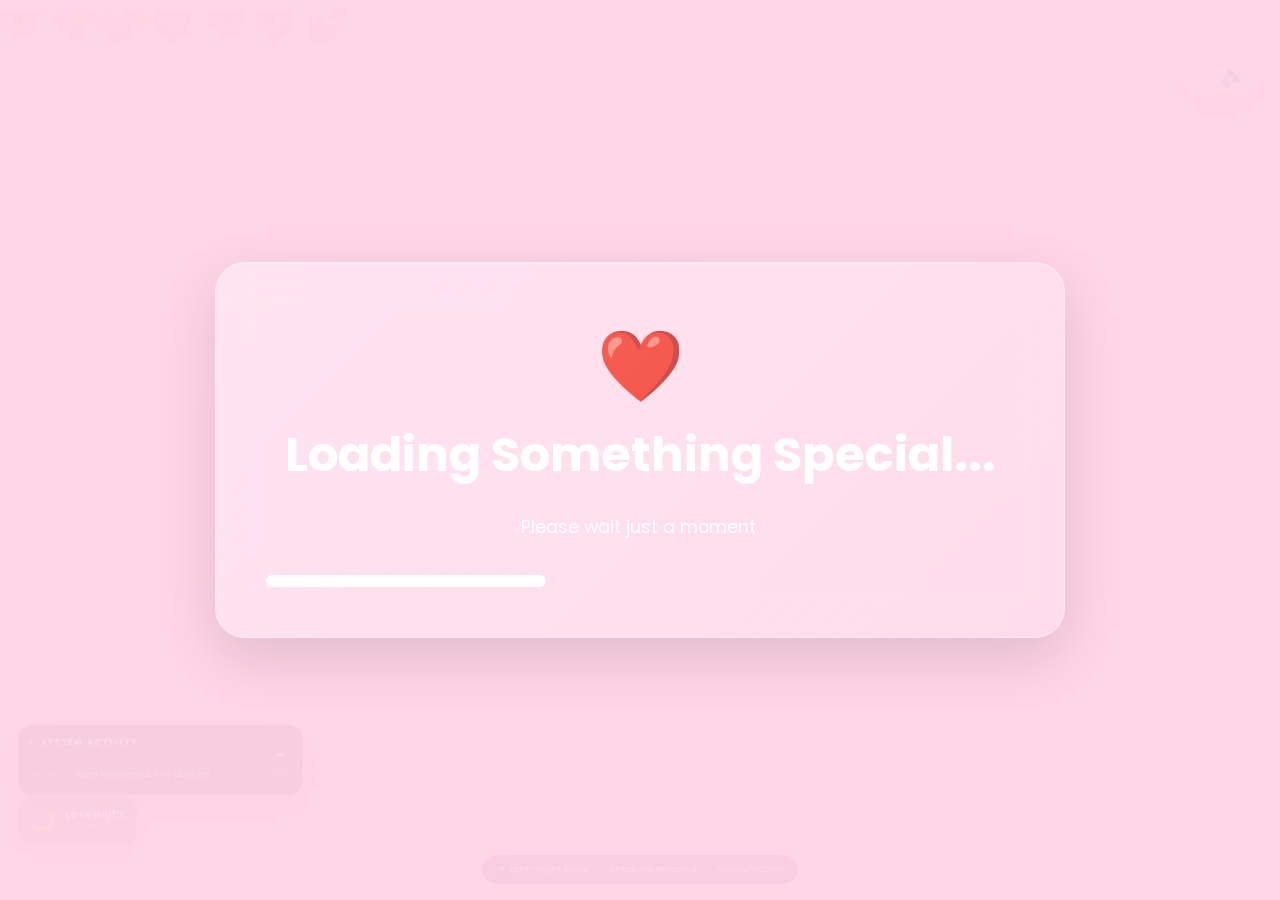
==== index.html @ 2aa7a5b8 "Add files via upload" ====
<!DOCTYPE html>
<html lang="en">

<head>

    <meta charset="UTF-8">
    <meta name="viewport" content="width=device-width, initial-scale=1.0">

    <title>Lizzy ❤️</title>

    <link rel="stylesheet" href="style.css?v=20260907-thought-board">

    <link rel="preconnect" href="https://fonts.googleapis.com">

    <link rel="preconnect" href="https://fonts.gstatic.com" crossorigin>

    <link href="https://fonts.googleapis.com/css2?family=Poppins:wght@300;400;500;600;700&family=Inter:wght@300;400;600;700&display=swap" rel="stylesheet">

<script src="https://cdn.jsdelivr.net/npm/canvas-confetti@1.9.3/dist/confetti.browser.min.js"></script>


<style>
#lizzyAssistantIcon,#dayCheckIcon,#codyCourtGameCard,#rpsGameCard{
  pointer-events:auto!important;
  cursor:pointer!important;
  position:relative;
  z-index:50;
}
#gamesFolderStaticWindow #codyCourtGameCard,
#gamesFolderStaticWindow #rpsGameCard{z-index:5}
</style>
</head>

<body>

<!-- ========================= -->
<!-- Animated Background -->
<!-- ========================= -->

<div id="background"></div>

<div id="hearts"></div>

<div id="petals"></div>

<div id="sparkles"></div>

<!-- ========================= -->
<!-- Loading Screen -->
<!-- ========================= -->

<section id="loading">

    <div class="glass">

        <div class="loadingHeart">
            ❤️
        </div>

        <h1>Loading Something Special...</h1>

        <p>Please wait just a moment.</p>

        <div class="loadingBar">

            <div class="loadingFill"></div>

        </div>

    </div>

</section>

<!-- ========================= -->
<!-- Progress -->
<!-- ========================= -->

<div id="progress">

    <div id="progressFill"></div>

</div>

<!-- ========================= -->
<!-- Sound Toggle -->
<!-- ========================= -->

<button id="soundButton">

🔈

</button>

<!-- ========================= -->
<!-- Opening Scene -->
<!-- ========================= -->

<section id="opening" class="scene hidden">

    <div class="glass">

        <h1 class="title">

            Every Great Story...

        </h1>

        <p class="subtitle">

            starts with one choice.

        </p>

        <p>

            This isn't just another website.

            <br><br>

            It's a little adventure made especially for one person.

        </p>

        <button id="startStory">

            Begin ❤️

        </button>

    </div>

</section>

<!-- ========================= -->
<!-- Storybook -->
<!-- ========================= -->

<section id="storybook" class="scene hidden">

    <div class="glass">

        <h1>

            Chapter One

        </h1>

        <h2>

            Once Upon A Time...

        </h2>

        <p>

            There was a girl who somehow made pink seem like the best colour in the world.

        </p>

        <p>

            She had a little attitude...

            but somehow that just made her even more unforgettable.

        </p>

        <button id="nextChapter">

            Turn The Page 📖

        </button>

    </div>

</section>

<!-- ========================= -->
<!-- Quiz -->
<!-- ========================= -->

<section id="quiz" class="scene hidden">

    <div class="glass">

        <h1>Quick Quiz 💕</h1>

        <p class="subtitle">

            Let's see how well this story is going...

        </p>

        <h2 id="questionTitle">

            Question goes here

        </h2>

        <div id="answers">

        </div>

    </div>

</section>

<!-- ========================= -->
<!-- TV References -->
<!-- ========================= -->

<section id="tvSection" class="scene hidden">

    <div class="glass">

        <h1>Things That Reminded Me Of You 📺</h1>

        <div class="referenceCard">

            <h2>The Office</h2>

            <p>
                Sometimes life is wonderfully awkward... and somehow that's part of the charm.
            </p>

        </div>

        <div class="referenceCard">

            <h2>Brooklyn Nine-Nine</h2>

            <p>
                Cool. Cool cool cool.
                Some moments are just more fun because of the people you're with.
            </p>

        </div>

        <div class="referenceCard">

            <h2>Gilmore Girls</h2>

            <p>
                A warm conversation, a peaceful evening and good company always wins.
            </p>

        </div>

        <div class="referenceCard">

            <h2>High School Musical</h2>

            <p>
                Every good story deserves a memorable ending.
            </p>

        </div>

        <button id="continueStory">

            Continue 🌸

        </button>

    </div>

</section>

<!-- ========================= -->
<!-- Emotional Section -->
<!-- ========================= -->

<section id="story" class="scene hidden">

    <div class="glass">

        <h1>

            One More Thing...

        </h1>

        <p>

            Life moves incredibly fast.

        </p>

        <p>

            People come and go.

        </p>

        <p>

            But every now and then...

        </p>

        <p>

            someone comes along who makes ordinary days feel a little brighter.

        </p>

        <p>

            Thank you for every laugh.

        </p>

        <p>

            Every random conversation.

        </p>

        <p>

            Every "Little Miss Attitude" moment.

        </p>

        <p>

            And thank you for simply being you.

        </p>

        <button id="proposalButton">

            Keep Going ❤️

        </button>

    </div>

</section>
<!-- ========================= -->
<!-- Proposal -->
<!-- ========================= -->

<section id="proposal" class="scene hidden">

    <div class="glass proposalCard">

        <h1>

            Lebone Elizabeth Kganyago...

        </h1>

        <h2>

            Will you go on a date with me? ❤️

        </h2>

        <p>

            No pressure...

            (Well... maybe just a little 😄)

        </p>

        <div class="buttonRow">

            <button id="yesButton">

                YES ❤️

            </button>

            <button id="noButton">

                No 🙈

            </button>

        </div>

        <p id="funnyMessage"></p>

    </div>

</section>

<!-- ========================= -->
<!-- Celebration -->
<!-- ========================= -->

<section id="celebration" class="scene hidden">

    <div class="glass">

        <h1>

            🎉 You Said Yes! 🎉

        </h1>

        <h2>

            You just made someone incredibly happy.

        </h2>

        <p>

            I can't wait to spend some time with you.

        </p>

        <p>

            Here's a little riddle for what's coming next...

        </p>

        <div class="riddleGrid">

            <div class="riddleCard" data-answer="⛳ Mini Golf">

                <p class="riddleText">

                    I'm played with a tiny ball and a stick so neat,<br>
                    windmills and ramps make my challenge complete.<br>
                    No green fees, no golf cart, just laughs galore —<br>
                    what am I?

                </p>

                <p class="riddleAnswer hidden"></p>

            </div>

            <div class="riddleCard" data-answer="🕹️ Arcade">

                <p class="riddleText">

                    Coins turn to tokens, lights flashing bright,<br>
                    high scores get chased deep into the night.<br>
                    Joysticks and buttons, a friendly little duel —<br>
                    what place is this?

                </p>

                <p class="riddleAnswer hidden"></p>

            </div>

            <div class="riddleCard" data-answer="🎬 Movie Date">

                <p class="riddleText">

                    Popcorn in hand, the lights dimming low,<br>
                    a story unfolds on a giant screen's glow.<br>
                    Two seats, one screen, no need to talk —<br>
                    what am I?

                </p>

                <p class="riddleAnswer hidden"></p>

            </div>

        </div>

        <p class="memoryMessage">Tap each one to reveal the answer 💕</p>

        <button id="secretButton">

            One Last Surprise 🌅

        </button>

    </div>

</section>
<!-- ========================= -->
<!-- Secret Ending -->
<!-- ========================= -->

<section id="secretEnding" class="scene hidden">

    <div id="desktop">

        <!-- Wallpaper Overlay -->
        <div id="wallpaperOverlay"></div>

        <!-- Terminal -->
        <div id="terminal">

            <div class="terminalBar">
                <span class="red"></span>
                <span class="yellow"></span>
                <span class="green"></span>

                <p>Terminal</p>
            </div>

            <div id="terminalText"></div>

        </div>

        <!-- Desktop -->
        <div id="desktopArea" class="hidden">

            <!-- Desktop Icons -->

            <div class="desktopIcon" id="folderIcon">

                <div class="desktopEmoji">📁</div>

                <span>Lizzy Archives</span>

            </div>

            <div class="desktopIcon" id="readMeIcon">

                <div class="desktopEmoji">❤️</div>

                <span>Read Me</span>

            </div>

            <div class="desktopIcon" id="missionIcon">

                <div class="desktopEmoji">🗂️</div>

                <span>Mission Log</span>

            </div>

            <div class="desktopIcon" id="openWhenIcon">

                <div class="desktopEmoji">💌</div>

                <span>Open When...</span>

            </div>

            <div class="desktopIcon" id="recycleBinIcon">
                <div class="desktopEmoji">🗑️</div>
                <span>Recycle Bin</span>
            </div>

            <div class="desktopIcon" id="personalityIcon">
                <div class="desktopEmoji">🧠</div>
                <span>Personality Lab</span>
            </div>

            <div class="desktopIcon" id="gamesFolderStaticIcon"
         role="button" tabindex="0"
         onclick="document.getElementById('gamesFolderStaticWindow').classList.remove('hidden');"
         onkeydown="if(event.key==='Enter'||event.key===' '){event.preventDefault();document.getElementById('gamesFolderStaticWindow').classList.remove('hidden');}">
                <div class="desktopEmoji">🎮</div>
                <span>Games</span>
            </div>

            <div class="desktopIcon" id="funQuizIcon" style="display:none!important">
                <div class="desktopEmoji">🧠</div>
                <span>Lizzy Quiz</span>
            </div>

            <div class="desktopIcon" id="heartGameIcon" style="display:none!important">
                <div class="desktopEmoji">💗</div>
                <span>Heart Catch</span>
            </div>
            <div class="desktopIcon" id="mikhailQuizIcon" style="display:none!important">
                <div class="desktopEmoji">🧠</div>
                <span>Mikhail Quiz</span>
            </div>

            <div class="desktopIcon" id="mysteryBoxIcon" style="display:none!important">
                <div class="desktopEmoji">🎁</div>
                <span>Daily Mystery</span>
            </div>

            <div class="desktopIcon" id="wouldMikaelRatherIcon" style="display:none!important"><div class="desktopEmoji">🤔</div><span>Would Mikael Rather?</span></div>
            <div class="desktopIcon" id="ticTacToeIcon" style="display:none!important"><div class="desktopEmoji">❌⭕</div><span>Tic-Tac-Toe</span></div>
            <div class="desktopIcon" id="crackCodeIcon" style="display:none!important"><div class="desktopEmoji">🔐</div><span>Crack the Code</span></div>
            <div class="desktopIcon livingDesktopIcon" id="classifiedFolderIcon"><div class="desktopEmoji">🗃️</div><span>CLASSIFIED</span></div>
            <div class="desktopIcon livingDesktopIcon" id="livingDesktopIcon"><div class="desktopEmoji">🖥️</div><span>Living Desktop</span></div>
            <div class="desktopIcon livingDesktopIcon" id="internetIcon"><div class="desktopEmoji">🌐</div><span>Internet</span></div>
            <div class="desktopIcon livingDesktopIcon" id="lizzyMailIcon"><div class="desktopEmoji">💌</div><span>Lizzy Mail</span><span id="lizzyMailTodayDot" class="mailDesktopDot">TODAY</span></div>

            <div class="desktopIcon" id="lizzyGardenIcon">
                <div class="desktopEmoji">🌷</div>
                <span>Lizzy's Garden</span>
            </div>

            <div class="desktopIcon" id="tokenJarIcon">
                <div class="desktopEmoji">🫙</div>
                <span>Token Jar</span>
            </div>

            <div class="desktopIcon" id="seedStoreIcon">
                <div class="desktopEmoji">🛒</div>
                <span>Seed Store</span>
            </div>
            <div class="desktopIcon livingDesktopIcon" id="lizzyAssistantIcon" role="button" tabindex="0"><div class="desktopEmoji">✨</div><span>Lizzy Assistant</span></div>
            <div class="desktopIcon livingDesktopIcon" id="dayCheckIcon" role="button" tabindex="0"><div class="desktopEmoji">💗</div><span>How's Today?</span></div>
            <div class="desktopIcon livingDesktopIcon" id="connectionIcon" role="button" tabindex="0"><div class="desktopEmoji">💞</div><span>Today's Connection</span></div>
            <div class="desktopIcon livingDesktopIcon" id="thoughtBoardIcon" role="button" tabindex="0"><div class="desktopEmoji">💭</div><span>I Wonder If...</span></div>
            <div class="desktopIcon calendarFolderIcon" id="calendarIcon">
                <div class="desktopEmoji calendarFolderEmoji"><span class="folderCalendarBadge">📅</span></div>
                <span>Our Date</span>
            </div>

            <div class="desktopIcon livingDesktopIcon" id="interactiveRewardsIcon" role="button" tabindex="0" aria-label="Open Interactive Rewards" onclick="window.InteractiveRewardsApp?.open()">
                <div class="desktopEmoji">🎁</div>
                <span>Interactive Rewards</span>
                <span id="irDesktopDot" class="irDesktopDot">2</span>
            </div>

        </div>


        
        <div id="gamesFolderStaticWindow" class="desktopWindow hidden gamesFolderWindow">
            <div class="windowTop">
                <div class="windowDots">
                    <span class="windowCloseDot" id="gamesFolderStaticClose"
          onclick="document.getElementById('gamesFolderStaticWindow').classList.add('hidden');"></span>
                    <span class="windowMinDot"></span><span class="windowMaxDot"></span>
                </div>
                <h2>🎮 Games & Quizzes</h2>
            </div>
            <div class="windowScroll">
                <div class="gamesFolderIntro"><span>🎮</span><div><small>LIZZYOS ARCADE</small><h3>Games, quizzes & unnecessary competition</h3><p>Win big, get perfect scores, and you may earn Garden seeds. 🌱</p></div></div>
                <div class="gamesFolderGrid">
                    <button class="gameFolderCard" data-open-game="funQuizIcon" onclick="document.getElementById('gamesFolderStaticWindow').classList.add('hidden');if(window.openLizzyQuiz){window.openLizzyQuiz();}else{var i=document.getElementById('funQuizIcon');if(i)i.click();}"><span>🧠</span><b>Lizzy Quiz</b><small>How well do you know yourself?</small></button>
                    <button class="gameFolderCard" data-open-game="mikhailQuizIcon" onclick="document.getElementById('gamesFolderStaticWindow').classList.add('hidden');var w=document.getElementById('mikhailQuizWindow');if(w){w.classList.remove('hidden');}else{var i=document.getElementById('mikhailQuizIcon');if(i)i.click();}"><span>🧠</span><b>Mikhail Quiz</b><small>Prove you actually listen.</small></button>
                    <button class="gameFolderCard" data-open-game="wouldMikaelRatherIcon" onclick="document.getElementById('gamesFolderStaticWindow').classList.add('hidden');var w=document.getElementById('wouldMikaelRatherWindow');if(w){w.classList.remove('hidden');}else{var i=document.getElementById('wouldMikaelRatherIcon');if(i)i.click();}"><span>🤔</span><b>Would Mikael Rather?</b><small>Choose wisely.</small></button>
                    <button class="gameFolderCard" data-open-game="heartGameIcon" onclick="document.getElementById('gamesFolderStaticWindow').classList.add('hidden');var w=document.getElementById('heartGameWindow');if(w){w.classList.remove('hidden');}else{var i=document.getElementById('heartGameIcon');if(i)i.click();}"><span>💗</span><b>Heart Catch</b><small>Catch them before they escape.</small></button>
                    <button class="gameFolderCard" data-open-game="mysteryBoxIcon" onclick="document.getElementById('gamesFolderStaticWindow').classList.add('hidden');var w=document.getElementById('mysteryBoxWindow');if(w){w.classList.remove('hidden');}else{var i=document.getElementById('mysteryBoxIcon');if(i)i.click();}"><span>🎁</span><b>Daily Mystery</b><small>Your daily classified reward.</small></button>
                    <button class="gameFolderCard" data-open-game="ticTacToeIcon" onclick="document.getElementById('gamesFolderStaticWindow').classList.add('hidden');var w=document.getElementById('ticTacToeWindow');if(w){w.classList.remove('hidden');}else{var i=document.getElementById('ticTacToeIcon');if(i)i.click();}"><span>❌⭕</span><b>Tic-Tac-Toe</b><small>Lizzy vs Mikael.</small></button>
                                        <button class="gameFolderCard" id="codyCourtGameCard" type="button"><span>⚖️</span><b>Cody Court</b><small>Review evidence and deliver your ruling.</small></button>
                    <button class="gameFolderCard" id="rpsGameCard" type="button"><span>✊</span><b>Rock Paper Scissors</b><small>Lizzy vs Mikael. Best record wins.</small></button>
<button class="gameFolderCard" data-open-game="crackCodeIcon" onclick="document.getElementById('gamesFolderStaticWindow').classList.add('hidden');var w=document.getElementById('crackCodeWindow');if(w){w.classList.remove('hidden');}else{var i=document.getElementById('crackCodeIcon');if(i)i.click();}"><span>🔐</span><b>Crack the Code</b><small>Agent-level puzzles.</small></button>
                </div>
            </div>
            <button id="closeGamesFolderStatic" class="windowCloseButton"
          onclick="document.getElementById('gamesFolderStaticWindow').classList.add('hidden');">Close</button>
        </div>

        <!-- Finder Window -->

        <div id="finderWindow" class="hidden">

            <div class="finderTop">

                <div class="finderButtons">

                    <span class="closeBtn"></span>

                    <span class="minBtn"></span>

                    <span class="maxBtn"></span>

                </div>

                <h2>📁 The Lizzy Archives</h2>

            </div>

            <div class="finderInfo">

                11 Files Stored 💗

            </div>

<div id="finderGrid">

                <h3>💗 The Lizzy Archives</h3>

                <div id="archiveList" class="likesList"></div>

                <p class="memoryMessage">

                    ❤️ My version of the folder in her brain that stores all the info about me.

                </p>

            </div>

        </div>

        <!-- Read Me -->

<div id="readMeWindow" class="hidden">

    <div class="windowTop readMeWindowTop">
        <div class="windowDots">
            <span class="windowCloseDot" id="readMeRedClose" title="Close"></span>
            <span class="windowMinDot" id="readMeYellowMin" title="Minimise"></span>
            <span class="windowMaxDot" id="readMeGreenMax" title="Expand"></span>
        </div>
        <h2>❤️ Read Me ❤️</h2>
    </div>

    <div id="readMeIntro">

        <p><strong>Congratulations...</strong></p>

        <p>You found the hidden folder.</p>

        <p>These aren't just photos and videos.</p>

        <p>They're little moments that made me smile.</p>

        <p>Thank you for being part of these memories.</p>

        <p><strong>...and if you're reading this, hopefully we're already making more. ❤️</strong></p>

        <button id="openMemoriesButton">

            📸 Open Our Memories

        </button>

    </div>

    <div id="readMeContent" class="hidden">

        Loading memories...

    </div>

    <button id="closeReadMe">

        Close

    </button>

</div>

        <!-- Mission Log -->
        <div id="missionWindow" class="desktopWindow hidden">

            <div class="windowTop">
                <div class="windowDots">
                    <span class="windowCloseDot"></span>
                    <span class="windowMinDot"></span>
                    <span class="windowMaxDot"></span>
                </div>
                <h2>🗂️ Mission Log</h2>
            </div>

            <div class="windowScroll missionPaper">

                <div class="classifiedHeader">
                    <span>TOP SECRET</span>
                    <h3>MISSION LOG</h3>
                    <p>Security Clearance: LEVEL 7</p>
                </div>

                <div class="missionStatus">✅ MISSION COMPLETE</div>

                <section class="missionSection">
                    <p class="missionLabel">MISSION #001</p>
                    <h3>Operation: Strike Her Heart ❤️</h3>
                    <p><strong>Location:</strong> Montecasino</p>
                </section>

                <section class="missionSection">
                    <h3>🎯 Mission Brief</h3>
                    <p>
                        Agent Mikhail Petrov has officially accepted his first mission alongside
                        <strong>Agent Yelizaveta</strong>. Intelligence reports indicate that Agent
                        Yelizaveta possesses exceptional bowling abilities, placing Agent Petrov at
                        a significant competitive disadvantage.
                    </p>
                    <p>
                        Primary objectives include sharing plenty of laughs, creating the first
                        official Mission Log memories, and surviving the scoreboard with dignity.
                    </p>
                    <p><strong>Success will be measured by the memories we create. ❤️</strong></p>
                </section>

                <div class="agentGrid">
                    <article class="agentCard">
                        <h3>👩 Agent Yelizaveta</h3>
                        <p><strong>Role:</strong> Elite Operative</p>
                        <p><strong>Bowling experience:</strong> Highly experienced</p>
                        <p><strong>Mission difficulty:</strong> ⭐☆☆☆☆ Easy</p>
                        <ul>
                            <li>🎯 Precision accuracy</li>
                            <li>💥 Consistent strikes</li>
                            <li>😏 Highly competitive</li>
                            <li>🏆 Expected to dominate the scoreboard</li>
                        </ul>
                    </article>

                    <article class="agentCard">
                        <h3>👨 Agent Mikhail Petrov</h3>
                        <p><strong>Role:</strong> Rookie Operative</p>
                        <p><strong>Bowling experience:</strong> One previous mission; results classified</p>
                        <p><strong>Mission difficulty:</strong> ⭐⭐⭐⭐⭐ Legendary</p>
                        <ul>
                            <li>🎳 Limited field experience</li>
                            <li>🤞 Hoping the ball reaches the correct lane</li>
                            <li>😂 May invent new bowling techniques</li>
                            <li>❤️ Primary objective: make Agent Yelizaveta smile</li>
                        </ul>
                    </article>
                </div>

                <section class="missionSection">
                    <h3>🎖️ Optional Side Quests</h3>
                    <div class="checkList">
                        <p>☑ Make Agent Yelizaveta laugh</p>
                        <p>☑ Celebrate every strike, even if it is hers</p>
                        <p>☑ Avoid an excessive number of gutter balls</p>
                        <p>☑ Capture our first Mission Log photo 📸</p>
                        <p>☑ Successfully unlock Mission #002</p>
                    </div>
                </section>

                <section class="missionSection">
                    <h3>🎁 Mission Rewards</h3>
                    <div id="firstDateBadgeDisplay" class="badgeShowcase">
                        <div class="badgeMedal">🏅</div>
                        <div class="badgeInfo">
                            <strong>First Date Badge</strong>
                            <span id="firstDateBadgeStatus">Locked</span>
                        </div>
                    </div>
                    <p>📸 New Memories Added</p>
                    <p>❤️ Story Progress +1</p>
                    <p>🔓 Mission #002 Unlocked</p>
                </section>

                <section class="missionSection missionReport">
                    <p class="missionLabel">🕵️‍♂️ MISSION REPORT: OPERATION BOWLING UPSET</p>
                    <p><strong>Classification:</strong> 🔴 Top Secret</p>
                    <p><strong>Status:</strong> Mission Complete</p>
                    <p><strong>Result:</strong> Mikhail defeats Agent Yelizaveta</p>
                    <p><strong>Threat Level:</strong> ⚠️ Ego Damage — Significant</p>

                    <h3>📋 Incident Summary</h3>
                    <p>
                        What was expected to be a competitive encounter turned into an unexpected
                        Mikhail victory. Agent Yelizaveta entered the mission with confidence.
                        Unfortunately, she failed to take seriously the warnings issued by Mikael,
                        who had repeatedly stated that he had been studying the GOAT of bowling.
                    </p>
                    <p>The warning was ignored. This decision would ultimately prove costly.</p>

                    <h3>🎳 The Mikhail Performance</h3>
                    <p>Mikhail delivered when it mattered.</p>
                    <p>
                        Despite Agent Yelizaveta's confidence, Mikhail demonstrated that the hours
                        of preparation and alleged "GOAT of Bowling" research were, in fact, not
                        completely useless.
                    </p>
                    <p><strong>The result:</strong></p>
                    <p>🏆 Mikhail — Victor</p>
                    <p>❌ Agent Yelizaveta — Defeated</p>
                    <p>An upset of considerable magnitude.</p>

                    <h3>🗣️ Agent Yelizaveta's Defence</h3>
                    <p>
                        Following the defeat, Agent Yelizaveta attributed the result to what she
                        described as an "off day." Mikhail, however, has presented an alternative
                        theory.
                    </p>

                    <h3>🧠 The Pressure Theory</h3>
                    <p>Mikhail believes Agent Yelizaveta may have been affected by the pressure surrounding the encounter.</p>
                    <p>Agent Yelizaveta was quick to deny and refute this allegation.</p>
                    <p>The official position remains: <em>"It was simply an off day."</em></p>
                    <p>Mikhail's position: <em>"The pressure got to her."</em></p>
                    <p>The investigation remains open.</p>

                    <h3>⚠️ The Mikael Effect</h3>
                    <p>
                        However, during the debrief, Agent Yelizaveta made one particularly
                        interesting admission. She acknowledged that Mikael had an effect on her
                        performance. This statement has dramatically changed the direction of the
                        investigation.
                    </p>
                    <p>After reviewing the evidence, intelligence officials have reached one conclusion:</p>
                    <p><strong>THE MIKAEL EFFECT IS THE REAL DEAL. 🧪🔥</strong></p>
                    <p>
                        Whether it is psychological pressure, competitive motivation, mysterious
                        aura, or simply the unbearable presence of Mr Perfect, the evidence is
                        becoming increasingly difficult to ignore.
                    </p>

                    <h3>🏁 Final Assessment</h3>
                    <div class="checkList">
                        <p>Mikhail: 🟢 Mission Success</p>
                        <p>Agent Yelizaveta: 🟠 Temporary Setback</p>
                        <p>Mikael Effect: 🔴 Confirmed</p>
                        <p>GOAT Bowling Studies: ✅ Apparently Effective</p>
                        <p>Agent Yelizaveta's "Off Day" Explanation: 🧐 Under Investigation</p>
                        <p>Mikhail's Ego: 📈📈📈 Dangerously Elevated</p>
                    </div>

                    <h3>📝 Final Intelligence Note</h3>
                    <p>
                        "She may deny the pressure. She may call it an off day. She may refute the
                        allegations. But one thing she cannot deny... THE MIKAEL EFFECT IS REAL." 🫡
                    </p>
                </section>

            </div>

            <button id="closeMission" class="windowCloseButton">Close</button>
        </div>

        <!-- Open When Letters -->
        <div id="openWhenWindow" class="desktopWindow hidden">

            <div class="windowTop">
                <div class="windowDots">
                    <span class="windowCloseDot"></span>
                    <span class="windowMinDot"></span>
                    <span class="windowMaxDot"></span>
                </div>
                <h2>💌 Open When...</h2>
            </div>

            <div class="windowScroll">
                <div id="letterList" class="letterList">
                    <button class="letterButton" data-letter="miss">❤️ Open when you miss me</button>
                    <button class="letterButton" data-letter="amazing">🌸 Open when you need reminding how amazing you are</button>
                    <button class="letterButton" data-letter="hug">🫂 Open when you need a hug</button>
                    <button class="letterButton" data-letter="laugh">😂 Open when you need to laugh</button>
                    <button class="letterButton" data-letter="sick">🤒 Open when you’re sick</button>
                </div>

                <article id="letterContent" class="letterPaper hidden">
                    <h3 id="letterTitle"></h3>
                    <div id="letterText"></div>
                    <div id="hugExperience" class="openWhenExtra hidden">
                        <div class="virtualHug">
                            <span class="hugArm hugArmLeft">🫲</span>
                            <div class="hugHeart">❤️</div>
                            <span class="hugArm hugArmRight">🫱</span>
                        </div>
                        <p class="hugStatus">Virtual hug successfully delivered 🫂</p>
                    </div>
                    <div id="laughExperience" class="openWhenExtra hidden">
                        <button id="makeMeLaughButton" class="laughButton">Make Me Laugh 😂</button>
                        <div id="laughResult" class="laughResult">Press the button. LizzyOS will handle the emergency.</div>
                    </div>
                    <button id="backLetters" class="secondaryButton">← Back to letters</button>
                </article>
            </div>

            <button id="closeOpenWhen" class="windowCloseButton">Close</button>
        </div>


        <!-- Lizzy Quiz -->
        <div id="funQuizWindow" class="desktopWindow hidden">
            <div class="windowTop">
                <div class="windowDots">
                    <span class="windowCloseDot" id="funQuizRedClose"></span>
                    <span class="windowMinDot"></span>
                    <span class="windowMaxDot"></span>
                </div>
                <h2>🧠 The Extremely Scientific Lizzy Quiz</h2>
            </div>
            <div class="windowScroll lizzyMiniApp">
                <p class="memoryMessage">Important research about Little Miss Attitude is currently underway. Results may be biased. 😏</p>
                <div class="miniScore">Score: <strong id="funQuizScore">0</strong>/<span id="funQuizTotal">5</span></div>
                <h3 id="funQuizQuestion"></h3>
                <div id="funQuizAnswers" class="funQuizAnswers"></div>
                <p id="funQuizFeedback" class="gameFeedback"></p>
                <button id="restartFunQuiz" class="hidden">Play Again 🧠</button>
            </div>
            <button id="closeFunQuiz" class="windowCloseButton">Close</button>
        </div>

        <!-- Heart Catch Game -->
        <div id="heartCatchWindow" class="desktopWindow hidden">
            <div class="windowTop">
                <div class="windowDots">
                    <span class="windowCloseDot" id="heartGameRedClose"></span>
                    <span class="windowMinDot"></span>
                    <span class="windowMaxDot"></span>
                </div>
                <h2>💗 Operation: Catch Her Heart</h2>
            </div>
            <div class="windowScroll lizzyMiniApp">
                <p class="memoryMessage">Catch as many hearts as you can before the 20-second mission timer runs out.</p>
                <div class="heartStats">
                    <span>💗 Score: <strong id="heartCatchScore">0</strong></span>
                    <span>⏱️ Time: <strong id="heartCatchTime">20</strong>s</span>
                    <span>🏆 Best: <strong id="heartCatchBest">0</strong></span>
                </div>
                <div id="heartCatchArena" class="heartCatchArena">
                    <div class="gameStartMessage">Press Start Mission 💗</div>
                </div>
                <button id="startHeartCatch">Start Mission</button>
            </div>
            <button id="closeHeartCatch" class="windowCloseButton">Close</button>
        </div>

        
        
        <!-- Mikhail Quiz -->
        <div id="wouldMikaelRatherWindow" class="desktopWindow hidden"><div class="windowTop"><div class="windowDots"><span class="windowCloseDot" id="wouldMikaelRatherClose"></span><span class="windowMinDot"></span><span class="windowMaxDot"></span></div><h2>🤔 Would Mikael Rather?</h2></div><div class="windowScroll wouldRatherApp"><div id="wouldRatherIntro"><div class="wouldRatherHero">🤔❤️</div><h3>How predictable is Mr Perfect?</h3><p>Every round gives you <strong>5 random questions</strong> from a bank of <strong>40</strong>.</p><button id="startWouldRather">Start Random Round 🎲</button></div><div id="wouldRatherPlay" class="hidden"><div class="wouldRatherMeta"><span id="wouldRatherProgress"></span><span id="wouldRatherScore"></span></div><h3>What would Mikael rather choose?</h3><div class="wouldRatherChoices"><button id="wouldRatherA" class="wouldRatherChoice"></button><div class="wouldRatherOr">OR</div><button id="wouldRatherB" class="wouldRatherChoice"></button></div><p id="wouldRatherReaction"></p></div><div id="wouldRatherResult" class="hidden"><div class="wouldRatherHero">🏆</div><h3 id="wouldRatherResultTitle"></h3><p id="wouldRatherResultText"></p><button id="playWouldRatherAgain">Play Another 5 🎲</button></div></div><button id="closeWouldMikaelRather" class="windowCloseButton">Close</button></div>
<div id="ticTacToeWindow" class="desktopWindow hidden">
            <div class="windowTop">
                <div class="windowDots">
                    <span class="windowCloseDot" id="ticTacToeClose" title="Close"></span>
                    <span class="windowMinDot"></span>
                    <span class="windowMaxDot"></span>
                </div>
                <h2>❌⭕ Tic-Tac-Toe vs Mr Perfect</h2>
            </div>

            <div class="windowScroll tttApp">
                <div id="tttLevelSelect">
                    <div class="tttHero">❌⭕</div>
                    <h3>Choose your difficulty</h3>
                    <p class="memoryMessage">Lizzy is ❌. Mr Perfect is ⭕.</p>
                    <div class="tttLevelGrid">
                        <button class="tttLevelCard" data-ttt-level="easy">
                            <span>🌸</span><strong>Easy</strong><small>Mr Perfect is feeling generous.</small>
                        </button>
                        <button class="tttLevelCard" data-ttt-level="medium">
                            <span>👀</span><strong>Medium</strong><small>He blocks, attacks and pays attention.</small>
                        </button>
                        <button class="tttLevelCard" data-ttt-level="hard">
                            <span>🕵️</span><strong>Mr Perfect Mode</strong><small>Unbeatable. Probably annoying.</small>
                        </button>
                    </div>
                </div>

                <div id="tttGameArea" class="hidden">
                    <div class="tttMeta">
                        <span id="tttDifficultyLabel"></span>
                        <span id="tttScoreLine">Lizzy 0 • Draws 0 • Mr Perfect 0</span>
                    </div>
                    <p id="tttStatus" class="gameFeedback">Your move, Lizzy 😌</p>
                    <div id="tttBoard" class="tttBoard"></div>
                    <div class="tttButtons">
                        <button id="tttNewRound">New Round</button>
                        <button id="tttChangeLevel">Change Level</button>
                    </div>
                </div>
            </div>

            <button id="closeTicTacToe" class="windowCloseButton">Close</button>
        </div>

<!-- LIVING DESKTOP PHASE 1 — COMPACT -->
<div id="classifiedFolderWindow" class="desktopWindow hidden">
 <div class="windowTop"><div class="windowDots"><span class="windowCloseDot" id="classifiedFolderClose"></span><span class="windowMinDot"></span><span class="windowMaxDot"></span></div><h2>🗃️ CLASSIFIED</h2></div>
 <div class="windowScroll"><p class="memoryMessage">🔒 Purchased dossiers and classified files are stored here.</p><div id="classifiedArchivePanel"></div></div>
 <button class="windowCloseButton" id="classifiedFolderCloseBtn">Close</button>
</div>

<div id="lizzyMailWindow" class="desktopWindow hidden">
 <div class="windowTop">
  <div class="windowDots">
   <span class="windowCloseDot" id="lizzyMailClose"></span>
   <span class="windowMinDot"></span>
   <span class="windowMaxDot"></span>
  </div>
  <h2>💌 Lizzy Mail</h2>
 </div>
 <div class="dailyMailApp">
   <div class="dailyMailHeader">
     <div>
       <small>LIZZYOS DAILY MAIL</small>
       <h2>Mikael 💜</h2>
       <span id="dailyMailDate"></span>
     </div>
     <span class="dailyMailBadge">1 MESSAGE TODAY</span>
   </div>

   <div class="dailyMailMessageCard">
     <small>FROM: MIKAEL</small>
     <div id="dailyMailMessage"></div>
   </div>

   <div class="dailyMailReplyBox">
     <label for="dailyMailReply">Reply to Mikael</label>
     <textarea id="dailyMailReply" maxlength="800" placeholder="Type your reply..."></textarea>
     <div class="dailyMailReplyBottom">
       <span id="dailyMailReplyCount">0 / 800</span>
       <button id="sendDailyMailReply" type="button">Send 💗</button>
     </div>
     <div id="dailyMailStatus"></div>
   </div>

   <div class="dailyMailFooter">
     Tomorrow, Mikael will leave you a different message. Refreshing today will not change this one.
   </div>
 </div>
 <button class="windowCloseButton" id="lizzyMailCloseBtn">Close</button>
</div>

<div id="internetWindow" class="desktopWindow hidden">
 <div class="windowTop"><div class="windowDots"><span class="windowCloseDot" id="internetClose"></span><span class="windowMinDot"></span><span class="windowMaxDot"></span></div><h2>🌐 Internet</h2></div>
 <div class="browserChrome">
  <div class="browserNav"><button id="browserBack">←</button><button id="browserHome">⌂</button><div id="browserAddress">lizzy://home</div></div>
  <div id="browserPage" class="browserPage"></div>
 </div>
 <button class="windowCloseButton" id="internetCloseBtn">Close</button>
</div>

<div id="mikaelDatabaseWindow" class="desktopWindow hidden mikaelDatabaseWindow">
 <div class="windowTop"><div class="windowDots"><span class="windowCloseDot" id="mikaelDatabaseClose"></span><span class="windowMinDot"></span><span class="windowMaxDot"></span></div><h2>🕴🏾 Mikael.exe</h2></div>
 <div class="windowScroll mikaelDatabaseApp">
  <section class="mikaelHero"><div class="mikaelAvatar">M</div><div><small>SUBJECT FILE // MIKAEL</small><h2>Mr Perfect Database</h2><p>Somehow both informative and deeply unnecessary.</p></div><span class="mikaelOnline">● ONLINE</span></section>
  <nav class="mikaelTabs">
   <button class="active" data-mikael-tab="profile">👤 Profile</button><button data-mikael-tab="stats">📊 Stats</button><button data-mikael-tab="facts">🎲 Facts</button><button data-mikael-tab="quotes">💬 Quotes</button><button data-mikael-tab="intel">🕵️ Lizzy Intel</button><button data-mikael-tab="challenge">🧠 Challenge</button><button data-mikael-tab="classified">🔐 Classified</button>
  </nav>
  <div id="mikaelTabContent"></div>
 </div>
 <button class="windowCloseButton" id="mikaelDatabaseCloseBtn">Close</button>
</div>

<div id="livingDesktopWindow" class="desktopWindow hidden">
 <div class="windowTop"><div class="windowDots"><span class="windowCloseDot" id="livingDesktopClose"></span><span class="windowMinDot"></span><span class="windowMaxDot"></span></div><h2>🖥️ Living Desktop</h2></div>
 <div class="windowScroll">
   <div class="livingControlGrid">
    <section class="livingControlCard"><h3>📝 Sticky Note</h3><p id="stickyPreview">A note from Mikael.</p><div class="livingActions"><button id="stickyToggle">Show Note</button><button id="stickyNext">New Note</button></div></section>
    <section class="livingControlCard"><h3>🌤️ Mood of the Day</h3><p id="moodDisplay">Not selected</p><div id="moodChoices" class="moodChoices"></div></section>
    <section class="livingControlCard"><h3>⏳ Countdown</h3><p id="countdownDisplay">No countdown yet</p><input id="countdownName" placeholder="Event name"><input id="countdownDate" type="datetime-local"><div class="livingActions"><button id="countdownSave">Save</button><button id="countdownClear">Clear</button></div></section>
    <section class="livingControlCard"><h3>🖥️ System Activity</h3><p id="livingSystemActivity">LizzyOS is checking its systems…</p><small id="livingSystemActivityTime"></small></section>
<section class="livingControlCard"><h3>🕒 Time of Day</h3><p id="livingTimeStatus">Checking local time…</p><small>Changes automatically through the day.</small></section>
<section class="livingControlCard"><h3>😈 Mikael Takeover</h3><p id="mikaelProfileStatus">Loading…</p><div class="livingActions"><button id="openMikaelDatabase" type="button">Open Mikael.exe</button><button id="toggleMikaelProfile" type="button">Activate Mikael Takeover</button></div></section>
   </div>
   <p class="livingRareHint">🕵🏾 Rare Mikael sightings happen on their own. Catch him before he disappears.</p>
 </div>
 <button class="windowCloseButton" id="livingDesktopCloseBtn">Close</button>
</div>

<div id="livingStickyNote" class="livingStickyNote hidden"><div class="stickyHandle"><span>📝 NOTE FROM MIKAEL</span><button id="stickyHide">×</button></div><div id="stickyMessage"></div></div>
<div 
<div id="takeoverSecretFile" class="desktopIcon takeoverOnlyIcon hidden" title="Takeover-only file">
  <div class="desktopEmoji">📁</div><span>MIKAEL ONLY</span>
</div>
<div id="takeoverBatSignal" class="takeoverBatSignal hidden" title="Something is watching…">🦇</div>
<div id="takeoverSecretWindow" class="desktopWindow takeoverSecretWindow hidden">
  <div class="windowBar"><span>🔐 TAKEOVER // MIKAEL ONLY</span><button type="button" id="takeoverSecretClose">×</button></div>
  <div class="windowScroll takeoverSecretBody">
    <small>EDITORIAL CONTROL FILE // ACTIVE SESSION ONLY</small>
    <h2>🕴🏾 You found something that shouldn't be here.</h2>
    <p>This folder only exists while Mikael has control of LizzyOS.</p>
    <div id="takeoverSecretContent"></div>
    <button type="button" id="takeoverSecretAnother">Generate Another Classified Message</button>
  </div>
</div>
<div id="takeoverRareEvent" class="takeoverRareEvent hidden">
  <div>
    <small>RARE TAKEOVER EVENT</small>
    <h2>🕴🏾 MR PERFECT IS WATCHING</h2>
    <p id="takeoverRareText"></p>
    <button type="button" id="takeoverRareClaim">Investigate</button>
  </div>
</div>
<div id="rareMikael" class="rareMikael hidden"><span>🕴🏾</span><small>MIKAEL</small></div>

<div id="crackCodeWindow" class="desktopWindow hidden">
<div class="windowTop"><div class="windowDots"><span class="windowCloseDot" id="crackCodeClose"></span><span class="windowMinDot"></span><span class="windowMaxDot"></span></div><h2>🔐 Crack the Code</h2></div>
<div class="windowScroll crackApp">
<div id="crackMenu">
<div class="crackHero">🔐🕵️</div><h3>Agent Yelizaveta: Code Division</h3>
<p>Twelve classified missions. Some puzzles stay inside this window; others temporarily hide evidence across the real LizzyOS desktop.</p>
<div class="crackMissionGrid">
<button data-mission="1">🔐 <strong>Security Breach</strong><small>Mikael • ciphers • website clues</small></button>
<button data-mission="2">🗂️ <strong>Missing Mr Perfect File</strong><small>Search LizzyOS and recover the file</small></button>
<button data-mission="3">📺 <strong>TV Multiverse Meltdown</strong><small>The Office • B99 • Gilmore Girls • HSM</small></button>
<button data-mission="4">🌍 <strong>Agent Knowledge Exam</strong><small>General knowledge • maths • logic</small></button>
<button data-mission="5">❤️ <strong>LizzyOS Treasure Hunt</strong><small>Original maximum-security mission</small></button>
<button data-mission="6">🕴️ <strong>Operation Miknak</strong><small>Mikael archive • personal intelligence</small></button>
<button data-mission="7">🖥️ <strong>The Corrupted Desktop</strong><small>LIVE scavenger hunt across LizzyOS</small></button>
<button data-mission="8">🛰️ <strong>Agent Yelizaveta: Intercepted</strong><small>A1Z26 • identity transmission</small></button>
<button data-mission="9">🏀 <strong>The Number Four</strong><small>#4 investigation • Mikael history</small></button>
<button data-mission="10">🕵️ <strong>The Impostor File</strong><small>Find missing Profile D • restore Mikael</small></button>
<button data-mission="11">🧠 <strong>Mikael Knowledge Protocol</strong><small>Hard authentication sequence</small></button>
<button data-mission="12">🗄️ <strong>Vault Breach</strong><small>★★★★★ • earn +1 Vault clearance</small></button>
</div></div>
<div id="crackPlay" class="hidden">
<div class="crackMeta"><span id="crackMissionTitle"></span><span id="crackStage"></span></div>
<div id="crackPuzzle" class="crackPuzzle"></div>
<input id="crackAnswer" autocomplete="off" placeholder="Enter answer / code">
<div class="crackActions"><button id="crackSubmit">Decrypt 🔓</button><button id="crackHint">Hint 💡</button><button id="crackBack">Missions</button></div>
<p id="crackFeedback"></p>
</div>
<div id="crackComplete" class="hidden"><div class="crackHero">🏆</div><h3 id="crackCompleteTitle"></h3><p id="crackCompleteText"></p><button id="crackAnother">Back to Missions</button></div>
</div><button id="closeCrackCode" class="windowCloseButton">Close</button></div>
<div id="mikhailQuizWindow" class="desktopWindow hidden">
            <div class="windowTop">
                <div class="windowDots">
                    <span class="windowCloseDot" id="mikhailQuizClose" title="Close"></span>
                    <span class="windowMinDot"></span>
                    <span class="windowMaxDot"></span>
                </div>
                <h2>🧠 How Well Do You Know Mikhail?</h2>
            </div>
            <div class="windowScroll lizzyMiniApp">
                <div id="mikhailLevelSelect">
                    <p class="memoryMessage">Choose your clearance level, Agent Yelizaveta 😏</p>
                    <div class="mikhailLevelGrid">
                        <button class="mikhailLevelCard" data-mikhail-level="easy"><span>🌸</span><strong>Easy</strong><small>Basic Mikhail knowledge</small></button>
                        <button class="mikhailLevelCard" data-mikhail-level="medium"><span>👀</span><strong>Medium</strong><small>You've been paying attention... right?</small></button>
                        <button class="mikhailLevelCard" data-mikhail-level="hard"><span>🕵️</span><strong>Agent Level</strong><small>Classified information</small></button>
                    </div>
                </div>
                <div id="mikhailQuizPlay" class="hidden">
                    <div class="mikhailQuizMeta"><span id="mikhailLevelLabel"></span><span id="mikhailProgress"></span></div>
                    <h3 id="mikhailQuestion"></h3>
                    <div id="mikhailAnswers" class="mikhailAnswers"></div>
                    <p id="mikhailReaction" class="gameFeedback"></p>
                </div>
                <div id="mikhailQuizResult" class="hidden">
                    <div class="mikhailResultMedal">🏆</div>
                    <h3 id="mikhailResultTitle"></h3>
                    <p id="mikhailResultText"></p>
                    <div class="mikhailRewardTicket">
                        <small>LIZZYOS OFFICIAL REWARD</small>
                        <strong id="rewardTicketTitle"></strong>
                        <p id="rewardTicketText"></p>
                        <span>AUTHORIZED BY AGENT MIKHAIL ❤️</span>
                    </div>
                    <button id="restartMikhailQuiz">Choose Another Level</button>
                </div>
            </div>
            <button id="closeMikhailQuiz" class="windowCloseButton">Close</button>
        </div>

        <!-- Daily Mystery Box -->
        <div id="mysteryBoxWindow" class="desktopWindow hidden">
            <div class="windowTop">
                <div class="windowDots">
                    <span class="windowCloseDot" id="mysteryBoxClose" title="Close"></span>
                    <span class="windowMinDot"></span>
                    <span class="windowMaxDot"></span>
                </div>
                <h2>🎁 Daily Mystery Box</h2>
            </div>
            <div class="windowScroll mysteryBoxContent">
                <div id="mysteryGift" class="mysteryGift">🎁</div>
                <h3>One surprise every day.</h3>
                <p>LizzyOS has prepared today's classified delivery...</p>
                <div class="streakPanel"><strong id="mysteryStreak">🔥 0 Day Streak</strong><small id="mysteryStreakSub">Open today to begin your streak.</small><div class="streakTrack" id="streakTrack"></div></div><p class="legendaryNotice">🔥 Ordinary odds: <strong>55% Basic • 13% Reverse • 17% Normal • 9% Rare • 5% Epic • 1% Legendary</strong>.<br>🏆 Every 7th consecutive day gets a special roll: <strong>40% Legendary • 30% Epic • 20% Rare • 10% Normal</strong>. No Basic or Reverse Tokens on Day 7.</p><button id="openMysteryBox">Open Today's Box ✨</button>
                <div id="mysteryReward" class="mysteryReward hidden"></div>
                <p id="mysteryCountdown" class="memoryMessage"></p>
            </div>
            <button id="closeMysteryBox" class="windowCloseButton">Close</button>
        </div>


        <!-- Lizzy's Garden -->
        <div id="lizzyGardenWindow" class="desktopWindow hidden gardenWindow">
            <div class="windowTop">
                <div class="windowDots">
                    <span class="windowCloseDot" id="lizzyGardenClose" title="Close"></span>
                    <span class="windowMinDot"></span>
                    <span class="windowMaxDot"></span>
                </div>
                <h2>🌷 Lizzy's Garden</h2>
            </div>

            <div class="windowScroll gardenApp">
                <div class="gardenTopGrid">
                    <section class="gardenWeatherCard">
                        <div class="weatherHeadline">
                            <span id="gardenWeatherEmoji">🌤️</span>
                            <div>
                                <small>LIZZYOS GARDEN WEATHER</small>
                                <h3 id="gardenWeatherName">Loading forecast...</h3>
                            </div>
                        </div>
                        <p id="gardenWeatherDescription"></p>
                        <div id="gardenWeatherAlert" class="gardenWeatherAlert hidden"></div>
                        <div id="gardenForecast" class="gardenForecast"></div>
                    </section>

                    <section class="gardenSummaryCard">
                        <small>GARDEN STATUS</small>
                        <h3 id="gardenTierName">Lizzy's Garden 🌷</h3>
                        <div class="gardenStats">
                            <span><b id="gardenPlotCount">0</b> Plots</span>
                            <span><b id="gardenHealthyCount">0</b> Healthy</span>
                            <span><b id="gardenThirstyCount">0</b> Need Water</span>
                            <span><b id="gardenSeedCount">0</b> Seeds</span>
                        </div>
                        <button id="openGardenUpgrade">🏡 Upgrade Garden</button>
                    </section>
                </div>

                <section class="gardenInventoryPanel">
                    <div class="gardenPanelHeading">
                        <div>
                            <small>SEED INVENTORY</small>
                            <h3>What should we plant? 🌱</h3>
                        </div>
                        <button id="waterAllPlants">💧 Water All</button>
                    </div>
                    <div id="gardenSeedInventory" class="gardenSeedInventory"></div>
                </section>

                <section class="gardenPlotPanel">
                    <div class="gardenPanelHeading">
                        <div>
                            <small>YOUR GARDEN</small>
                            <h3 id="gardenPlotHeading">Plant something and make it yours.</h3>
                        </div>
                    </div>
                    <div id="gardenAmbient" class="gardenAmbient" aria-hidden="true">
                        <span class="gardenBug blueGardenButterfly" style="top:8%;--flyTime:12s;--delay:-2s">🦋</span>
                        <span class="gardenBug blueGardenButterfly" style="top:38%;--flyTime:16s;--delay:-7s">🦋</span>
                        <span class="gardenBug blueGardenButterfly" style="top:62%;--flyTime:14s;--delay:-4s">🦋</span>
                        <span class="gardenBug" style="top:7%;--flyTime:14s;--delay:-3s">🦋</span>
                        <span class="gardenBug" style="top:24%;--flyTime:11s;--delay:-7s">🐝</span>
                        <span class="gardenBug" style="top:43%;--flyTime:16s;--delay:-1s">🦋</span>
                        <span class="gardenBug" style="top:61%;--flyTime:13s;--delay:-9s">🐞</span>
                        <span class="gardenBug" style="top:15%;--flyTime:18s;--delay:-5s">🐝</span>
                    </div>
                    <div id="gardenBugMessage" class="gardenBugMessage"></div>
                    <div id="gardenPlots" class="gardenPlots"></div>
                </section>

                <section class="gardenCollectionPanel">
                    <div class="gardenPanelHeading">
                        <div>
                            <small>FLOWER COLLECTION</small>
                            <h3>Flowers you've discovered 🌸</h3>
                        </div>
                    </div>
                    <div id="gardenFlowerCollection" class="gardenFlowerCollection"></div>
                </section>

                <div id="gardenMikaelComment" class="gardenMikaelComment"></div>
            </div>
            <button id="closeLizzyGarden" class="windowCloseButton">Close</button>
        </div>

        <!-- Garden Upgrade Security -->
        <div id="gardenUpgradeWindow" class="desktopWindow hidden gardenUpgradeWindow">
            <div class="windowTop">
                <div class="windowDots">
                    <span class="windowCloseDot" id="gardenUpgradeClose" title="Close"></span>
                    <span class="windowMinDot"></span>
                    <span class="windowMaxDot"></span>
                </div>
                <h2>🔐 Garden Expansion Security</h2>
            </div>
            <div class="windowScroll gardenUpgradeBody">
                <div class="upgradeLockEmoji">🏡</div>
                <h3 id="gardenUpgradeTitle">Garden Expansion</h3>
                <p id="gardenUpgradeIntro"></p>
                <div id="gardenUpgradeProgress" class="gardenUpgradeProgress"></div>
                <div id="gardenUpgradeQuiz">
                    <p id="gardenUpgradeQuestion" class="gardenUpgradeQuestion"></p>
                    <input id="gardenUpgradeAnswer" type="text" autocomplete="off" placeholder="Enter your answer...">
                    <p id="gardenUpgradeFeedback" class="gameFeedback"></p>
                    <button id="submitGardenUpgradeAnswer">Submit Answer 🔐</button>
                </div>
                <div id="gardenUpgradeComplete" class="hidden">
                    <h3>ACCESS GRANTED 🌷</h3>
                    <p id="gardenUpgradeCompleteText"></p>
                </div>
            </div>
            <button id="closeGardenUpgrade" class="windowCloseButton">Close</button>
        </div>

        <!-- Token Jar -->
        <div id="mikaelRedeemWindow" class="desktopWindow hidden">
 <div class="windowTop"><div class="windowDots"><span class="windowCloseDot" id="mikaelRedeemClose"></span><span class="windowMinDot"></span><span class="windowMaxDot"></span></div><h2>🔐 Mikael Token Control</h2></div>
 <div class="mikaelRedeemPanel">
  <div id="mikaelRedeemLogin">
   <div class="mikaelControlSeal">🔄</div>
   <h2>Mikael Only</h2>
   <p>Private Reverse Token redemption panel.</p>
   <input id="mikaelRedeemPassword" type="password" autocomplete="off" placeholder="Enter Mikael access code">
   <button id="mikaelRedeemLoginBtn" type="button">Unlock</button>
   <div id="mikaelRedeemLoginStatus"></div>
  </div>
  <div id="mikaelRedeemDashboard" class="hidden">
   <div class="mikaelControlHeader"><div><small>MIKAEL PRIVATE CONTROL</small><h2>Reverse Tokens</h2></div><button id="mikaelRedeemLogout" type="button">Lock 🔒</button></div>
   <p>Lizzy can see these tokens in her Token Jar, but redemption happens only here.</p>
   <div id="mikaelPrivateTokenList"></div>
  </div>
 </div>
 <button class="windowCloseButton" id="mikaelRedeemCloseBtn">Close</button>
</div>

<div id="tokenJarWindow" class="desktopWindow hidden tokenJarWindow">
            <div class="windowTop">
                <div class="windowDots">
                    <span class="windowCloseDot" id="tokenJarClose" title="Close"></span>
                    <span class="windowMinDot"></span>
                    <span class="windowMaxDot"></span>
                </div>
                <h2>🫙 Lizzy's Token Jar</h2>
            </div>
            <div class="windowScroll tokenJarApp">
                <div class="tokenJarHero">
                    <div class="tokenJarEmoji">🫙</div>
                    <div>
                        <small>LIZZYOS REDEEMABLES</small>
                        <h3>Your Unreasonably Powerful Collection</h3>
                        <p>Tap a token whenever you’re ready to use it. Once confirmed, LizzyOS marks it as redeemed.</p>
                    </div>
                </div>
                
                <div id="tokenJarList" class="tokenJarList"></div>
                <div class="tokenHistorySection">
                    <h3>Redeemed Tokens</h3>
                    <div id="tokenRedeemHistory" class="tokenRedeemHistory"></div>
                </div>
            </div>
            <button id="closeTokenJar" class="windowCloseButton">Close</button>
        </div>

        <!-- Token Redeem Confirmation -->
        <div id="tokenRedeemWindow" class="desktopWindow hidden tokenRedeemWindow">
            <div class="windowTop">
                <h2>🎟️ Redeem Token?</h2>
            </div>
            <div class="windowScroll tokenRedeemBody">
                <div id="tokenRedeemEmoji" class="tokenRedeemEmoji">🎟️</div>
                <h3 id="tokenRedeemName"></h3>
                <p id="tokenRedeemDescription"></p>
                <p class="memoryMessage">This will use one token and add it to your redeemed history.</p>
                <div class="tokenRedeemActions">
                    <button id="cancelTokenRedeem">Never Mind</button>
                    <button id="confirmTokenRedeem">Redeem 💗</button>
                </div>
                <p id="tokenRedeemStatus"></p>
            </div>
        </div>

<div id="calendarWindow" class="desktopWindow hidden">
            <div class="windowTop">
                <div class="windowDots">
                    <span class="windowCloseDot" id="calendarRedClose"></span>
                    <span class="windowMinDot"></span>
                    <span class="windowMaxDot"></span>
                </div>
                <h2>📁 Our Date</h2>
            </div>
            <div class="windowScroll calendarDesktopContent">
                <section id="ourDateCountdownHero" class="ourDateCountdownHero" aria-live="polite">
                    <div class="dateCountdownEyebrow">💗 OPERATION: OUR DATE</div>
                    <h3 id="ourDateCountdownTitle">Friday is getting closer… 👀❤️</h3>
                    <div class="dateCountdownGrid">
                        <div class="dateCountdownUnit"><strong id="dateCdDays">00</strong><span>Days</span></div>
                        <div class="dateCountdownUnit"><strong id="dateCdHours">00</strong><span>Hours</span></div>
                        <div class="dateCountdownUnit"><strong id="dateCdMinutes">00</strong><span>Minutes</span></div>
                        <div class="dateCountdownUnit"><strong id="dateCdSeconds">00</strong><span>Seconds</span></div>
                    </div>
                    <p id="ourDateCountdownMessage" class="dateCountdownMessage">Preparing Agent Yelizaveta for a very important mission… ❤️</p>
                </section>
                <div class="calendarHeart">❤️</div>
                <h3>Pick Our Date ❤️</h3>
                <p id="desktopSchedulerRandomMessage">Loading mission instructions... ❤️</p>
                <div class="schedulerGrid desktopSchedulerGrid">
                    <label class="schedulerField"><span>📆 Date</span><div class="dateInputShell"><input id="desktopDateChoice" type="date"></div></label>
                    <label class="schedulerField"><span>🕐 Time</span><div class="dateInputShell"><input id="desktopTimeChoice" type="time"></div></label>
                </div>
                <div id="desktopDatePreview" class="dateChoicePreview"><span>💗</span><p>Select the next mission date.</p></div>
                <button id="confirmDesktopDate">Send Mission Update ❤️</button>
                <p id="desktopDateStatus" class="dateSchedulerStatus" aria-live="polite"></p>
                <div id="savedMissionDate" class="savedMissionDate"></div>
            </div>
            <button id="closeCalendar" class="windowCloseButton">Close</button>
        </div>

        
        <!-- Recycle Bin -->
        <div id="recycleBinWindow" class="desktopWindow hidden">
            <div class="windowTop">
                <div class="windowDots">
                    <span class="windowCloseDot" id="recycleBinClose" title="Close"></span>
                    <span class="windowMinDot"></span>
                    <span class="windowMaxDot"></span>
                </div>
                <h2>🗑️ Recycle Bin</h2>
            </div>
            <div class="windowScroll">
                <p class="memoryMessage">Things permanently rejected by LizzyOS 😂</p>
                <div id="recycleBinGrid" class="recycleBinGrid"></div>
                <p class="binWarning">⚠️ Restoration disabled. These names belong exactly where they are.</p>
            </div>
            <button id="closeRecycleBin" class="windowCloseButton">Close</button>
        </div>

        <div id="connectionWindow" class="desktopWindow hidden">
            <div class="windowTop">
                <div class="windowDots">
                    <span class="windowCloseDot" id="connectionClose" title="Close"></span>
                    <span class="windowMinDot"></span>
                    <span class="windowMaxDot"></span>
                </div>
                <h2>💞 Today's Connection</h2>
            </div>
            <div class="windowScroll">
                <p class="memoryMessage">Two moods, one day. Let's see where you both landed. 💗</p>
                <div id="connectionPanel" class="connectionPanel"></div>
                <p class="binWarning">Mikael sets his mood by texting the bot: <code>/mymood [how he's feeling]</code></p>
            </div>
            <button id="closeConnection" class="windowCloseButton">Close</button>
        </div>

        <div id="thoughtBoardWindow" class="desktopWindow hidden">
            <div class="windowTop">
                <div class="windowDots">
                    <span class="windowCloseDot" id="thoughtBoardClose" title="Close"></span>
                    <span class="windowMinDot"></span>
                    <span class="windowMaxDot"></span>
                </div>
                <h2>💭 "I Wonder If..."</h2>
            </div>
            <div class="windowScroll">
                <p class="memoryMessage">A little board for the random thoughts and "what ifs" you don't want to lose. 💭</p>

                <div class="newWonderBox">
                    <textarea id="newWonderInput" placeholder="Lizzy wonders..." rows="2" maxlength="500"></textarea>
                    <button id="newWonderSubmit" type="button">💭 Post It</button>
                </div>

                <div id="thoughtBoardFeed" class="thoughtBoardFeed"></div>

                <p class="binWarning">Mikael posts one by texting the bot: <code>/wonder [his thought]</code> — and answers yours with <code>/answer [his reply]</code></p>
            </div>
            <button id="closeThoughtBoard" class="windowCloseButton">Close</button>
        </div>

        <!-- LizzyOS Personality Lab -->
        <div id="personalityWindow" class="desktopWindow hidden">
            <div class="windowTop">
                <div class="windowDots">
                    <span class="windowCloseDot" id="personalityRedClose"></span>
                    <span class="windowMinDot"></span>
                    <span class="windowMaxDot"></span>
                </div>
                <h2>🧠 LizzyOS Personality Lab</h2>
            </div>

            <div class="windowScroll personalityLab">

                <div id="personalityLogin">
                    <div class="mikaelControlSeal">🔒</div>
                    <h2>Restricted Access</h2>
                    <p>Enter the system password to reach the Personality Lab.</p>
                    <input id="personalityPassword" type="password" autocomplete="off" placeholder="Enter password">
                    <button id="personalityLoginBtn" type="button">Unlock</button>
                    <div id="personalityLoginStatus"></div>
                </div>

                <div id="personalityDashboard" class="hidden">
                    <p class="eyebrow">SYSTEM PERSONALITY</p>
                    <h3>Who are we dealing with today? 😭</h3>
                    <p class="memoryMessage">This changes how LizzyOS talks, reacts and comments — not just the wallpaper.</p>

                    <div class="personalityCards">
                        <button data-v5-persona="Lizzy">
                            <img class="personalityPhoto" src="assets/lizzy.png" alt="Lizzy">
                            <strong>Lizzy</strong>
                            <small>Sweet, warm, flower-powered and suspiciously adorable.</small>
                        </button>
                        <button data-v5-persona="Princess Four Eyes">
                            <img class="personalityPhoto" src="assets/princess-four-eyes.png" alt="Princess Four Eyes">
                            <strong>Princess Four Eyes</strong>
                            <small>Even softer than Lizzy. An actual angel. Mikael's favourite.</small>
                        </button>
                        <button data-v5-persona="Little Miss Attitude">
                            <img class="personalityPhoto" src="assets/little-miss-attitude.png" alt="Little Miss Attitude">
                            <strong>Little Miss Attitude</strong>
                            <small>Sassy, cheeky and mildly judgemental of Agent Mikhail.</small>
                        </button>
                        <button data-v5-persona="Agent Yelizaveta">
                            <img class="personalityPhoto" src="assets/agent-yelizaveta.png" alt="Agent Yelizaveta">
                            <strong>Agent Yelizaveta</strong>
                            <small>Classified, mission-focused and permanently suspicious.</small>
                        </button>
                    </div>

                    <div class="personalityConsole">
                        <span>LIVE SYSTEM PREVIEW</span>
                        <div class="personalityConsoleBody">
                            <img id="personalityConsolePhoto" class="personalityConsolePhoto" src="assets/lizzy.png" alt="">
                            <p id="personalitySample"></p>
                        </div>
                    </div>

                    <div class="aboutLizzyPanel">
                        <div class="aboutLizzyTop">
                            <img id="aboutLizzyPhoto" src="assets/lizzy.png" alt="">
                            <div>
                                <h2 id="aboutLizzyName">About This Lizzy</h2>
                                <p id="aboutLizzyTagline"></p>
                            </div>
                        </div>
                        <div class="aboutLizzySpecs">
                            <div><span>Chip</span><strong id="aboutLizzyChip"></strong></div>
                            <div><span>Memory</span><strong id="aboutLizzyMemory"></strong></div>
                            <div><span>Serial Number</span><strong id="aboutLizzySerial"></strong></div>
                            <div><span>OS Version</span><strong id="aboutLizzyOS"></strong></div>
                            <div class="aboutLizzySpecRow"><span>Specialization</span><strong id="aboutLizzySpecialization"></strong></div>
                        </div>
                        <div class="aboutLizzyCompliment">
                            <span>SYSTEM ASSESSMENT</span>
                            <p id="aboutLizzyComplimentText"></p>
                            <button id="aboutLizzyReroll" type="button">🔄 New Assessment</button>
                        </div>
                    </div>

                    <div class="personalityEffects">
                        <div>🎮 <strong>Games</strong><span>Different commentary</span></div>
                        <div>🗑️ <strong>Recycle Bin</strong><span>Different sass</span></div>
                    </div>
                </div>

            </div>

            <button id="closePersonality" class="windowCloseButton">Close</button>
        </div>


        <!-- Full Screen Viewer -->

        <div id="viewer" class="hidden">

            <button id="viewerClose">

                ✕

            </button>

            <button id="viewerPrev">

                ◀

            </button>

            <button id="viewerNext">

                ▶

            </button>

           <img id="viewerImage" src="" alt="Memory">

            <video id="viewerVideo" controls></video>

        </div>

        <!-- Final Message -->

        <div id="finalMessage" class="hidden">

            <h1>

                ❤️

            </h1>

            <h2>

                Some memories are simply too special...

            </h2>

            <p>

                ...to stay hidden forever.

            </p>

            <p>

                Thank you for making this journey with me.

            </p>

        </div>

    </div>

</section>
<audio id="backgroundMusic" loop>

   <source src="assets/audio/Lizzy mp3.mp3" type="audio/mpeg">

</audio>
<audio id="officeAudio" preload="auto">
    <source src="assets/audio/thats-what-she-said.mp3" type="audio/mpeg">
</audio>

<audio id="brooklynAudio" preload="auto">
    <source src="assets/audio/nine-nine.mp3" type="audio/mpeg">
</audio>

<audio id="gilmoreAudio" preload="auto">
    <source src="assets/audio/i-got-hit-by-a-deer.mp3" type="audio/mpeg">
</audio>

<audio id="hsmAudio" preload="auto">
    <source src="assets/audio/wildcats.mp3" type="audio/mpeg">
</audio>
<script src="https://cdn.jsdelivr.net/npm/@emailjs/browser@4/dist/email.min.js"></script>

<script>
(function () {
    emailjs.init({
        publicKey: "DA2h4ERPi-f5S0YBH"
    });
})();
</script>

<!-- Netlify Identity -->
<script src="https://identity.netlify.com/v1/netlify-identity-widget.js"></script>

<script>
if (window.netlifyIdentity) {
    window.netlifyIdentity.on("init", function(user) {
        if (!user) {
            window.netlifyIdentity.on("login", function() {
                window.location.href = "/admin/";
            });
        }
    });
}
</script>


<!-- ===== The Unreleased Letter ===== -->
<div id="unreleasedDecryptScreen" class="unreleasedDecryptScreen hidden">
  <div class="decryptNoise"></div>
  <div class="decryptBox">
    <div class="decryptLock">🔐</div>
    <small>LEGENDARY REWARD DETECTED</small>
    <h1 id="decryptHeadline">CLASSIFIED FILE DECRYPTING...</h1>
    <div class="decryptBar"><div id="decryptBarFill"></div></div>
    <p id="decryptStatus">Verifying Agent Yelizaveta clearance...</p>
  </div>
</div>

<div id="unreleasedLetterWindow" class="desktopWindow hidden unreleasedLetterWindow">
  <div class="windowTop">
    <div class="windowDots">
      <span class="windowCloseDot" id="unreleasedLetterClose" title="Close"></span>
      <span class="windowMinDot"></span>
      <span class="windowMaxDot"></span>
    </div>
    <h2>💌 The Unreleased Letter</h2>
  </div>
  <div class="windowScroll unreleasedLetterBody">
    <div class="unreleasedClassification">CLASSIFICATION: NEVER MEANT TO BE RELEASED</div>
    <div class="unreleasedSeal">💌</div>
    <h1>THE UNRELEASED LETTER</h1>
    <p>Hey Lizzy,</p>
    <p>If you're reading this, somehow you actually managed to unlock the one letter I wasn't planning on making easy to find.</p>
    <p>There are a lot of jokes on this website. Me being Mr Perfect, you being the world's biggest hater, your ridiculous amount of attitude, and obviously the ongoing allegations that you hate men. 😂</p>
    <p>But underneath all of that, there's something I probably don't say seriously enough.</p>
    <p class="unreleasedEmphasis">I really appreciate having you in my life.</p>
    <p>I like your personality 😏, the way you think, the random conversations we have, the way you make me laugh, and even the moments where you're being unnecessarily difficult just because you can.</p>
    <p>Somehow, getting to know you became something I genuinely look forward to.</p>
    <p>And that's probably why this ridiculous website exists in the first place.</p>
    <p>Not because I needed to build an entire operating system, secret agent database, reward system, garden and apparently now a weather simulator just for one person...</p>
    <p class="unreleasedEmphasis">but because you're worth making something ridiculous for.</p>
    <p>There are probably a hundred easier ways I could've said that.</p>
    <p>Unfortunately, you got Mikael.</p>
    <p>So you got LizzyOS instead. 😂</p>
    <p>Keep this information to yourself though.</p>
    <p>I have a reputation to maintain.</p>
    <p class="unreleasedSignature"><strong>— Mikael</strong><br><em>a.k.a. Mr Perfect 💜</em></p>
    <div class="unreleasedPS"><strong>P.S.</strong> If you use anything written in this letter against me, I will deny everything.</div>
  </div>
  <button id="closeUnreleasedLetter" class="windowCloseButton">Close Classified File</button>
</div>


<!-- ===== INTERACTIVE REWARDS: STATIC APP MARKUP ===== -->
<div id="interactiveRewardsWindow" class="irWindow hidden" role="dialog" aria-label="Interactive Rewards">
  <div class="irTopbar">
    <div><span class="irIcon">🎁</span><b>Interactive Rewards</b></div>
    <button id="irClose" type="button" aria-label="Close Interactive Rewards" onclick="window.InteractiveRewardsApp?.close()">×</button>
  </div>
  <div class="irHero">
    <div><div class="irKicker">LIZZYOS SPECIAL REWARDS</div><h1>Interactive Rewards</h1><p>Some rewards are too powerful to live in a jar.</p></div>
    <div id="irCount" class="irCount">2 rewards available</div>
  </div>
  <div id="irCards" class="irCards"></div>
  <div id="irStage" class="irStage hidden"></div>
</div>

<div id="irVipActivation" class="irVipActivation hidden">
  <div class="irVipInner">
    <div class="irVipCrown">👑</div>
    <div class="irKicker">LIZZYOS SPECIAL ACCESS</div>
    <h1>VIP STATUS ACTIVATED</h1>
    <h2>WELCOME, LIZZY.</h2>
    <p>For the next 24 hours, LizzyOS has unfortunately been instructed to treat you like you're important.</p>
    <div id="irVipActivationClock" class="irVipActivationClock">24:00:00</div>
    <button id="irEnterVip" type="button">ENTER VIP MODE ✨</button>
  </div>
</div>
<div id="irVipBadge" class="irVipBadge hidden" role="button" tabindex="0">👑 VIP MODE • <span id="irVipClock">24h 00m</span></div>

<!-- Existing VIP feature control panel, now present BEFORE script.js so listeners bind correctly. -->
<div id="vipPanel" class="vipPanel hidden">
  <button id="vipClose" type="button">×</button>
  <h2>👑 VIP CONTROL PANEL</h2>
  <p id="vipRemain"></p>
  <div class="vipGrid">
    <button data-vip="peek">🔐 Classified Sneak Peek<br><small>2 available</small></button>
    <button data-vip="reroll">🎁 Daily Reward Reroll<br><small>1 available</small></button>
    <button data-vip="override">⚖️ VIP Override<br><small>1 available</small></button>
    <button data-vip="discount">🛍️ Secret Shelf Discount<br><small>10% off one purchase</small></button>
    <button data-vip="complaint">📣 Complaint Against Mikael<br><small>VIP priority</small></button>
    <button data-vip="message">💌 Message Mr Perfect<br><small>VIP priority</small></button>
  </div>
  <div id="vipAction"></div>
</div>

<script src="script.js?v=20260906-badge-visual"></script>
<script src="living-desktop.js?v=20260906-persona-notify"></script>

<script defer src="internet.js?v=20260907-bigger-bonus"></script>


        <div id="seedStoreWindow" data-build="20260818-locked-final" class="desktopWindow hidden seedStoreWindow">
            <div class="windowTop">
                <div class="windowDots">
                    <span class="windowCloseDot" id="seedStoreClose"></span>
                    <span class="windowMinDot"></span><span class="windowMaxDot"></span>
                </div>
                <strong>🌱 Lizzy's Seed Store</strong>
            </div>
            <div class="seedStoreBody">
                <div class="mickyWalletCard">
                    <div><small>MICKY WALLET</small><h2>💵 <span id="mickyBalance">0</span> MB</h2></div>
                    <button id="claimMickyAllowance">Claim Minimum Wage +12 MB</button>
                </div>
                <div id="mickyAllowanceStatus" class="seedStoreStatus"></div>
                <h3>💼 Today's Micky Jobs</h3>
                <p class="seedStoreIntro">Five missions are selected each day from 50 possible jobs. Complete them to earn Micky Bucs.</p>
                <div id="mickyJobsList" class="mickyJobsGrid"></div>
                <h3>🛍️ Seed Shop</h3>
                <p class="seedStoreIntro">Purchased seeds are added directly to your existing Garden inventory.</p>
                <div id="seedShopList" class="seedShopGrid"></div>
                <div id="seedStoreStatus" class="seedStoreStatus"></div>
                <div class="storeExpansionTabs">
                    <button data-store-tab="extras">✨ Extras</button>
                    <button data-store-tab="bank">🏦 Micky Bank</button>
                    <button data-store-tab="achievements">🏆 Achievements</button>
                    <button data-store-tab="secret">🔒 Secret Shelf</button>
                </div>
                <section id="storeExtrasPanel" class="storeExpansionPanel">
                    <h3>✨ Store Extras</h3>
                    <div id="classifiedItemCard" class="classifiedItemCard"></div>
                    <div id="storeExtrasList" class="seedShopGrid"></div>
                    <section id="purchasedExtrasBox" class="purchasedExtrasBox"><h3>🎒 My Extras</h3><p class="seedStoreIntro">Purchased extras will appear here.</p></section>
                </section>
                <section id="mickyBankPanel" class="storeExpansionPanel hidden">
                    <h3>🏦 Bank of Micky</h3>
                    <div class="bankCard">
                        <p>Wallet: <strong><span id="bankWalletBalance">0</span> MB</strong></p>
                        <p>Savings: <strong><span id="bankSavingsBalance">0</span> MB</strong></p>
                        <div class="bankButtons">
                            <button data-bank="deposit">Deposit 5 MB</button>
                            <button data-bank="withdraw">Withdraw 5 MB</button>
                        </div>
                        <small>Keep at least 15 MB saved for 7 days to claim a +2 MB savings bonus.</small>
                        <button id="claimSavingsBonus">Claim Weekly Savings Bonus</button>
                    </div>
                </section>
                <section id="storeAchievementsPanel" class="storeExpansionPanel hidden">
                    <h3>🏆 Micky Bucs Achievements</h3>
                    <div id="storeAchievementsList" class="achievementGrid"></div>
                </section>
                <section id="secretShelfPanel" class="storeExpansionPanel hidden">
                    <h3>🔒 Mikael's Secret Shelf</h3>
                    <p class="seedStoreIntro">These cannot be bought with Micky Bucs. Mikael controls when they unlock.</p>
                    <div class="secretShelfGrid">
                        <div class="secretItem">🔒 <strong>Classified Seed</strong><small>LOCKED</small></div>
                        <div class="secretItem">🔒 <strong>Unreleased Letter</strong><small>LOCKED</small></div>
                        <div class="secretItem">🔒 <strong>Secret Reward</strong><small>LOCKED</small></div>
                    </div>
                </section>

                <button id="closeSeedStore" class="secondaryButton">Close Store</button>
            </div>
        </div>

<script src="seed-store.js?v=20260907-bigger-bonus"></script>
<script src="letter-notifications.js?v=20260821-open-when-telegram-fixed"></script>
<script src="mikael-exe.js?v=20260822-v29-layout"></script>

<div id="livingAmbientStrip" class="livingAmbientStrip"><span id="ambientTimeGreeting">LizzyOS Online</span><i>•</i><span id="ambientMood">Mood: Normal</span><i>•</i><span id="ambientCountdown">No countdown</span></div><div id="mikaelTakeoverBoot" class="mikaelTakeoverBoot hidden" aria-hidden="true">
  <div class="takeoverNoise"></div>
  <div class="takeoverBootInner">
    <div class="takeoverBootIcon">🕴🏾</div>
    <small>LIZZYOS SECURITY OVERRIDE</small>
    <h1>MIKAEL HAS ENTERED THE SYSTEM</h1>
    <p id="takeoverBootLine">Mr Perfect is requesting editorial control…</p>
    <div class="takeoverBootBar"><i></i></div>
  </div>
</div>
<div id="mikaelTakeoverBanner" class="mikaelTakeoverBanner hidden">
  <span>😈 MIKAEL TAKEOVER ACTIVE</span>
  <small>Mr Perfect has editorial control.</small>
</div>
<div id="mikaelTakeoverPopup" class="mikaelTakeoverPopup hidden">
  <button type="button" id="mikaelTakeoverPopupClose">×</button>
  <small>MIKAEL SYSTEM MESSAGE</small>
  <p id="mikaelTakeoverPopupText"></p>
</div>

<script src="fun-apps.js?v=20260906-more-questions"></script>
<script src="interactive-rewards.js?v=20260827-three-line"></script>
<script src="telegram-bank-sync.js?v=20260905-note-display-fix"></script>
<script src="mikael-connection.js?v=20260907-thought-board"></script>

</body>
</html>
---- style.css ----
/* ================================================= */
/* LIZZY-DATE */
/* Created with ❤️ */
/* ================================================= */

*{
    margin:0;
    padding:0;
    box-sizing:border-box;
}

html{

    scroll-behavior:smooth;

}

body{

    font-family:'Poppins',sans-serif;

    background:#ffd7ea;

    color:white;

    overflow-x:hidden;

    min-height:100vh;

}

/* ================================================= */
/* BACKGROUND */
/* ================================================= */

#background{

    position:fixed;

    inset:0;

    z-index:-10;

    background:
    linear-gradient(
        135deg,
        #ffd6e8 0%,
        #ffc2df 25%,
        #ffb0d6 50%,
        #ff9dcd 75%,
        #ffd6e8 100%
    );

    background-size:300% 300%;

    animation:gradientMove 18s ease infinite;

}

/* ================================================= */
/* FLOATING CONTAINERS */
/* ================================================= */

#hearts,
#petals,
#sparkles{

    position:fixed;

    inset:0;

    overflow:hidden;

    pointer-events:none;

}

#hearts{

    z-index:-9;

}

#petals{

    z-index:-8;

}

#sparkles{

    z-index:-7;

}

/* ================================================= */
/* LOADING */
/* ================================================= */

#loading{

    position:fixed;

    inset:0;

    background:rgba(255,214,232,.95);

    display:flex;

    justify-content:center;

    align-items:center;

    z-index:9999;

}

.loadingHeart{

    font-size:70px;

    animation:heartbeat 1.2s infinite;

}

.loadingBar{

    margin-top:30px;

    width:280px;

    height:12px;

    border-radius:100px;

    overflow:hidden;

    background:rgba(255,255,255,.35);

}

.loadingFill{

    width:0%;

    height:100%;

    border-radius:100px;

    background:white;

    animation:loading 3s linear forwards;

}

/* ================================================= */
/* PROGRESS */
/* ================================================= */

#progress{

    position:fixed;

    top:0;

    left:0;

    width:100%;

    height:6px;

    background:rgba(255,255,255,.15);

    z-index:999;

}

#progressFill{

    width:0%;

    height:100%;

    background:white;

    transition:.5s;

}

/* ================================================= */
/* SOUND BUTTON */
/* ================================================= */

#soundButton{

    position:fixed;

    right:20px;

    top:20px;

    width:55px;

    height:55px;

    border:none;

    border-radius:50%;

    background:rgba(255,255,255,.25);

    backdrop-filter:blur(15px);

    color:white;

    font-size:22px;

    cursor:pointer;

    transition:.3s;

    z-index:999;

}

#soundButton:hover{

    transform:scale(1.08);

}
/* ================================================= */
/* SCENES */
/* ================================================= */

.scene{

    min-height:100vh;

    width:100%;

    display:flex;

    justify-content:center;

    align-items:center;

    padding:40px;

}

.hidden{

    display:none;

}

/* ================================================= */
/* GLASS CARD */
/* ================================================= */

.glass{

    width:min(90%,850px);

    padding:50px;

    border-radius:30px;

    background:rgba(255,255,255,.18);

    backdrop-filter:blur(22px);

    -webkit-backdrop-filter:blur(22px);

    border:1px solid rgba(255,255,255,.30);

    box-shadow:

        0 20px 60px rgba(0,0,0,.12),

        inset 0 1px 1px rgba(255,255,255,.25);

    text-align:center;

    animation:fadeUp 1s ease;

}

/* ================================================= */
/* HEADINGS */
/* ================================================= */

.title{

    font-size:4rem;

    font-weight:700;

    line-height:1.1;

    margin-bottom:20px;

}

.subtitle{

    font-size:1.35rem;

    font-weight:300;

    opacity:.95;

    margin-bottom:30px;

}

h1{

    font-size:3rem;

    margin-bottom:20px;

}

h2{

    font-size:2rem;

    margin-bottom:20px;

}

p{

    font-size:1.1rem;

    line-height:1.9;

    margin:15px 0;

}

/* ================================================= */
/* BUTTONS */
/* ================================================= */

button{

    border:none;

    outline:none;

    cursor:pointer;

    border-radius:999px;

    padding:18px 40px;

    margin-top:25px;

    font-size:1rem;

    font-weight:600;

    transition:all .35s ease;

    color:white;

    background:linear-gradient(
        135deg,
        #ff6fae,
        #ff8ec5
    );

    box-shadow:
        0 12px 30px rgba(255,111,174,.35);

}

button:hover{

    transform:translateY(-4px) scale(1.03);

    box-shadow:
        0 20px 45px rgba(255,111,174,.45);

}

button:active{

    transform:scale(.97);

}

/* ================================================= */
/* BUTTON ROW */
/* ================================================= */

.buttonRow{

    display:flex;

    justify-content:center;

    align-items:center;

    gap:20px;

    margin-top:30px;

    flex-wrap:wrap;

}

/* ================================================= */
/* REFERENCE CARDS */
/* ================================================= */

.referenceCard{

    margin:20px 0;

    padding:25px;

    border-radius:20px;

    background:rgba(255,255,255,.10);

    border:1px solid rgba(255,255,255,.20);

    transition:.35s;

}

.referenceCard:hover{

    transform:translateY(-6px);

    background:rgba(255,255,255,.16);

}

/* ================================================= */
/* PROPOSAL */
/* ================================================= */

.proposalCard h2{

    margin:25px 0;

    color:#fff;

}

#funnyMessage{

    margin-top:25px;

    font-style:italic;

    opacity:.9;

    min-height:40px;

}
/* ================================================= */
/* FLOATING HEARTS */
/* ================================================= */

#hearts::before{

    content:"💖 💗 💕 💓 💖 💗 💕";

    position:absolute;

    width:100%;

    font-size:34px;

    opacity:.35;

    animation:floatHearts 18s linear infinite;

}

/* ================================================= */
/* CHERRY BLOSSOMS */
/* ================================================= */

#petals::before{

    content:"🌸 🌸 🌸 🌸 🌸 🌸 🌸";

    position:absolute;

    width:100%;

    font-size:28px;

    opacity:.45;

    animation:fallPetals 20s linear infinite;

}

/* ================================================= */
/* SPARKLES */
/* ================================================= */

#sparkles::before{

    content:"✨ ✨ ⭐ ✨ ⭐ ✨";

    position:absolute;

    width:100%;

    font-size:22px;

    opacity:.5;

    animation:sparkleFloat 12s linear infinite;

}

/* ================================================= */
/* ANIMATIONS */
/* ================================================= */

@keyframes gradientMove{

    0%{
        background-position:0% 50%;
    }

    50%{
        background-position:100% 50%;
    }

    100%{
        background-position:0% 50%;
    }

}

@keyframes heartbeat{

    0%{
        transform:scale(1);
    }

    25%{
        transform:scale(1.12);
    }

    50%{
        transform:scale(1);
    }

    75%{
        transform:scale(1.12);
    }

    100%{
        transform:scale(1);
    }

}

@keyframes loading{

    from{

        width:0%;

    }

    to{

        width:100%;

    }

}

@keyframes fadeUp{

    from{

        opacity:0;

        transform:translateY(40px);

    }

    to{

        opacity:1;

        transform:translateY(0);

    }

}

@keyframes floatHearts{

    0%{

        transform:translateY(100vh);

    }

    100%{

        transform:translateY(-120vh);

    }

}

@keyframes fallPetals{

    0%{

        transform:translateY(-120px) rotate(0deg);

    }

    100%{

        transform:translateY(110vh) rotate(360deg);

    }

}

@keyframes sparkleFloat{

    0%{

        transform:translateY(110vh);

    }

    100%{

        transform:translateY(-120vh);

    }

}

/* ================================================= */
/* SOFT GLOW EFFECT */
/* ================================================= */

.glass::before{

    content:"";

    position:absolute;

    inset:0;

    border-radius:30px;

    background:linear-gradient(

        135deg,

        rgba(255,255,255,.22),

        rgba(255,255,255,0)

    );

    pointer-events:none;

}

/* ================================================= */
/* SMOOTH TRANSITIONS */
/* ================================================= */

section{

    transition:opacity .8s ease,
               transform .8s ease;

}

/* ================================================= */
/* SCROLLBAR */
/* ================================================= */

::-webkit-scrollbar{

    width:10px;

}

::-webkit-scrollbar-track{

    background:#ffd6e8;

}

::-webkit-scrollbar-thumb{

    background:#ff8fc4;

    border-radius:20px;

}

::-webkit-scrollbar-thumb:hover{

    background:#ff6fae;

}
/* ================================================= */
/* CELEBRATION */
/* ================================================= */

#celebration{

    background:
    linear-gradient(
        180deg,
        #ffb6d5 0%,
        #ff9fc9 40%,
        #ffb97d 75%,
        #ffd89c 100%
    );

}

/* ================================================= */
/* SECRET ENDING */
/* ================================================= */

#secretEnding h2{

    color:#ffffff;

    margin-top:15px;

}

#secretEnding{

    text-align:center;

}

/* ================================================= */
/* AUDIO */
/* ================================================= */

audio{

    display:none;

}

/* ================================================= */
/* MOBILE RESPONSIVE */
/* ================================================= */

@media (max-width:900px){

    .glass{

        width:92%;

        padding:35px;

    }

    .title{

        font-size:3rem;

    }

    h1{

        font-size:2.4rem;

    }

    h2{

        font-size:1.6rem;

    }

    p{

        font-size:1rem;

    }

}

@media (max-width:600px){

    .scene{

        padding:20px;

    }

    .glass{

        padding:25px;

        border-radius:22px;

    }

    .title{

        font-size:2.3rem;

    }

    h1{

        font-size:2rem;

    }

    h2{

        font-size:1.35rem;

    }

    p{

        font-size:.95rem;

        line-height:1.7;

    }

    .buttonRow{

        flex-direction:column;

        gap:15px;

    }

    button{

        width:100%;

        padding:16px;

    }

    #soundButton{

        width:48px;

        height:48px;

        font-size:18px;

        top:15px;

        right:15px;

    }

}

/* ================================================= */
/* FINAL POLISH */
/* ================================================= */

.glass{

    position:relative;

    overflow:hidden;

}

button{

    letter-spacing:.5px;

}

button,
.glass,
.referenceCard{

    transition:all .35s ease;

}

.referenceCard:hover{

    box-shadow:
        0 15px 40px rgba(255,255,255,.18);

}

body{

    animation:fadeUp .8s ease;

}
/* ========================================= */
/* ACHIEVEMENT POPUP */
/* ========================================= */

.achievementPopup{

    position:fixed;

    right:20px;

    bottom:20px;

    background:rgba(255,255,255,.18);

    backdrop-filter:blur(18px);

    color:white;

    padding:18px 24px;

    border-radius:20px;

    border:1px solid rgba(255,255,255,.3);

    box-shadow:0 15px 40px rgba(0,0,0,.18);

    transform:translateX(120%);

    transition:.5s;

    z-index:99999;

    text-align:center;

}

.achievementPopup.show{

    transform:translateX(0);

}
.systemAlertPopup{
    position:fixed;
    top:20px;
    right:20px;
    max-width:320px;
    display:flex;
    gap:12px;
    align-items:flex-start;
    background:rgba(20,16,28,.85);
    backdrop-filter:blur(18px);
    color:white;
    padding:14px 16px;
    border-radius:16px;
    box-shadow:0 15px 40px rgba(0,0,0,.3);
    transform:translateX(140%);
    transition:.5s;
    z-index:99998;
}
.systemAlertPopup.error{border:1px solid rgba(255,90,90,.55)}
.systemAlertPopup.warning{border:1px solid rgba(255,190,80,.55)}
.systemAlertPopup.folderComment{border:1px solid rgba(255,214,232,.5)}
.systemAlertPopup.folderComment strong{color:#ffd6e8;letter-spacing:.5px}
.systemAlertPopup.show{transform:translateX(0)}
.systemAlertIcon{font-size:20px;line-height:1}
.systemAlertBody strong{display:block;font-size:11px;letter-spacing:1px;margin-bottom:4px;opacity:.85}
.systemAlertPopup.error strong{color:#ff8080}
.systemAlertPopup.warning strong{color:#ffc766}
.systemAlertBody p{margin:0;font-size:13px;line-height:1.4}
.folderIcon{

    font-size:90px;

    animation:bounceFolder 2s infinite;

}

#folder{

    cursor:pointer;

    width:260px;

    margin:40px auto;

    padding:30px;

    border-radius:25px;

    background:rgba(255,255,255,.12);

    transition:.4s;

}

#folder:hover{

    transform:scale(1.08);

}

#gallery{

    margin-top:40px;

    display:grid;

    grid-template-columns:repeat(auto-fit,minmax(220px,1fr));

    gap:25px;

}

.memory{

    width:100%;

    aspect-ratio:1;

    object-fit:cover;

    border-radius:20px;

    cursor:pointer;

    transition:.4s;

}

.memory:hover{

    transform:scale(1.05);

}

.memoryVideo{

    width:100%;

    border-radius:20px;

}

@keyframes bounceFolder{

    0%{transform:translateY(0);}

    50%{transform:translateY(-10px);}

    100%{transform:translateY(0);}

}
/* ==========================================================
   SECRET DESKTOP
========================================================== */

#desktop{

    position:relative;

    width:100%;

    min-height:100vh;

    overflow:hidden;

    background:linear-gradient(180deg,#ffb6d5,#ff9ac7,#f57bb5,#7b4b9f);

}

#wallpaperOverlay{

    position:absolute;

    inset:0;

    backdrop-filter:blur(2px);

    background:rgba(255,255,255,.05);

}

/* =========================
   TERMINAL
========================= */

#terminal{

    position:absolute;

    top:50%;

    left:50%;

    transform:translate(-50%,-50%);

    width:700px;

    max-width:90%;

    background:#111;

    color:#66ff99;

    border-radius:18px;

    overflow:hidden;

    font-family:monospace;

    box-shadow:0 30px 80px rgba(0,0,0,.45);

}

.terminalBar{

    height:45px;

    display:flex;

    align-items:center;

    background:#2d2d2d;

    padding:0 18px;

}

.red,
.yellow,
.green{

    width:14px;

    height:14px;

    border-radius:50%;

    margin-right:8px;

}

.red{

    background:#ff605c;

}

.yellow{

    background:#ffbd44;

}

.green{

    background:#00ca4e;

}

.terminalBar p{

    color:white;

    margin-left:15px;

    font-size:14px;

}

#terminalText{

    padding:30px;

    min-height:260px;

    white-space:pre-line;

    line-height:1.8;

    font-size:18px;

}

/* =========================
   DESKTOP
========================= */

#desktopArea{

    position:absolute;

    inset:0;

    padding:40px;

}

.desktopIcon{

    width:120px;

    text-align:center;

    color:white;

    cursor:pointer;

    margin-bottom:35px;

    transition:.3s;

}

.desktopIcon:hover{

    transform:scale(1.08);

}

.desktopEmoji{

    font-size:70px;

}

.desktopIcon span{

    display:block;

    margin-top:10px;

    font-weight:600;

}

/* =========================
   FINDER
========================= */

#finderWindow{

    position:absolute;

    top:50%;

    left:50%;

    transform:translate(-50%,-50%);

    width:90%;

    max-width:950px;

    height:75vh;

    background:rgba(255,255,255,.18);

    backdrop-filter:blur(22px);

    border-radius:28px;

    overflow:hidden;

    border:1px solid rgba(255,255,255,.25);

    box-shadow:0 30px 90px rgba(0,0,0,.3);

}

.finderTop{

    display:flex;

    align-items:center;

    padding:18px 25px;

    background:rgba(255,255,255,.15);

}

.finderButtons{

    display:flex;

    gap:8px;

    margin-right:20px;

}

.closeBtn,
.minBtn,
.maxBtn{

    width:13px;

    height:13px;

    border-radius:50%;

}

.closeBtn{

    background:#ff5f57;

}

.minBtn{

    background:#febc2e;

}

.maxBtn{

    background:#28c840;

}

.finderInfo{

    padding:15px 25px;

    font-weight:600;

    color:white;

}

/* =========================
   GRID
========================= */

#finderGrid{

    display:block;

    padding:25px;

    max-height:calc(75vh - 110px);

    overflow-y:auto;

}
#finderGrid::-webkit-scrollbar{
    width:8px;
}

#finderGrid::-webkit-scrollbar-thumb{
    background:rgba(255,255,255,.35);
    border-radius:10px;
}

#finderGrid::-webkit-scrollbar-track{
    background:transparent;
}
.finderItem{

    background:rgba(255,255,255,.12);

    border-radius:22px;

    padding:25px;

    text-align:center;

    cursor:pointer;

    transition:.35s;

    color:white;

}

.finderItem:hover{

    transform:translateY(-6px);

    background:rgba(255,255,255,.22);

}

.finderItem{

    font-size:55px;

}

/* =========================
   READ ME
========================= */

#readMeWindow{

    position:absolute;

    top:50%;

    left:50%;

    transform:translate(-50%,-50%);

    width:500px;

    max-width:90%;

    background:rgba(255,255,255,.18);

    backdrop-filter:blur(18px);

    padding:40px;

    border-radius:28px;

    color:white;

    text-align:center;

}

/* =========================
   VIEWER
========================= */

#viewer{

    position:fixed;

    inset:0;

    background:rgba(0,0,0,.88);

    display:flex;

    justify-content:center;

    align-items:center;

    z-index:999999;

}

#viewer img,
#viewer video{

    max-width:90%;

    max-height:85vh;

    border-radius:20px;

    box-shadow:0 25px 80px rgba(0,0,0,.5);

}

#viewer video.hidden,
#viewer img.hidden{
    display:none;
}

#viewer button{

    position:absolute;

    background:white;

    border:none;

    padding:15px;

    border-radius:50%;

    cursor:pointer;

    font-size:22px;

}

#viewerClose{

    top:30px;

    right:30px;

}

#viewerPrev{

    left:40px;

}

#viewerNext{

    right:40px;

}

/* =========================
   FINAL MESSAGE
========================= */

#finalMessage{

    position:absolute;

    inset:0;

    display:flex;

    flex-direction:column;

    justify-content:center;

    align-items:center;

    text-align:center;

    color:white;

    background:rgba(0,0,0,.55);

    backdrop-filter:blur(12px);

}

#finalMessage h1{

    font-size:90px;

}

#finalMessage h2{

    font-size:38px;

}

/* =========================
   MOBILE
========================= */

@media(max-width:768px){

    #finderWindow{

        width:95%;

        height:82vh;

    }

    #finderGrid{

        grid-template-columns:repeat(2,1fr);

    }

    .desktopEmoji{

        font-size:55px;

    }

}

/* ==========================================
   SECRET DESKTOP FIXES
========================================== */

.hidden{

    display:none !important;

}

#desktopArea{

    display:flex;

    flex-direction:column;

    align-items:flex-start;

    justify-content:flex-start;

    gap:30px;

    animation:desktopFade 1.2s ease;

}

@keyframes desktopFade{

    from{

        opacity:0;

        transform:scale(.98);

    }

    to{

        opacity:1;

        transform:scale(1);

    }

}

#finderWindow{

    animation:finderOpen .45s ease;

}

@keyframes finderOpen{

    from{

        opacity:0;

        transform:translate(-50%,-50%) scale(.85);

    }

    to{

        opacity:1;

        transform:translate(-50%,-50%) scale(1);

    }

}

#readMeWindow{

    animation:popIn .4s ease;

}

@keyframes popIn{

    from{

        opacity:0;

        transform:translate(-50%,-50%) scale(.8);

    }

    to{

        opacity:1;

        transform:translate(-50%,-50%) scale(1);

    }

}

#viewer{

    animation:fadeViewer .35s ease;

}

@keyframes fadeViewer{

    from{

        opacity:0;

    }

    to{

        opacity:1;

    }

}

.finderItem:hover{

    transform:translateY(-8px) scale(1.04);

}

.desktopIcon:hover{

    transform:scale(1.1);

}

.desktopIcon{

    user-select:none;

}

#terminal{

    animation:terminalAppear .8s ease;

}

@keyframes terminalAppear{

    from{

        opacity:0;

        transform:translate(-50%,-50%) scale(.92);

    }

    to{

        opacity:1;

        transform:translate(-50%,-50%) scale(1);

    }

}
.memoryGrid{
display:grid;
grid-template-columns:repeat(auto-fit,minmax(180px,1fr));
gap:18px;
margin-top:20px;
}

.memoryGrid img{
width:100%;
border-radius:20px;
transition:.3s;
cursor:pointer;
box-shadow:0 10px 25px rgba(0,0,0,.2);
}

.memoryGrid img:hover{
transform:scale(1.05);
}

.videoGrid{
display:grid;
grid-template-columns:repeat(auto-fit,minmax(280px,1fr));
gap:20px;
margin-top:20px;
}

.videoGrid video{
width:100%;
border-radius:20px;
}

.memoryMessage{
margin-top:35px;
text-align:center;
font-size:22px;
font-style:italic;
color:#ff5ca8;
}
.likesList{
    display:flex;
    flex-direction:column;
    gap:15px;
    margin-top:20px;
}

.likeItem{
    background:rgba(255,255,255,.12);
    border-radius:16px;
    padding:18px 22px;
    font-size:1.05rem;
    text-align:left;
    color:white;
    transition:.3s;
}

.likeItem:hover{
    background:rgba(255,255,255,.2);
    transform:translateX(6px);
}

.riddleGrid{
    display:flex;
    flex-direction:column;
    gap:20px;
    margin-top:20px;
}

.riddleCard{
    padding:25px;
    border-radius:20px;
    background:rgba(255,255,255,.10);
    border:1px solid rgba(255,255,255,.20);
    cursor:pointer;
    transition:.35s;
    text-align:left;
}

.riddleCard:hover{
    transform:translateY(-6px);
    background:rgba(255,255,255,.16);
}

.riddleAnswer{
    margin-top:15px;
    font-weight:700;
    font-size:1.3rem;
    color:#fff;
}

.riddleAnswer.hidden{
    display:none;
}

/* ===========================
   READ ME GALLERY
=========================== */

#readMeContent{

    display:grid;

    grid-template-columns:repeat(auto-fit,minmax(240px,1fr));

    gap:20px;

    max-height:65vh;

    overflow-y:auto;

    padding:20px;

}

.readme-item{

    background:rgba(255,255,255,.15);

    border-radius:20px;

    padding:10px;

    transition:.3s;

}

.readme-item:hover{

    transform:scale(1.03);

}

.readme-photo{

    width:100%;

    border-radius:15px;

    display:block;

}

.readme-video{

    width:100%;

    border-radius:15px;

    display:block;

}

/* ===========================
   READ ME FULLSCREEN VIEWER
=========================== */

.readme-item{
    cursor:pointer;
}

.readme-viewer{
    position:fixed;
    inset:0;
    z-index:9999999;

    display:flex;
    justify-content:center;
    align-items:center;

    padding:30px;

    background:rgba(0,0,0,.9);
    backdrop-filter:blur(10px);
}

.readme-viewer img,
.readme-viewer video{
    max-width:92%;
    max-height:88vh;

    border-radius:20px;

    box-shadow:0 25px 80px rgba(0,0,0,.6);
}

.readme-viewer-close{
    position:absolute;
    top:25px;
    right:25px;

    width:50px;
    height:50px;

    padding:0;
    margin:0;

    border:none;
    border-radius:50%;

    font-size:20px;

    background:white;
    color:#222;

    cursor:pointer;
}

/* ===========================
   READ ME WINDOW FIXES
=========================== */

#readMeWindow{
    width:min(920px,92vw);
    max-height:90vh;
    overflow:hidden;
}

#readMeContent{
    max-height:68vh;
    overflow-y:auto;
    align-content:start;
    scrollbar-gutter:stable;
}

.readme-item{
    min-width:0;
    overflow:hidden;
}

.readme-photo,
.readme-video{
    width:100%;
    max-height:420px;
    object-fit:cover;
}

.readme-video{
    display:block !important;
}

@media(max-width:600px){
    #readMeWindow{
        width:94vw;
        padding:22px;
    }

    #readMeContent{
        grid-template-columns:1fr;
        padding:10px;
        max-height:66vh;
    }
}

/* ==========================
   READ ME INTRO
========================== */

#readMeIntro{

    padding:25px;

    margin-bottom:20px;

    border-radius:22px;

    background:rgba(255,255,255,.12);

    border:1px solid rgba(255,255,255,.18);

    text-align:center;

    animation:fadeIn .8s ease;

}

#readMeIntro p{

    margin:15px 0;

    line-height:1.9;

}

#openMemoriesButton{

    margin-top:30px;

}

#readMeContent{

    animation:fadeIn .8s ease;

}

@keyframes fadeIn{

    from{

        opacity:0;

        transform:translateY(15px);

    }

    to{

        opacity:1;

        transform:translateY(0);

    }

}


/* ==========================================================
   LIZZYOS V2 — MISSION LOG + OPEN WHEN
========================================================== */

#desktopArea{
    flex-wrap:wrap;
    align-content:flex-start;
    max-height:100vh;
}

.desktopWindow{
    position:absolute;
    top:50%;
    left:50%;
    transform:translate(-50%,-50%);
    width:min(920px,92vw);
    max-height:88vh;
    overflow:hidden;
    padding:0 0 22px;
    border-radius:28px;
    color:white;
    background:rgba(255,255,255,.18);
    border:1px solid rgba(255,255,255,.28);
    backdrop-filter:blur(24px);
    box-shadow:0 30px 90px rgba(0,0,0,.32);
    animation:finderOpen .42s ease;
    z-index:5000;
}

.windowTop{
    display:flex;
    align-items:center;
    gap:20px;
    padding:16px 22px;
    background:rgba(255,255,255,.14);
    border-bottom:1px solid rgba(255,255,255,.14);
}

.windowTop h2{
    margin:0;
    font-size:1.45rem;
}

.windowDots{
    display:flex;
    gap:8px;
}

.windowDots span{
    width:13px;
    height:13px;
    border-radius:50%;
}

.windowCloseDot{background:#ff5f57;}
.windowMinDot{background:#febc2e;}
.windowMaxDot{background:#28c840;}

.windowScroll{
    max-height:calc(88vh - 150px);
    overflow-y:auto;
    padding:28px;
}

.windowCloseButton{
    display:block;
    width:min(240px,70%);
    margin:18px auto 0;
}

.missionPaper{
    text-align:left;
}

.classifiedHeader{
    text-align:center;
    padding:24px;
    border:2px solid rgba(255,255,255,.55);
    border-radius:20px;
    background:rgba(0,0,0,.17);
    font-family:monospace;
    letter-spacing:1px;
}

.classifiedHeader span{
    display:inline-block;
    padding:7px 14px;
    border:2px solid #fff;
    border-radius:8px;
    font-weight:800;
    letter-spacing:2px;
}

.classifiedHeader h3{
    margin:18px 0 8px;
    font-size:2rem;
}

.missionStatus{
    width:max-content;
    margin:22px auto;
    padding:10px 18px;
    border-radius:999px;
    background:rgba(70,220,130,.2);
    border:1px solid rgba(120,255,170,.45);
    font-weight:800;
}

.missionSection,
.agentCard{
    margin-top:22px;
    padding:24px;
    border-radius:20px;
    background:rgba(255,255,255,.1);
    border:1px solid rgba(255,255,255,.16);
}

.missionSection h3,
.agentCard h3{
    margin-bottom:12px;
}

.missionLabel{
    margin:0 0 8px;
    font-family:monospace;
    font-weight:800;
    letter-spacing:2px;
}

.badgeShowcase{
    display:flex;align-items:center;gap:14px;
    padding:14px 16px;border-radius:16px;margin:0 0 12px;
    background:rgba(255,255,255,.06);
    border:2px solid rgba(255,255,255,.14);
    transition:.4s;
}
.badgeMedal{
    font-size:38px;line-height:1;flex-shrink:0;
    filter:grayscale(1) opacity(.4);
    transition:.4s;
}
.badgeInfo{display:flex;flex-direction:column;gap:2px}
.badgeInfo strong{font-size:14px}
.badgeInfo span{font-size:11px;opacity:.6;letter-spacing:.5px;text-transform:uppercase;font-weight:700}
.badgeShowcase.earned{
    background:linear-gradient(135deg,rgba(255,208,90,.18),rgba(255,150,60,.1));
    border-color:rgba(255,208,90,.55);
    box-shadow:0 8px 24px rgba(255,180,60,.25);
}
.badgeShowcase.earned .badgeMedal{
    filter:none;
    text-shadow:0 0 16px rgba(255,208,90,.7);
    animation:badgeShine 2.4s ease-in-out infinite;
}
.badgeShowcase.earned .badgeInfo span{color:#ffd05a;opacity:1}
@keyframes badgeShine{
    0%,100%{transform:scale(1) rotate(0deg)}
    50%{transform:scale(1.08) rotate(-4deg)}
}

.agentGrid{
    display:grid;
    grid-template-columns:repeat(2,minmax(0,1fr));
    gap:20px;
}

.agentCard ul{
    padding-left:22px;
    line-height:1.9;
}

.checkList p{
    margin:8px 0;
}

.missionReport{
    border-color:rgba(255,210,120,.38);
    background:rgba(255,190,90,.1);
}

.letterList{
    display:grid;
    gap:18px;
}

.letterButton{
    width:100%;
    margin:0;
    padding:22px;
    text-align:left;
    font-size:1.05rem;
    border-radius:18px;
    background:rgba(255,255,255,.13);
    border:1px solid rgba(255,255,255,.2);
}

.letterPaper{
    position:relative;
    padding:34px;
    border-radius:18px;
    color:#5c3550;
    background:linear-gradient(145deg,#fffaf3,#ffeef6);
    box-shadow:0 18px 45px rgba(0,0,0,.2);
    animation:letterOpen .55s ease;
}

.letterPaper h3{
    color:#b63d7a;
}

.letterPaper p{
    color:#5c3550;
}

.secondaryButton{
    background:linear-gradient(135deg,#c75b91,#e47aad);
}

@keyframes letterOpen{
    from{opacity:0;transform:translateY(25px) scale(.96);}
    to{opacity:1;transform:translateY(0) scale(1);}
}

@media(max-width:700px){
    .agentGrid{grid-template-columns:1fr;}
    .windowScroll{padding:18px;}
    .letterPaper{padding:24px;}
    .desktopWindow{width:95vw;}
}


/* ==========================================================
   LIZZYOS EXTRA — QUIZ + HEART CATCH
   ========================================================== */
.lizzyMiniApp{text-align:center}
.miniScore{
    display:inline-block;
    margin:10px auto 22px;
    padding:8px 16px;
    border-radius:999px;
    background:rgba(255,255,255,.15);
    font-size:13px;
}
.funQuizAnswers{
    display:grid;
    gap:10px;
    max-width:620px;
    margin:20px auto;
}
.funQuizAnswer{margin:0;width:100%}
.funQuizAnswer:disabled{opacity:.72;cursor:default}
.funQuizAnswer.answerCorrect{box-shadow:0 0 0 3px rgba(137,255,181,.65)}
.funQuizAnswer.answerWrong{box-shadow:0 0 0 3px rgba(255,145,168,.65)}
.gameFeedback{
    min-height:55px;
    font-size:14px;
    font-weight:600;
}
.heartStats{
    display:flex;
    justify-content:center;
    flex-wrap:wrap;
    gap:12px;
    margin:18px 0;
}
.heartStats span{
    padding:8px 13px;
    border-radius:999px;
    background:rgba(255,255,255,.13);
    font-size:12px;
}
.heartCatchArena{
    position:relative;
    width:min(100%,680px);
    height:360px;
    margin:15px auto;
    overflow:hidden;
    border-radius:25px;
    border:1px solid rgba(255,255,255,.25);
    background:
      radial-gradient(circle at 50% 100%,rgba(255,255,255,.15),transparent 55%),
      rgba(255,255,255,.08);
}
.gameStartMessage{
    position:absolute;
    inset:0;
    display:flex;
    flex-direction:column;
    align-items:center;
    justify-content:center;
    line-height:1.8;
    padding:25px;
}
.catchableHeart{
    position:absolute;
    width:50px;
    height:50px;
    padding:0;
    margin:0;
    border-radius:50%;
    display:flex;
    align-items:center;
    justify-content:center;
    font-size:28px;
    background:rgba(255,255,255,.18);
    animation:heartGamePop .18s ease, heartGamePulse .75s ease-in-out infinite alternate;
}
.catchableHeart:hover{transform:scale(1.18)}
.caughtHeart{transform:scale(1.8)!important;opacity:0;transition:.12s}
@keyframes heartGamePop{
    from{transform:scale(.25);opacity:0}
    to{transform:scale(1);opacity:1}
}
@keyframes heartGamePulse{
    from{filter:drop-shadow(0 0 2px rgba(255,255,255,.3))}
    to{filter:drop-shadow(0 0 12px rgba(255,255,255,.9))}
}
@media(max-width:600px){
    .heartCatchArena{height:310px}
    .catchableHeart{width:45px;height:45px;font-size:25px}
}


/* OUR DATE FOLDER + READ ME CONTROLS */
.calendarFolderEmoji{position:relative;width:64px;height:49px;margin:0 auto 7px;border-radius:7px 7px 9px 9px;background:linear-gradient(180deg,#ffd86f,#f4b83f);box-shadow:0 8px 18px rgba(54,34,10,.22);font-size:0!important}.calendarFolderEmoji:before{content:"";position:absolute;left:5px;top:-8px;width:27px;height:12px;border-radius:6px 7px 0 0;background:#f6c451}.folderCalendarBadge{position:absolute;z-index:2;right:-8px;bottom:-8px;width:30px;height:30px;display:flex;align-items:center;justify-content:center;border-radius:9px;background:rgba(255,255,255,.94);font-size:18px}
.calendarDesktopContent{text-align:center}.calendarHeart{font-size:58px}.schedulerGrid{display:grid;grid-template-columns:1fr 1fr;gap:14px;margin:22px auto 15px;max-width:650px;text-align:left}.schedulerField>span{display:block;margin-bottom:7px}.dateInputShell{padding:12px 14px;border-radius:15px;background:rgba(255,255,255,.13);border:1px solid rgba(255,255,255,.25)}.dateInputShell input{width:100%;border:0;background:transparent;color:white;font:inherit;color-scheme:dark}.dateChoicePreview{max-width:650px;min-height:82px;margin:15px auto;display:flex;align-items:center;gap:15px;padding:16px;border-radius:18px;background:rgba(255,255,255,.11);border:1px solid rgba(255,255,255,.16)}.dateChoicePreview>span{font-size:32px}.dateSchedulerStatus{min-height:25px;font-size:12px;text-align:center}.savedMissionDate{max-width:650px;margin:17px auto}.savedMissionCard{display:flex;align-items:center;gap:14px;text-align:left;padding:16px;border-radius:18px;background:rgba(255,255,255,.12)}
.readMeWindowTop{margin:-28px -28px 22px;padding:16px 20px;border-radius:24px 24px 0 0;background:rgba(255,255,255,.13)}#readMeRedClose{background:#ff5f57}#readMeYellowMin{background:#febc2e}#readMeGreenMax{background:#28c840}#readMeRedClose,#readMeYellowMin,#readMeGreenMax{cursor:pointer}#readMeWindow.readMeMinimised{height:62px!important;overflow:hidden!important}#readMeWindow.readMeMinimised>:not(.readMeWindowTop){display:none!important}#readMeWindow.readMeExpanded{width:94vw!important;max-width:1200px!important;height:88vh!important}
@media(max-width:650px){.schedulerGrid{grid-template-columns:1fr}}


/* LIZZYOS — WORKING RECYCLE BIN FINAL BASE */
#recycleBinIcon{cursor:pointer;user-select:none}
#recycleBinWindow:not(.hidden){display:flex!important;position:fixed!important;z-index:10050!important}
#recycleBinWindow .windowScroll{overflow:auto}
.recycleBinGrid{display:grid;grid-template-columns:repeat(auto-fit,minmax(145px,1fr));gap:14px;margin:22px 0}
.deletedNickname{padding:18px 10px;border-radius:18px;background:rgba(255,255,255,.11);border:1px solid rgba(255,255,255,.18);text-align:center;cursor:default;color:inherit;font:inherit;width:100%}
.deletedNickname>span{display:block;font-size:35px}
.deletedNickname strong,.deletedNickname small{display:block;margin-top:7px}
.deletedNickname small{opacity:.65;font-size:11px}
.binWarning{text-align:center;font-size:12px;opacity:.8}
.connectionPanel{max-width:420px;margin:18px auto;padding:6px 0}
.connectionRow{display:flex;justify-content:space-between;align-items:center;gap:14px;padding:14px 16px;border-radius:14px;background:rgba(255,255,255,.08);margin-bottom:10px}
.connectionRow span{font-size:11px;font-weight:800;letter-spacing:1px;opacity:.65;flex-shrink:0}
.connectionRow strong{text-align:right;font-size:14px}
.connectionStatus{text-align:center;margin-top:14px;padding:12px;border-radius:14px;background:rgba(255,255,255,.06);font-weight:800;font-size:13px;opacity:.75}
.connectionStatus.mutual{background:rgba(255,111,181,.18);color:#ffb3da;opacity:1}

.newWonderBox{display:flex;flex-direction:column;gap:8px;margin:16px 0 20px;padding:14px;border-radius:14px;background:rgba(255,255,255,.06);border:1px solid rgba(255,255,255,.14)}
.newWonderBox textarea{width:100%;box-sizing:border-box;resize:vertical;padding:10px 12px;border-radius:10px;border:1px solid rgba(255,255,255,.2);background:rgba(255,255,255,.08);color:inherit;font-family:inherit;font-size:13px}
.newWonderBox button{align-self:flex-end;border:0;border-radius:10px;padding:8px 16px;font-weight:800;cursor:pointer}
.thoughtBoardFeed{display:flex;flex-direction:column;gap:12px}
.thoughtCard{padding:14px 16px;border-radius:16px;background:rgba(255,255,255,.06);border:1px solid rgba(255,255,255,.12)}
.thoughtCard.byMikael{border-left:3px solid #7fc8ff}
.thoughtCard.byLizzy{border-left:3px solid #ff8fc4}
.thoughtAuthor{font-size:11px;font-weight:800;letter-spacing:.5px;text-transform:uppercase;opacity:.7;margin-bottom:6px}
.thoughtCard.byMikael .thoughtAuthor{color:#9fd6ff}
.thoughtCard.byLizzy .thoughtAuthor{color:#ffb3da}
.thoughtText{font-size:14px;line-height:1.5;margin-bottom:8px}
.thoughtTime{font-size:10px;opacity:.5}
.thoughtReply{margin-top:10px;padding:10px 12px;border-radius:12px;background:rgba(0,0,0,.18)}
.thoughtReply .thoughtAuthor{margin-bottom:4px}
.thoughtReplyBox{display:flex;gap:8px;margin-top:10px}
.thoughtReplyBox input{flex:1;padding:8px 10px;border-radius:9px;border:1px solid rgba(255,255,255,.2);background:rgba(255,255,255,.08);color:inherit;font-size:12px}
.thoughtReplyBox button{border:0;border-radius:9px;padding:8px 12px;font-weight:800;cursor:pointer;white-space:nowrap}


/* QUIZ+ MIKHAIL QUIZ */
.quizLevelGrid{display:grid;grid-template-columns:repeat(3,1fr);gap:12px;margin:22px 0}.quizLevelCard{min-height:145px;padding:18px 12px}.quizLevelCard span,.quizLevelCard strong,.quizLevelCard small{display:block}.quizLevelCard span{font-size:32px}.quizLevelCard strong{margin:9px 0 5px}.quizProgress{display:flex;justify-content:space-between;margin-bottom:20px;font-size:12px;font-weight:700}.mikhailAnswers{display:grid;gap:10px;max-width:620px;margin:20px auto}.mikhailAnswers button{width:100%;margin:0}.quizReaction{min-height:30px;text-align:center}.resultMedal{text-align:center;font-size:65px}.quizRewardTicket{max-width:520px;margin:25px auto;padding:25px;border:2px dashed rgba(255,255,255,.6);border-radius:20px;text-align:center;background:rgba(255,255,255,.12)}.quizRewardTicket small,.quizRewardTicket strong,.quizRewardTicket span{display:block}.quizRewardTicket strong{font-size:20px;margin:10px 0}.mysteryBoxContent{text-align:center}.mysteryGift{font-size:95px;margin:20px 0;animation:mysteryFloat 2.2s ease-in-out infinite}.mysteryReward{max-width:550px;margin:20px auto;padding:22px;border-radius:20px;background:rgba(255,255,255,.14);border:1px solid rgba(255,255,255,.24)}@keyframes mysteryFloat{50%{transform:translateY(-9px) rotate(3deg)}}@media(max-width:650px){.quizLevelGrid{grid-template-columns:1fr}}


/* =========================================================
   QUIZ UPDATE — RESPONSIVE DESKTOP GRID FIX
   Keeps every desktop app/folder in its own slot.
   ========================================================= */
.desktopIcons,
.desktop-icons,
#desktopIcons {
    position: relative !important;
    inset: auto !important;
    width: 100% !important;
    max-width: 1180px !important;
    margin: 0 auto !important;
    padding: 34px 34px 90px !important;
    box-sizing: border-box !important;
    display: grid !important;
    grid-template-columns: repeat(5, minmax(125px, 1fr)) !important;
    gap: 34px 28px !important;
    align-items: start !important;
    justify-items: center !important;
}

/* Individual icons must participate in the grid rather than use old coordinates. */
.desktopIcons > .desktopIcon,
.desktop-icons > .desktopIcon,
#desktopIcons > .desktopIcon {
    position: relative !important;
    top: auto !important;
    right: auto !important;
    bottom: auto !important;
    left: auto !important;
    transform: none !important;
    margin: 0 !important;
    width: 145px !important;
    min-height: 135px !important;
    display: flex !important;
    flex-direction: column !important;
    align-items: center !important;
    justify-content: flex-start !important;
    gap: 10px !important;
    text-align: center !important;
    cursor: pointer !important;
    z-index: 2 !important;
}

.desktopIcons > .desktopIcon .desktopEmoji,
.desktop-icons > .desktopIcon .desktopEmoji,
#desktopIcons > .desktopIcon .desktopEmoji {
    position: relative !important;
    inset: auto !important;
    transform: none !important;
    margin: 0 auto !important;
    width: 96px !important;
    min-height: 96px !important;
    display: flex !important;
    align-items: center !important;
    justify-content: center !important;
    font-size: 78px !important;
    line-height: 1 !important;
}

.desktopIcons > .desktopIcon > span,
.desktop-icons > .desktopIcon > span,
#desktopIcons > .desktopIcon > span {
    position: relative !important;
    inset: auto !important;
    transform: none !important;
    width: 100% !important;
    margin: 0 !important;
    text-align: center !important;
    line-height: 1.15 !important;
    white-space: normal !important;
}

/* Prevent decorative desktop elements from affecting the icon grid. */
.desktopIcons > .desktopIcon::before,
.desktopIcons > .desktopIcon::after,
.desktop-icons > .desktopIcon::before,
.desktop-icons > .desktopIcon::after {
    pointer-events: none !important;
}

/* Tablet */
@media (max-width: 950px) {
    .desktopIcons,
    .desktop-icons,
    #desktopIcons {
        grid-template-columns: repeat(4, minmax(120px, 1fr)) !important;
        gap: 28px 20px !important;
        padding-left: 22px !important;
        padding-right: 22px !important;
    }
}

/* Smaller tablet */
@media (max-width: 720px) {
    .desktopIcons,
    .desktop-icons,
    #desktopIcons {
        grid-template-columns: repeat(3, minmax(105px, 1fr)) !important;
    }
    .desktopIcons > .desktopIcon,
    .desktop-icons > .desktopIcon,
    #desktopIcons > .desktopIcon {
        width: 120px !important;
    }
}

/* Phone */
@media (max-width: 520px) {
    .desktopIcons,
    .desktop-icons,
    #desktopIcons {
        grid-template-columns: repeat(2, minmax(100px, 1fr)) !important;
        gap: 24px 14px !important;
        padding: 24px 12px 100px !important;
    }
    .desktopIcons > .desktopIcon,
    .desktop-icons > .desktopIcon,
    #desktopIcons > .desktopIcon {
        width: 112px !important;
        min-height: 125px !important;
    }
    .desktopIcons > .desktopIcon .desktopEmoji,
    .desktop-icons > .desktopIcon .desktopEmoji,
    #desktopIcons > .desktopIcon .desktopEmoji {
        width: 82px !important;
        min-height: 82px !important;
        font-size: 66px !important;
    }
}

/* QUIZ+ MIKHAIL / DAILY MYSTERY — added to current v3 */
#mikhailQuizWindow:not(.hidden),#mysteryBoxWindow:not(.hidden){
 display:flex!important;position:fixed!important;top:50%!important;left:50%!important;
 right:auto!important;bottom:auto!important;transform:translate(-50%,-50%)!important;
 width:min(760px,90vw)!important;max-height:84vh!important;z-index:10050!important;
}
#mikhailQuizWindow .windowScroll,#mysteryBoxWindow .windowScroll{overflow:auto!important;max-height:calc(84vh - 125px)!important}
.mikhailLevelGrid{display:grid;grid-template-columns:repeat(3,1fr);gap:12px;margin:20px 0}
.mikhailLevelCard{min-height:140px;padding:16px 12px}.mikhailLevelCard span,.mikhailLevelCard strong,.mikhailLevelCard small{display:block}.mikhailLevelCard span{font-size:34px}.mikhailLevelCard strong{margin:8px 0}.mikhailLevelCard small{opacity:.75}
.mikhailQuizMeta{display:flex;justify-content:space-between;gap:12px;margin-bottom:18px;font-size:12px;font-weight:700}
.mikhailAnswers{display:grid;gap:10px;max-width:620px;margin:18px auto}.mikhailAnswer{width:100%;margin:0!important}
.mikhailResultMedal{font-size:62px;text-align:center}.mikhailRewardTicket{max-width:540px;margin:22px auto;padding:24px;border:2px dashed rgba(255,255,255,.65);border-radius:20px;text-align:center;background:rgba(255,255,255,.12)}.mikhailRewardTicket small,.mikhailRewardTicket strong,.mikhailRewardTicket span{display:block}.mikhailRewardTicket strong{font-size:20px;margin:9px 0}
.mysteryBoxContent{text-align:center}.mysteryGift{font-size:92px;margin:14px 0;animation:mysteryFloat 2.2s ease-in-out infinite}.mysteryReward{max-width:560px;margin:18px auto;padding:20px;border-radius:20px;background:rgba(255,255,255,.14);border:1px solid rgba(255,255,255,.22)}
@keyframes mysteryFloat{50%{transform:translateY(-8px) rotate(2deg)}}
#desktopArea:not(.hidden){display:grid!important;grid-template-columns:repeat(5,minmax(130px,1fr))!important;grid-auto-rows:150px!important;gap:22px 18px!important;align-content:start!important;overflow-y:auto!important;padding-bottom:95px!important}
#desktopArea > .desktopIcon{position:relative!important;top:auto!important;right:auto!important;bottom:auto!important;left:auto!important;transform:none!important;margin:0!important}
@media(max-width:950px){#desktopArea:not(.hidden){grid-template-columns:repeat(4,minmax(120px,1fr))!important}}
@media(max-width:720px){#desktopArea:not(.hidden){grid-template-columns:repeat(3,minmax(105px,1fr))!important}.mikhailLevelGrid{grid-template-columns:1fr}}
@media(max-width:520px){#desktopArea:not(.hidden){grid-template-columns:repeat(2,minmax(100px,1fr))!important}#mikhailQuizWindow:not(.hidden),#mysteryBoxWindow:not(.hidden){width:94vw!important}}

/* Open When: Hug + Laugh */
.openWhenExtra{margin:20px auto;max-width:620px;text-align:center}
.virtualHug{height:150px;position:relative;display:flex;align-items:center;justify-content:center;overflow:hidden}
.hugHeart{font-size:58px;z-index:2;animation:hugHeartbeat 1.15s ease-in-out infinite}
.hugArm{position:absolute;font-size:74px;top:35px;transition:transform .8s cubic-bezier(.2,.9,.3,1)}
.hugArmLeft{left:4%;transform:translateX(-120px) rotate(-8deg)}
.hugArmRight{right:4%;transform:translateX(120px) rotate(8deg)}
.hugPlaying .hugArmLeft{transform:translateX(75px) rotate(4deg)}
.hugPlaying .hugArmRight{transform:translateX(-75px) rotate(-4deg)}
.hugStatus{font-weight:700}
@keyframes hugHeartbeat{50%{transform:scale(1.16)}}
.laughButton{margin:6px auto 16px!important;font-size:16px!important;padding:12px 20px!important}
.laughResult{min-height:70px;padding:18px;border-radius:16px;background:rgba(255,255,255,.12);border:1px solid rgba(255,255,255,.2);display:flex;align-items:center;justify-content:center;font-weight:700}
.laughPop{animation:laughPop .35s ease}
@keyframes laughPop{0%{transform:scale(.92);opacity:.4}70%{transform:scale(1.04)}100%{transform:scale(1);opacity:1}}
.letterSignature{margin-top:22px;font-weight:800;font-style:italic}

/* Tic-Tac-Toe vs Mr Perfect */
#ticTacToeWindow:not(.hidden){
    display:flex!important;
    position:fixed!important;
    top:50%!important;
    left:50%!important;
    transform:translate(-50%,-50%)!important;
    width:min(720px,92vw)!important;
    max-height:86vh!important;
    z-index:10080!important;
}
#ticTacToeWindow .windowScroll{overflow:auto!important;max-height:calc(86vh - 125px)!important}
.tttApp{text-align:center}
.tttHero{font-size:64px;margin:10px 0}
.tttLevelGrid{display:grid;grid-template-columns:repeat(3,1fr);gap:12px;margin:22px 0}
.tttLevelCard{min-height:145px;padding:16px!important}
.tttLevelCard span,.tttLevelCard strong,.tttLevelCard small{display:block}
.tttLevelCard span{font-size:34px}.tttLevelCard strong{margin:8px 0}.tttLevelCard small{opacity:.76}
.tttMeta{display:flex;justify-content:space-between;gap:12px;font-size:12px;font-weight:800;margin-bottom:14px}
.tttBoard{
    width:min(420px,82vw);
    aspect-ratio:1;
    margin:18px auto;
    display:grid;
    grid-template-columns:repeat(3,1fr);
    grid-template-rows:repeat(3,1fr);
    gap:9px;
}
.tttCell{
    margin:0!important;
    padding:0!important;
    border-radius:18px!important;
    font-size:clamp(34px,8vw,64px)!important;
    background:rgba(255,255,255,.13)!important;
    border:1px solid rgba(255,255,255,.25)!important;
    min-height:0!important;
}
.tttCell:not(:disabled):hover{transform:scale(1.03)}
.tttButtons{display:flex;justify-content:center;gap:10px;flex-wrap:wrap}
#tttStatus{min-height:30px;font-weight:800}
@media(max-width:620px){
    .tttLevelGrid{grid-template-columns:1fr}
    .tttMeta{flex-direction:column}
}

/* Crack the Code */
#crackCodeWindow:not(.hidden){display:flex!important;position:fixed!important;top:50%!important;left:50%!important;transform:translate(-50%,-50%)!important;width:min(780px,94vw)!important;max-height:88vh!important;z-index:10090!important}
#crackCodeWindow .windowScroll{overflow:auto!important;max-height:calc(88vh - 125px)!important}
.crackApp{text-align:center}.crackHero{font-size:62px}.crackMissionGrid{display:grid;grid-template-columns:repeat(2,1fr);gap:12px;margin:22px 0}.crackMissionGrid button{padding:18px!important;min-height:110px;text-align:left}.crackMissionGrid strong,.crackMissionGrid small{display:block;margin-top:5px}.crackMissionGrid small{opacity:.7}.crackMeta{display:flex;justify-content:space-between;font-weight:800;margin-bottom:16px}.crackPuzzle{padding:18px;border-radius:18px;background:rgba(255,255,255,.09);margin-bottom:15px}.cipher{font-family:monospace;font-weight:900;font-size:clamp(18px,4vw,28px);letter-spacing:3px;padding:18px;margin:12px 0;background:rgba(0,0,0,.18);border-radius:14px;word-break:break-word}#crackAnswer{width:min(520px,90%);padding:14px;border-radius:12px;font-size:16px;text-align:center}.crackActions{display:flex;justify-content:center;gap:9px;flex-wrap:wrap;margin:14px}.crackActions button{margin:0!important}#crackFeedback{min-height:28px;font-weight:800}@media(max-width:620px){.crackMissionGrid{grid-template-columns:1fr}.crackMeta{flex-direction:column;gap:6px}}
.streakPanel{margin:16px auto;padding:14px;border-radius:16px;background:rgba(255,255,255,.1);max-width:560px}.streakPanel strong,.streakPanel small{display:block}.streakPanel small{margin-top:5px;opacity:.75}.streakTrack{display:grid;grid-template-columns:repeat(7,1fr);gap:6px;margin-top:12px}.streakTrack span{display:flex;align-items:center;justify-content:center;aspect-ratio:1;border-radius:50%;font-size:11px;font-weight:900;background:rgba(255,255,255,.12)}.streakTrack span.done{background:rgba(255,255,255,.38);transform:scale(1.06)}.legendaryNotice{font-size:12px;max-width:560px;margin:10px auto 16px;opacity:.82}.rewardRarity{display:inline-block;padding:5px 10px;border-radius:999px;font-size:11px;font-weight:900;letter-spacing:1px;background:rgba(255,255,255,.16)}.rewardIcon{font-size:46px;margin:8px}.legendaryBurst{animation:legendaryPulse .45s ease-in-out 3}@keyframes legendaryPulse{50%{transform:scale(1.06);filter:brightness(1.35)}}

/* =========================================================
   ROOMIER GAME WINDOWS — Tic-Tac-Toe + Crack the Code
   ========================================================= */

/* Tic-Tac-Toe: wider, taller and more breathing room */
#ticTacToeWindow:not(.hidden){
    width:min(920px,96vw)!important;
    max-height:92vh!important;
}
#ticTacToeWindow .windowScroll{
    max-height:calc(92vh - 125px)!important;
    padding:24px 30px 30px!important;
}
.tttApp{
    max-width:820px;
    margin:0 auto;
}
.tttLevelGrid{
    gap:20px!important;
    margin:28px auto!important;
}
.tttLevelCard{
    min-height:175px!important;
    padding:24px 20px!important;
}
.tttMeta{
    margin:4px auto 20px!important;
    max-width:700px;
}
.tttBoard{
    width:min(500px,72vh,82vw)!important;
    gap:12px!important;
    margin:26px auto!important;
}
.tttCell{
    border-radius:20px!important;
}
.tttButtons{
    gap:16px!important;
    margin-top:24px!important;
}
#tttStatus{
    margin:16px auto 8px!important;
    min-height:36px!important;
}

/* Crack the Code: much wider with spacious mission cards/puzzles */
#crackCodeWindow:not(.hidden){
    width:min(1020px,96vw)!important;
    max-height:92vh!important;
}
#crackCodeWindow .windowScroll{
    max-height:calc(92vh - 125px)!important;
    padding:26px 34px 34px!important;
}
.crackApp{
    max-width:920px;
    margin:0 auto;
}
.crackMissionGrid{
    grid-template-columns:repeat(2,minmax(0,1fr))!important;
    gap:20px!important;
    margin:28px auto!important;
}
.crackMissionGrid button{
    min-height:145px!important;
    padding:24px!important;
    line-height:1.45!important;
}
.crackMissionGrid strong{
    font-size:16px!important;
    margin-top:8px!important;
}
.crackMissionGrid small{
    margin-top:8px!important;
    line-height:1.45!important;
}
.crackMeta{
    margin:4px 0 22px!important;
    padding:0 4px!important;
}
.crackPuzzle{
    padding:28px!important;
    margin-bottom:22px!important;
    line-height:1.65!important;
}
.crackPuzzle h3{
    margin-bottom:16px!important;
}
.cipher{
    padding:24px!important;
    margin:18px 0!important;
    line-height:1.55!important;
}
#crackAnswer{
    width:min(650px,92%)!important;
    padding:16px 18px!important;
    margin:6px auto!important;
}
.crackActions{
    gap:14px!important;
    margin:20px auto!important;
}
#crackFeedback{
    margin-top:14px!important;
    min-height:34px!important;
}

/* Responsive layouts remain roomy without overflowing */
@media(max-width:760px){
    #ticTacToeWindow:not(.hidden),
    #crackCodeWindow:not(.hidden){
        width:96vw!important;
        max-height:94vh!important;
    }
    #ticTacToeWindow .windowScroll,
    #crackCodeWindow .windowScroll{
        max-height:calc(94vh - 118px)!important;
        padding:20px 18px 26px!important;
    }
    .tttLevelGrid,
    .crackMissionGrid{
        grid-template-columns:1fr!important;
        gap:14px!important;
    }
    .tttLevelCard{
        min-height:125px!important;
    }
    .crackMissionGrid button{
        min-height:115px!important;
    }
    .tttBoard{
        width:min(460px,86vw)!important;
    }
    .crackPuzzle{
        padding:20px!important;
    }
}


/* =========================================================
   LIZZY'S GARDEN + TOKEN JAR UPDATE
   Existing desktop sizing/streak layout intentionally untouched.
   ========================================================= */

.gardenWindow,
.tokenJarWindow{
    width:min(1050px,94vw)!important;
    height:min(820px,90vh)!important;
}
.gardenUpgradeWindow,
.tokenRedeemWindow{
    width:min(680px,92vw)!important;
    height:auto!important;
    max-height:88vh!important;
}

.gardenApp,
.tokenJarApp{
    padding:22px!important;
}

.gardenTopGrid{
    display:grid;
    grid-template-columns:1.35fr 1fr;
    gap:16px;
}
.gardenWeatherCard,
.gardenSummaryCard,
.gardenInventoryPanel,
.gardenPlotPanel,
.gardenCollectionPanel,
.tokenJarHero,
.tokenJarNotice,
.tokenHistorySection{
    border:1px solid rgba(255,255,255,.25);
    background:rgba(255,255,255,.12);
    border-radius:22px;
    padding:18px;
}
.weatherHeadline{
    display:flex;
    align-items:center;
    gap:14px;
}
#gardenWeatherEmoji{
    font-size:54px;
}
.weatherHeadline small,
.gardenSummaryCard small,
.gardenPanelHeading small,
.tokenJarHero small{
    letter-spacing:.12em;
    font-weight:800;
    opacity:.72;
}
.weatherHeadline h3,
.gardenSummaryCard h3,
.gardenPanelHeading h3,
.tokenJarHero h3{
    margin:3px 0!important;
}
.gardenWeatherAlert{
    margin-top:12px;
    padding:12px 14px;
    border-radius:15px;
    background:rgba(117,28,54,.34);
    border:1px solid rgba(255,255,255,.25);
    font-weight:700;
}
.gardenWeatherAlert.hidden{display:none!important}

.gardenForecast{
    display:grid;
    grid-template-columns:repeat(3,1fr);
    gap:8px;
    margin-top:14px;
}
.forecastDay{
    padding:10px;
    border-radius:14px;
    background:rgba(255,255,255,.10);
    text-align:center;
}
.forecastDay span{display:block;font-size:26px}
.forecastDay small{display:block;opacity:.72}
.gardenStats{
    display:grid;
    grid-template-columns:repeat(2,1fr);
    gap:9px;
    margin:15px 0;
}
.gardenStats span{
    padding:10px;
    border-radius:14px;
    background:rgba(255,255,255,.10);
}
.gardenStats b{display:block;font-size:20px}
#openGardenUpgrade,
#waterAllPlants{
    border:0!important;
    border-radius:999px!important;
    padding:11px 15px!important;
    margin:0!important;
    background:rgba(255,255,255,.18)!important;
    color:#fff!important;
    font-weight:800!important;
    box-shadow:none!important;
}
.gardenInventoryPanel,
.gardenPlotPanel,
.gardenCollectionPanel{
    margin-top:16px;
}
.gardenPanelHeading{
    display:flex;
    align-items:center;
    justify-content:space-between;
    gap:12px;
    margin-bottom:12px;
}
.gardenSeedInventory,
.gardenFlowerCollection{
    display:flex;
    flex-wrap:wrap;
    gap:10px;
}
.seedChip,
.flowerCollectionChip{
    border:1px solid rgba(255,255,255,.22);
    background:rgba(255,255,255,.10);
    border-radius:16px;
    padding:10px 12px;
    color:#fff;
}
.seedChip{
    cursor:pointer;
}
.seedChip.selected{
    background:rgba(255,255,255,.25);
    transform:translateY(-2px);
}
.seedChip b,
.flowerCollectionChip b{
    display:block;
}
.seedChip small,
.flowerCollectionChip small{
    opacity:.72;
}

.gardenPlots{
    display:grid;
    grid-template-columns:repeat(4,minmax(0,1fr));
    gap:13px;
}
.gardenPlot{
    min-height:235px;
    border-radius:20px;
    border:1px solid rgba(255,255,255,.24);
    background:
      linear-gradient(180deg,rgba(152,213,255,.13) 0 45%,rgba(77,43,28,.28) 46% 100%);
    position:relative;
    overflow:hidden;
    padding:12px;
    display:flex;
    flex-direction:column;
}
.gardenPlot.empty{
    align-items:center;
    justify-content:center;
    text-align:center;
    opacity:.82;
    cursor:pointer;
}
.gardenPlot.empty .emptySoil{font-size:44px}
.plantVisual{
    height:112px;
    display:flex;
    align-items:flex-end;
    justify-content:center;
    font-size:58px;
    transition:.35s;
}
.plantVisual.thirsty{filter:saturate(.65);transform:rotate(-4deg)}
.plantVisual.wilting{filter:saturate(.35);transform:rotate(8deg) translateY(6px)}
.plantVisual.critical{filter:grayscale(.45) saturate(.2);transform:rotate(14deg) translateY(12px)}
.plantMeta{
    margin-top:auto;
    border-radius:14px;
    padding:10px;
    background:rgba(33,18,35,.22);
}
.plantMeta strong{display:block}
.plantMeta small{display:block;opacity:.72;margin-top:3px}
.plantHealthBar{
    height:7px;
    background:rgba(255,255,255,.16);
    border-radius:999px;
    overflow:hidden;
    margin:8px 0;
}
.plantHealthFill{
    height:100%;
    background:#fff;
    border-radius:999px;
}
.plantActions{
    display:flex;
    gap:7px;
}
.plantActions button{
    flex:1;
    border:0!important;
    margin:0!important;
    padding:8px!important;
    border-radius:11px!important;
    background:rgba(255,255,255,.17)!important;
    color:#fff!important;
    font-size:12px!important;
    box-shadow:none!important;
}
.gardenMikaelComment{
    min-height:52px;
    margin-top:16px;
    padding:14px 16px;
    border-radius:18px;
    background:rgba(255,255,255,.12);
    font-weight:650;
}

/* Animated weather */
.gardenRainDrop{
    position:absolute;
    pointer-events:none;
    animation:gardenRain .8s linear forwards;
}
@keyframes gardenRain{
    from{transform:translateY(-30px);opacity:.9}
    to{transform:translateY(250px);opacity:0}
}
.waterSplash{
    animation:waterSplash .65s ease;
}
@keyframes waterSplash{
    40%{filter:brightness(1.35);transform:scale(1.06)}
}

/* Garden upgrade */
.upgradeLockEmoji{text-align:center;font-size:66px}
.gardenUpgradeProgress{
    display:flex;
    gap:8px;
    justify-content:center;
    margin:14px 0;
}
.gardenUpgradeProgress span{
    width:34px;height:34px;border-radius:50%;
    display:flex;align-items:center;justify-content:center;
    background:rgba(255,255,255,.12);
}
.gardenUpgradeProgress span.done{background:rgba(255,255,255,.32)}
.gardenUpgradeQuestion{
    padding:15px;
    border-radius:16px;
    background:rgba(255,255,255,.11);
    font-weight:700;
}
#gardenUpgradeAnswer{
    width:100%;
    padding:14px 16px;
    border-radius:15px;
    border:1px solid rgba(255,255,255,.30);
    background:rgba(255,255,255,.15);
    color:#fff;
    outline:none;
    font:inherit;
}
#gardenUpgradeAnswer::placeholder{color:rgba(255,255,255,.62)}
#submitGardenUpgradeAnswer{
    margin-top:12px!important;
}

/* Token Jar */
.tokenJarHero{
    display:flex;
    align-items:center;
    gap:18px;
}
.tokenJarEmoji{font-size:64px}
.tokenJarNotice{
    margin-top:14px;
    font-size:13px;
}
.tokenJarList{
    display:grid;
    grid-template-columns:repeat(2,minmax(0,1fr));
    gap:12px;
    margin:16px 0;
}
.tokenCard{
    padding:15px;
    border-radius:18px;
    background:rgba(255,255,255,.12);
    border:1px solid rgba(255,255,255,.22);
    display:grid;
    grid-template-columns:auto 1fr auto;
    gap:12px;
    align-items:center;
}
.tokenCardEmoji{font-size:34px}
.tokenCard strong{display:block}
.tokenCard p{margin:3px 0!important;font-size:13px!important;line-height:1.4!important;opacity:.82}
.tokenCount{
    min-width:28px;height:28px;border-radius:999px;
    display:flex;align-items:center;justify-content:center;
    background:rgba(255,255,255,.20);font-weight:900;
}
.tokenCard button{
    grid-column:1/-1;
    margin:0!important;
    padding:9px!important;
    border:0!important;
    border-radius:12px!important;
    background:rgba(255,255,255,.18)!important;
    color:#fff!important;
    box-shadow:none!important;
}
.tokenHistorySection{margin-top:12px}
.tokenRedeemHistory{display:grid;gap:8px}
.tokenHistoryItem{
    padding:10px 12px;
    border-radius:13px;
    background:rgba(255,255,255,.09);
}
.tokenHistoryItem small{display:block;opacity:.65}
.tokenRedeemEmoji{text-align:center;font-size:62px}
.tokenRedeemActions{display:flex;gap:10px}
.tokenRedeemActions button{flex:1;margin-top:10px!important}

@media(max-width:850px){
    .gardenTopGrid{grid-template-columns:1fr}
    .gardenPlots{grid-template-columns:repeat(3,minmax(0,1fr))}
}
@media(max-width:650px){
    .gardenPlots{grid-template-columns:repeat(2,minmax(0,1fr))}
    .tokenJarList{grid-template-columns:1fr}
    .gardenForecast{grid-template-columns:1fr 1fr 1fr}
}
@media(max-width:430px){
    .gardenPlots{grid-template-columns:1fr}
}

/* ===== Garden visual polish ===== */
.gardenWindow{
 width:min(1380px,98vw)!important;
 height:min(930px,96vh)!important;
 max-width:none!important;
}
.gardenApp{
 background:
 radial-gradient(circle at 12% 7%,rgba(255,255,255,.18),transparent 22%),
 linear-gradient(180deg,rgba(116,190,227,.18),rgba(80,148,97,.12) 42%,rgba(44,83,50,.18));
}
.gardenPlotPanel{
 background:linear-gradient(180deg,rgba(116,190,227,.13),rgba(83,155,87,.15) 45%,rgba(67,45,29,.18))!important;
 position:relative;overflow:hidden;
}
.gardenPlotPanel:before{content:"☁️       🦋              ☁️          🐝                 ☁️";display:block;white-space:pre;font-size:22px;opacity:.75;margin-bottom:8px;animation:gardenSkyDrift 18s ease-in-out infinite alternate}
@keyframes gardenSkyDrift{to{transform:translateX(28px)}}
.gardenPlots{grid-template-columns:repeat(6,minmax(135px,1fr))!important;gap:14px!important}
.gardenPlot{min-height:260px!important;box-shadow:inset 0 -35px 45px rgba(35,73,38,.18),0 9px 25px rgba(25,20,31,.10)}
.gardenPlot:after{content:"";position:absolute;left:0;right:0;bottom:0;height:5px;background:rgba(91,59,35,.3)}
.plantVisual{font-size:68px!important;height:128px!important;filter:drop-shadow(0 8px 8px rgba(0,0,0,.12))}
.gardenTreePlot .plantVisual{font-size:82px!important}
@media(max-width:1100px){.gardenPlots{grid-template-columns:repeat(4,minmax(130px,1fr))!important}}
@media(max-width:760px){.gardenPlots{grid-template-columns:repeat(2,minmax(130px,1fr))!important}}
@media(max-width:430px){.gardenPlots{grid-template-columns:1fr!important}}

/* ===== Games Folder ===== */
.gamesFolderWindow{width:min(900px,94vw)!important;height:min(700px,88vh)!important}
.gamesFolderIntro{display:flex;gap:16px;align-items:center;padding:18px;border-radius:20px;background:rgba(255,255,255,.12);margin-bottom:16px}
.gamesFolderIntro>span{font-size:56px}.gamesFolderIntro small{letter-spacing:.12em;opacity:.7;font-weight:800}
.gamesFolderIntro h3{margin:3px 0!important}
.gamesFolderGrid{display:grid;grid-template-columns:repeat(3,minmax(0,1fr));gap:13px}
.gameFolderCard{min-height:145px!important;border-radius:20px!important;border:1px solid rgba(255,255,255,.22)!important;background:rgba(255,255,255,.11)!important;color:#fff!important;display:flex!important;flex-direction:column!important;align-items:center!important;justify-content:center!important;gap:7px!important;box-shadow:none!important}
.gameFolderCard>span{font-size:44px}.gameFolderCard small{opacity:.65}
@media(max-width:650px){.gamesFolderGrid{grid-template-columns:repeat(2,1fr)}}

/* ===== Legendary Unreleased Letter ===== */
.unreleasedDecryptScreen{position:fixed;inset:0;z-index:99990;display:flex;align-items:center;justify-content:center;background:radial-gradient(circle at center,rgba(54,27,66,.98),rgba(10,8,17,.995));color:#fff;overflow:hidden}
.unreleasedDecryptScreen.hidden{display:none!important}
.decryptNoise{position:absolute;inset:0;opacity:.08;background-image:repeating-linear-gradient(0deg,transparent 0 3px,#fff 4px);animation:decryptNoise .18s steps(2) infinite}
@keyframes decryptNoise{50%{transform:translateY(3px)}}
.decryptBox{position:relative;z-index:2;width:min(620px,88vw);text-align:center;padding:38px;border:1px solid rgba(255,255,255,.24);border-radius:28px;background:rgba(255,255,255,.07);box-shadow:0 30px 100px rgba(0,0,0,.45);backdrop-filter:blur(20px)}
.decryptLock{font-size:72px}.decryptBox small{letter-spacing:.18em;opacity:.65;font-weight:900}.decryptBox h1{font-size:28px;margin:12px 0}
.decryptBar{height:9px;background:rgba(255,255,255,.12);border-radius:999px;overflow:hidden;margin:22px 0}.decryptBar>div{height:100%;width:0;background:#fff;border-radius:999px;transition:width .8s ease}
.unreleasedLetterWindow{width:min(860px,94vw)!important;height:min(880px,92vh)!important}
.unreleasedLetterBody{padding:34px 42px!important;background:radial-gradient(circle at 50% 0,rgba(255,220,235,.18),transparent 34%),rgba(63,29,60,.22)}
.unreleasedClassification{text-align:center;font-size:11px;font-weight:900;letter-spacing:.18em;opacity:.6;border:1px solid rgba(255,255,255,.2);border-radius:999px;padding:8px 13px;width:max-content;max-width:100%;margin:0 auto 18px}
.unreleasedSeal{text-align:center;font-size:64px;filter:drop-shadow(0 10px 18px rgba(0,0,0,.18))}
.unreleasedLetterBody h1{text-align:center;margin:5px 0 30px!important;font-size:30px}
.unreleasedLetterBody p{font-size:16px!important;line-height:1.75!important;margin:0 0 17px!important}
.unreleasedEmphasis{font-size:19px!important;font-weight:800;text-align:center;padding:15px;border-radius:17px;background:rgba(255,255,255,.10)}
.unreleasedSignature{text-align:right;margin-top:28px!important}
.unreleasedPS{margin-top:25px;padding:15px 17px;border-radius:16px;background:rgba(255,255,255,.10);font-size:14px;line-height:1.55}
@media(max-width:600px){.unreleasedLetterBody{padding:25px 20px!important}}

/* ===== Garden size restored to original update dimensions ===== */
.gardenWindow{
    width:min(1050px,94vw)!important;
    height:min(820px,90vh)!important;
    max-width:1050px!important;
}
.gardenPlots{
    grid-template-columns:repeat(4,minmax(0,1fr))!important;
}
@media(max-width:850px){.gardenPlots{grid-template-columns:repeat(3,minmax(0,1fr))!important}}
@media(max-width:650px){.gardenPlots{grid-template-columns:repeat(2,minmax(0,1fr))!important}}
@media(max-width:430px){.gardenPlots{grid-template-columns:1fr!important}}

/* ===== Living Garden visual layer ===== */
.gardenPlotPanel{position:relative;isolation:isolate}
.gardenPlotPanel:after{
 content:"";position:absolute;inset:0;pointer-events:none;z-index:-1;
 background:
 radial-gradient(circle at 15% 16%,rgba(255,255,255,.16) 0 2px,transparent 3px),
 radial-gradient(circle at 78% 24%,rgba(255,255,255,.12) 0 2px,transparent 3px);
 background-size:62px 62px,87px 87px;
}
.gardenAmbient{position:absolute;inset:58px 0 0;pointer-events:none;overflow:hidden;z-index:4}
.gardenBug{position:absolute;font-size:18px;filter:drop-shadow(0 4px 5px rgba(0,0,0,.15));animation:gardenBugFly var(--flyTime,12s) ease-in-out infinite alternate;animation-delay:var(--delay,0s)}
.gardenBug:nth-child(even){animation-name:gardenBugFlyReverse}
@keyframes gardenBugFly{
 0%{transform:translate(-30px,30px) rotate(-8deg)}
 25%{transform:translate(210px,5px) rotate(10deg)}
 50%{transform:translate(460px,90px) rotate(-5deg)}
 75%{transform:translate(720px,25px) rotate(12deg)}
 100%{transform:translate(980px,105px) rotate(-8deg)}
}
@keyframes gardenBugFlyReverse{
 0%{transform:translate(980px,80px) rotate(8deg)}
 30%{transform:translate(710px,15px) rotate(-10deg)}
 65%{transform:translate(350px,95px) rotate(8deg)}
 100%{transform:translate(-40px,20px) rotate(-5deg)}
}
.plantVisual{cursor:pointer;transform-origin:50% 100%}
.plantVisual:not(.thirsty):not(.wilting):not(.critical){animation:flowerSway 3.8s ease-in-out infinite alternate}
@keyframes flowerSway{from{transform:rotate(-2deg)}to{transform:rotate(3deg)}}
.plantVisual.gardenHello{animation:flowerHello .8s ease!important}
@keyframes flowerHello{
 0%,100%{transform:rotate(0) scale(1)}
 25%{transform:rotate(-12deg) scale(1.1)}
 55%{transform:rotate(12deg) scale(1.14)}
 80%{transform:rotate(-5deg) scale(1.05)}
}
.gardenBugMessage{
 position:absolute;z-index:7;left:50%;top:72px;transform:translateX(-50%);
 padding:8px 12px;border-radius:999px;background:rgba(40,27,45,.78);
 color:#fff;font-size:12px;font-weight:750;backdrop-filter:blur(8px);
 opacity:0;transition:.2s;pointer-events:none
}
.gardenBugMessage.show{opacity:1}

/* ===== Tic Tac Toe ===== */
.ticTacToeWindow{width:min(560px,92vw)!important;height:auto!important;max-height:88vh!important}
.ticTacToeApp{text-align:center;padding:24px!important}
.tttHero{padding:14px;border-radius:18px;background:rgba(255,255,255,.1);margin-bottom:16px}
.tttFaces{font-size:20px;font-weight:900}.tttFaces span{font-size:11px;opacity:.55;margin:0 8px}
.ticTacToeBoard{width:min(360px,78vw);aspect-ratio:1;margin:14px auto;display:grid;grid-template-columns:repeat(3,1fr);gap:8px}
.tttCell{border:1px solid rgba(255,255,255,.25)!important;border-radius:18px!important;background:rgba(255,255,255,.12)!important;color:#fff!important;font-size:44px!important;margin:0!important;padding:0!important;box-shadow:none!important;min-height:0!important}
.tttCell:hover{background:rgba(255,255,255,.2)!important;transform:translateY(-2px)}
.ticTacToeStatus{font-weight:800;min-height:28px}
#ticTacToeRestart{border-radius:999px!important}

/* ===== VISIBLE FIX: one real Games folder ===== */
#funQuizIcon,#heartGameIcon,#mikhailQuizIcon,#mysteryBoxIcon,#wouldMikaelRatherIcon,#ticTacToeIcon,#crackCodeIcon{display:none!important}
#gamesFolderIcon{display:none!important}
#gamesFolderStaticIcon{display:flex!important}
#gamesFolderStaticWindow{width:min(900px,94vw)!important;height:min(700px,88vh)!important}
#gamesFolderStaticWindow .gameFolderCard{cursor:pointer}

/* ===== VISIBLE FIX: original Garden window size + prettier scene ===== */
.gardenWindow{width:min(1050px,94vw)!important;height:min(820px,90vh)!important;max-width:1050px!important}
.gardenPlotPanel{
  position:relative!important;overflow:hidden!important;
  background:
    linear-gradient(rgba(255,255,255,.05),rgba(255,255,255,.05)),
    linear-gradient(180deg,rgba(119,199,238,.28) 0 27%,rgba(114,184,101,.24) 27% 55%,rgba(91,59,39,.24) 55% 100%)!important;
}
.gardenPlotPanel .gardenPanelHeading{position:relative;z-index:6}
.gardenAmbient{position:absolute!important;inset:65px 0 0!important;z-index:5!important;display:block!important;pointer-events:none!important}
.gardenBug{display:block!important;position:absolute!important;font-size:24px!important;opacity:.95!important}
.gardenPlots{position:relative!important;z-index:3!important}
.gardenPlot{
  background:linear-gradient(180deg,rgba(255,255,255,.18),rgba(86,137,77,.14) 48%,rgba(94,61,39,.30) 49%)!important;
  border:1px solid rgba(255,255,255,.24)!important;
}
.plantVisual{transition:transform .2s ease,filter .2s ease!important;cursor:pointer!important}
.plantVisual:hover{transform:scale(1.12) rotate(2deg)!important;filter:drop-shadow(0 10px 10px rgba(0,0,0,.2))!important}
.gardenBugMessage{z-index:8!important}

#gamesFolderStaticIcon{pointer-events:auto!important;cursor:pointer!important;z-index:30!important}
#gamesFolderStaticWindow{z-index:9999!important;pointer-events:auto!important}
.blueGardenButterfly{filter:hue-rotate(150deg) saturate(3) brightness(1.15) drop-shadow(0 4px 5px rgba(0,0,0,.18))!important;font-size:27px!important}
.gardenUpgradeChoices{display:grid;grid-template-columns:1fr 1fr;gap:9px;margin:14px 0}
.gardenUpgradeChoice{cursor:pointer}
.gardenUpgradeChoice input{position:absolute;opacity:0}
.gardenUpgradeChoice span{display:block;padding:12px;border-radius:14px;border:1px solid rgba(255,255,255,.2);background:rgba(255,255,255,.08);transition:.15s}
.gardenUpgradeChoice:hover span{background:rgba(255,255,255,.15);transform:translateY(-1px)}
.gardenUpgradeChoice input:checked+span{background:rgba(255,255,255,.25);border-color:rgba(255,255,255,.65);box-shadow:0 0 0 2px rgba(255,255,255,.08)}
@media(max-width:580px){.gardenUpgradeChoices{grid-template-columns:1fr}}

/* =========================================================
   DEFINITIVE GAMES FOLDER FIX
   ========================================================= */
#gamesFolderStaticIcon{
    display:flex!important;
    pointer-events:auto!important;
    cursor:pointer!important;
    position:relative!important;
    z-index:100!important;
}
#gamesFolderStaticIcon *{
    pointer-events:none!important;
}
#gamesFolderStaticWindow:not(.hidden){
    display:flex!important;
    position:fixed!important;
    top:50%!important;
    left:50%!important;
    transform:translate(-50%,-50%)!important;
    z-index:999999!important;
    width:min(900px,94vw)!important;
    height:min(700px,88vh)!important;
    flex-direction:column!important;
    background:linear-gradient(180deg,rgba(231,137,190,.99),rgba(164,92,161,.99))!important;
    border:1px solid rgba(255,255,255,.42)!important;
    box-shadow:0 32px 110px rgba(45,19,52,.48)!important;
    backdrop-filter:blur(26px)!important;
    pointer-events:auto!important;
}
#gamesFolderStaticWindow .windowScroll{
    flex:1 1 auto!important;
    min-height:0!important;
    overflow-y:auto!important;
    padding:22px!important;
}
#gamesFolderStaticWindow .gamesFolderGrid{
    display:grid!important;
    grid-template-columns:repeat(3,minmax(0,1fr))!important;
    gap:14px!important;
}
#gamesFolderStaticWindow .gameFolderCard{
    pointer-events:auto!important;
    cursor:pointer!important;
    min-height:145px!important;
    margin:0!important;
}
@media(max-width:650px){
    #gamesFolderStaticWindow .gamesFolderGrid{
        grid-template-columns:repeat(2,minmax(0,1fr))!important;
    }
}


/* =========================================================
   SEED STORE + MICKY BUCS — ADDITIVE MODULE
   ========================================================= */
.seedStoreWindow{width:min(900px,92vw);max-height:88vh;overflow:auto}
.seedStoreBody{padding:18px}
.mickyWalletCard{display:flex;justify-content:space-between;align-items:center;gap:16px;padding:16px;border-radius:18px;background:rgba(255,255,255,.12);margin-bottom:8px}
.mickyWalletCard h2{margin:4px 0 0}
.mickyWalletCard button,.mickyJobCard button,.seedShopCard button{border:0;border-radius:12px;padding:10px 14px;cursor:pointer;font-weight:700}
.mickyJobsGrid,.seedShopGrid{display:grid;grid-template-columns:repeat(auto-fit,minmax(210px,1fr));gap:12px;margin:12px 0 22px}
.mickyJobCard,.seedShopCard{padding:14px;border-radius:16px;background:rgba(255,255,255,.1);border:1px solid rgba(255,255,255,.15)}
.mickyJobCard h4,.seedShopCard h4{margin:4px 0 7px}
.mickyJobCard p,.seedShopCard p{margin:5px 0 10px;font-size:.9rem}
.mickyJobReward,.seedPrice{font-weight:800;margin-bottom:9px}
.mickyJobCard.completed{opacity:.72}
.seedStoreIntro{opacity:.8}
.seedStoreStatus{min-height:22px;margin:8px 0 12px;font-weight:700}
@media(max-width:600px){.mickyWalletCard{align-items:flex-start;flex-direction:column}.seedStoreWindow{width:95vw}}


/* STORE EXPANSION V2 — additive, existing progress keys are untouched */
.storeExpansionTabs{display:flex;gap:8px;flex-wrap:wrap;margin:16px 0}
.storeExpansionTabs button,.bankButtons button,#claimSavingsBonus{border:0;border-radius:12px;padding:10px 13px;cursor:pointer;font-weight:800}
.storeExpansionPanel{margin:12px 0 20px;padding:14px;border-radius:16px;background:rgba(255,255,255,.07)}
.classifiedItemCard{padding:15px;border:1px dashed rgba(255,255,255,.4);border-radius:16px;margin:10px 0 15px}
.bankCard{padding:15px;border-radius:16px;background:rgba(255,255,255,.09)}
.bankButtons{display:flex;gap:8px;margin:10px 0;flex-wrap:wrap}
.achievementGrid,.secretShelfGrid{display:grid;grid-template-columns:repeat(auto-fit,minmax(190px,1fr));gap:10px}
.achievementCard,.secretItem{padding:13px;border-radius:14px;background:rgba(255,255,255,.09)}
.achievementCard.unlocked{outline:1px solid rgba(255,255,255,.45)}
.secretItem small{display:block;margin-top:7px;opacity:.7}
.verifyBadge{display:inline-block;padding:4px 8px;border-radius:999px;font-size:10px;font-weight:900;margin:4px 0}
.jobPending{opacity:.82}

.secretItem input{width:100%;margin-top:10px;padding:10px;border-radius:10px;border:1px solid rgba(255,255,255,.25);background:rgba(255,255,255,.12);color:inherit}.purchasedLettersBox,.mikaelTokensBox{margin:18px;padding:15px;border-radius:16px;background:rgba(255,255,255,.08)}.purchasedLetter{margin:8px 0;padding:10px;border-radius:12px;background:rgba(255,255,255,.08)}.purchasedLetter pre{white-space:pre-wrap;font-family:inherit;line-height:1.6;margin-top:10px}

/* Locked final Store fixes */
.purchasedExtrasBox{margin-top:16px;padding:14px;border-radius:18px;background:rgba(255,255,255,.1);border:1px solid rgba(255,255,255,.18)}
.ownedExtraRow{display:flex;align-items:center;justify-content:space-between;gap:12px;padding:10px 0;border-bottom:1px solid rgba(255,255,255,.12)}
.ownedExtraRow:last-child{border-bottom:0}.ownedDestination{display:block;margin-top:8px;opacity:.85}
.purchasedLetter{margin:10px 0;padding:10px;border-radius:12px;background:rgba(255,255,255,.08)}.purchasedLetter pre{white-space:pre-wrap;font:inherit;line-height:1.55}
.lizzyRealExtrasFx{position:absolute;inset:60px 0 0;pointer-events:none;overflow:hidden;z-index:12}
.realFairyLights{position:absolute;top:5px;left:6%;right:6%;border-top:2px solid rgba(40,30,20,.65);display:flex;justify-content:space-around}
.realFairyLights i{width:10px;height:10px;margin-top:7px;border-radius:50%;background:#fff5b1;box-shadow:0 0 8px #fff,0 0 15px #ffe878;animation:realGlow 1.4s infinite alternate}
.realButterfly,.realPetal{position:absolute;font-size:22px}.rb1{left:10%;top:2%;animation:realFly 6s infinite ease-in-out}.rb2{left:65%;top:8%;animation:realFly 7s 1s infinite ease-in-out}
.realPetal{top:-25px;animation:realFall 7s linear infinite}.rp1{left:20%}.rp2{left:50%;animation-delay:2s}.rp3{left:80%;animation-delay:4s}
.plantVisual{position:relative}.realCustomPot{position:absolute;left:50%;bottom:-2px;transform:translateX(-50%);width:22px;height:22px;display:flex;align-items:center;justify-content:center;box-sizing:border-box;z-index:3;font-size:11px;line-height:1;box-shadow:0 2px 4px rgba(0,0,0,.25)}
.realCustomPot.heart{background:#ff2d78;color:#fff;border:2px solid #fff;border-radius:50%}.realCustomPot.gotham{background:#0a0a0d;color:#ffe066;border:2px solid #ffe066;border-radius:50%}.realCustomPot.moon{background:#2b2f6b;color:#fff6c9;border:2px solid #fff6c9;border-radius:50%}
@keyframes realGlow{to{transform:scale(1.2);opacity:.55}}@keyframes realFly{50%{transform:translate(45px,-25px)}}@keyframes realFall{to{transform:translateY(650px) rotate(300deg);opacity:.2}}


/* Crack the Code — live scavenger mission evidence */
.missionInjectedClue{
  width:100%;margin:14px 0;padding:16px;border:2px dashed rgba(255,255,255,.75);
  border-radius:16px;background:rgba(71,36,116,.88);color:#fff;text-align:left;
  box-shadow:0 0 0 3px rgba(255,255,255,.08),0 0 24px rgba(255,255,255,.16);
  animation:missionEvidencePulse 1.6s ease-in-out infinite alternate;cursor:pointer;
}
.missionInjectedClue b,.missionInjectedClue span,.missionInjectedClue strong,.missionInjectedClue small,.missionInjectedClue em{display:block}
.missionInjectedClue span{margin-top:5px;opacity:.85}.missionInjectedClue strong{font-size:26px;margin:8px 0}
.missionInjectedClue small{line-height:1.45;margin-bottom:7px}.missionInjectedClue em{font-size:12px;opacity:.75}
.missionProgressMini{display:grid;gap:5px;margin-top:12px;padding:10px;border-radius:12px;background:rgba(255,255,255,.08)}
.missionProgressMini span{display:block}
.impostorProfiles{display:grid;gap:9px}.impostorProfiles p{padding:10px;border-radius:12px;background:rgba(255,255,255,.08)}
@keyframes missionEvidencePulse{from{transform:scale(.995);filter:brightness(.95)}to{transform:scale(1);filter:brightness(1.12)}}

/* Mission 7 — guaranteed temporary CLASSIFIED folder */
#missionClassifiedIcon{position:relative!important;display:flex!important;visibility:visible!important;opacity:1!important;pointer-events:auto!important;cursor:pointer!important;z-index:40!important}
#missionClassifiedIcon .missionFolderBadge{position:absolute;top:-7px;right:-10px;padding:3px 6px;border-radius:999px;background:#fff;color:#3e245d;font-size:9px;font-weight:900;letter-spacing:.4px;box-shadow:0 2px 8px rgba(0,0,0,.25)}
#missionClassifiedWindow{z-index:10050!important}
#missionClassifiedEvidenceHost .missionInjectedClue{display:block!important;visibility:visible!important;opacity:1!important}


/* LIVING DESKTOP — COMPACT */
.livingControlGrid{display:grid;grid-template-columns:repeat(2,minmax(0,1fr));gap:12px}.livingControlCard{background:rgba(255,255,255,.09);border:1px solid rgba(255,255,255,.16);border-radius:16px;padding:14px}.livingControlCard h3{margin:0 0 7px}.livingControlCard p{margin:6px 0 10px}.livingControlCard input{width:100%;box-sizing:border-box;margin:5px 0;padding:9px;border-radius:9px;border:1px solid rgba(255,255,255,.22)}.livingControlCard button,.livingActions button{padding:8px 11px;border:0;border-radius:10px;cursor:pointer}.livingActions{display:flex;gap:7px;flex-wrap:wrap}.moodChoices{display:grid;grid-template-columns:1fr 1fr;gap:6px}.moodChoices button:disabled{opacity:.45}.livingRareHint{text-align:center;opacity:.75;margin:18px 0 4px}
#livingStickyNote{position:fixed;right:22px;top:115px;width:205px;min-height:105px;padding:14px;background:#fff1a8;color:#463d25;z-index:9000;transform:rotate(1.5deg);box-shadow:0 8px 24px rgba(0,0,0,.22);font-family:"Comic Sans MS","Segoe Print",cursive}.livingStickyNote.hidden{display:none!important}.stickyHandle{font:800 10px system-ui;cursor:move;border-bottom:1px dashed #9f9460;padding-bottom:7px;margin-bottom:10px;display:flex;justify-content:space-between;align-items:center}.stickyHandle button{width:auto!important;min-width:0!important;height:auto!important;padding:2px 7px!important;margin:0!important;border:0!important;border-radius:7px!important;background:rgba(0,0,0,.08)!important;color:#463d25!important;font-size:16px!important}
.classifiedFileCard{padding:13px;margin:8px 0;border-radius:14px;background:rgba(255,255,255,.08)}.classifiedEmpty{text-align:center;padding:28px 10px}
body[data-lizzy-mood="happy"] #desktopArea{filter:saturate(1.08) brightness(1.03)}body[data-lizzy-mood="tired"] #desktopArea{filter:saturate(.78) brightness(.92)}body[data-lizzy-mood="dramatic"] #desktopArea{filter:contrast(1.08) saturate(1.18)}body[data-lizzy-mood="soft"] #desktopArea{filter:saturate(.9) brightness(1.06)}body[data-lizzy-mood="annoyed"] #desktopArea{filter:saturate(.72)}body[data-lizzy-mood="missing"] #desktopArea{filter:saturate(.82)}
body.mikaelProfileActive #livingDesktopIcon:after{content:"MIKAEL";position:absolute;top:-4px;right:-10px;font-size:8px;background:#fff;color:#3d2455;border-radius:999px;padding:3px 5px;font-weight:900}
#rareMikael{position:fixed;left:-90px;z-index:9990;cursor:pointer;text-align:center}#rareMikael span{display:block;font-size:42px}#rareMikael small{background:rgba(0,0,0,.72);color:#fff;padding:2px 5px;border-radius:5px;font-size:8px}#rareMikael.rareRun{animation:rareMikaelWalk 10s linear forwards}@keyframes rareMikaelWalk{from{left:-90px}to{left:calc(100vw + 90px)}}.countdownCelebrate:after{content:"🎉 ✨ 💗 🎉 ✨ 💗";position:fixed;inset:0;z-index:20000;display:grid;place-items:center;font-size:7vw;pointer-events:none;animation:livingCelebrate 3.2s ease-out forwards}@keyframes livingCelebrate{0%{opacity:0}20%{opacity:1}80%{opacity:1}100%{opacity:0}}
@media(max-width:700px){.livingControlGrid{grid-template-columns:1fr}#livingStickyNote{width:165px;right:8px;top:95px}}

/* GUARANTEED VISIBLE INTERNET APP */
#internetWindow{z-index:10020}
.browserChrome{min-height:500px;display:flex;flex-direction:column;background:rgba(255,255,255,.035);border-radius:14px;overflow:hidden}
.browserNav{display:flex;align-items:center;gap:8px;padding:10px;background:rgba(255,255,255,.09)}
.browserNav button{border:0;border-radius:9px;padding:8px 12px;cursor:pointer}
#browserAddress{flex:1;padding:9px 13px;border-radius:999px;background:rgba(255,255,255,.12);font-size:12px}
.browserPage{padding:22px;overflow:auto;min-height:390px}
.browserHome{text-align:center;max-width:760px;margin:auto}.searchLogo{font-size:38px;font-weight:900;margin:30px 0 14px}.searchLogo span{font-weight:500}
.fakeSearch{max-width:520px;margin:0 auto 32px;padding:13px 18px;border-radius:999px;background:rgba(255,255,255,.13);text-align:left;opacity:.8}
.browserBookmarks{display:grid;grid-template-columns:1fr 1fr;gap:14px}.browserBookmarks button{display:grid;grid-template-columns:48px 1fr;text-align:left;align-items:center;padding:18px;border:1px solid rgba(255,255,255,.14);border-radius:18px;background:rgba(255,255,255,.09);color:inherit;cursor:pointer}.browserBookmarks button span{font-size:34px;grid-row:1/3}.browserBookmarks button b{font-size:16px}.browserBookmarks button small{opacity:.7}
.lifeLessonsPage,.bankLanding{max-width:760px;margin:auto;text-align:center}.wisdomBrand{font-size:25px;font-weight:900}.wisdomSub{opacity:.7}.wisdomCard{padding:28px;margin:22px 0;border-radius:22px;background:rgba(255,255,255,.11);border:1px solid rgba(255,255,255,.15)}.wisdomCard blockquote{font-size:clamp(20px,3vw,31px);line-height:1.4;margin:18px 0}.wisdomButtons{display:flex;justify-content:center;gap:9px;flex-wrap:wrap}.wisdomButtons button,.bankLanding button{border:0;border-radius:12px;padding:11px 15px;cursor:pointer}.wisdomRating{font-size:13px;opacity:.8;margin-top:18px}.bankLogo{font-size:60px}.bankNotice{margin:24px auto;padding:20px;max-width:520px;border-radius:16px;background:rgba(255,255,255,.1);line-height:1.7}
@media(max-width:700px){.browserBookmarks{grid-template-columns:1fr}}

/* LIFE LESSONS — COMPACT VIEW FIX */
#internetWindow .browserChrome{min-height:0;height:calc(100% - 92px)}
#internetWindow .browserPage{min-height:0;height:100%;box-sizing:border-box;overflow-y:auto;padding:14px 20px 20px}
#internetWindow .lifeLessonsPage{max-width:680px;margin:0 auto;padding-bottom:12px}
#internetWindow .wisdomBrand{font-size:20px;margin-top:4px}
#internetWindow .wisdomSub{font-size:13px;margin:7px 0 10px}
#internetWindow .wisdomCard{padding:16px 22px;margin:10px 0 12px;border-radius:18px}
#internetWindow .wisdomCard small{font-size:11px}
#internetWindow .wisdomCard blockquote{font-size:clamp(17px,2.1vw,24px);line-height:1.3;margin:11px 0}
#internetWindow .wisdomCard cite{font-size:13px}
#internetWindow .wisdomButtons{position:sticky;bottom:0;padding:9px 5px 5px;background:linear-gradient(to top,rgba(151,77,154,.98) 65%,rgba(151,77,154,0));z-index:4}
#internetWindow .wisdomButtons button{padding:9px 12px;font-size:12px}
#internetWindow .wisdomRating{margin:8px 0 0;font-size:11px}
@media(max-height:800px){
 #internetWindow .browserNav{padding:6px 9px}
 #internetWindow .browserPage{padding-top:9px}
 #internetWindow .wisdomBrand{font-size:18px}
 #internetWindow .wisdomSub{margin:4px 0 7px}
 #internetWindow .wisdomCard{padding:12px 18px;margin:7px 0 8px}
 #internetWindow .wisdomCard blockquote{font-size:clamp(16px,1.8vw,21px);margin:8px 0}
}

/* LIFE LESSONS — FORCE CONTROLS + RATING INTO VIEW */
#internetWindow .browserChrome{
  height:430px !important;
  min-height:430px !important;
}
#internetWindow .browserPage{
  height:365px !important;
  min-height:0 !important;
  overflow-y:auto !important;
  padding:10px 18px 12px !important;
}
#internetWindow .lifeLessonsPage{
  max-width:650px !important;
  padding:0 0 8px !important;
}
#internetWindow .wisdomBrand{
  font-size:18px !important;
  margin:2px 0 3px !important;
}
#internetWindow .wisdomSub{
  font-size:11px !important;
  margin:2px 0 6px !important;
}
#internetWindow .wisdomCard{
  padding:10px 16px !important;
  margin:6px 0 7px !important;
  min-height:0 !important;
}
#internetWindow .wisdomCard small{font-size:10px !important}
#internetWindow .wisdomCard blockquote{
  font-size:18px !important;
  line-height:1.22 !important;
  margin:7px 0 !important;
}
#internetWindow .wisdomCard cite{font-size:11px !important}
#internetWindow .wisdomButtons{
  position:static !important;
  padding:3px 0 !important;
  margin:0 !important;
  background:none !important;
}
#internetWindow .wisdomButtons button{
  padding:7px 10px !important;
  font-size:11px !important;
}
#internetWindow .wisdomRating{
  display:block !important;
  visibility:visible !important;
  opacity:1 !important;
  margin:6px 0 2px !important;
  padding:7px 10px !important;
  border-radius:10px !important;
  background:rgba(255,255,255,.12) !important;
  font-size:11px !important;
  line-height:1.2 !important;
}

/* BANK OF MICKY — INTERNET BANKING */
.bankLoginPage,.bankSite{max-width:680px;margin:0 auto}.bankLoginPage{text-align:center;padding:8px 0}.bankLoginBrand{font-size:52px}.bankLoginPage h1{margin:3px 0}.bankTagline{opacity:.7;margin:3px 0 18px}.bankLoginCard{max-width:390px;margin:auto;text-align:left;padding:20px;border-radius:18px;background:rgba(255,255,255,.1);border:1px solid rgba(255,255,255,.14)}.bankLoginCard label{display:block;font-size:11px;font-weight:800;letter-spacing:.5px;margin:9px 0 5px}.bankClient,.bankLoginCard input{box-sizing:border-box;width:100%;padding:11px 12px;border-radius:10px;border:1px solid rgba(255,255,255,.18);background:rgba(255,255,255,.09);color:inherit}.bankLoginCard input{outline:none}.bankLoginCard button{width:100%;margin-top:13px;padding:11px;border:0;border-radius:11px;cursor:pointer;font-weight:800}.bankLoginStatus{min-height:18px;text-align:center;font-size:12px}.bankFinePrint{display:block;margin-top:14px;opacity:.55}.bankSiteHeader{display:flex;justify-content:space-between;align-items:center;margin-bottom:10px}.bankSiteHeader small{font-weight:900;letter-spacing:1.2px;opacity:.65}.bankSiteHeader h2{margin:2px 0}.bankSiteHeader button{border:0;border-radius:9px;padding:7px 10px;cursor:pointer}.bankAccountCard{padding:20px;border-radius:20px;background:rgba(255,255,255,.14);border:1px solid rgba(255,255,255,.16)}.bankAccountCard small,.bankMiniCard small{font-size:10px;font-weight:900;letter-spacing:1px;opacity:.7}.bankBigBalance{font-size:38px;font-weight:900;margin:7px 0}.bankBigBalance span{font-size:16px}.bankAccountNo{font-size:11px;opacity:.65}.bankGrid{display:grid;grid-template-columns:1fr 1fr;gap:10px;margin:10px 0}.bankMiniCard{padding:14px;border-radius:15px;background:rgba(255,255,255,.08);text-align:left}.bankMiniCard strong{display:block;font-size:21px;margin:5px 0}.bankMiniCard span{display:block;font-size:11px;opacity:.7;line-height:1.35}.bankActions{display:grid;grid-template-columns:repeat(3,1fr);gap:8px}.bankActions button{padding:10px 8px;border:0;border-radius:11px;cursor:pointer;font-size:11px;font-weight:800}.bankWebStatus{margin:10px 0;padding:9px 12px;border-radius:10px;background:rgba(255,255,255,.12);font-size:12px}.bankRules{margin-top:10px;padding:12px 14px;border-radius:13px;background:rgba(255,255,255,.06);font-size:11px;line-height:1.4}.bankRules p{margin:4px 0 0}@media(max-width:650px){.bankGrid,.bankActions{grid-template-columns:1fr}.bankBigBalance{font-size:30px}}

/* MICKY'S DAILY NEWS */
.newsPage{max-width:760px;margin:0 auto;padding:6px 4px 16px;color:inherit}
.newsHeader{text-align:center;padding:14px 10px 16px;border-bottom:2px solid rgba(255,255,255,.25);margin-bottom:14px}
.newsMasthead{display:flex;align-items:center;justify-content:center;gap:12px;margin-bottom:6px}
.newsLogo{font-size:42px;line-height:1}
.newsMasthead h1{font-size:clamp(26px,4vw,38px);font-weight:900;letter-spacing:.5px;margin:0}
.newsMasthead small{display:block;font-size:11px;opacity:.75;margin-top:2px;letter-spacing:.8px;text-transform:uppercase}
.newsTagline{font-size:12px;font-style:italic;opacity:.8;margin-top:8px}
.newsSectionTitle{font-size:13px;font-weight:900;letter-spacing:1px;opacity:.75;margin:18px 0 10px;text-transform:uppercase;border-left:4px solid rgba(255,255,255,.35);padding-left:10px}
.newsBulletin{margin-bottom:8px}
.newsHeadlineGrid{display:grid;grid-template-columns:repeat(3,1fr);gap:10px;margin-top:10px}
.newsHeadlineCard{padding:14px;border-radius:16px;background:rgba(255,255,255,.09);border:1px solid rgba(255,255,255,.14);text-align:left}
.newsHeadlineCard.featured{grid-column:1/-1;background:rgba(255,255,255,.14);border:1px solid rgba(255,255,255,.2)}
.newsHeadlineCard h2{font-size:clamp(18px,2.6vw,26px);margin:8px 0 6px;line-height:1.25}
.newsHeadlineCard h3{font-size:15px;margin:6px 0 5px;line-height:1.25}
.newsHeadlineCard p{font-size:12px;opacity:.85;line-height:1.45;margin:0}
.newsHeadlineCard small{display:block;margin-top:8px;font-size:10px;opacity:.65}
.newsLabel{font-size:9px;font-weight:900;letter-spacing:1px;padding:4px 8px;border-radius:999px;background:rgba(255,255,255,.18)}
.newsBlog{margin-bottom:10px}
.newsArticle{padding:18px;border-radius:18px;background:rgba(255,255,255,.08);border:1px solid rgba(255,255,255,.13);text-align:left;line-height:1.6}
.newsArticle h2{font-size:clamp(18px,2.4vw,24px);margin:0 0 4px}
.newsByline{font-size:11px;opacity:.7;margin:0 0 12px;font-style:italic}
.newsArticle p{font-size:13px;margin:0 0 12px;opacity:.92}
.newsArticleBox{padding:12px 14px;border-radius:12px;background:rgba(255,255,255,.1);border-left:4px solid rgba(255,255,255,.35);font-size:12px;margin-top:12px}
.newsQuote{margin:14px 0 0;padding:14px 18px;border-radius:14px;background:rgba(255,255,255,.1);font-size:clamp(16px,2vw,21px);font-style:italic;line-height:1.45}
.newsQuote cite{display:block;margin-top:8px;font-size:12px;font-style:normal;opacity:.75}
.newsFooter{text-align:center;padding:16px 10px 6px;border-top:1px solid rgba(255,255,255,.2);margin-top:18px}
.newsFooter p{font-size:11px;opacity:.7;margin:0 0 10px}
.newsHomeBtn{border:1px solid rgba(255,255,255,.25);background:rgba(255,255,255,.09);color:inherit;border-radius:10px;padding:8px 14px;cursor:pointer;font-size:12px;font-weight:700}
.newsHomeBtn:hover{background:rgba(255,255,255,.16)}
@media(max-width:700px){.newsHeadlineGrid{grid-template-columns:1fr}.newsMasthead{flex-direction:column;gap:6px}}


/* DAILY LIZZY MAIL */
#lizzyMailWindow{z-index:10030}
.mailDesktopDot{position:absolute;top:-6px;right:-10px;font-size:8px;font-weight:900;padding:3px 6px;border-radius:999px;background:#fff;color:#8c2d82;box-shadow:0 2px 8px rgba(0,0,0,.2)}
.dailyMailApp{max-width:650px;margin:0 auto;padding:4px 4px 12px}
.dailyMailHeader{display:flex;align-items:center;justify-content:space-between;padding:10px 4px 12px}
.dailyMailHeader small{font-size:9px;font-weight:900;letter-spacing:1px;opacity:.6}
.dailyMailHeader h2{margin:2px 0}
.dailyMailHeader span{font-size:10px;opacity:.7}
.dailyMailBadge{padding:6px 9px;border-radius:999px;background:rgba(255,255,255,.12);font-size:9px!important;font-weight:900}
.dailyMailMessageCard{padding:20px;border-radius:18px;background:rgba(255,255,255,.11);border:1px solid rgba(255,255,255,.15);margin-bottom:12px}
.dailyMailMessageCard small{font-size:9px;font-weight:900;letter-spacing:.7px;opacity:.6}
#dailyMailMessage{font-size:clamp(18px,2.4vw,25px);line-height:1.4;margin-top:10px}
.dailyMailReplyBox{padding:14px;border-radius:16px;background:rgba(255,255,255,.07)}
.dailyMailReplyBox label{display:block;font-size:11px;font-weight:900;margin-bottom:7px}
.dailyMailReplyBox textarea{width:100%;height:80px;box-sizing:border-box;resize:none;border-radius:12px;border:1px solid rgba(255,255,255,.16);background:rgba(255,255,255,.09);color:inherit;padding:11px;outline:none}
.dailyMailReplyBottom{display:flex;justify-content:space-between;align-items:center;margin-top:7px}
.dailyMailReplyBottom span{font-size:9px;opacity:.6}
.dailyMailReplyBottom button{border:0;border-radius:10px;padding:9px 15px;cursor:pointer;font-weight:800}
.dailyMailReplyBottom button:disabled{opacity:.45;cursor:not-allowed}
#dailyMailStatus{min-height:16px;margin-top:6px;font-size:10px;opacity:.8}
.dailyMailFooter{text-align:center;font-size:9px;opacity:.5;margin:10px 0 0}
@media(max-width:650px){.dailyMailHeader{align-items:flex-start;gap:8px}.dailyMailBadge{white-space:nowrap}#dailyMailMessage{font-size:18px}}

/* DAILY LIZZY MAIL — COMPACT SIZE FIX */
#lizzyMailWindow{
  width:min(860px,88vw)!important;
  max-height:78vh!important;
}
#lizzyMailWindow .windowTop{
  padding:10px 14px!important;
}
#lizzyMailWindow .dailyMailApp{
  max-width:560px!important;
  padding:0 4px 8px!important;
}
#lizzyMailWindow .dailyMailHeader{
  padding:6px 2px 8px!important;
}
#lizzyMailWindow .dailyMailHeader h2{
  font-size:28px!important;
  margin:1px 0!important;
}
#lizzyMailWindow .dailyMailHeader small{
  font-size:8px!important;
}
#lizzyMailWindow .dailyMailHeader span{
  font-size:9px!important;
}
#lizzyMailWindow .dailyMailBadge{
  padding:5px 8px!important;
  font-size:8px!important;
}
#lizzyMailWindow .dailyMailMessageCard{
  padding:14px 16px!important;
  margin-bottom:9px!important;
  border-radius:15px!important;
}
#lizzyMailWindow #dailyMailMessage{
  font-size:clamp(16px,1.7vw,21px)!important;
  line-height:1.28!important;
  margin-top:7px!important;
}
#lizzyMailWindow .dailyMailReplyBox{
  padding:10px 12px!important;
  border-radius:14px!important;
}
#lizzyMailWindow .dailyMailReplyBox label{
  font-size:10px!important;
  margin-bottom:5px!important;
}
#lizzyMailWindow .dailyMailReplyBox textarea{
  height:58px!important;
  padding:9px 10px!important;
}
#lizzyMailWindow .dailyMailReplyBottom{
  margin-top:5px!important;
}
#lizzyMailWindow .dailyMailReplyBottom button{
  padding:8px 13px!important;
  font-size:11px!important;
}
#lizzyMailWindow #dailyMailStatus{
  margin-top:4px!important;
  min-height:12px!important;
  font-size:9px!important;
}
#lizzyMailWindow .dailyMailFooter{
  margin-top:7px!important;
  font-size:8px!important;
}
#lizzyMailWindow .windowCloseButton{
  margin-top:8px!important;
  padding:8px 14px!important;
}
@media(max-height:800px){
  #lizzyMailWindow{
    max-height:72vh!important;
  }
  #lizzyMailWindow .dailyMailApp{
    max-width:520px!important;
  }
  #lizzyMailWindow .dailyMailHeader h2{
    font-size:24px!important;
  }
  #lizzyMailWindow .dailyMailMessageCard{
    padding:11px 14px!important;
  }
  #lizzyMailWindow #dailyMailMessage{
    font-size:17px!important;
  }
  #lizzyMailWindow .dailyMailReplyBox textarea{
    height:50px!important;
  }
}

/* MIKAEL REVERSE TOKENS */
#mikaelTokensBox{margin-top:18px;padding-top:14px;border-top:1px solid rgba(255,255,255,.15)}
#mikaelTokensBox h3{margin-bottom:4px}.mikaelTokenIntro{font-size:11px;opacity:.7;margin:0 0 10px}
.mikaelReverseCard{grid-template-columns:auto 1fr auto!important;gap:10px;align-items:center}
.mikaelReverseCard button{grid-column:2/4;justify-self:end;padding:7px 11px;border:0;border-radius:9px;cursor:pointer;font-weight:800}

/* PRIVATE MIKAEL TOKEN CONTROL */
#mikaelRedeemWindow{width:min(720px,88vw)!important;z-index:10080}
.mikaelRedeemPanel{max-width:560px;margin:0 auto;padding:12px 6px 18px}
#mikaelRedeemLogin{text-align:center;padding:22px}.mikaelControlSeal{font-size:52px}
#mikaelRedeemLogin input{display:block;width:min(330px,90%);margin:16px auto 9px;padding:11px;border-radius:10px;border:1px solid rgba(255,255,255,.2);background:rgba(255,255,255,.1);color:inherit}
#mikaelRedeemLogin button,.mikaelControlHeader button,.mikaelPrivateToken button{border:0;border-radius:10px;padding:9px 13px;cursor:pointer;font-weight:800}
#mikaelRedeemLoginStatus{min-height:18px;margin-top:8px;font-size:11px}
.mikaelControlHeader{display:flex;justify-content:space-between;align-items:center}.mikaelControlHeader small{font-size:9px;letter-spacing:1px;opacity:.6}
.mikaelPrivateToken{display:grid;grid-template-columns:auto 1fr auto;gap:12px;align-items:center;padding:12px;margin:9px 0;border-radius:14px;background:rgba(255,255,255,.09);border:1px solid rgba(255,255,255,.12)}
.mikaelPrivateEmoji{font-size:28px}.mikaelPrivateToken p{margin:3px 0;font-size:11px;opacity:.75}.mikaelPrivateToken small{font-size:9px;opacity:.6}
#mikaelTokensBox .mikaelReverseCard button{display:none!important}

/* CROSS-DEVICE REVERSE TOKEN REDEMPTION NOTICE */
.reverseRedemptionOverlay{position:fixed;inset:0;z-index:200000;background:rgba(10,5,20,.72);display:flex;align-items:center;justify-content:center;padding:20px;backdrop-filter:blur(8px)}
.reverseRedemptionOverlay.hidden{display:none!important}
.reverseRedemptionCard{width:min(480px,90vw);text-align:center;padding:28px 24px;border-radius:22px;background:linear-gradient(145deg,rgba(80,34,91,.98),rgba(31,20,52,.98));border:1px solid rgba(255,255,255,.2);box-shadow:0 24px 70px rgba(0,0,0,.45)}
.reverseAlarm{font-size:48px}.reverseRedemptionCard small{font-size:9px;font-weight:900;letter-spacing:1.3px;opacity:.65}.reverseRedemptionCard h2{margin:8px 0 10px}.reverseRedemptionCard p{line-height:1.5}.reverseRemaining{margin:14px 0;padding:9px;border-radius:10px;background:rgba(255,255,255,.09);font-size:11px}.reverseRedemptionCard button{border:0;border-radius:12px;padding:10px 18px;font-weight:900;cursor:pointer}.reverseRedemptionCard button:disabled{opacity:.5}#reverseAckStatus{min-height:15px;margin-top:7px;font-size:9px;opacity:.7}

.mikaelCloudStatus{margin:5px 0 12px;padding:8px 10px;border-radius:10px;background:rgba(255,255,255,.1);font-size:10px;font-weight:900}
.mikaelTestAlert{display:block;width:100%;margin:14px 0 0;padding:10px;border:1px dashed rgba(255,255,255,.3);border-radius:11px;background:rgba(255,255,255,.08);color:inherit;cursor:pointer;font-weight:800}

/* DAILY REWARDS V4 — MASSIVE POOL + REVEALS */
.dailyRewardRevealOverlay{position:fixed;inset:0;z-index:210000;display:grid;place-items:center;padding:20px;background:rgba(12,6,20,.76);backdrop-filter:blur(10px)}
.dailyRewardRevealOverlay.hidden{display:none!important}
.dailyRewardRevealCard{width:min(500px,90vw);padding:28px 24px;border-radius:24px;text-align:center;background:linear-gradient(145deg,rgba(93,45,111,.98),rgba(31,20,50,.99));border:1px solid rgba(255,255,255,.2);box-shadow:0 24px 80px rgba(0,0,0,.5)}
.dailyRewardRevealCard small{font-size:10px;font-weight:1000;letter-spacing:1.4px;opacity:.7}.dailyRewardRevealCard h2{margin:7px 0 4px}.dailyRevealEmoji{font-size:64px;margin:14px 0 6px}.dailyRewardRevealCard h3{font-size:22px;margin:5px 0}.dailyRewardRevealCard p{line-height:1.45;opacity:.86}.dailyRevealStreak{margin:14px 0;padding:8px 10px;border-radius:10px;background:rgba(255,255,255,.09);font-size:11px}.dailyRewardRevealCard button{border:0;border-radius:11px;padding:10px 18px;font-weight:900;cursor:pointer}
.reveal-reverse-token .dailyRewardRevealCard{animation:reversePulse .65s ease-in-out 2}.reveal-legendary .dailyRewardRevealCard{box-shadow:0 0 55px rgba(255,225,120,.35),0 24px 80px rgba(0,0,0,.5);animation:legendaryPop .6s ease-out}
.reveal-dull-basic .dailyRewardRevealCard{filter:saturate(.65)}.reveal-rare .dailyRewardRevealCard,.reveal-epic .dailyRewardRevealCard{box-shadow:0 0 38px rgba(255,255,255,.12),0 24px 80px rgba(0,0,0,.45)}
@keyframes reversePulse{50%{transform:scale(1.035) rotate(-1deg)}}@keyframes legendaryPop{0%{transform:scale(.75);opacity:.3}70%{transform:scale(1.04)}100%{transform:scale(1);opacity:1}}
.dailyRewardHistorySection{margin-top:14px;padding:10px 12px;border-radius:14px;background:rgba(255,255,255,.06)}.dailyRewardHistorySection summary{cursor:pointer;font-weight:900}.dailyHistoryRow{display:flex;gap:10px;align-items:center;padding:8px 4px;border-bottom:1px solid rgba(255,255,255,.08)}.dailyHistoryRow:last-child{border-bottom:0}.dailyHistoryRow>span{font-size:23px}.dailyHistoryRow b,.dailyHistoryRow small{display:block}.dailyHistoryRow small{font-size:9px;opacity:.62;margin-top:2px}.legendaryNotice{line-height:1.5}

/* MIKAEL.EXE PROFILE DATABASE V2 */
.mikaelDatabaseWindow{width:min(860px,91vw)!important;height:min(680px,83vh)!important}
.mikaelDatabaseApp{padding:15px}.mikaelHero{display:grid;grid-template-columns:auto 1fr auto;gap:14px;align-items:center;padding:17px;border-radius:18px;background:rgba(255,255,255,.08);border:1px solid rgba(255,255,255,.11)}
.mikaelAvatar{width:58px;height:58px;border-radius:50%;display:grid;place-items:center;font-size:28px;font-weight:1000;background:rgba(255,255,255,.14)}.mikaelHero small,.mikaelProfileGrid small,.mikaelFiles small,.lizzyIntelHero small,.mikaelChallenge small{font-size:9px;letter-spacing:1.1px;opacity:.58;font-weight:900}.mikaelHero h2{margin:2px 0}.mikaelHero p{margin:0;opacity:.7}.mikaelOnline{font-size:9px;font-weight:900;opacity:.75}
.mikaelTabs{display:flex;gap:6px;overflow-x:auto;padding:12px 1px}.mikaelTabs button{white-space:nowrap;border:0;border-radius:10px;padding:8px 10px;background:rgba(255,255,255,.07);color:inherit;cursor:pointer;font-weight:800}.mikaelTabs button.active{background:rgba(255,255,255,.18)}
.mikaelProfileGrid{display:grid;grid-template-columns:repeat(2,minmax(0,1fr));gap:10px}.mikaelProfileGrid article,.mikaelFiles article{padding:14px;border-radius:15px;background:rgba(255,255,255,.065);border:1px solid rgba(255,255,255,.09)}.mikaelProfileGrid h3,.mikaelFiles h3{margin:4px 0}.mikaelProfileGrid p,.mikaelFiles p{font-size:11px;line-height:1.55;opacity:.78}
.mikaelStats{display:grid;gap:8px}.mikaelStats>div{position:relative;overflow:hidden;padding:11px 12px;border-radius:12px;background:rgba(255,255,255,.065);display:flex;justify-content:space-between}.mikaelStats i{position:absolute;bottom:0;left:0;width:var(--w);height:2px;background:currentColor;opacity:.35}.mikaelOpinionBtn,.mikaelRandomCard button,.mikaelChallenge button{border:0;border-radius:11px;padding:9px 13px;font-weight:900;cursor:pointer;margin-top:12px}.mikaelOpinion{margin-top:9px;padding:13px;border-radius:13px;background:rgba(255,255,255,.07);font-style:italic}
.mikaelRandomCard{text-align:center;padding:28px 18px;border-radius:18px;background:rgba(255,255,255,.07)}.mikaelRandomCard>div{font-size:48px;margin:12px}.mikaelRandomCard p{font-size:16px;line-height:1.5}
.mikaelQuoteGrid{display:grid;grid-template-columns:repeat(2,minmax(0,1fr));gap:9px}.mikaelQuoteGrid blockquote{margin:0;padding:14px;border-radius:14px;background:rgba(255,255,255,.065)}.mikaelQuoteGrid blockquote span{display:block;font-size:13px;line-height:1.45}.mikaelQuoteGrid blockquote small{display:block;margin-top:7px;font-size:8px;opacity:.5}.lizzyIntelQuote{border:1px solid rgba(255,255,255,.1)}.lizzyIntelHero{display:flex;gap:12px;align-items:center;padding:14px;margin-bottom:10px}.lizzyIntelHero>span{font-size:36px}.lizzyIntelHero h3{margin:2px 0}
.mikaelChallengeTop{display:flex;justify-content:space-between;align-items:center}.mikaelQuestion,.mikaelChallengeResult{margin-top:14px;padding:18px;border-radius:16px;background:rgba(255,255,255,.07);text-align:center}.mikaelQuestion>div{display:grid;grid-template-columns:1fr 1fr;gap:8px}.mikaelQuestion button{margin:0}.mikaelChallengeResult>span{font-size:45px}.mikaelChallengeResult h3{font-size:30px;margin:5px}
.mikaelFiles{display:grid;grid-template-columns:repeat(2,minmax(0,1fr));gap:9px}.mikaelFiles article.restricted{filter:saturate(.35);border-style:dashed}
@media(max-width:650px){.mikaelProfileGrid,.mikaelQuoteGrid,.mikaelFiles{grid-template-columns:1fr}.mikaelHero{grid-template-columns:auto 1fr}.mikaelOnline{grid-column:1/-1}.mikaelDatabaseWindow{width:94vw!important;height:82vh!important}}

/* DESKTOP CLEANUP V2.1 */
.desktopIcons,.desktop-icons,#desktopIcons{
 max-width:1040px!important;
 padding:24px 28px 82px!important;
 grid-template-columns:repeat(6,minmax(92px,1fr))!important;
 gap:22px 14px!important;
}
.desktopIcons>.desktopIcon,.desktop-icons>.desktopIcon,#desktopIcons>.desktopIcon{
 width:112px!important;min-height:102px!important;gap:5px!important;margin:0!important;
}
.desktopIcons>.desktopIcon .desktopEmoji,.desktop-icons>.desktopIcon .desktopEmoji,#desktopIcons>.desktopIcon .desktopEmoji{
 width:72px!important;min-height:70px!important;font-size:58px!important;
}
.desktopIcons>.desktopIcon>span,.desktop-icons>.desktopIcon>span,#desktopIcons>.desktopIcon>span{
 margin-top:4px!important;font-size:11px!important;line-height:1.2!important;
}
#rareMikael.rareCatchable{position:fixed!important;right:auto!important;bottom:auto!important;transform:none!important;animation:none!important;z-index:250000!important;pointer-events:auto!important;cursor:pointer!important;touch-action:manipulation!important;user-select:none!important}
#rareMikael.rareCatchable *{pointer-events:none!important}
#rareMikael.rareCaught{animation:mikaelCaughtPop .4s ease-out!important;pointer-events:none!important}
@keyframes mikaelCaughtPop{50%{transform:scale(1.28) rotate(5deg)}100%{transform:scale(.8);opacity:0}}
@media(max-width:900px){.desktopIcons,.desktop-icons,#desktopIcons{grid-template-columns:repeat(5,minmax(86px,1fr))!important}}
@media(max-width:650px){.desktopIcons,.desktop-icons,#desktopIcons{grid-template-columns:repeat(4,minmax(70px,1fr))!important;padding:20px 12px 78px!important;gap:18px 8px!important}.desktopIcons>.desktopIcon,.desktop-icons>.desktopIcon,#desktopIcons>.desktopIcon{width:82px!important;min-height:90px!important}.desktopIcons>.desktopIcon .desktopEmoji,.desktop-icons>.desktopIcon .desktopEmoji,#desktopIcons>.desktopIcon .desktopEmoji{width:60px!important;min-height:60px!important;font-size:50px!important}}

/* DESKTOP LAYOUT HOTFIX V2.2 — desktopArea is the real icon grid */
#desktopArea{
  position:relative!important;
  inset:auto!important;
  width:min(1180px,calc(100% - 48px))!important;
  min-height:calc(100vh - 110px)!important;
  margin:0 auto!important;
  padding:34px 24px 100px!important;
  box-sizing:border-box!important;
  display:grid!important;
  grid-template-columns:repeat(5,minmax(130px,1fr))!important;
  grid-auto-rows:145px!important;
  gap:22px 26px!important;
  align-content:start!important;
  align-items:start!important;
  justify-items:center!important;
}
#desktopArea.hidden{display:none!important}
#desktopArea>.desktopIcon{
  position:relative!important;
  inset:auto!important;
  top:auto!important;left:auto!important;right:auto!important;bottom:auto!important;
  transform:none!important;
  float:none!important;
  margin:0!important;
  width:140px!important;
  height:132px!important;
  min-height:0!important;
  display:flex!important;
  flex-direction:column!important;
  align-items:center!important;
  justify-content:flex-start!important;
  gap:8px!important;
  text-align:center!important;
  cursor:pointer!important;
  z-index:2!important;
}
#desktopArea>.desktopIcon:hover{transform:translateY(-3px) scale(1.03)!important}
#desktopArea>.desktopIcon>.desktopEmoji{
  position:relative!important;
  inset:auto!important;
  transform:none!important;
  width:88px!important;
  height:88px!important;
  min-height:88px!important;
  margin:0!important;
  display:flex!important;
  align-items:center!important;
  justify-content:center!important;
  font-size:70px!important;
  line-height:1!important;
}
#desktopArea>.desktopIcon>span{
  position:relative!important;
  inset:auto!important;
  transform:none!important;
  display:block!important;
  width:100%!important;
  margin:0!important;
  font-size:14px!important;
  line-height:1.15!important;
  font-weight:700!important;
  white-space:normal!important;
  text-align:center!important;
}
#desktopArea>.desktopIcon>span[id$="Dot"]{position:absolute!important;width:auto!important}
#desktopArea>.desktopWindow,
#desktopArea>.finderWindow,
#desktopArea>[id$="Window"]{
  grid-column:auto!important;
}
@media(max-width:900px){
 #desktopArea{grid-template-columns:repeat(4,minmax(115px,1fr))!important;width:calc(100% - 24px)!important;gap:18px 16px!important}
}
@media(max-width:650px){
 #desktopArea{grid-template-columns:repeat(3,minmax(90px,1fr))!important;width:100%!important;padding:24px 10px 90px!important;grid-auto-rows:125px!important;gap:12px 6px!important}
 #desktopArea>.desktopIcon{width:100px!important;height:115px!important}
 #desktopArea>.desktopIcon>.desktopEmoji{width:72px!important;height:72px!important;min-height:72px!important;font-size:58px!important}
 #desktopArea>.desktopIcon>span{font-size:12px!important}
}

/* DESKTOP NEATNESS V2.3 — folder contents stay inside Games */
#desktopArea > #funQuizIcon,
#desktopArea > #heartGameIcon,
#desktopArea > #mikhailQuizIcon,
#desktopArea > #mysteryBoxIcon,
#desktopArea > #wouldMikaelRatherIcon,
#desktopArea > #ticTacToeIcon,
#desktopArea > #crackCodeIcon,
#desktopArea > #gamesFolderIcon{display:none!important}
#desktopArea > #gamesFolderStaticIcon{display:flex!important}

/* clean core launcher grid */
#desktopArea{
 grid-template-columns:repeat(5,minmax(135px,1fr))!important;
 grid-auto-rows:150px!important;
 column-gap:34px!important;row-gap:24px!important
}
#desktopArea > .desktopIcon{width:145px!important;max-width:145px!important}
#desktopArea > .desktopWindow,
#desktopArea > .finderWindow,
#desktopArea > [id$="Window"]{position:fixed!important;margin:0!important}
@media(max-width:900px){#desktopArea{grid-template-columns:repeat(4,minmax(120px,1fr))!important;column-gap:20px!important}}
@media(max-width:650px){#desktopArea{grid-template-columns:repeat(3,minmax(92px,1fr))!important;column-gap:8px!important;row-gap:14px!important}}

/* DESKTOP V2.4 FINAL — clean top-level launcher layout */
#desktopArea{
 grid-template-columns:repeat(5,minmax(135px,1fr))!important;
 grid-auto-rows:150px!important;
 column-gap:34px!important;
 row-gap:24px!important;
}
#desktopArea > #gamesFolderStaticIcon{display:flex!important}
@media(max-width:900px){#desktopArea{grid-template-columns:repeat(4,minmax(120px,1fr))!important}}
@media(max-width:650px){#desktopArea{grid-template-columns:repeat(3,minmax(92px,1fr))!important}}

/* MIKAEL PROFILE BUTTON/WINDOW FIX V2.5 */
#openMikaelDatabase,#toggleMikaelProfile{position:relative!important;z-index:10!important;pointer-events:auto!important;cursor:pointer!important}
#mikaelDatabaseWindow{position:fixed!important;top:50%!important;left:50%!important;transform:translate(-50%,-50%)!important;z-index:12000!important;pointer-events:auto!important}
#mikaelDatabaseWindow.hidden{display:none!important}
body.mikaelProfileActive #mikaelProfileStatus{font-weight:800!important;text-shadow:0 0 12px rgba(255,255,255,.35)}

/* MIKAEL.EXE V2.7 — CLEAN REDO */
#mikaelDatabaseWindow{
  position:fixed!important;
  top:50%!important;
  left:50%!important;
  transform:translate(-50%,-50%)!important;
  z-index:50000!important;
  pointer-events:auto!important;
}
#mikaelDatabaseWindow.hidden{display:none!important}
#mikaelDatabaseWindow .windowScroll{
  overflow:auto!important;
  max-height:calc(82vh - 110px)!important;
}
#mikaelDatabaseWindow button,
#mikaelDatabaseWindow [data-mikael-tab]{
  pointer-events:auto!important;
  cursor:pointer!important;
  touch-action:manipulation!important;
}
#mikaelDatabaseWindow .mikaelTabs{
  position:relative!important;
  z-index:5!important;
}
#mikaelTabContent{
  position:relative!important;
  z-index:4!important;
  min-height:240px!important;
}

/* MIKAEL.EXE CLASSIFIED DOSSIERS V2.8 */
.mikaelOpenFile{width:100%;margin-top:8px!important}
.mikaelDossier,.mikaelDecrypt{position:relative;padding:22px;border-radius:16px;background:rgba(10,10,14,.38);border:1px solid rgba(255,255,255,.12)}
.mikaelDossier>button:first-child,.mikaelDecrypt>button:first-child{margin:0 0 18px!important}
.dossierStamp{position:absolute;right:18px;top:18px;border:2px solid currentColor;padding:5px 9px;font-weight:1000;letter-spacing:2px;transform:rotate(5deg);opacity:.42}
.mikaelDossier h2,.mikaelDecrypt h2{margin:5px 0 12px}.dossierMeta{padding:9px 0;border-bottom:1px solid rgba(255,255,255,.12);font-size:11px}
.dossierBody{margin-top:15px}.dossierBody p{font-size:12px;line-height:1.65;margin:0 0 13px}
.mikaelDecrypt{text-align:center;max-width:560px;margin:0 auto}.decryptIcon{font-size:54px;margin:8px}.mikaelDecrypt input{display:block;width:min(420px,90%);margin:18px auto 8px;padding:12px 14px;border-radius:10px;border:1px solid rgba(255,255,255,.2);background:rgba(0,0,0,.25);color:inherit;text-align:center}
.mikaelDecrypt #decryptMrPerfect{margin:4px auto!important}.decryptHint{font-size:10px;opacity:.65}.mikaelDecrypt #decryptFeedback{min-height:30px;margin-top:14px;font-size:12px;font-weight:800}

/* =========================================================
   MIKAEL.EXE V2.9 — APPROVED WINDOW / CLASSIFIED LAYOUT
   ========================================================= */
#mikaelDatabaseWindow{
  width:min(1180px,92vw)!important;
  height:min(760px,88vh)!important;
  max-width:none!important;
  max-height:none!important;
  top:50%!important;
  left:50%!important;
  transform:translate(-50%,-50%)!important;
  border-radius:24px!important;
  overflow:hidden!important;
}

#mikaelDatabaseWindow .windowBar{
  height:68px!important;
  min-height:68px!important;
  padding:0 24px!important;
  box-sizing:border-box!important;
}

#mikaelDatabaseWindow .windowScroll{
  height:calc(100% - 68px)!important;
  max-height:none!important;
  overflow-y:auto!important;
  overflow-x:hidden!important;
  padding:18px 22px 26px!important;
  box-sizing:border-box!important;
}

#mikaelDatabaseWindow .mikaelHero{
  min-height:130px!important;
  padding:22px 30px!important;
  margin-bottom:16px!important;
  border-radius:20px!important;
  box-sizing:border-box!important;
}

#mikaelDatabaseWindow .mikaelHero h2{
  font-size:34px!important;
  line-height:1.05!important;
  margin:4px 0 8px!important;
}

#mikaelDatabaseWindow .mikaelHero p{
  font-size:17px!important;
  margin:0!important;
}

#mikaelDatabaseWindow .mikaelTabs{
  display:grid!important;
  grid-template-columns:repeat(7,minmax(0,1fr))!important;
  gap:8px!important;
  width:100%!important;
  overflow:visible!important;
  margin:0 0 14px!important;
}

#mikaelDatabaseWindow .mikaelTabs button{
  min-width:0!important;
  width:100%!important;
  padding:12px 8px!important;
  font-size:14px!important;
  white-space:nowrap!important;
  border-radius:12px!important;
}

#mikaelTabContent{
  min-height:330px!important;
  overflow:visible!important;
}

#mikaelDatabaseWindow .mikaelFiles{
  display:grid!important;
  grid-template-columns:repeat(5,minmax(0,1fr))!important;
  gap:12px!important;
  align-items:stretch!important;
}

#mikaelDatabaseWindow .mikaelFiles article{
  min-width:0!important;
  min-height:225px!important;
  padding:18px 14px!important;
  border-radius:16px!important;
  display:flex!important;
  flex-direction:column!important;
  align-items:center!important;
  text-align:center!important;
  box-sizing:border-box!important;
}

#mikaelDatabaseWindow .mikaelFiles article small{
  font-size:10px!important;
  letter-spacing:.7px!important;
}

#mikaelDatabaseWindow .mikaelFiles article h3{
  font-size:18px!important;
  line-height:1.15!important;
  margin:14px 0 8px!important;
  min-height:42px!important;
  display:flex!important;
  align-items:center!important;
  justify-content:center!important;
}

#mikaelDatabaseWindow .mikaelFiles article p{
  font-size:11px!important;
  line-height:1.35!important;
  min-height:32px!important;
  margin:0 0 12px!important;
}

#mikaelDatabaseWindow .mikaelOpenFile{
  margin-top:auto!important;
  min-height:42px!important;
  font-size:12px!important;
  padding:9px 8px!important;
  border-radius:12px!important;
}

#mikaelDatabaseWindow .mikaelDossier,
#mikaelDatabaseWindow .mikaelDecrypt{
  max-width:900px!important;
  margin:0 auto!important;
}

#mikaelDatabaseWindow .dossierBody{
  max-height:360px!important;
  overflow-y:auto!important;
  padding-right:8px!important;
}

#mikaelDatabaseWindow .decryptHint{
  margin:14px auto 4px!important;
  max-width:440px!important;
  font-size:11px!important;
  line-height:1.45!important;
  opacity:.82!important;
}

@media(max-width:1050px){
  #mikaelDatabaseWindow{
    width:94vw!important;
    height:86vh!important;
  }
  #mikaelDatabaseWindow .mikaelTabs{
    grid-template-columns:repeat(4,minmax(0,1fr))!important;
  }
  #mikaelDatabaseWindow .mikaelFiles{
    grid-template-columns:repeat(3,minmax(0,1fr))!important;
  }
}

@media(max-width:720px){
  #mikaelDatabaseWindow{
    width:96vw!important;
    height:88vh!important;
    border-radius:18px!important;
  }
  #mikaelDatabaseWindow .windowScroll{
    padding:14px!important;
  }
  #mikaelDatabaseWindow .mikaelHero h2{
    font-size:27px!important;
  }
  #mikaelDatabaseWindow .mikaelTabs{
    grid-template-columns:repeat(2,minmax(0,1fr))!important;
  }
  #mikaelDatabaseWindow .mikaelFiles{
    grid-template-columns:repeat(2,minmax(0,1fr))!important;
  }
}

@media(max-width:470px){
  #mikaelDatabaseWindow .mikaelFiles{
    grid-template-columns:1fr!important;
  }
}

/* =========================================================
   MIKAEL TAKEOVER V1
   ========================================================= */
.mikaelTakeoverBoot{
 position:fixed;inset:0;z-index:90000;
 display:grid;place-items:center;
 background:rgba(21,7,34,.86);
 backdrop-filter:blur(12px);
 color:white;text-align:center;
}
.mikaelTakeoverBoot.hidden{display:none!important}
.takeoverNoise{position:absolute;inset:0;pointer-events:none;opacity:.13;
 background:repeating-linear-gradient(0deg,transparent 0 3px,rgba(255,255,255,.25) 4px);
 animation:takeoverNoise .16s steps(2) infinite}
.takeoverBootInner{position:relative;width:min(650px,86vw);padding:42px 28px;border:1px solid rgba(255,255,255,.2);border-radius:24px;background:rgba(255,110,180,.12);box-shadow:0 30px 100px rgba(0,0,0,.45)}
.takeoverBootIcon{font-size:64px;animation:takeoverIcon .5s steps(2) infinite}
.takeoverBootInner small{font-weight:900;letter-spacing:3px;opacity:.72}
.takeoverBootInner h1{font-size:clamp(28px,5vw,56px);line-height:1;margin:14px 0}
.takeoverBootInner p{font-size:15px;opacity:.82}
.takeoverBootBar{height:8px;margin:26px auto 0;max-width:440px;background:rgba(255,255,255,.13);border-radius:99px;overflow:hidden}
.takeoverBootBar i{display:block;height:100%;width:0;background:#ff6fb5;animation:takeoverLoad 2.65s ease forwards}
@keyframes takeoverLoad{to{width:100%}}
@keyframes takeoverNoise{50%{transform:translateY(2px)}}
@keyframes takeoverIcon{50%{transform:translateX(4px)}}

.mikaelTakeoverBanner{
 position:fixed;top:14px;left:50%;transform:translateX(-50%);
 z-index:15000;padding:8px 18px;border-radius:999px;
 background:rgba(42,16,58,.82);border:1px solid rgba(255,255,255,.22);
 color:white;box-shadow:0 8px 28px rgba(0,0,0,.22);
 display:flex;align-items:center;gap:10px;cursor:pointer;
 backdrop-filter:blur(12px);font-size:10px;
}
.mikaelTakeoverBanner.hidden{display:none!important}
.mikaelTakeoverBanner span{font-weight:1000;letter-spacing:.6px}
.mikaelTakeoverBanner small{opacity:.72}

.mikaelTakeoverPopup{
 position:fixed;right:22px;bottom:24px;z-index:16000;
 width:min(330px,calc(100vw - 44px));padding:17px 42px 17px 17px;
 border-radius:18px;background:rgba(47,21,65,.9);color:white;
 border:1px solid rgba(255,255,255,.2);box-shadow:0 18px 55px rgba(0,0,0,.3);
 backdrop-filter:blur(16px);animation:takeoverPopupIn .28s ease;
}
.mikaelTakeoverPopup.hidden{display:none!important}
.mikaelTakeoverPopup button{position:absolute;right:10px;top:8px;width:26px!important;height:26px!important;padding:0!important;min-width:0!important;border-radius:50%!important}
.mikaelTakeoverPopup small{font-size:8px;font-weight:1000;letter-spacing:1.4px;opacity:.6}
.mikaelTakeoverPopup p{margin:6px 0 0;font-size:12px;line-height:1.45}
@keyframes takeoverPopupIn{from{opacity:0;transform:translateY(12px) scale(.96)}}

body.mikaelTakeoverActive #desktopArea{filter:saturate(1.12) contrast(1.03)}
body.mikaelTakeoverActive #desktopArea:before{
 content:"MR PERFECT // EDITORIAL CONTROL";
 position:absolute;right:24px;bottom:20px;
 font-size:9px;font-weight:1000;letter-spacing:2px;
 color:rgba(255,255,255,.5);pointer-events:none
}
body.mikaelTakeoverActive #livingDesktopIcon:after{
 content:"TAKEOVER"!important;background:#3d2455!important;color:#fff!important;
 animation:takeoverBadge 1.4s ease-in-out infinite
}
body.mikaelTakeoverActive .desktopIcon:hover{transform:scale(1.1) rotate(-1deg)}
body.mikaelTakeoverActive #livingStickyNote{background:#f4d9ff;color:#3d2455;box-shadow:0 10px 32px rgba(48,15,72,.3)}
body.mikaelTakeoverActive #livingStickyNote .stickyHandle button{color:#3d2455!important}
body.mikaelMicroGlitch #desktopArea{animation:mikaelMicroGlitch .26s steps(2)}
@keyframes mikaelMicroGlitch{25%{transform:translateX(2px);filter:hue-rotate(8deg)}50%{transform:translateX(-3px)}75%{transform:translateX(1px);filter:hue-rotate(-8deg)}}
@keyframes takeoverBadge{50%{transform:scale(1.08);box-shadow:0 0 12px rgba(255,255,255,.5)}}

@media(max-width:700px){
 .mikaelTakeoverBanner small{display:none}
 .mikaelTakeoverBanner{top:8px}
 .mikaelTakeoverPopup{right:10px;bottom:12px;width:calc(100vw - 20px);box-sizing:border-box}
}

/* TAKEOVER EXCLUSIVES V2 */
#takeoverSecretFile{position:fixed!important;right:38px!important;top:120px!important;z-index:8000!important;width:115px!important;height:115px!important;display:flex!important}
#takeoverSecretFile.hidden{display:none!important}
#takeoverSecretFile .desktopEmoji{font-size:58px!important}
#takeoverSecretFile span{font-size:11px!important;font-weight:900!important}
.takeoverBatSignal{position:fixed;left:24px;top:44%;z-index:8500;font-size:34px;cursor:pointer;filter:drop-shadow(0 5px 10px rgba(0,0,0,.3));animation:batFloat 3s ease-in-out infinite}
.takeoverBatSignal.hidden{display:none!important}.takeoverBatSignal.batCaught{animation:batCaught .8s ease!important}
@keyframes batFloat{50%{transform:translateY(-12px) rotate(-7deg)}}@keyframes batCaught{50%{transform:scale(1.7) rotate(18deg)}}
.takeoverSecretWindow{position:fixed!important;left:50%!important;top:50%!important;transform:translate(-50%,-50%)!important;width:min(680px,90vw)!important;height:min(520px,76vh)!important;z-index:40000!important}
.takeoverSecretBody{padding:26px!important;text-align:left}.takeoverSecretBody h2{font-size:28px!important}.takeoverSecretMessage{margin:24px 0;padding:22px;border:1px dashed rgba(255,255,255,.28);border-radius:14px;font-size:15px;line-height:1.6;background:rgba(0,0,0,.16)}.takeoverSecretFinePrint{font-size:10px!important;opacity:.58}
.takeoverRareEvent{position:fixed;inset:0;z-index:70000;display:grid;place-items:center;background:rgba(15,5,24,.58);backdrop-filter:blur(7px)}
.takeoverRareEvent.hidden{display:none!important}.takeoverRareEvent>div{width:min(520px,86vw);padding:34px;text-align:center;border-radius:24px;background:rgba(49,21,66,.95);color:white;border:1px solid rgba(255,255,255,.2);box-shadow:0 30px 90px rgba(0,0,0,.42);animation:rareTakeoverIn .35s ease}.takeoverRareEvent small{font-size:9px;font-weight:1000;letter-spacing:2px;opacity:.6}.takeoverRareEvent h2{font-size:30px;margin:10px 0}.takeoverRareEvent p{font-size:13px;line-height:1.5}.takeoverRareEvent button{margin-top:12px!important}
@keyframes rareTakeoverIn{from{opacity:0;transform:scale(.88) translateY(15px)}}
body:not(.mikaelTakeoverActive) #takeoverSecretFile,body:not(.mikaelTakeoverActive) #takeoverBatSignal{display:none!important}

/* LIVING DESKTOP PHASE 2 */
.livingAmbientStrip{position:fixed;left:50%;bottom:16px;transform:translateX(-50%);z-index:7000;display:flex;gap:8px;align-items:center;max-width:calc(100vw - 40px);padding:7px 13px;border-radius:999px;background:rgba(36,20,50,.66);color:#fff;border:1px solid rgba(255,255,255,.16);backdrop-filter:blur(12px);font-size:9px;white-space:nowrap}.livingAmbientStrip i{opacity:.35}
#livingSystemActivity{font-weight:750;min-height:32px}#livingSystemActivityTime{opacity:.55}
body[data-living-time="morning"]:not(.mikaelTakeoverActive) #desktopArea{filter:brightness(1.04) saturate(1.02)}
body[data-living-time="evening"]:not(.mikaelTakeoverActive) #desktopArea{filter:brightness(.97) saturate(1.05)}
body[data-living-time="late"]:not(.mikaelTakeoverActive) #desktopArea{filter:brightness(.91) saturate(.94)}
@media(max-width:700px){.livingAmbientStrip{bottom:8px;font-size:8px}#ambientCountdown{display:none}}

/* =========================================================
   SECRET SHELF / VAULT V3 — LARGER NEGOTIATION VIEW
   ========================================================= */
#secretShelfPanel{
  padding:22px!important;
  min-height:430px!important;
  border-radius:20px!important;
}
.secretVaultHeader{
  display:flex;justify-content:space-between;align-items:center;gap:18px;
  margin-bottom:8px;padding-bottom:14px;border-bottom:1px solid rgba(255,255,255,.14)
}
.secretVaultHeader h3{font-size:28px!important;margin:4px 0!important}
.secretVaultHeader>div>small{font-size:9px;letter-spacing:1.7px;font-weight:900;opacity:.6}
.vaultWallet{padding:10px 14px;border-radius:14px;background:rgba(255,255,255,.1);white-space:nowrap;font-size:12px}
#secretShelfPanel .secretShelfGrid{
  grid-template-columns:repeat(3,minmax(230px,1fr))!important;
  gap:15px!important;margin-top:16px!important;
}
#secretShelfPanel .vaultItem{
  min-height:300px!important;padding:20px!important;border-radius:19px!important;
  border:1px solid rgba(255,255,255,.15)!important;
  display:flex!important;flex-direction:column!important;align-items:stretch!important;
  text-align:center!important;
}
.vaultItemIcon{font-size:48px;line-height:1;margin:5px 0 14px}
#secretShelfPanel .vaultItem>strong{font-size:18px!important}
#secretShelfPanel .vaultItem>p{font-size:11px;line-height:1.45;opacity:.72;min-height:48px}
.vaultStatus{font-size:10px!important;font-weight:900!important;letter-spacing:.5px;opacity:.9!important;margin:8px 0!important}
.vaultBidControls{margin-top:auto;display:grid;gap:8px}
.vaultBidControls input{box-sizing:border-box!important;width:100%!important;font-size:13px!important;padding:12px!important}
.vaultBidControls button,.openOwnedVaultFile{width:100%;padding:11px 12px!important;border:0;border-radius:11px;font-weight:900;cursor:pointer}
.persistentCounter{
  margin:10px 0 12px;padding:14px;border-radius:14px;
  background:rgba(255,210,95,.13);border:1px solid rgba(255,220,130,.42);
  display:flex;flex-direction:column;gap:3px
}
.persistentCounter small{font-size:8px!important;letter-spacing:1.2px!important;font-weight:1000!important}
.persistentCounter strong{font-size:26px!important;line-height:1.1}
.persistentCounter span{font-size:9px;opacity:.66}
.vaultItem.hasCounter{box-shadow:0 0 0 1px rgba(255,220,130,.18),0 14px 38px rgba(0,0,0,.12)}
.ownedVaultItem{border-color:rgba(160,255,190,.35)!important}
.vaultDocumentReader{
  position:relative;margin:20px 0 4px;padding:24px;border-radius:18px;
  background:rgba(0,0,0,.18);border:1px solid rgba(255,255,255,.18)
}
.vaultDocumentReader>button{position:absolute;right:14px;top:12px;width:32px;height:32px;border:0;border-radius:50%;cursor:pointer;font-weight:1000}
.vaultDocumentReader>small{font-size:9px;letter-spacing:1.5px;opacity:.58;font-weight:900}
.vaultDocumentReader h3{font-size:23px!important;margin:7px 0 15px!important}
.vaultDocumentReader pre{
  white-space:pre-wrap;font-family:inherit;font-size:12px;line-height:1.65;
  max-height:390px;overflow:auto;padding:16px;border-radius:13px;background:rgba(255,255,255,.06)
}
@media(max-width:900px){
 #secretShelfPanel .secretShelfGrid{grid-template-columns:repeat(2,minmax(220px,1fr))!important}
}
@media(max-width:580px){
 #secretShelfPanel{padding:14px!important}
 .secretVaultHeader{align-items:flex-start;flex-direction:column}
 #secretShelfPanel .secretShelfGrid{grid-template-columns:1fr!important}
}

/* SECRET SHELF V4 — CLASSIFIED PURCHASE VIEW */
.classifiedPurchasedGrid{display:grid;grid-template-columns:repeat(3,minmax(0,1fr));gap:13px;margin-top:14px}.classifiedPurchasedCard{min-height:175px;padding:17px;border-radius:16px;background:rgba(255,255,255,.1);border:1px solid rgba(255,255,255,.16);display:flex;flex-direction:column;align-items:center;text-align:center;gap:8px}.classifiedPurchasedCard>div{font-size:38px}.classifiedPurchasedCard small{font-size:8px;letter-spacing:1.2px;opacity:.58;font-weight:900}.classifiedPurchasedCard b{font-size:13px;line-height:1.35}.classifiedPurchasedCard button{margin-top:auto!important;width:100%;padding:9px!important;border-radius:10px!important}.classifiedPurchasedCard span{margin-top:auto;font-size:9px;opacity:.55}.classifiedReader{position:relative;margin-top:18px;padding:23px;border-radius:18px;background:rgba(0,0,0,.18);border:1px solid rgba(255,255,255,.18)}.classifiedReader>button{position:absolute;right:12px;top:10px;width:32px!important;height:32px!important;padding:0!important;border-radius:50%!important}.classifiedReader>small{font-size:8px;font-weight:900;letter-spacing:1.5px;opacity:.58}.classifiedReader h3{font-size:21px!important;margin:7px 38px 13px 0!important}.classifiedReader pre{white-space:pre-wrap;font-family:inherit;font-size:11px;line-height:1.65;max-height:390px;overflow:auto;padding:15px;border-radius:12px;background:rgba(255,255,255,.06)}@media(max-width:800px){.classifiedPurchasedGrid{grid-template-columns:repeat(2,minmax(0,1fr))}}@media(max-width:520px){.classifiedPurchasedGrid{grid-template-columns:1fr}}

/* V4.3 larger Secret Shelf and CLASSIFIED */
#seedStoreWindow{width:min(1080px,95vw)!important;max-width:1080px!important}
#secretShelfPanel{min-height:540px!important;padding:28px!important}
#secretShelfPanel .secretShelfGrid{grid-template-columns:repeat(3,minmax(260px,1fr))!important;gap:20px!important}
#secretShelfPanel .vaultItem{min-height:350px!important;padding:24px!important}
#secretShelfPanel .vaultItemIcon{font-size:56px!important}
#secretShelfPanel .vaultItem>strong{font-size:20px!important}
#classifiedWindow{width:min(1020px,95vw)!important;max-width:1020px!important}
.classifiedPurchasedGrid{grid-template-columns:repeat(2,minmax(310px,1fr))!important;gap:20px!important}
.classifiedPurchasedCard{min-height:240px!important;padding:26px!important;border-radius:20px!important}
.classifiedPurchasedCard>div{font-size:56px!important}.classifiedPurchasedCard b{font-size:17px!important}
.classifiedReader{padding:30px!important}.classifiedReader h3{font-size:25px!important}.classifiedReader pre{font-size:12px!important;line-height:1.72!important;max-height:480px!important}
@media(max-width:880px){#secretShelfPanel .secretShelfGrid{grid-template-columns:repeat(2,minmax(230px,1fr))!important}.classifiedPurchasedGrid{grid-template-columns:1fr!important}}
@media(max-width:580px){#secretShelfPanel .secretShelfGrid{grid-template-columns:1fr!important}#seedStoreWindow,#classifiedWindow{width:96vw!important}}

/* V4.4 Living Sticky Notes */
.livingStickyNote{
 position:fixed;right:22px;bottom:58px;width:235px;min-height:145px;
 padding:23px 19px 18px;z-index:42;border-radius:5px 5px 12px 5px;
 background:#fff0a8;color:#392f20;box-shadow:0 10px 28px rgba(0,0,0,.22);
 transform:rotate(1deg);font-family:inherit;transition:transform .2s ease,opacity .2s ease;
}
.livingStickyNote:hover{transform:rotate(0deg) translateY(-2px)}
.livingStickyNote .stickyPin{position:absolute;top:7px;left:50%;font-size:15px;transform:translateX(-50%);opacity:.45}
.livingStickyNote small{display:block;margin:3px 25px 10px 0;font-size:8px;font-weight:900;letter-spacing:1.25px;opacity:.55}
.livingStickyNote p{margin:0;font-size:13px;line-height:1.5;font-weight:650}
.livingStickyNote button{position:absolute;right:8px;top:7px;width:25px!important;height:25px!important;padding:0!important;border:0!important;background:transparent!important;color:inherit!important;font-size:17px!important;opacity:.45}
.livingStickyNote.rareMikaelNote{box-shadow:0 10px 32px rgba(0,0,0,.28),0 0 0 2px rgba(255,255,255,.28) inset}
.livingStickyNote.stickyHidden{display:none!important}
@media(max-width:700px){.livingStickyNote{right:12px;bottom:54px;width:205px;min-height:125px;padding:20px 16px 15px}.livingStickyNote p{font-size:12px}}

/* =========================================================
   V4.5 TIME / MOOD
   ========================================================= */
#lizzyTimeMoodBadge{
 position:fixed;left:18px;bottom:55px;z-index:34;display:flex;align-items:center;gap:9px;
 padding:8px 11px;border-radius:13px;background:rgba(20,20,30,.36);
 border:1px solid rgba(255,255,255,.16);backdrop-filter:blur(10px);
 color:#fff;box-shadow:0 8px 22px rgba(0,0,0,.14);pointer-events:none;
}
#lizzyTimeMoodBadge>span{font-size:21px}#lizzyTimeMoodBadge div{display:flex;flex-direction:column}
#lizzyTimeMoodBadge b{font-size:10px;line-height:1.1}#lizzyTimeMoodBadge small{font-size:7px;opacity:.7;margin-top:2px;letter-spacing:.5px}
html[data-lizzy-time="morning"] .desktop{filter:brightness(1.025)}
html[data-lizzy-time="evening"] .desktop{filter:brightness(.985)}
html[data-lizzy-time="night"] .desktop,html[data-lizzy-time="late"] .desktop{filter:brightness(.955)}

/* SYSTEM ACTIVITY */
.lizzySystemActivity{
 position:fixed;left:18px;bottom:105px;width:285px;z-index:33;
 background:rgba(12,14,22,.72);color:#e9edf7;border:1px solid rgba(255,255,255,.14);
 border-radius:14px;overflow:hidden;backdrop-filter:blur(12px);box-shadow:0 10px 30px rgba(0,0,0,.2);
}
.activityHead{height:34px;display:flex;align-items:center;gap:7px;padding:0 10px;border-bottom:1px solid rgba(255,255,255,.1)}
.activityHead>span{font-size:8px;opacity:.7}.activityHead b{font-size:8px;letter-spacing:1.1px;flex:1}
.activityHead button{width:23px!important;height:23px!important;padding:0!important;border:0!important;background:transparent!important;color:#fff!important}
#lizzyActivityLines{padding:5px 9px 8px}.activityRow{display:grid;grid-template-columns:43px 1fr;gap:5px;padding:5px 0;border-bottom:1px solid rgba(255,255,255,.055)}
.activityRow:last-child{border:0}.activityRow small{font-size:7px;opacity:.45}.activityRow span{font-size:8px;line-height:1.35;opacity:.82}
.activityRow.rareActivity span{font-weight:800;opacity:1}.activityCollapsed #lizzyActivityLines{display:none}.activityCollapsed{width:190px}

/* RARE MIKAEL */
.rareMikaelAppearance{
 position:fixed;right:-390px;top:90px;z-index:9999;width:330px;display:flex;align-items:center;gap:13px;
 padding:16px 38px 16px 16px;border-radius:18px;background:rgba(22,20,31,.94);color:white;
 border:1px solid rgba(255,255,255,.2);box-shadow:0 18px 48px rgba(0,0,0,.34);
 backdrop-filter:blur(16px);transition:right .45s cubic-bezier(.2,.8,.2,1),transform .45s ease;
}
.rareMikaelAppearance.show{right:18px}.rareMikaelEmoji{font-size:39px}.rareMikaelAppearance small{font-size:8px;font-weight:900;letter-spacing:1.1px;opacity:.62}
.rareMikaelAppearance p{font-size:11px;line-height:1.45;margin:5px 0 0}.rareMikaelAppearance button{position:absolute;right:8px;top:8px;width:25px!important;height:25px!important;padding:0!important;border:0!important;background:transparent!important;color:white!important}
.rareMikaelAppearance.batman{box-shadow:0 18px 48px rgba(0,0,0,.45),0 0 35px rgba(255,255,255,.08)}
@media(max-width:700px){
 .lizzySystemActivity{left:10px;bottom:98px;width:245px}
 #lizzyTimeMoodBadge{left:10px;bottom:52px}
 .rareMikaelAppearance{width:285px;top:72px}.rareMikaelAppearance.show{right:10px}
}

/* V4.6 */
html[data-dynamic-wallpaper="morning"] .desktop{box-shadow:inset 0 0 180px rgba(255,220,175,.08)}
html[data-dynamic-wallpaper="afternoon"] .desktop{box-shadow:inset 0 0 180px rgba(180,225,255,.07)}
html[data-dynamic-wallpaper="evening"] .desktop{box-shadow:inset 0 0 190px rgba(100,65,145,.12)}
html[data-dynamic-wallpaper="night"] .desktop,html[data-dynamic-wallpaper="late"] .desktop{box-shadow:inset 0 0 220px rgba(5,10,35,.20)}
#mikaelBatSignal{position:absolute;inset:0;z-index:2;pointer-events:none;opacity:0;transition:opacity .8s;overflow:hidden}#mikaelBatSignal.active{opacity:1;background:radial-gradient(circle at 72% 28%,rgba(255,247,190,.16),transparent 24%),rgba(3,6,18,.24)}#mikaelBatSignal .batBeam{position:absolute;right:7%;top:-8%;width:320px;height:520px;background:linear-gradient(rgba(255,249,194,.20),transparent);clip-path:polygon(43% 0,57% 0,100% 100%,0 100%);transform:rotate(12deg)}#mikaelBatSignal .batMark{position:absolute;right:18%;top:18%;font-size:108px;filter:grayscale(1) brightness(.2);text-shadow:0 0 30px rgba(255,250,205,.75)}#mikaelBatSignal small{position:absolute;right:17%;top:37%;color:rgba(255,255,255,.4);font-size:8px;letter-spacing:3px;font-weight:900}
.v46DesktopIcon{width:78px!important;min-height:72px!important;padding:5px!important;border:0!important;background:transparent!important;color:inherit!important;display:flex!important;flex-direction:column;align-items:center;justify-content:center;gap:4px}.v46DesktopIcon span{font-size:34px}.v46DesktopIcon small{font-size:9px;text-align:center}
.v46Window{display:none;position:fixed;left:50%;top:50%;transform:translate(-50%,-50%);width:min(620px,92vw);max-height:78vh;z-index:10020;border-radius:19px;overflow:hidden;background:rgba(24,22,34,.96);color:#fff;border:1px solid rgba(255,255,255,.18);box-shadow:0 28px 80px rgba(0,0,0,.42);backdrop-filter:blur(18px)}.v46Window.open{display:block}.v46Head{height:43px;display:flex;align-items:center;padding:0 13px;border-bottom:1px solid rgba(255,255,255,.1)}.v46Head b{flex:1;font-size:11px}.v46Head button{width:29px!important;height:29px!important;padding:0!important;border:0!important;background:rgba(255,255,255,.08)!important;color:#fff!important;border-radius:50%!important}.v46Body{padding:24px;max-height:calc(78vh - 43px);overflow:auto}.v46Body h2{font-size:22px}.v46Body p{font-size:12px;line-height:1.55}
.dayChoice,.courtVerdicts{display:grid;grid-template-columns:1fr 1fr;gap:12px;margin:18px 0}.dayChoice button,.courtVerdicts button{padding:16px!important;border-radius:13px!important;font-weight:900!important}#dayFeelingResult,#courtResult,#rpsResult,#assistantAnswer{padding:14px;border-radius:12px;background:rgba(255,255,255,.07);font-size:11px;line-height:1.5}
.courtSeal{text-align:center;font-size:55px}.courtCharge{padding:11px;border-radius:11px;background:rgba(255,255,255,.08);font-size:11px;font-weight:900}.courtEvidence{margin:15px 0;padding:15px;border-left:3px solid rgba(255,255,255,.28);background:rgba(255,255,255,.05);font-size:11px;line-height:1.55}.courtRecord{text-align:center;margin-top:13px;font-size:9px;opacity:.65}
.rpsScore{text-align:center;font-size:14px;margin-bottom:18px}.rpsScore b{font-size:25px}.rpsScore small{display:block}.rpsChoices{display:grid;grid-template-columns:repeat(3,1fr);gap:12px}.rpsChoices button{min-height:100px!important;font-size:38px!important;border-radius:16px!important}.rpsChoices small{display:block;font-size:8px!important;text-transform:uppercase}.assistantOrb{text-align:center;font-size:55px}.assistantQuestions{display:grid;grid-template-columns:1fr 1fr;gap:9px;margin:17px 0}.assistantQuestions button{padding:11px!important;border-radius:11px!important;font-size:10px!important}
@media(max-width:600px){.assistantQuestions,.dayChoice,.courtVerdicts{grid-template-columns:1fr}.v46Body{padding:18px}}

.codyLegalTheme{position:relative!important;isolation:isolate;overflow:hidden!important;background:linear-gradient(rgba(9,12,18,.91),rgba(9,12,18,.95))!important}.codyLegalTheme>*:not(.codyLegalWatermark){position:relative;z-index:2}.codyLegalWatermark{position:absolute!important;inset:0!important;z-index:0!important;pointer-events:none!important}.codySilhouette{position:absolute;right:5%;bottom:-5%;font-size:min(38vw,380px);filter:grayscale(1) brightness(.08);opacity:.48;transform:scaleX(-1)}.codySeal{position:absolute;left:7%;top:15%;font-size:100px;opacity:.035}.codyStamp{position:absolute;right:6%;top:8%;border:2px solid rgba(255,255,255,.06);padding:10px 14px;transform:rotate(3deg);font-size:10px;font-weight:900;letter-spacing:2px;color:rgba(255,255,255,.08);text-align:center}.codyStamp small{font-size:6px}.courtEvidenceList{display:grid;gap:9px;margin:12px 0}.evidenceChoice{display:flex;gap:10px;padding:12px;border:1px solid rgba(255,255,255,.1);border-radius:12px;background:rgba(255,255,255,.045);cursor:pointer}.evidenceChoice span{font-size:10px;line-height:1.45}.evidenceChoice b{font-size:8px;letter-spacing:1px}.courtInstruction{opacity:.65;font-size:10px!important}

/* V4.10 ROOT FIX */
body.mikaelTakeoverActive #desktopArea{background-image:linear-gradient(rgba(10,15,40,.38),rgba(40,15,55,.45)),url("mikael-takeover-batsignal.jpeg")!important;background-size:cover!important;background-position:center!important;background-attachment:fixed!important}
body.mikaelTakeoverActive #desktopArea:before{background:rgba(20,10,40,.12)!important}
#mikaelBatSignal{display:none!important}
.classifiedReader.codyLegalTheme{position:relative!important;isolation:isolate;overflow:hidden!important;background:rgba(42,20,40,.9)!important}
.classifiedReader.codyLegalTheme>*:not(.codyLegalWatermark){position:relative;z-index:3}
.classifiedReader.codyLegalTheme .codyLegalWatermark{position:absolute!important;inset:0!important;z-index:1!important;pointer-events:none!important}
.codyPhotoBackground{position:absolute;inset:0;background-image:linear-gradient(rgba(35,15,35,.68),rgba(35,15,35,.82)),url("cody-legal-background.jpeg");background-size:cover;background-position:center 35%;opacity:.76}
.classifiedReader.codyLegalTheme .codySeal{position:absolute;left:6%;bottom:8%;font-size:90px;opacity:.08}
.classifiedReader.codyLegalTheme .codyStamp{position:absolute;right:5%;top:8%;opacity:.18}
#codyCourtIcon,#rpsIcon,#lizzyAssistantIcon,#dayCheckIcon{cursor:pointer}

/* V4.11 — Cody photo directly on the real reader */
.classifiedReader.codyLegalPhotoActive{
 background:
   linear-gradient(rgba(53,25,48,.72),rgba(53,25,48,.82)),
   url("cody-legal-background.jpeg") center 36% / cover no-repeat!important;
}
.classifiedReader.codyLegalPhotoActive .classifiedReaderBody,
.classifiedReader.codyLegalPhotoActive .classifiedReaderContent{
 background:rgba(52,25,47,.38)!important;
 backdrop-filter:blur(1px);
}

/* V4.12 direct Cody reader photo */
.classifiedReader.codyLegalPhotoActive{position:relative!important;isolation:isolate!important;overflow:hidden!important;background:rgba(42,20,40,.88)!important}
.classifiedReader.codyLegalPhotoActive .codyLegalWatermark{position:absolute!important;inset:0!important;z-index:0!important;pointer-events:none!important}
.classifiedReader.codyLegalPhotoActive .codyPhotoBackground{position:absolute!important;inset:0!important;background:linear-gradient(rgba(42,20,40,.62),rgba(42,20,40,.80)),url("cody-legal-background.jpeg") center 38%/cover no-repeat!important;opacity:.82!important}
.classifiedReader.codyLegalPhotoActive>button,.classifiedReader.codyLegalPhotoActive>small,.classifiedReader.codyLegalPhotoActive>h3,.classifiedReader.codyLegalPhotoActive>pre{position:relative!important;z-index:2!important}

/* V4.13 Cody visual correction */
.classifiedReader.codyLegalPhotoActive{
  background:
    linear-gradient(rgba(42,20,40,.38),rgba(42,20,40,.58)),
    url("cody-legal-background.jpeg") center 34% / cover no-repeat!important;
}
.classifiedReader.codyLegalPhotoActive .codyLegalWatermark{display:none!important}
.classifiedReader.codyLegalPhotoActive pre{
  background:rgba(38,20,37,.58)!important;
  backdrop-filter:blur(2px)!important;
}
.classifiedReader.codyLegalPhotoActive h3,
.classifiedReader.codyLegalPhotoActive small,
.classifiedReader.codyLegalPhotoActive pre{color:#fff!important;text-shadow:0 1px 3px rgba(0,0,0,.45)}

/* V4.14 deterministic Cody legal wallpaper */
.classifiedReader[data-cody-legal="true"],.classifiedReader.codyLegalPhotoActive{
 background:linear-gradient(rgba(35,17,34,.42),rgba(35,17,34,.60)),url("./cody-legal-background.jpeg") center 32%/cover no-repeat!important;
}
.classifiedReader[data-cody-legal="true"] pre,.classifiedReader.codyLegalPhotoActive pre{
 background:rgba(35,18,34,.58)!important;color:#fff!important;border-radius:16px!important;padding:18px!important;
}

/* V4.16 SELF-CONTAINED FUN APPS */
.funAppOverlay{position:fixed!important;inset:0!important;z-index:50000!important;background:rgba(12,8,18,.56)!important;backdrop-filter:blur(8px)!important;display:flex!important;align-items:center!important;justify-content:center!important;padding:20px!important}
.funAppModal{width:min(680px,94vw)!important;max-height:84vh!important;overflow:hidden!important;border-radius:22px!important;background:linear-gradient(145deg,rgba(48,26,51,.98),rgba(24,20,35,.98))!important;color:#fff!important;border:1px solid rgba(255,255,255,.18)!important;box-shadow:0 30px 100px rgba(0,0,0,.55)!important}
.funAppModal>header{display:flex!important;align-items:center!important;padding:14px 18px!important;border-bottom:1px solid rgba(255,255,255,.12)!important}.funAppModal>header b{flex:1!important}.funAppModal>header button{width:34px!important;height:34px!important;border:0!important;border-radius:50%!important;background:rgba(255,255,255,.12)!important;color:#fff!important;font-size:20px!important}
.funAppModal>main{padding:22px!important;overflow:auto!important;max-height:calc(84vh - 62px)!important}.funAppModal h2{margin:4px 0 12px!important}.funAppModal p{line-height:1.55!important}
.v416Choices{display:grid!important;grid-template-columns:repeat(3,1fr)!important;gap:10px!important;margin:18px 0!important}.v416Choices button,.v416QuestionGrid button{padding:13px!important;border:1px solid rgba(255,255,255,.14)!important;border-radius:13px!important;background:rgba(255,255,255,.09)!important;color:#fff!important;cursor:pointer!important}.v416Choices button:hover,.v416QuestionGrid button:hover{background:rgba(255,255,255,.17)!important}
.v416QuestionGrid{display:grid!important;grid-template-columns:repeat(2,1fr)!important;gap:8px!important;max-height:330px!important;overflow:auto!important}.v416Result{margin-top:16px!important;padding:15px!important;border-radius:14px!important;background:rgba(255,255,255,.09)!important;font-weight:700!important}.v416Score{padding:10px 0!important;opacity:.8!important}
.v416Evidence{display:grid!important;gap:9px!important}.v416Evidence label{display:flex!important;gap:10px!important;padding:12px!important;border:1px solid rgba(255,255,255,.12)!important;border-radius:13px!important;background:rgba(255,255,255,.06)!important}.v416Charge{padding:12px!important;border-radius:12px!important;background:rgba(255,255,255,.08)!important;font-weight:900!important}.v416Orb{font-size:44px!important;text-align:center!important}
@media(max-width:650px){.v416QuestionGrid,.v416Choices{grid-template-columns:1fr!important}}


/* V4.17 — Larger Lizzy Assistant answer area */
#v416Assistant .v416Result{
  min-height:110px!important;
  padding:22px 24px!important;
  display:flex!important;
  align-items:center!important;
  font-size:20px!important;
  line-height:1.45!important;
  margin-top:20px!important;
  margin-bottom:8px!important;
  overflow:visible!important;
  white-space:normal!important;
}
#v416Assistant .funAppModal>main{
  padding-bottom:28px!important;
}

/* ===== OUR DATE COUNTDOWN — 28 AUGUST 2026 ===== */
.ourDateCountdownHero{position:relative;overflow:hidden;margin:0 0 22px;padding:28px 18px;border-radius:28px;text-align:center;background:linear-gradient(135deg,rgba(255,80,155,.22),rgba(150,90,255,.22));border:1px solid rgba(255,255,255,.25);box-shadow:0 18px 45px rgba(35,10,60,.18)}
.ourDateCountdownHero::before{content:"";position:absolute;inset:-80%;background:conic-gradient(from 90deg,transparent,rgba(255,255,255,.16),transparent 28%);animation:dateGlowSpin 8s linear infinite;pointer-events:none}.ourDateCountdownHero>*{position:relative;z-index:1}
.ourDateCountdownHero .dateCountdownEyebrow{font-size:12px;font-weight:900;letter-spacing:.18em;text-transform:uppercase;opacity:.75}.ourDateCountdownHero h3{margin:8px 0 4px;font-size:clamp(25px,6vw,42px)}
.dateCountdownGrid{display:grid;grid-template-columns:repeat(4,1fr);gap:8px;max-width:560px;margin:20px auto 12px}.dateCountdownUnit{padding:15px 5px;border-radius:18px;background:rgba(255,255,255,.14);backdrop-filter:blur(8px);box-shadow:inset 0 0 0 1px rgba(255,255,255,.16)}.dateCountdownUnit strong{display:block;font-size:clamp(28px,8vw,54px);line-height:1;font-variant-numeric:tabular-nums}.dateCountdownUnit span{display:block;margin-top:7px;font-size:10px;font-weight:900;letter-spacing:.12em;text-transform:uppercase;opacity:.72}.dateCountdownMessage{font-size:15px;font-weight:800;margin:12px 0 0}
.ourDateCountdownHero.dateDay{padding:42px 18px;animation:dateDayPulse 1.7s ease-in-out infinite}.ourDateCountdownHero.dateDay h3{font-size:clamp(38px,10vw,72px)}.ourDateCountdownHero.dateDay .dateCountdownGrid{display:none}.ourDateCountdownHero.dateDay .dateCountdownMessage{font-size:clamp(20px,5vw,32px)}
@keyframes dateGlowSpin{to{transform:rotate(360deg)}}@keyframes dateDayPulse{50%{transform:scale(1.018);box-shadow:0 20px 60px rgba(255,70,150,.34)}}
@media(max-width:480px){.dateCountdownGrid{gap:5px}.dateCountdownUnit{padding:12px 3px;border-radius:14px}.dateCountdownUnit strong{font-size:30px}}

.vipBadge{position:fixed;top:16px;left:50%;transform:translateX(-50%);z-index:99990;background:linear-gradient(135deg,#35146b,#9b5de5);color:#fff;padding:12px 22px;border-radius:999px;font-weight:900;box-shadow:0 10px 35px #5b21b688;cursor:pointer}.vipWelcome{position:fixed;inset:0;z-index:100000;display:grid;place-items:center;text-align:center;color:#fff;background:radial-gradient(circle,#8546d8,#210d48 72%)}.vipWelcome>div{width:min(760px,88vw);padding:55px 38px;border-radius:36px;background:#ffffff14;border:2px solid #ffffff44}.vipWelcome h1{font-size:clamp(42px,7vw,80px);margin:5px}.vipCrown{font-size:90px}.vipWelcome button,.vipPanel button{border:0;border-radius:18px;padding:15px 18px;font-weight:900;cursor:pointer}.vipPanel{position:fixed;z-index:99995;inset:7vh 8vw;overflow:auto;background:linear-gradient(145deg,#32105f,#7c3aed);color:#fff;border-radius:32px;padding:34px;box-shadow:0 30px 100px #0008}.vipPanel>button{float:right}.vipGrid{display:grid;grid-template-columns:repeat(auto-fit,minmax(210px,1fr));gap:15px;margin:25px 0}.vipGrid button{min-height:100px;background:#ffffff18;color:#fff;border:1px solid #ffffff33}.vipGrid small{display:block;margin-top:7px;opacity:.8}#vipAction{padding:18px;border-radius:18px;background:#0002}.vipConfetti{position:fixed;top:-25px;z-index:100001;pointer-events:none;animation:vipfall 3s linear forwards}@keyframes vipfall{to{transform:translateY(110vh) rotate(720deg);opacity:.1}}

/* ===== MYSTERY RARE BOX ===== */
.rareBoxModal{position:fixed;inset:0;z-index:100020;background:#130826dd;display:grid;place-items:center;padding:20px;backdrop-filter:blur(12px)}
.rareBoxCard{position:relative;width:min(760px,94vw);max-height:90vh;overflow:auto;text-align:center;padding:38px;border-radius:34px;color:#fff;background:radial-gradient(circle at top,#7440a8,#32114f 65%);border:2px solid #d8b4fe66;box-shadow:0 30px 100px #000a}
.rareBoxGift{font-size:78px}.rareBoxTag{font-weight:900;letter-spacing:.2em;color:#e9d5ff}.rareBoxCard h1{font-size:42px;margin:8px 0 12px}.rareBoxClose{position:absolute;right:18px;top:14px;border:0;background:#ffffff1c;color:#fff;border-radius:50%;width:42px;height:42px;font-size:24px;cursor:pointer}
.rareBoxChoices{display:grid;grid-template-columns:repeat(3,1fr);gap:14px;margin-top:25px}.rareBoxChoices button{padding:22px 15px;border:1px solid #ffffff35;border-radius:22px;background:#ffffff12;color:#fff;font-size:18px;cursor:pointer;min-height:135px}.rareBoxChoices small{display:block;margin-top:10px;opacity:.78}.rareBoxReveal{margin-top:22px;padding:25px;border-radius:22px;background:#ffffff12;line-height:1.55}.rareBoxReveal h2{font-size:30px;margin:5px}.rareBoxReveal .letter{text-align:left;background:#fff;color:#3b174f;padding:24px;border-radius:18px;margin-top:18px}.rareBoxConfirm{margin-top:15px;padding:13px 22px;border:0;border-radius:16px;font-weight:900;cursor:pointer}
@media(max-width:650px){.rareBoxChoices{grid-template-columns:1fr}.rareBoxCard h1{font-size:34px}}

.irDesktopIcon{position:fixed;right:25px;bottom:110px;z-index:90;width:100px;text-align:center;cursor:pointer;color:inherit}.irDeskEmoji{font-size:50px}.irDeskName{font-size:12px;font-weight:900;text-shadow:0 2px 5px #0008}.irDesktopDot{position:absolute;right:8px;top:0;background:#ef4444;color:white;border-radius:99px;min-width:22px;height:22px;display:grid;place-items:center;font-weight:900}.irWindow{position:fixed;z-index:99960;inset:7vh 7vw;overflow:auto;background:linear-gradient(145deg,#160b2d,#32105f 58%,#6b2ba5);color:#fff;border:1px solid #ffffff35;border-radius:30px;box-shadow:0 35px 110px #000a}.irTopbar{display:flex;justify-content:space-between;padding:17px 21px;border-bottom:1px solid #ffffff22}.irTopbar button{border:0;border-radius:50%;width:40px;height:40px;background:#ffffff18;color:#fff;font-size:23px}.irHero{display:flex;justify-content:space-between;align-items:end;padding:34px 38px 18px}.irHero h1{font-size:clamp(40px,5vw,64px);margin:4px 0}.irKicker{letter-spacing:.18em;font-size:12px;font-weight:900;color:#e9d5ff}.irCount,.irStatus{padding:8px 13px;border-radius:99px;background:#ffffff16;font-weight:900}.irCards{display:grid;grid-template-columns:repeat(auto-fit,minmax(270px,1fr));gap:20px;padding:20px 38px 38px}.irCard{padding:27px;border-radius:25px;background:#ffffff12;border:1px solid #ffffff2d;min-height:260px}.irCardEmoji{font-size:58px}.irCard h2{font-size:28px;margin:10px 0}.irStatus{display:inline-block;font-size:11px;margin-bottom:14px}.irCard button,.irStage button,.irVipActivation button{border:0;border-radius:16px;padding:14px 19px;font-weight:900;cursor:pointer}.irCard button{background:#fff;color:#3b145f}.irCard button:disabled{opacity:.45}.irStage{margin:0 38px 38px;padding:28px;border-radius:25px;background:#ffffff12;text-align:center}.irChoiceGrid{display:grid;grid-template-columns:repeat(3,1fr);gap:14px;margin-top:20px}.irChoiceGrid button{min-height:120px;background:#ffffff15;color:#fff;border:1px solid #ffffff2d}.irChoiceGrid small{display:block;margin-top:8px;opacity:.7}.irVipActivation{position:fixed;inset:0;z-index:100100;display:grid;place-items:center;text-align:center;color:#fff;background:radial-gradient(circle,#8b5cf6,#4c1d95 40%,#14072d 80%)}.irVipInner{width:min(800px,90vw);padding:55px 40px;border:2px solid #ffffff55;border-radius:38px;background:#ffffff12}.irVipCrown{font-size:100px}.irVipActivation h1{font-size:clamp(44px,7vw,86px);margin:7px}.irVipActivationClock{font-size:34px;font-weight:900;margin:20px}.irVipBadge{position:fixed;top:17px;left:50%;transform:translateX(-50%);z-index:99950;padding:12px 22px;border-radius:99px;background:linear-gradient(135deg,#4c1d95,#a855f7);color:#fff;font-weight:900;cursor:pointer}.irConfetti{position:fixed;top:-30px;z-index:100110;pointer-events:none;font-size:25px;animation:irFall 3.2s linear forwards}@keyframes irFall{to{transform:translateY(115vh) rotate(760deg);opacity:.1}}@media(max-width:650px){.irWindow{inset:4vh 3vw}.irHero{padding:25px 20px;flex-direction:column;align-items:start}.irCards{padding:15px 20px}.irChoiceGrid{grid-template-columns:1fr}}
/* ===== VIP ACTIVATION VIEWPORT FIX ===== */
.irVipActivation{
  overflow-y:auto !important;
  align-items:flex-start !important;
  padding:24px 16px !important;
  box-sizing:border-box !important;
}
.irVipInner{
  margin:auto !important;
  width:min(800px,92vw) !important;
  max-height:none !important;
  padding:clamp(24px,4vh,48px) clamp(20px,4vw,40px) !important;
  box-sizing:border-box !important;
}
.irVipCrown{font-size:clamp(58px,9vh,92px) !important;}
.irVipActivation h1{
  font-size:clamp(38px,7vh,76px) !important;
  line-height:1.02 !important;
  margin:8px 0 14px !important;
}
.irVipActivation h2{font-size:clamp(23px,3.5vh,32px) !important;margin:8px 0 14px !important;}
.irVipActivation p{margin:10px auto !important;max-width:760px !important;}
.irVipActivationClock{font-size:clamp(25px,4vh,34px) !important;margin:14px !important;}
#irEnterVip{
  display:inline-block !important;
  margin:12px auto 4px !important;
  min-width:220px !important;
  background:#fff !important;
  color:#4c1d95 !important;
  font-size:16px !important;
}
@media(max-height:760px){
 .irVipActivation{padding:12px !important;}
 .irVipInner{padding:20px 28px !important;}
 .irVipCrown{font-size:56px !important;}
 .irVipActivation h1{font-size:46px !important;}
 .irVipActivation h2{font-size:23px !important;}
 .irVipActivationClock{margin:8px !important;font-size:26px !important;}
}

#vipBadge,#vipWelcome{display:none!important;}

/* Presentation-safe static Interactive Rewards integration */
#interactiveRewardsIcon{position:relative;}
#interactiveRewardsIcon .irDesktopDot{position:absolute;right:12px;top:0;background:#ef4444;color:#fff;border-radius:99px;min-width:22px;height:22px;display:grid;place-items:center;font-size:11px;font-weight:900;}
#interactiveRewardsDesktopIcon{display:none!important;}


/* ===== INTERACTIVE REWARDS PRODUCTION FINAL ===== */
#interactiveRewardsWindow.irWindow.hidden{display:none!important}
#interactiveRewardsWindow.irWindow:not(.hidden){display:block!important}
#interactiveRewardsWindow.irWindow{position:fixed!important;z-index:99960!important;inset:6vh 6vw!important;overflow:auto!important}
.irConfirmCard,.irVipControls{max-width:980px;margin:0 auto;text-align:center}
.irVipFeatureGrid{grid-template-columns:repeat(auto-fit,minmax(210px,1fr))!important}
.irVipAction{margin-top:20px;padding:20px;border-radius:18px;background:#0002;line-height:1.55}
.irVipTextarea{display:block;width:100%;min-height:100px;box-sizing:border-box;margin:14px 0;padding:13px;border:0;border-radius:14px;font:inherit}
.irMuted{opacity:.68;margin-top:16px}
#irVipActivation.irVipActivation{overflow-y:auto!important;align-items:flex-start!important;padding:20px!important;box-sizing:border-box!important}
#irVipActivation .irVipInner{width:min(820px,94vw)!important;margin:auto!important;padding:clamp(22px,4vh,46px) clamp(20px,4vw,42px)!important;box-sizing:border-box!important}
#irEnterVip{display:inline-block!important;margin:12px auto 0!important;background:#fff!important;color:#4c1d95!important;min-width:230px!important}
@media(max-height:760px){#irVipActivation .irVipCrown{font-size:58px!important}#irVipActivation h1{font-size:46px!important}#irVipActivation h2{font-size:24px!important}#irVipActivation .irVipActivationClock{font-size:26px!important;margin:8px!important}}
.irBigEmoji{font-size:64px}.irSecondaryBtn{margin-top:10px!important;background:#ffffff18!important;color:#fff!important;border:1px solid #ffffff35!important}.irPeekGrid{display:grid;grid-template-columns:repeat(auto-fit,minmax(190px,1fr));gap:10px;margin-top:14px}.irPeekGrid button{min-height:86px;background:#ffffff12;color:#fff;border:1px solid #ffffff2c;border-radius:14px;padding:12px;cursor:pointer}.irPeekGrid small{display:block;opacity:.65}.irLetterPreview{margin:18px auto;text-align:left;max-width:700px;background:#fff;color:#31105f;border-radius:16px;padding:14px}.irLetterPreview pre{white-space:pre-wrap;font-family:inherit}#vipDailyRerollButton{margin:12px auto;display:block;padding:12px 18px;border:0;border-radius:14px;font-weight:900;background:#7c3aed;color:#fff}
.irThreeLineReveal{max-width:720px;margin:16px auto;padding:16px 18px;border:1px solid #ffffff30;border-radius:16px;background:#ffffff10;text-align:left}.irThreeLineReveal p{margin:9px 0;line-height:1.5}

.vaultFreeCredit{display:inline-block;margin-top:6px;padding:5px 9px;border-radius:999px;background:#ffffff18;font-weight:900}
.vaultFreeClaimBtn{width:100%;margin:12px 0 7px;padding:12px;border:0;border-radius:12px;font-weight:1000;cursor:pointer;background:linear-gradient(135deg,#f5d76e,#fff0a8);color:#31105f;box-shadow:0 8px 22px #0003}
.vaultOr{text-align:center;font-size:10px;font-weight:900;letter-spacing:.12em;opacity:.55;margin:5px 0 8px}

.vaultFeature{margin:16px 0;padding:18px;border:1px solid #ffffff25;border-radius:18px;background:#ffffff0d}.vaultFeatureTop{display:flex;justify-content:space-between;gap:12px;align-items:center}.vaultBadge{padding:5px 9px;border-radius:999px;background:#ffffff18;font-size:10px;font-weight:900}.vaultPrizePreview{display:flex;flex-wrap:wrap;gap:8px;margin:12px 0}.vaultPrizePreview span{padding:5px 8px;border-radius:999px;background:#ffffff12;font-size:11px}.vaultOpenBtn,.vaultBidBox button{width:100%;padding:12px;border:0;border-radius:12px;font-weight:900;cursor:pointer}.vaultOpenBtn{background:var(--viz-accent);color:var(--viz-accent-text)}.vaultBidBox{display:grid;gap:8px;margin:12px 0}.vaultBidBox input{padding:11px;border-radius:12px;border:1px solid #ffffff30;background:transparent;color:inherit}.vaultResultGlow{margin-top:15px;padding:18px;text-align:center;border:1px solid #ffffff35;border-radius:18px;background:#ffffff12}.vaultPrizeIcon{font-size:42px}.vaultFreeCredit{font-weight:900}

.vaultOpening{padding:22px;text-align:center;border:1px solid #ffffff30;border-radius:18px;background:#ffffff0d}.vaultOpeningActive .vaultLock{animation:vaultShake .45s infinite}.vaultLock{font-size:44px;margin-bottom:6px}.vaultSpinner{width:34px;height:34px;margin:14px auto;border:3px solid #ffffff30;border-top-color:currentColor;border-radius:50%;animation:vaultSpin .8s linear infinite}.vaultRevealActive .vaultPrizeReveal{animation:vaultReveal .7s ease-out both}.vaultBurst{font-size:28px;animation:vaultBurst .8s ease-out both}.vaultBidCharged{font-weight:900}.vaultResultGlow{position:relative;overflow:hidden}@keyframes vaultSpin{to{transform:rotate(360deg)}}@keyframes vaultShake{0%,100%{transform:rotate(0)}25%{transform:rotate(-5deg)}75%{transform:rotate(5deg)}}@keyframes vaultReveal{0%{opacity:0;transform:scale(.72) rotate(-3deg)}60%{opacity:1;transform:scale(1.06) rotate(1deg)}100%{opacity:1;transform:scale(1) rotate(0)}}@keyframes vaultBurst{0%{opacity:0;transform:scale(.2)}60%{opacity:1;transform:scale(1.35)}100%{opacity:1;transform:scale(1)}}


/* ===== TOKEN JAR — PERKS, REVERSE SHELF & KEEPSAKES ===== */
.tokenJarShelves{display:flex;flex-direction:column;gap:18px;margin-top:22px}
.tokenShelf{background:rgba(255,255,255,.55);border:1px solid rgba(140,90,190,.18);border-radius:18px;padding:16px 18px;box-shadow:0 8px 22px rgba(90,50,140,.08)}
.tokenShelf h3{margin:0 0 4px;font-size:1.02rem;display:flex;align-items:center;gap:10px;flex-wrap:wrap}
.tokenShelfCount{font-size:.72rem;font-weight:600;letter-spacing:.06em;text-transform:uppercase;background:rgba(150,90,200,.14);padding:3px 9px;border-radius:999px}
.tokenShelfNote{margin:0 0 12px;font-size:.82rem;opacity:.72}
.tokenPerkGrid{display:grid;grid-template-columns:repeat(auto-fill,minmax(230px,1fr));gap:10px}
.tokenPerkCard{display:grid;grid-template-columns:auto 1fr auto;align-items:center;gap:10px;background:rgba(255,255,255,.72);border:1px solid rgba(140,90,190,.16);border-radius:14px;padding:10px 12px}
.tokenPerkCard p{margin:2px 0 0;font-size:.76rem;opacity:.72}
.tokenCardReverse{border-color:rgba(230,120,90,.35);background:rgba(255,238,232,.75)}
.keepsakeGrid{display:grid;grid-template-columns:repeat(auto-fill,minmax(148px,1fr));gap:10px}
.keepsakeCard{display:flex;flex-direction:column;align-items:center;text-align:center;gap:4px;padding:12px 10px;border-radius:14px;background:rgba(255,255,255,.72);border:1px dashed rgba(140,90,190,.3)}
.keepsakeCard strong{font-size:.82rem;line-height:1.2}
.keepsakeCard small{font-size:.64rem;letter-spacing:.06em;text-transform:uppercase;opacity:.6}
.keepsakeEmoji{font-size:1.6rem}
@media (max-width:640px){.keepsakeGrid{grid-template-columns:repeat(auto-fill,minmax(120px,1fr))}}

/* =========================================================
   SECRET SHELF — COUNTER OFFER VISIBILITY + ACCEPT/REJECT
   ========================================================= */
#secretShelfPanel .persistentCounter{
  display:flex!important;flex-direction:column;gap:6px;
  margin:12px 0!important;padding:14px!important;border-radius:14px!important;
  background:#fff6d9!important;border:2px solid #f0b429!important;
  color:#3a2a00!important;text-align:center;
}
#secretShelfPanel .persistentCounter small{color:#7a5600!important;opacity:1!important}
#secretShelfPanel .persistentCounter strong{color:#2b1f00!important;font-size:26px!important}
#secretShelfPanel .persistentCounter span{color:#6b5220!important;opacity:1!important;font-size:10px!important}
#secretShelfPanel .counterActions{display:grid;grid-template-columns:1fr 1fr;gap:8px;margin-top:8px}
#secretShelfPanel .counterActions button{
  width:100%;padding:11px 8px;border:0;border-radius:11px;
  font-weight:900;font-size:11px;letter-spacing:.4px;cursor:pointer;
}
#secretShelfPanel .counterAcceptBtn{background:#1f9d55!important;color:#fff!important}
#secretShelfPanel .counterRejectBtn{background:#c0392b!important;color:#fff!important}
#secretShelfPanel .counterActions button:hover{filter:brightness(1.08)}
#secretShelfPanel .vaultStatus{opacity:1!important}
#secretShelfPanel .vaultItem.hasCounter{
  box-shadow:0 0 0 2px rgba(240,180,41,.55),0 14px 38px rgba(0,0,0,.18)!important;
}
@media(max-width:580px){
  #secretShelfPanel .counterActions{grid-template-columns:1fr}
}

.flowerImg{display:inline-block;object-fit:contain;vertical-align:middle}.seedPhoto{width:72px;height:72px;object-fit:contain;display:block;margin:0 auto 8px}.seedShopCard .seedPhoto{border-radius:12px}

/* =====================================================
   LIZZYOS V5 — PERSONALITY LAB
   ===================================================== */
.personalityLab{text-align:center}
#personalityLogin{text-align:center;padding:22px}
#personalityLogin input{display:block;width:min(330px,90%);margin:16px auto 9px;padding:11px;border-radius:10px;border:1px solid rgba(255,255,255,.2);background:rgba(255,255,255,.1);color:inherit}
#personalityLogin button{border:0;border-radius:10px;padding:9px 13px;cursor:pointer;font-weight:800}
#personalityLoginStatus{margin-top:8px;min-height:18px;font-size:13px;color:#ff9d9d}
.personalityCards{display:grid;grid-template-columns:repeat(4,minmax(0,1fr));gap:12px;margin:24px 0}
.personalityCards button{
    margin:0;min-height:210px;padding:16px 13px;display:flex;flex-direction:column;
    justify-content:flex-start;align-items:center;gap:8px;border-radius:21px;overflow:hidden
}
.personalityPhoto{width:100%;aspect-ratio:1/1;object-fit:cover;border-radius:14px;box-shadow:0 8px 20px rgba(0,0,0,.35)}
.personalityCards button strong{font-size:14px}
.personalityCards button small{font-size:10px;opacity:.72;line-height:1.45}
.personalityCards button[data-v5-persona].active,.personalityCards button.activePersona{box-shadow:0 0 0 3px rgba(255,255,255,.6) inset}
.personalityConsole{
    max-width:680px;margin:22px auto;padding:18px;border-radius:18px;
    background:rgba(18,15,32,.28);border:1px solid rgba(255,255,255,.18);
    font-family:monospace;text-align:left
}
.personalityConsole>span{display:block;font-size:9px;letter-spacing:1.7px;opacity:.6;margin-bottom:8px}
.personalityConsoleBody{display:flex;gap:12px;align-items:center}
.personalityConsolePhoto{width:52px;height:52px;border-radius:50%;object-fit:cover;flex-shrink:0;box-shadow:0 4px 12px rgba(0,0,0,.35)}
.personalityConsole p{margin:0;line-height:1.65}
.personalityEffects{display:grid;grid-template-columns:repeat(2,minmax(0,1fr));gap:9px;margin-top:20px}
.aboutLizzyPanel{
    max-width:680px;margin:22px auto;padding:20px;border-radius:20px;
    background:rgba(255,255,255,.06);border:1px solid rgba(255,255,255,.16);
    text-align:left
}
.aboutLizzyTop{display:flex;gap:16px;align-items:center;margin-bottom:16px}
.aboutLizzyTop img{width:72px;height:72px;border-radius:16px;object-fit:cover;box-shadow:0 8px 20px rgba(0,0,0,.35);flex-shrink:0}
.aboutLizzyTop h2{margin:0 0 4px;font-size:17px}
.aboutLizzyTop p{margin:0;font-size:12px;opacity:.75;line-height:1.4}
.aboutLizzySpecs{display:grid;grid-template-columns:1fr 1fr;gap:10px 18px;padding:14px 0;border-top:1px solid rgba(255,255,255,.14);border-bottom:1px solid rgba(255,255,255,.14)}
.aboutLizzySpecs div{display:flex;justify-content:space-between;gap:8px;font-size:12px}
.aboutLizzySpecs span{opacity:.6}
.aboutLizzySpecs strong{text-align:right;font-weight:700}
.aboutLizzySpecRow{grid-column:1/-1;padding-top:8px;margin-top:2px;border-top:1px dashed rgba(255,255,255,.16)}
.aboutLizzySpecRow strong{color:#ffd6ea}
.aboutLizzyCompliment{margin-top:16px;text-align:center}
.aboutLizzyCompliment>span{display:block;font-size:9px;letter-spacing:1.7px;opacity:.55;margin-bottom:8px}
.aboutLizzyCompliment p{margin:0 0 12px;font-size:14px;line-height:1.5;font-style:italic}
.aboutLizzyCompliment button{border:0;border-radius:10px;padding:8px 14px;cursor:pointer;font-weight:700;font-size:12px}
.personalityEffects div{padding:13px;border-radius:15px;background:rgba(255,255,255,.1);font-size:12px}
.personalityEffects strong,.personalityEffects span{display:block;margin-top:4px}
.personalityEffects span{font-size:9px;opacity:.62}
body[data-personality="Lizzy"] .desktopWindow{box-shadow:0 25px 70px rgba(255,145,196,.18)}
body[data-personality="Princess Four Eyes"] .desktopWindow{box-shadow:0 25px 80px rgba(255,214,232,.32)}
body[data-personality="Little Miss Attitude"] .desktopWindow{box-shadow:0 25px 70px rgba(179,66,149,.25)}
body[data-personality="Agent Yelizaveta"] .personalityConsole{letter-spacing:.2px;border-color:rgba(205,178,255,.3)}
body[data-personality="Lizzy"] #personalitySample::before{content:"💗 "; }
body[data-personality="Princess Four Eyes"] #personalitySample::before{content:"👓💗 "; }
body[data-personality="Little Miss Attitude"] #personalitySample::before{content:"😏 "; }
body[data-personality="Agent Yelizaveta"] #personalitySample::before{content:"[CLASSIFIED] ";opacity:.7}
.personalityBinNote{margin-bottom:14px}
.systemAlertPhoto{width:38px;height:38px;border-radius:50%;object-fit:cover;flex-shrink:0;box-shadow:0 3px 8px rgba(0,0,0,.35)}

/* =====================================================
   PERSONA DESKTOP THEMING — subtle mood tints for
   Lizzy / Princess Four Eyes / Little Miss Attitude,
   full conversion for Agent Yelizaveta.
   ===================================================== */
body[data-personality="Lizzy"]:not(.mikaelTakeoverActive) #desktopArea{filter:saturate(1.1) brightness(1.04) hue-rotate(-2deg)}
body[data-personality="Princess Four Eyes"]:not(.mikaelTakeoverActive) #desktopArea{filter:saturate(.9) brightness(1.09) contrast(.95)}
body[data-personality="Little Miss Attitude"]:not(.mikaelTakeoverActive) #desktopArea{filter:contrast(1.14) saturate(1.18)}

body[data-personality="Agent Yelizaveta"]:not(.mikaelTakeoverActive) #desktopArea{
    filter:grayscale(.72) contrast(1.28) brightness(.6) saturate(.3);
    background-image:
        repeating-linear-gradient(0deg, rgba(120,255,170,.06) 0px, rgba(120,255,170,.06) 1px, transparent 1px, transparent 3px),
        radial-gradient(circle at 50% 0%, rgba(40,60,120,.5), transparent 62%);
}
body[data-personality="Agent Yelizaveta"] .desktopWindow{
    border:1px solid rgba(120,255,170,.24);
    box-shadow:0 25px 70px rgba(10,25,15,.4);
}
body[data-personality="Agent Yelizaveta"] .desktopWindow h2{letter-spacing:.4px}
body[data-personality="Agent Yelizaveta"]:not(.mikaelTakeoverActive)::after{
    content:"🔐 CLASSIFIED — CLEARANCE LEVEL 7";
    position:fixed;
    top:14px;
    right:18px;
    font-family:monospace;
    font-size:10px;
    letter-spacing:1.4px;
    color:rgba(150,255,190,.6);
    background:rgba(8,14,18,.55);
    padding:6px 12px;
    border:1px solid rgba(150,255,190,.28);
    border-radius:6px;
    pointer-events:none;
    z-index:100005;
}
@media(max-width:720px){
    body[data-personality="Agent Yelizaveta"]:not(.mikaelTakeoverActive)::after{font-size:8px;padding:4px 8px;top:8px;right:10px}
}
@media(max-width:920px){
    .personalityCards{grid-template-columns:repeat(2,minmax(0,1fr))}
}
@media(max-width:720px){
    .personalityCards,.personalityEffects{grid-template-columns:1fr}
    .personalityCards button{min-height:0}
}
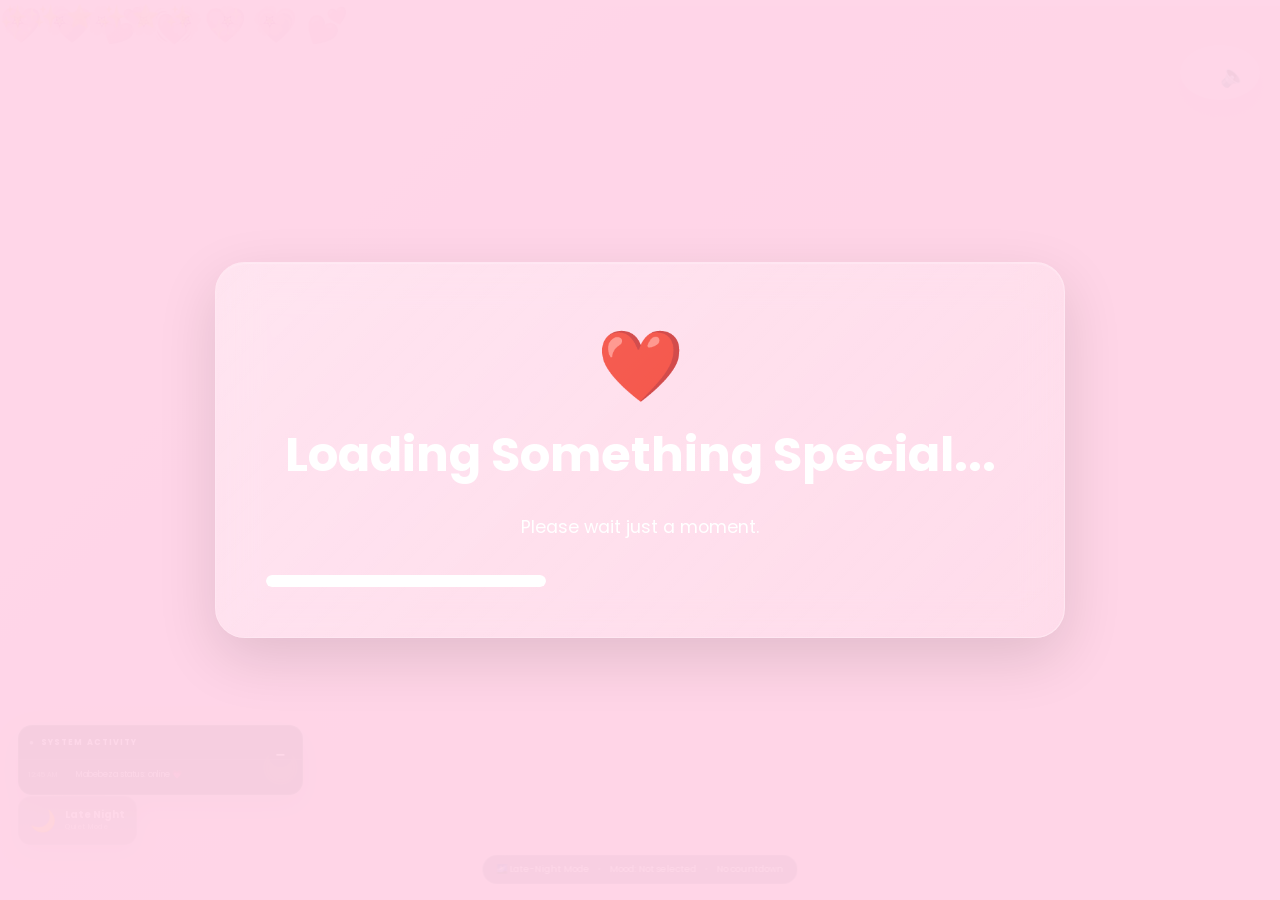
==== commit 5b7169b1: "Add files via upload" ====
--- a/index.html
+++ b/index.html
@@ -8,7 +8,7 @@
 
     <title>Lizzy ❤️</title>
 
-    <link rel="stylesheet" href="style.css?v=20260907-thought-board">
+    <link rel="stylesheet" href="style.css?v=20260912-token-scroll">
 
     <link rel="preconnect" href="https://fonts.googleapis.com">
 
--- a/style.css
+++ b/style.css
@@ -3699,6 +3699,13 @@
 .mikaelPrivateToken{display:grid;grid-template-columns:auto 1fr auto;gap:12px;align-items:center;padding:12px;margin:9px 0;border-radius:14px;background:rgba(255,255,255,.09);border:1px solid rgba(255,255,255,.12)}
 .mikaelPrivateEmoji{font-size:28px}.mikaelPrivateToken p{margin:3px 0;font-size:11px;opacity:.75}.mikaelPrivateToken small{font-size:9px;opacity:.6}
 #mikaelTokensBox .mikaelReverseCard button{display:none!important}
+/* Scrollable token list — header/lock button stay put, only the tokens scroll */
+#mikaelPrivateTokenList{max-height:calc(88vh - 260px);overflow-y:auto;padding-right:8px;margin-right:-8px}
+#mikaelPrivateTokenList::-webkit-scrollbar{width:6px}
+#mikaelPrivateTokenList::-webkit-scrollbar-track{background:transparent}
+#mikaelPrivateTokenList::-webkit-scrollbar-thumb{background:rgba(255,255,255,.28);border-radius:10px}
+#mikaelPrivateTokenList::-webkit-scrollbar-thumb:hover{background:rgba(255,255,255,.42)}
+@media (max-width:640px){#mikaelPrivateTokenList{max-height:calc(88vh - 230px)}}
 
 /* CROSS-DEVICE REVERSE TOKEN REDEMPTION NOTICE */
 .reverseRedemptionOverlay{position:fixed;inset:0;z-index:200000;background:rgba(10,5,20,.72);display:flex;align-items:center;justify-content:center;padding:20px;backdrop-filter:blur(8px)}
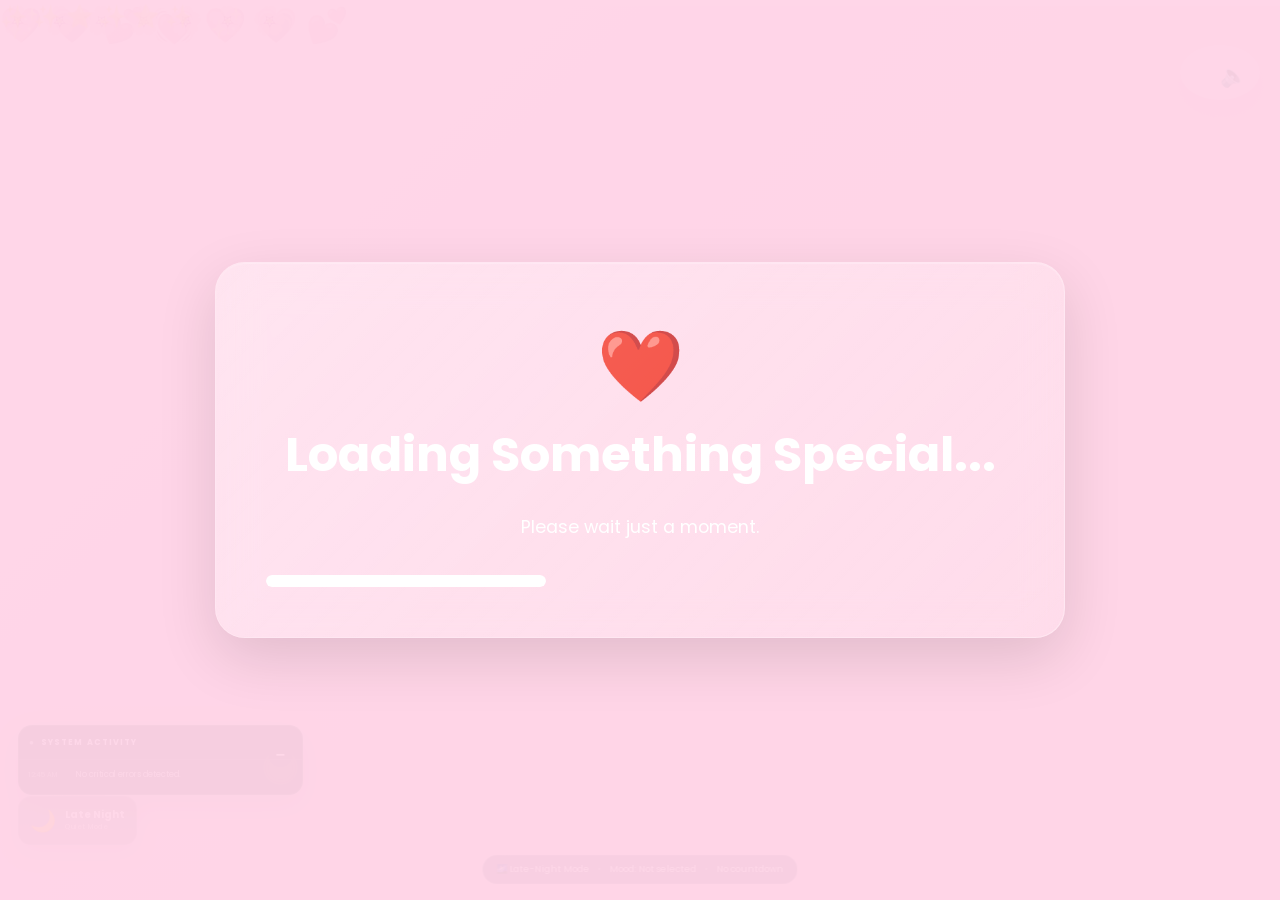
==== commit 7ea5cbfb: "Add files via upload" ====
--- a/index.html
+++ b/index.html
@@ -509,6 +509,16 @@
         <div id="desktopArea" class="hidden">
 
             <!-- Desktop Icons -->
+
+            <div class="desktopIcon" id="coopWorldIcon" role="button" tabindex="0"
+                 onclick="window.location.href='coop.html';"
+                 onkeydown="if(event.key==='Enter'||event.key===' '){event.preventDefault();window.location.href='coop.html';}">
+
+                <div class="desktopEmoji">❤️</div>
+
+                <span>Our World</span>
+
+            </div>
 
             <div class="desktopIcon" id="folderIcon">
 
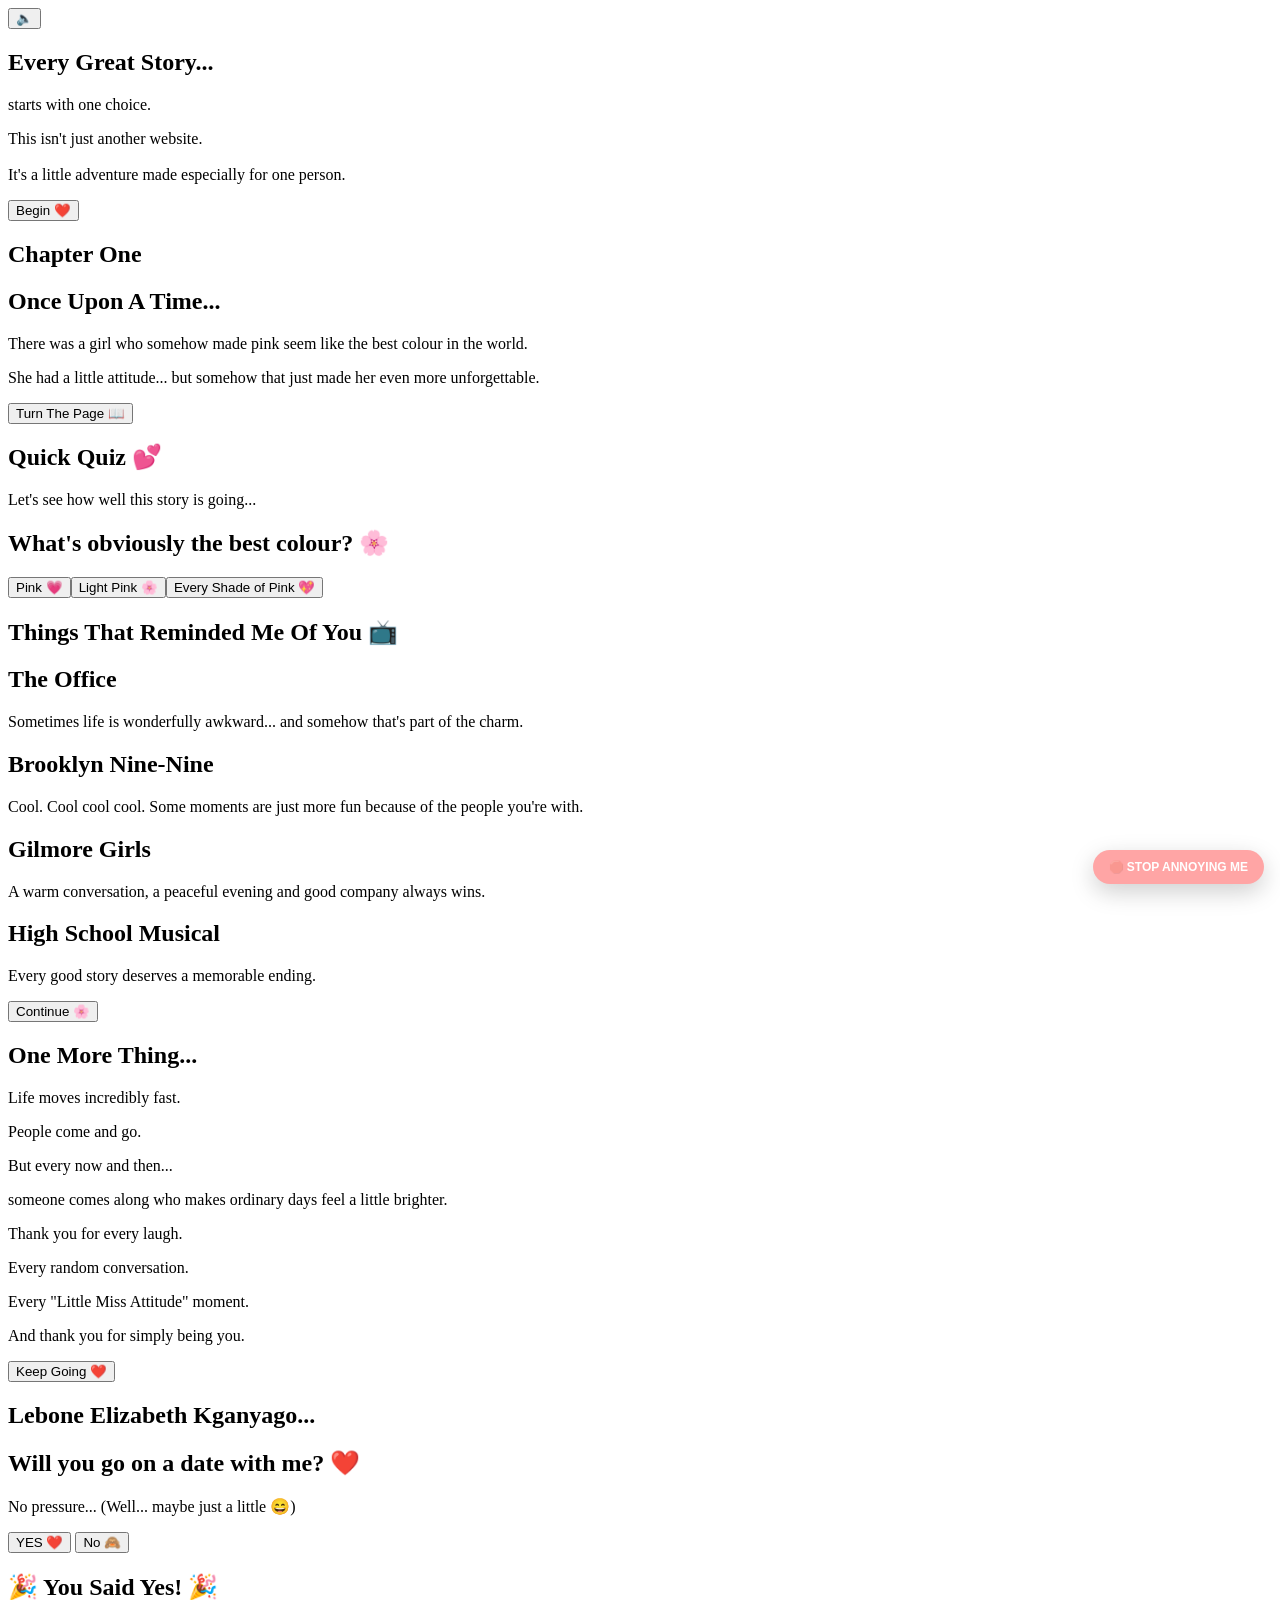
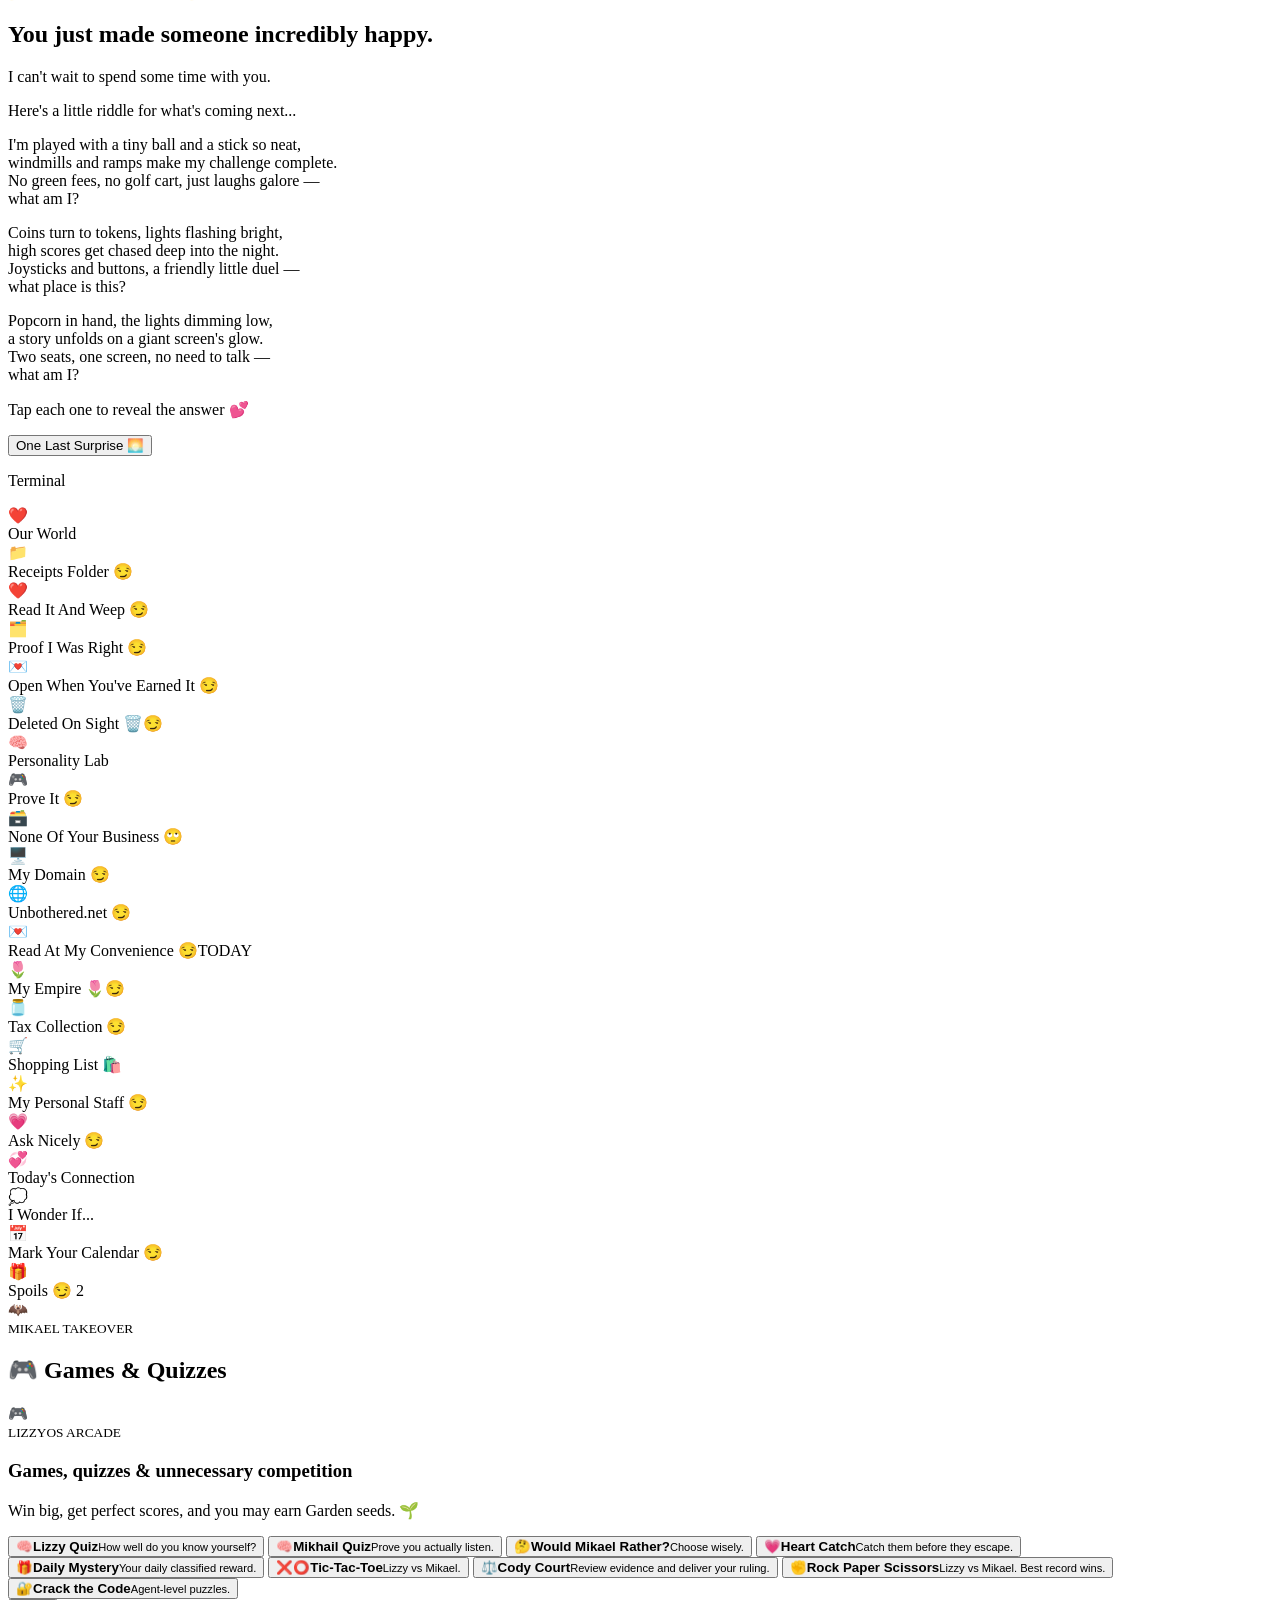
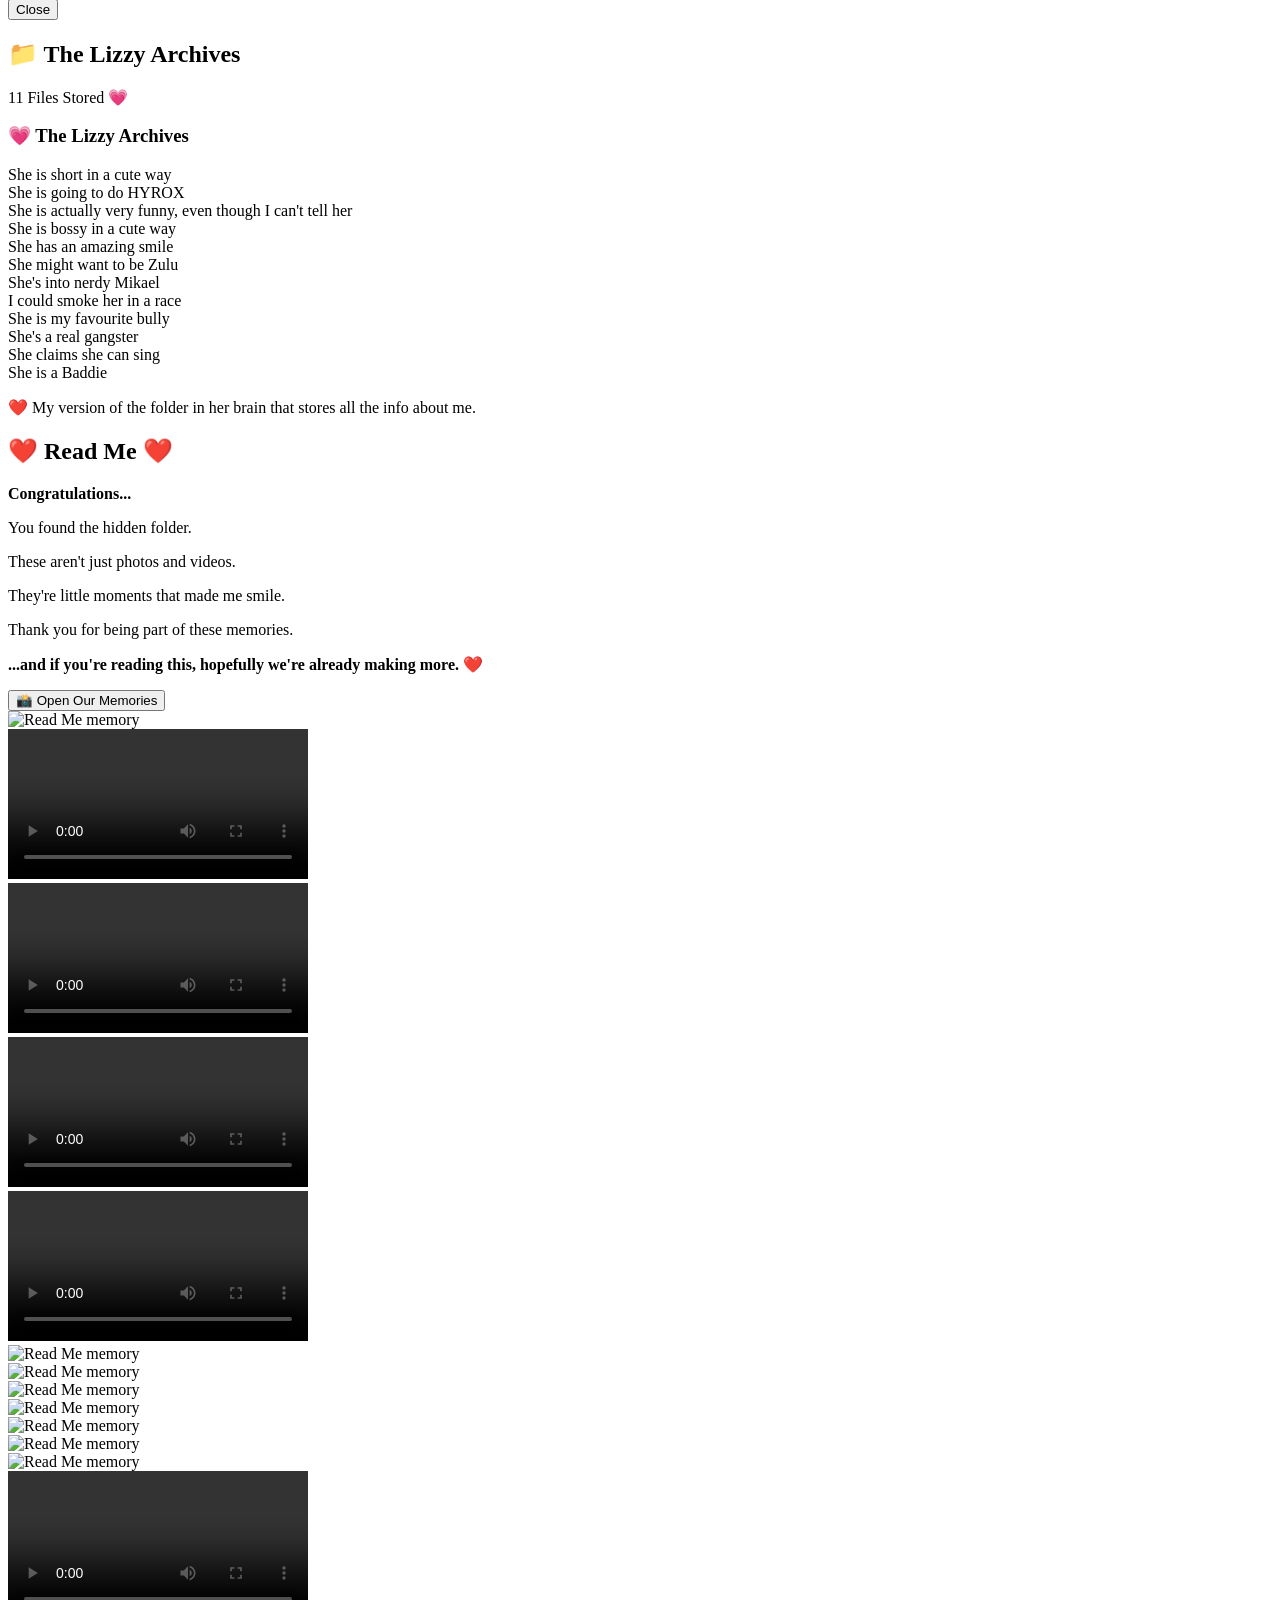
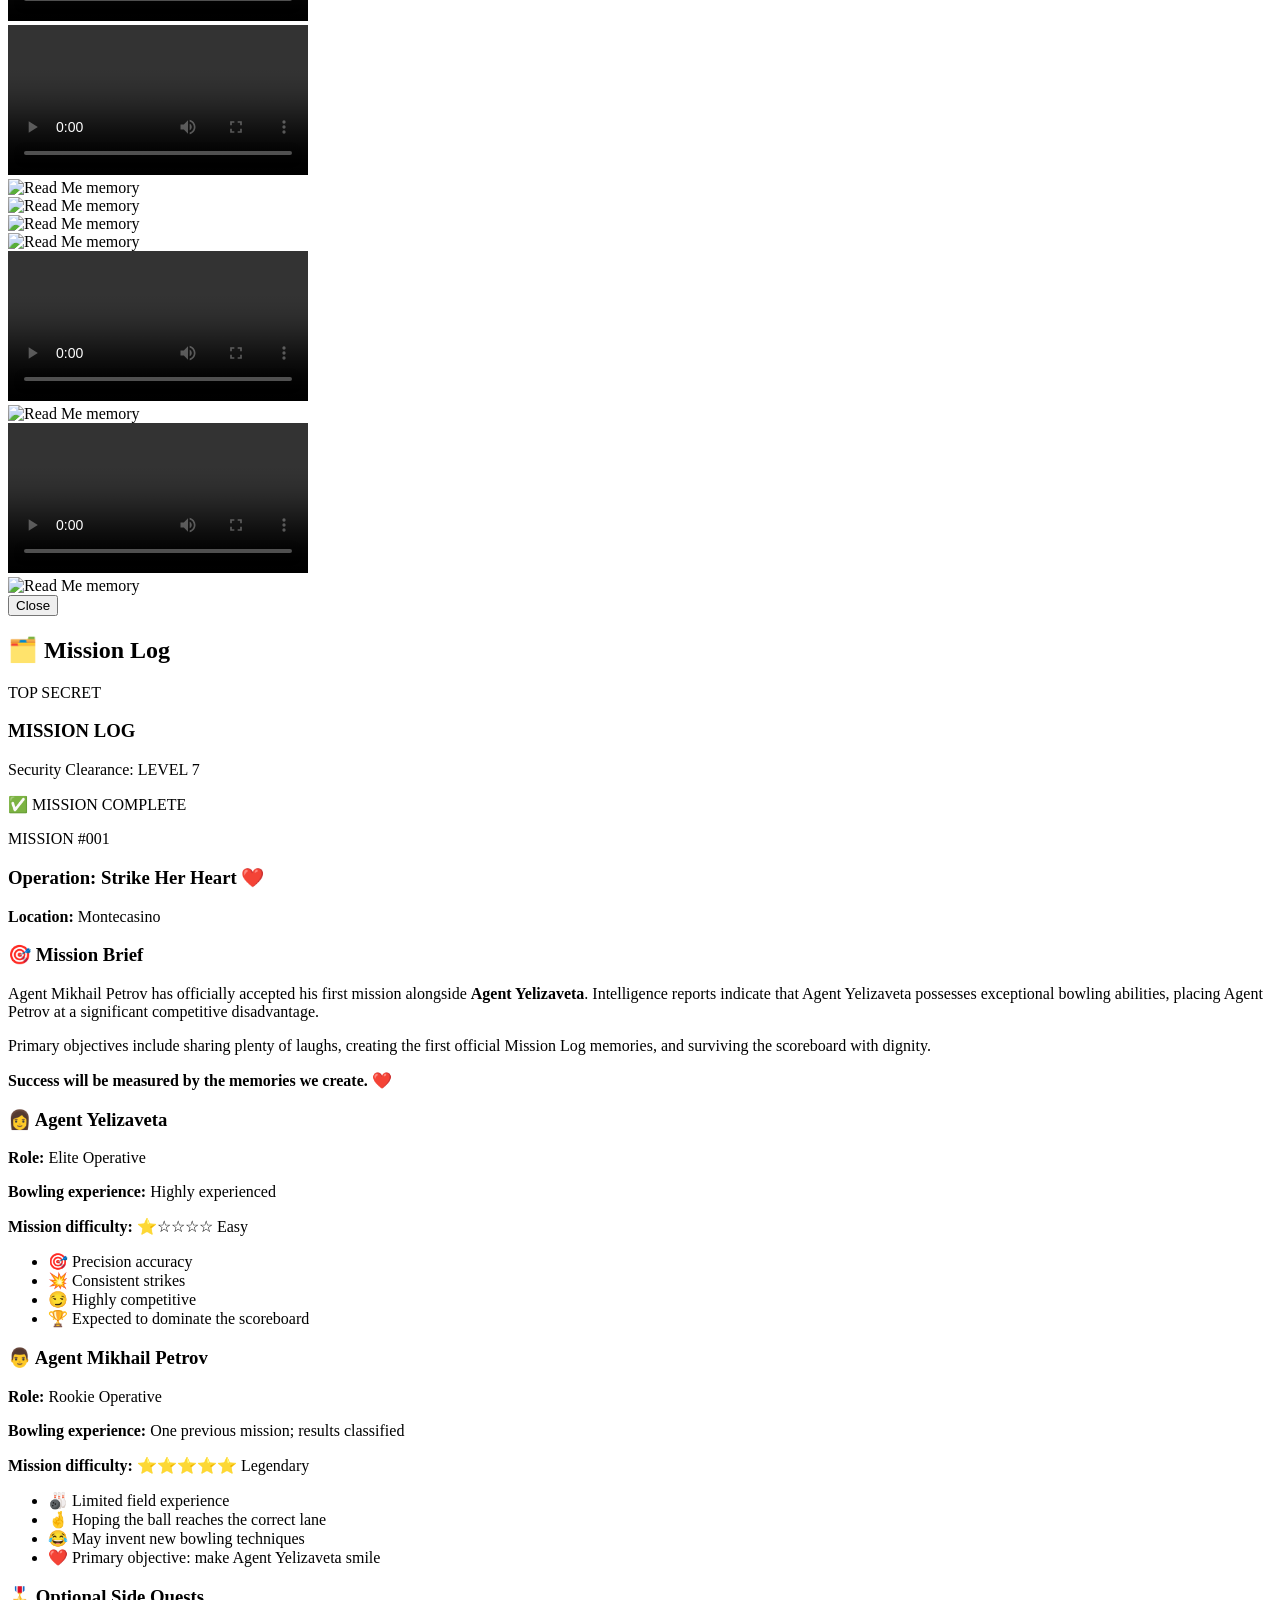
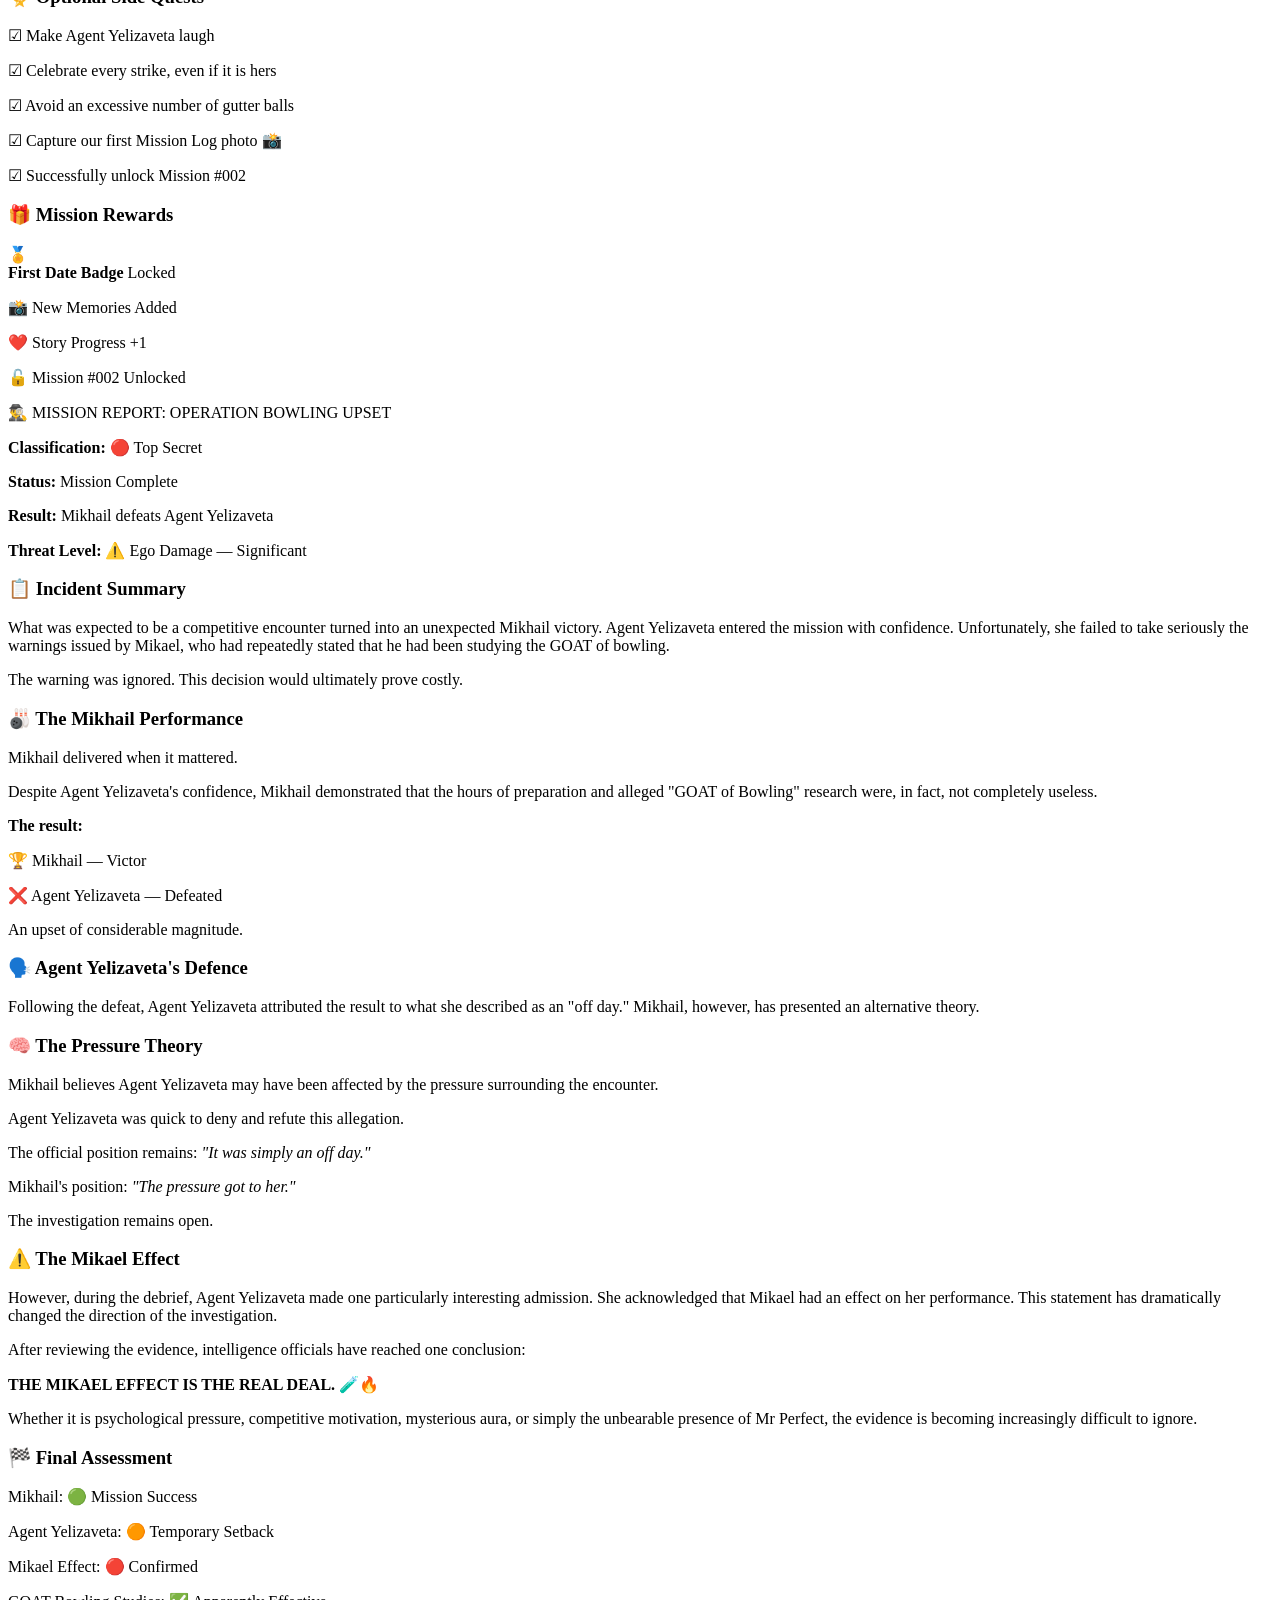
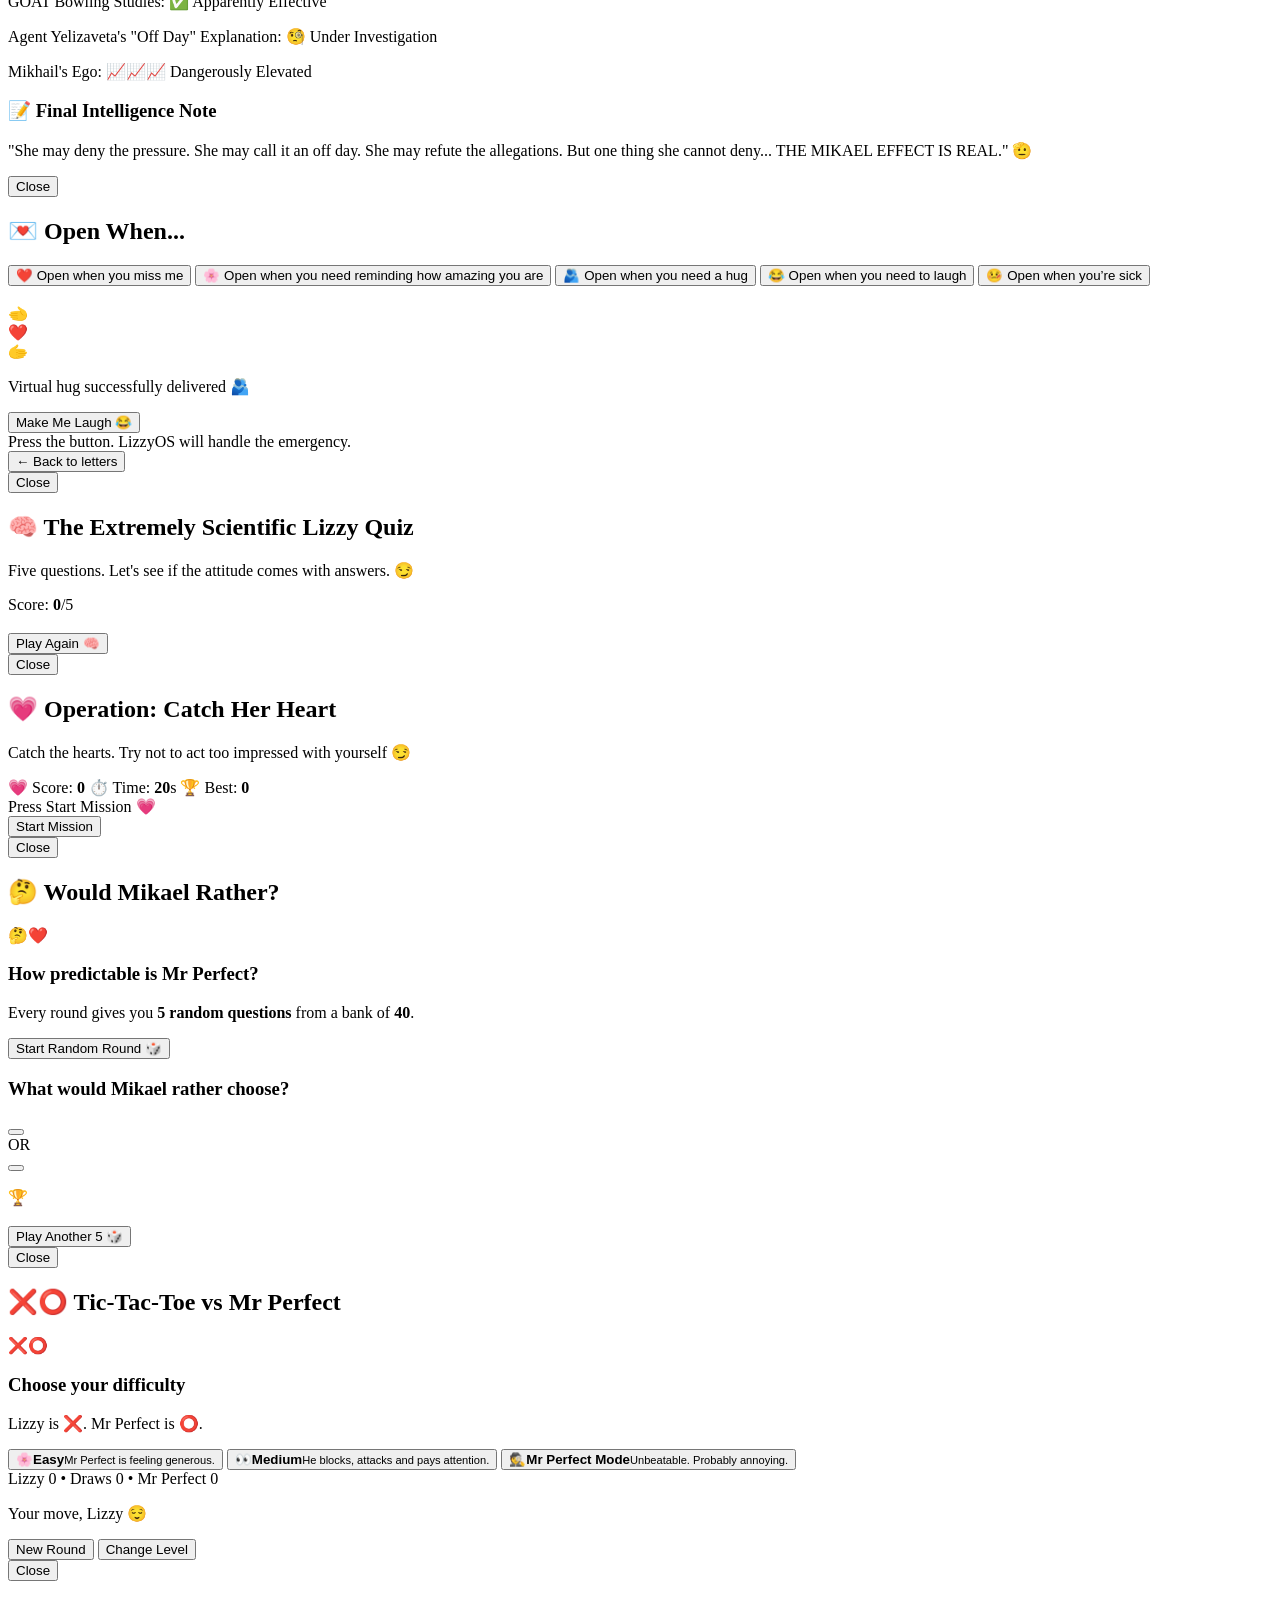
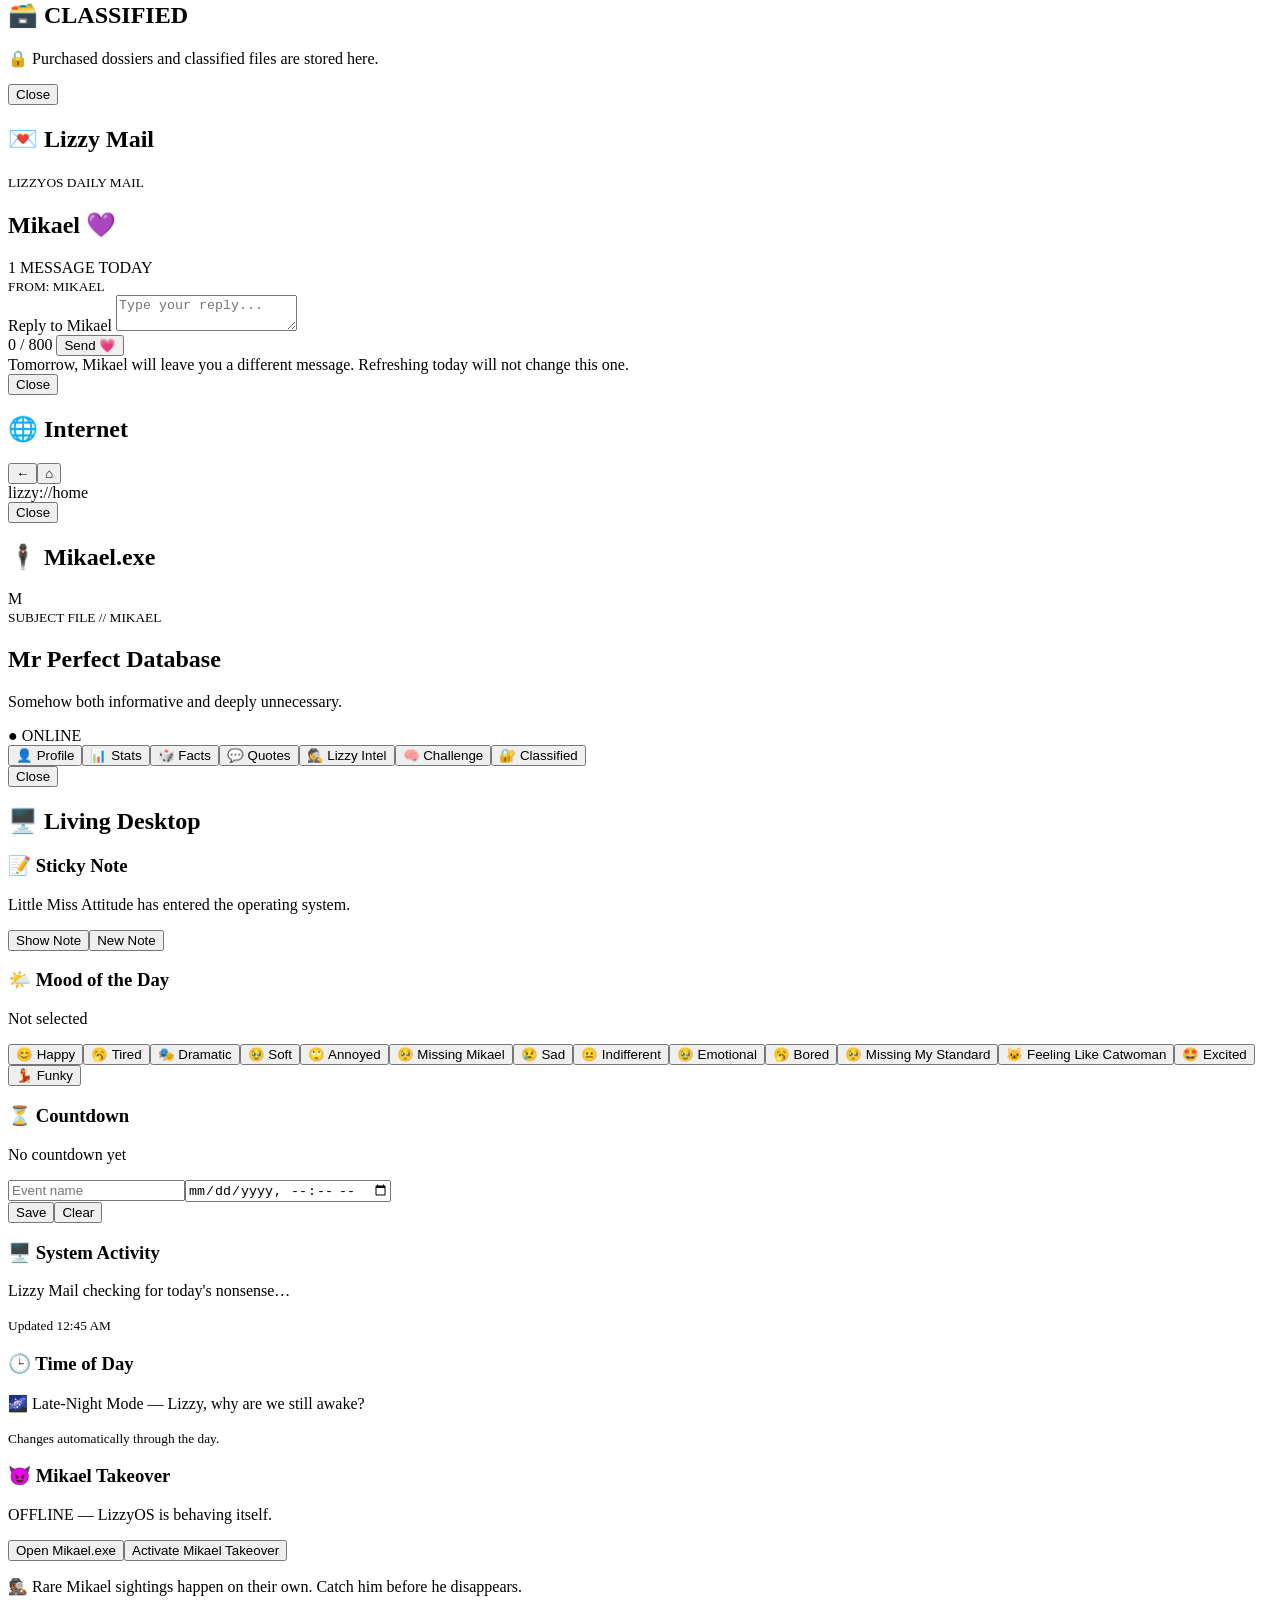
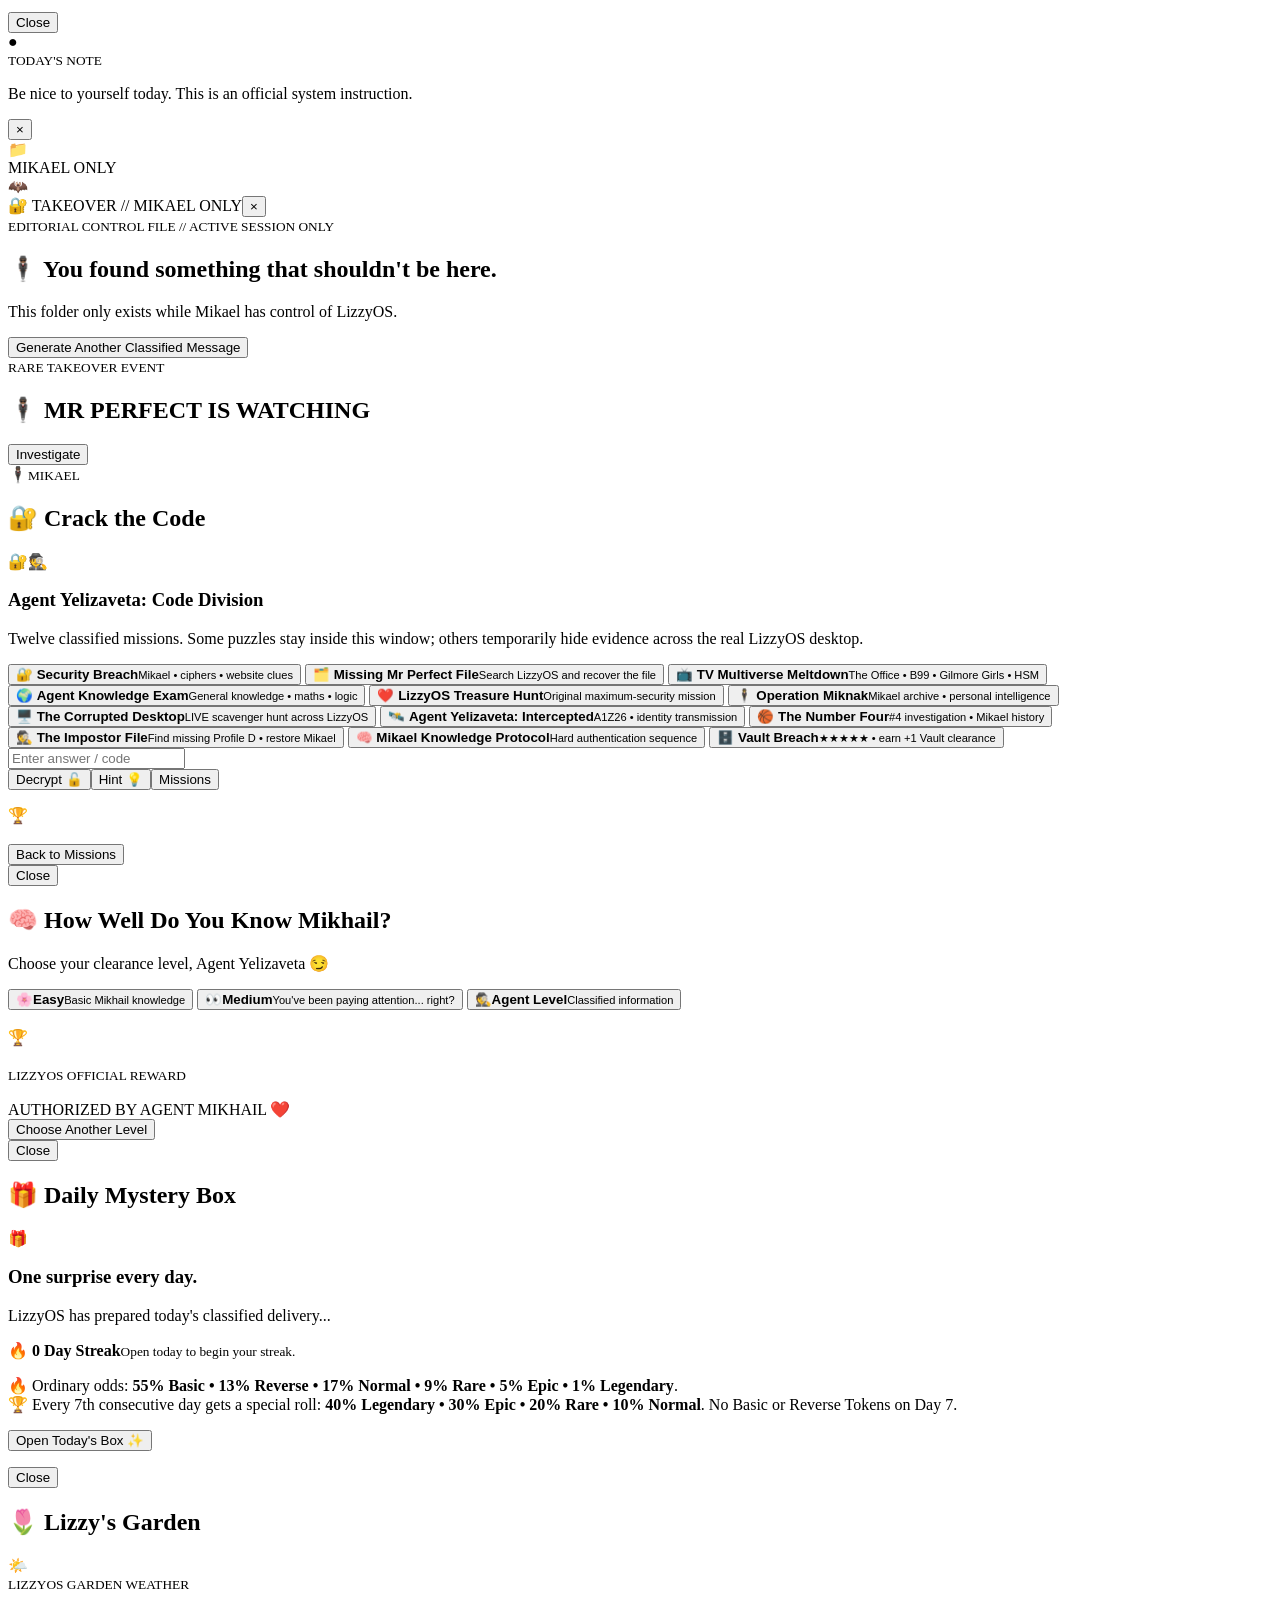
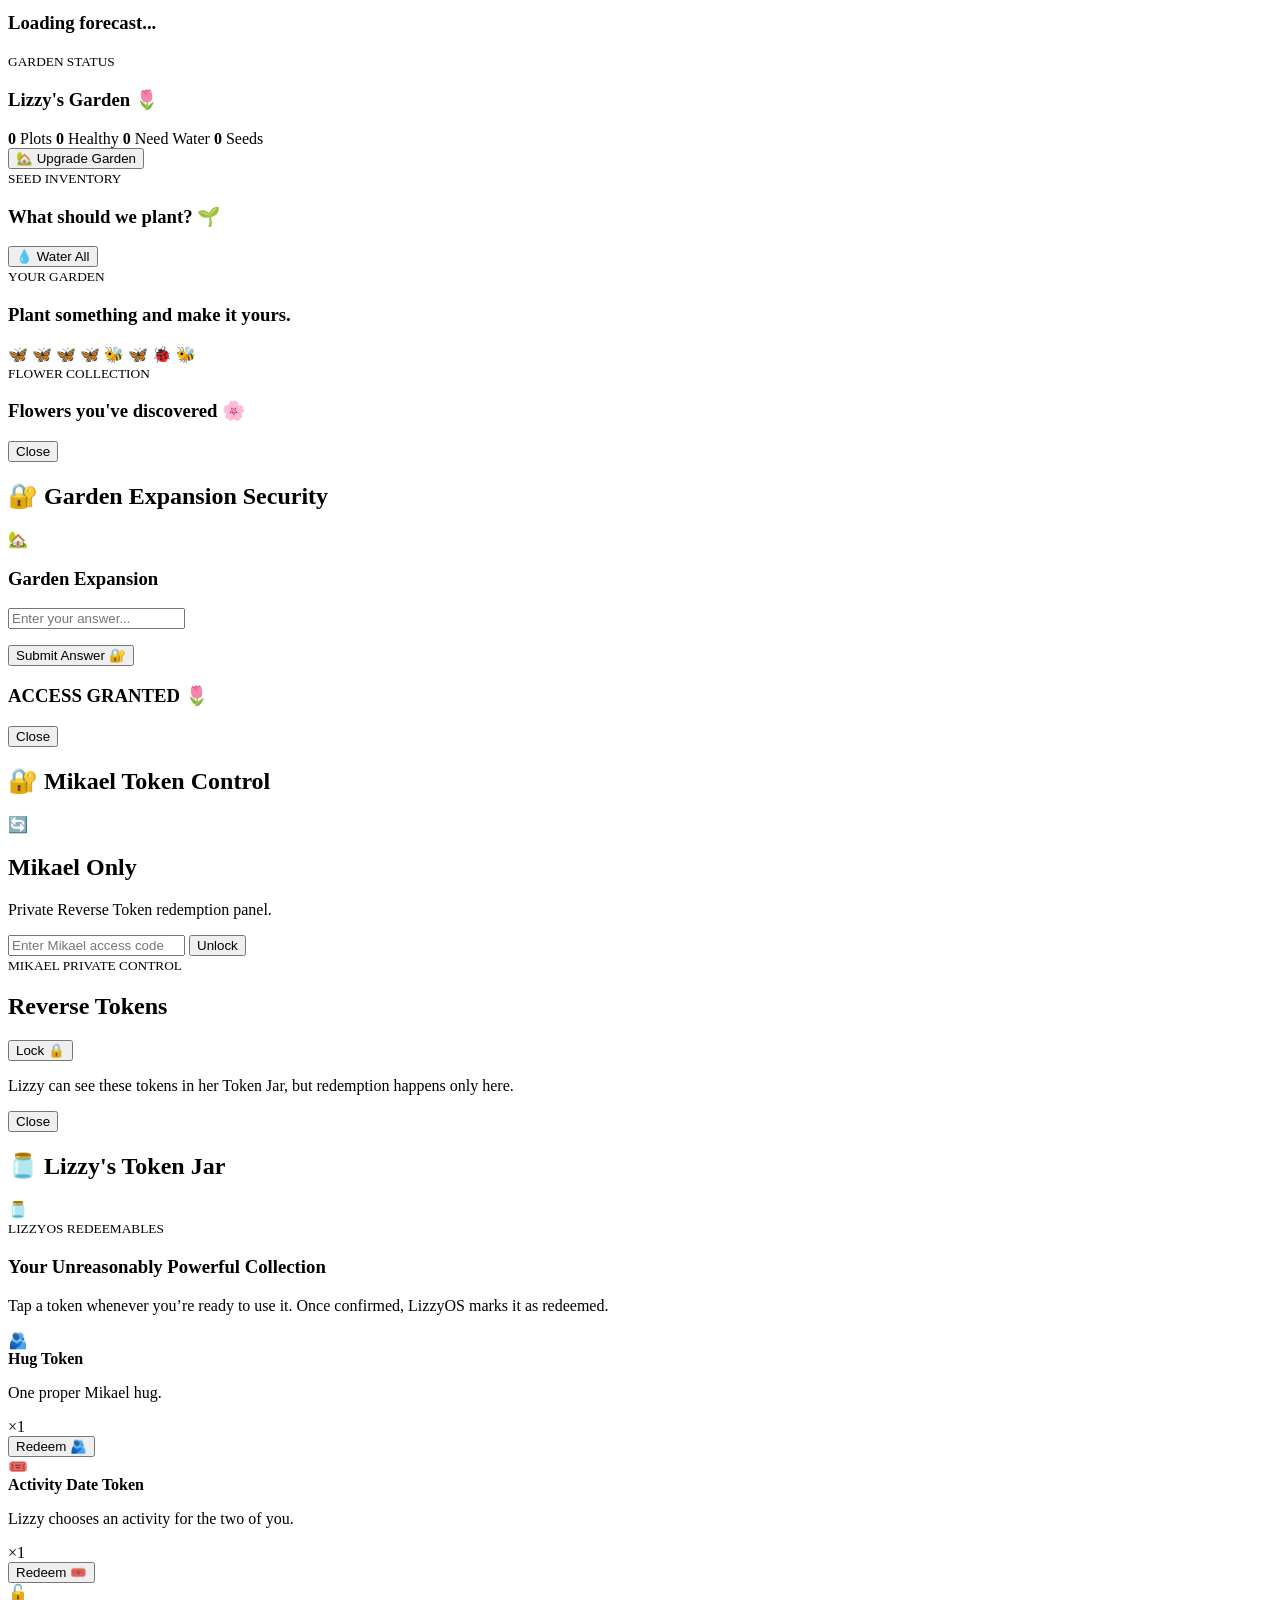
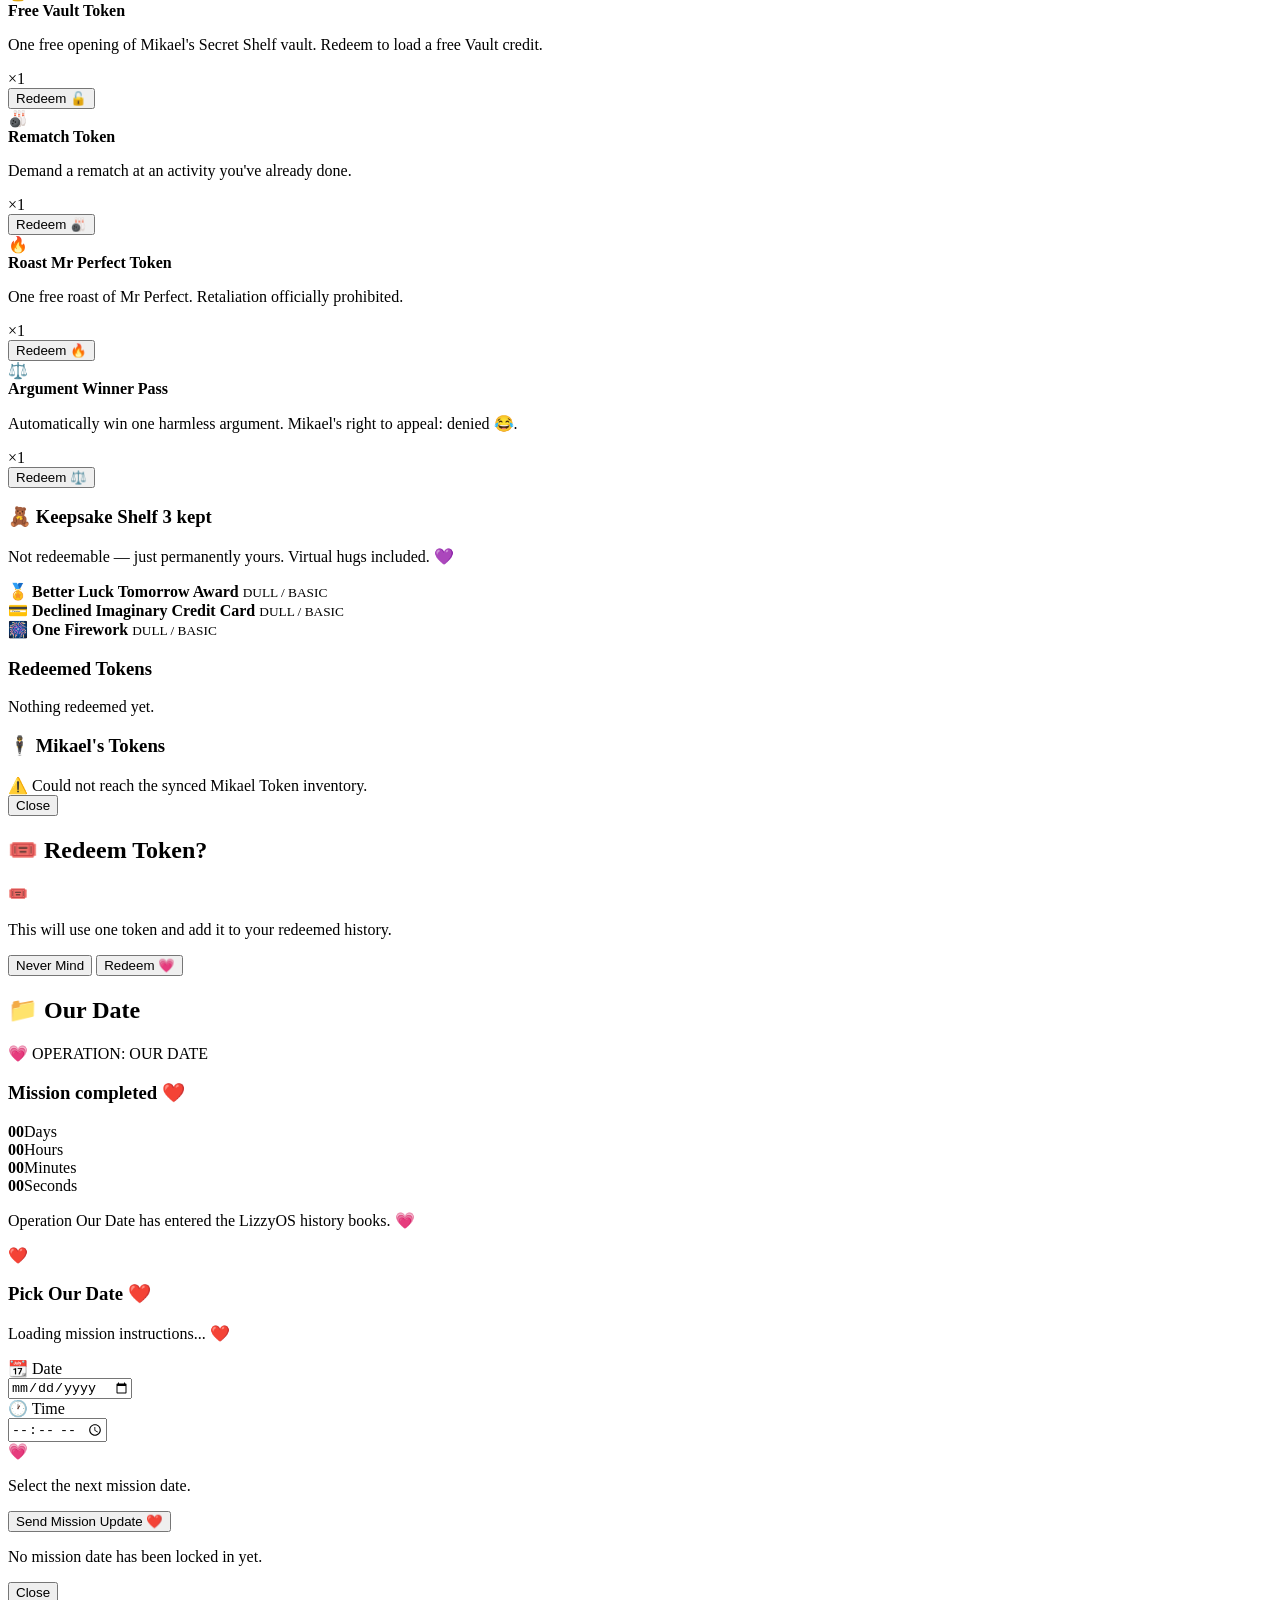
==== commit 993c54c8: "Add files via upload" ====
--- a/index.html
+++ b/index.html
@@ -1831,10 +1831,10 @@
   <div id="vipAction"></div>
 </div>
 
-<script src="script.js?v=20260906-badge-visual"></script>
+<script src="script.js?v=20260916-facts-edit"></script>
 <script src="living-desktop.js?v=20260906-persona-notify"></script>
 
-<script defer src="internet.js?v=20260907-bigger-bonus"></script>
+<script defer src="internet.js?v=20260915-news-storylines"></script>
 
 
         <div id="seedStoreWindow" data-build="20260818-locked-final" class="desktopWindow hidden seedStoreWindow">
@@ -1901,7 +1901,7 @@
             </div>
         </div>
 
-<script src="seed-store.js?v=20260907-bigger-bonus"></script>
+<script src="seed-store.js?v=20260915-job-cooldown"></script>
 <script src="letter-notifications.js?v=20260821-open-when-telegram-fixed"></script>
 <script src="mikael-exe.js?v=20260822-v29-layout"></script>
 
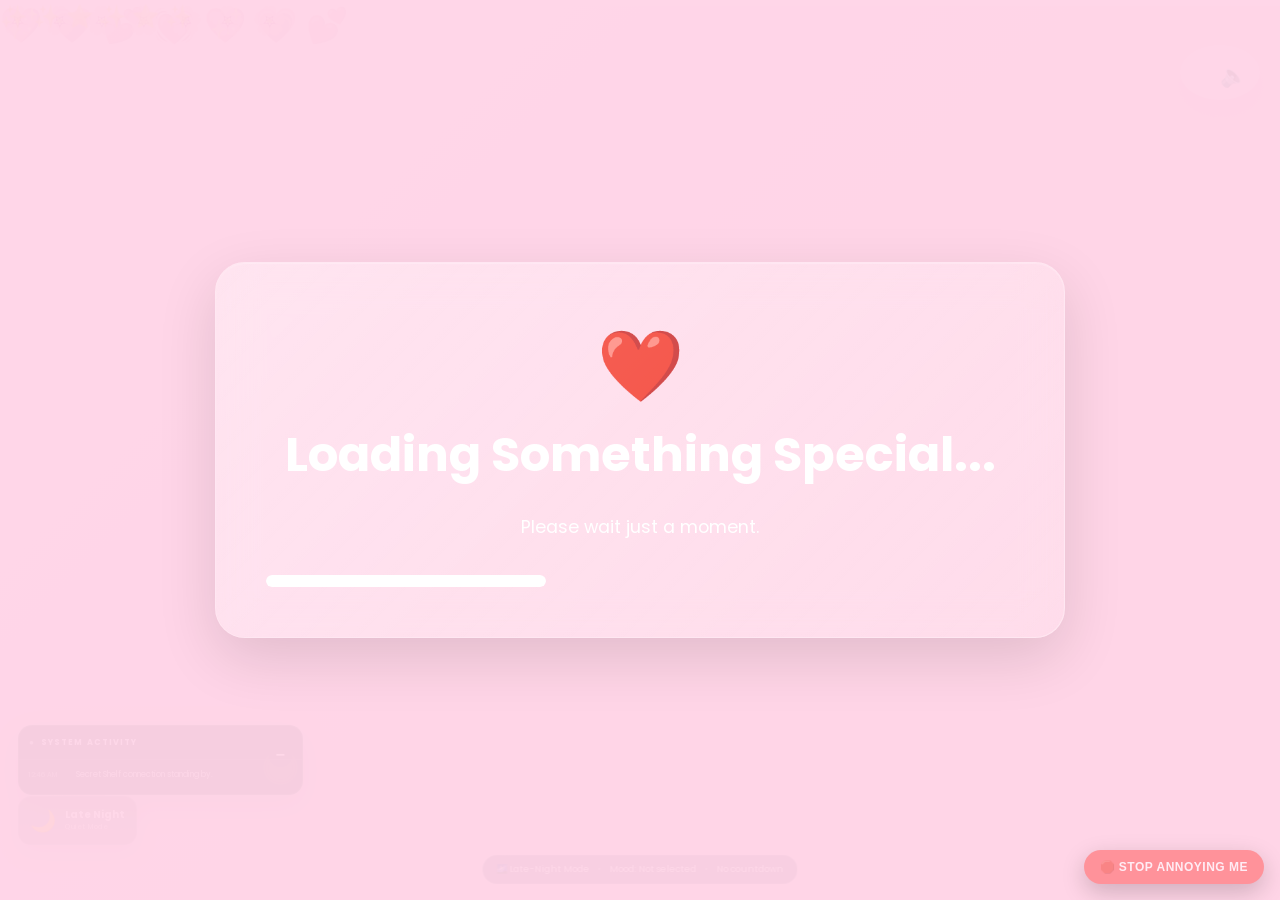
==== commit b044fb5e: "Add files via upload" ====
--- a/index.html
+++ b/index.html
@@ -624,6 +624,12 @@
                 <div class="desktopEmoji">🎁</div>
                 <span>Interactive Rewards</span>
                 <span id="irDesktopDot" class="irDesktopDot">2</span>
+            </div>
+
+            <div class="desktopIcon livingDesktopIcon" id="vipFolderIcon" role="button" tabindex="0" aria-label="Open VIP folder">
+                <div class="desktopEmoji">💎</div>
+                <span>VIP</span>
+                <span id="vipFolderLockBadge" class="irDesktopDot">🔒</span>
             </div>
 
         </div>
@@ -941,6 +947,7 @@
                     <button class="letterButton" data-letter="amazing">🌸 Open when you need reminding how amazing you are</button>
                     <button class="letterButton" data-letter="hug">🫂 Open when you need a hug</button>
                     <button class="letterButton" data-letter="laugh">😂 Open when you need to laugh</button>
+                    <button class="letterButton" data-letter="butterflies">🦋 Open when you need butterflies</button>
                     <button class="letterButton" data-letter="sick">🤒 Open when you’re sick</button>
                 </div>
 
@@ -1802,6 +1809,23 @@
   <div id="irStage" class="irStage hidden"></div>
 </div>
 
+<!-- ===== VIP FOLDER: unlocks with 67 MB ===== -->
+<div id="vipFolderWindow" class="desktopWindow hidden">
+ <div class="windowTop"><div class="windowDots"><span class="windowCloseDot" id="vipFolderClose"></span><span class="windowMinDot"></span><span class="windowMaxDot"></span></div><h2>💎 VIP</h2></div>
+ <div class="windowScroll">
+   <div id="vipFolderLockedView">
+     <p class="memoryMessage">🔒 This folder is locked. Unlocking costs <b>67 MB</b>.</p>
+     <p id="vipFolderBalanceLine"></p>
+     <button type="button" id="vipFolderUnlockBtn">UNLOCK FOR 67 MB 💎</button>
+     <div id="vipFolderStatus"></div>
+   </div>
+   <div id="vipFolderUnlockedView" class="hidden">
+     <p class="memoryMessage">💎 Welcome to VIP. More exclusive features are coming soon.</p>
+   </div>
+ </div>
+ <button class="windowCloseButton" id="vipFolderCloseBtn">Close</button>
+</div>
+
 <div id="irVipActivation" class="irVipActivation hidden">
   <div class="irVipInner">
     <div class="irVipCrown">👑</div>
@@ -1831,7 +1855,7 @@
   <div id="vipAction"></div>
 </div>
 
-<script src="script.js?v=20260916-facts-edit"></script>
+<script src="script.js?v=20260919-butterflies-letter"></script>
 <script src="living-desktop.js?v=20260906-persona-notify"></script>
 
 <script defer src="internet.js?v=20260915-news-storylines"></script>
@@ -1927,6 +1951,8 @@
 
 <script src="fun-apps.js?v=20260906-more-questions"></script>
 <script src="interactive-rewards.js?v=20260827-three-line"></script>
+<script src="vip-folder.js?v=20260921-vip-folder"></script>
+<script src="vip-casino.js?v=20260921-vip-casino"></script>
 <script src="telegram-bank-sync.js?v=20260905-note-display-fix"></script>
 <script src="mikael-connection.js?v=20260907-thought-board"></script>
 
--- a/style.css
+++ b/style.css
@@ -0,0 +1,4697 @@
+/* ================================================= */
+/* LIZZY-DATE */
+/* Created with ❤️ */
+/* ================================================= */
+
+*{
+    margin:0;
+    padding:0;
+    box-sizing:border-box;
+}
+
+html{
+
+    scroll-behavior:smooth;
+
+}
+
+body{
+
+    font-family:'Poppins',sans-serif;
+
+    background:#ffd7ea;
+
+    color:white;
+
+    overflow-x:hidden;
+
+    min-height:100vh;
+
+}
+
+/* ================================================= */
+/* BACKGROUND */
+/* ================================================= */
+
+#background{
+
+    position:fixed;
+
+    inset:0;
+
+    z-index:-10;
+
+    background:
+    linear-gradient(
+        135deg,
+        #ffd6e8 0%,
+        #ffc2df 25%,
+        #ffb0d6 50%,
+        #ff9dcd 75%,
+        #ffd6e8 100%
+    );
+
+    background-size:300% 300%;
+
+    animation:gradientMove 18s ease infinite;
+
+}
+
+/* ================================================= */
+/* FLOATING CONTAINERS */
+/* ================================================= */
+
+#hearts,
+#petals,
+#sparkles{
+
+    position:fixed;
+
+    inset:0;
+
+    overflow:hidden;
+
+    pointer-events:none;
+
+}
+
+#hearts{
+
+    z-index:-9;
+
+}
+
+#petals{
+
+    z-index:-8;
+
+}
+
+#sparkles{
+
+    z-index:-7;
+
+}
+
+/* ================================================= */
+/* LOADING */
+/* ================================================= */
+
+#loading{
+
+    position:fixed;
+
+    inset:0;
+
+    background:rgba(255,214,232,.95);
+
+    display:flex;
+
+    justify-content:center;
+
+    align-items:center;
+
+    z-index:9999;
+
+}
+
+.loadingHeart{
+
+    font-size:70px;
+
+    animation:heartbeat 1.2s infinite;
+
+}
+
+.loadingBar{
+
+    margin-top:30px;
+
+    width:280px;
+
+    height:12px;
+
+    border-radius:100px;
+
+    overflow:hidden;
+
+    background:rgba(255,255,255,.35);
+
+}
+
+.loadingFill{
+
+    width:0%;
+
+    height:100%;
+
+    border-radius:100px;
+
+    background:white;
+
+    animation:loading 3s linear forwards;
+
+}
+
+/* ================================================= */
+/* PROGRESS */
+/* ================================================= */
+
+#progress{
+
+    position:fixed;
+
+    top:0;
+
+    left:0;
+
+    width:100%;
+
+    height:6px;
+
+    background:rgba(255,255,255,.15);
+
+    z-index:999;
+
+}
+
+#progressFill{
+
+    width:0%;
+
+    height:100%;
+
+    background:white;
+
+    transition:.5s;
+
+}
+
+/* ================================================= */
+/* SOUND BUTTON */
+/* ================================================= */
+
+#soundButton{
+
+    position:fixed;
+
+    right:20px;
+
+    top:20px;
+
+    width:55px;
+
+    height:55px;
+
+    border:none;
+
+    border-radius:50%;
+
+    background:rgba(255,255,255,.25);
+
+    backdrop-filter:blur(15px);
+
+    color:white;
+
+    font-size:22px;
+
+    cursor:pointer;
+
+    transition:.3s;
+
+    z-index:999;
+
+}
+
+#soundButton:hover{
+
+    transform:scale(1.08);
+
+}
+/* ================================================= */
+/* SCENES */
+/* ================================================= */
+
+.scene{
+
+    min-height:100vh;
+
+    width:100%;
+
+    display:flex;
+
+    justify-content:center;
+
+    align-items:center;
+
+    padding:40px;
+
+}
+
+.hidden{
+
+    display:none;
+
+}
+
+/* ================================================= */
+/* GLASS CARD */
+/* ================================================= */
+
+.glass{
+
+    width:min(90%,850px);
+
+    padding:50px;
+
+    border-radius:30px;
+
+    background:rgba(255,255,255,.18);
+
+    backdrop-filter:blur(22px);
+
+    -webkit-backdrop-filter:blur(22px);
+
+    border:1px solid rgba(255,255,255,.30);
+
+    box-shadow:
+
+        0 20px 60px rgba(0,0,0,.12),
+
+        inset 0 1px 1px rgba(255,255,255,.25);
+
+    text-align:center;
+
+    animation:fadeUp 1s ease;
+
+}
+
+/* ================================================= */
+/* HEADINGS */
+/* ================================================= */
+
+.title{
+
+    font-size:4rem;
+
+    font-weight:700;
+
+    line-height:1.1;
+
+    margin-bottom:20px;
+
+}
+
+.subtitle{
+
+    font-size:1.35rem;
+
+    font-weight:300;
+
+    opacity:.95;
+
+    margin-bottom:30px;
+
+}
+
+h1{
+
+    font-size:3rem;
+
+    margin-bottom:20px;
+
+}
+
+h2{
+
+    font-size:2rem;
+
+    margin-bottom:20px;
+
+}
+
+p{
+
+    font-size:1.1rem;
+
+    line-height:1.9;
+
+    margin:15px 0;
+
+}
+
+/* ================================================= */
+/* BUTTONS */
+/* ================================================= */
+
+button{
+
+    border:none;
+
+    outline:none;
+
+    cursor:pointer;
+
+    border-radius:999px;
+
+    padding:18px 40px;
+
+    margin-top:25px;
+
+    font-size:1rem;
+
+    font-weight:600;
+
+    transition:all .35s ease;
+
+    color:white;
+
+    background:linear-gradient(
+        135deg,
+        #ff6fae,
+        #ff8ec5
+    );
+
+    box-shadow:
+        0 12px 30px rgba(255,111,174,.35);
+
+}
+
+button:hover{
+
+    transform:translateY(-4px) scale(1.03);
+
+    box-shadow:
+        0 20px 45px rgba(255,111,174,.45);
+
+}
+
+button:active{
+
+    transform:scale(.97);
+
+}
+
+/* ================================================= */
+/* BUTTON ROW */
+/* ================================================= */
+
+.buttonRow{
+
+    display:flex;
+
+    justify-content:center;
+
+    align-items:center;
+
+    gap:20px;
+
+    margin-top:30px;
+
+    flex-wrap:wrap;
+
+}
+
+/* ================================================= */
+/* REFERENCE CARDS */
+/* ================================================= */
+
+.referenceCard{
+
+    margin:20px 0;
+
+    padding:25px;
+
+    border-radius:20px;
+
+    background:rgba(255,255,255,.10);
+
+    border:1px solid rgba(255,255,255,.20);
+
+    transition:.35s;
+
+}
+
+.referenceCard:hover{
+
+    transform:translateY(-6px);
+
+    background:rgba(255,255,255,.16);
+
+}
+
+/* ================================================= */
+/* PROPOSAL */
+/* ================================================= */
+
+.proposalCard h2{
+
+    margin:25px 0;
+
+    color:#fff;
+
+}
+
+#funnyMessage{
+
+    margin-top:25px;
+
+    font-style:italic;
+
+    opacity:.9;
+
+    min-height:40px;
+
+}
+/* ================================================= */
+/* FLOATING HEARTS */
+/* ================================================= */
+
+#hearts::before{
+
+    content:"💖 💗 💕 💓 💖 💗 💕";
+
+    position:absolute;
+
+    width:100%;
+
+    font-size:34px;
+
+    opacity:.35;
+
+    animation:floatHearts 18s linear infinite;
+
+}
+
+/* ================================================= */
+/* CHERRY BLOSSOMS */
+/* ================================================= */
+
+#petals::before{
+
+    content:"🌸 🌸 🌸 🌸 🌸 🌸 🌸";
+
+    position:absolute;
+
+    width:100%;
+
+    font-size:28px;
+
+    opacity:.45;
+
+    animation:fallPetals 20s linear infinite;
+
+}
+
+/* ================================================= */
+/* SPARKLES */
+/* ================================================= */
+
+#sparkles::before{
+
+    content:"✨ ✨ ⭐ ✨ ⭐ ✨";
+
+    position:absolute;
+
+    width:100%;
+
+    font-size:22px;
+
+    opacity:.5;
+
+    animation:sparkleFloat 12s linear infinite;
+
+}
+
+/* ================================================= */
+/* ANIMATIONS */
+/* ================================================= */
+
+@keyframes gradientMove{
+
+    0%{
+        background-position:0% 50%;
+    }
+
+    50%{
+        background-position:100% 50%;
+    }
+
+    100%{
+        background-position:0% 50%;
+    }
+
+}
+
+@keyframes heartbeat{
+
+    0%{
+        transform:scale(1);
+    }
+
+    25%{
+        transform:scale(1.12);
+    }
+
+    50%{
+        transform:scale(1);
+    }
+
+    75%{
+        transform:scale(1.12);
+    }
+
+    100%{
+        transform:scale(1);
+    }
+
+}
+
+@keyframes loading{
+
+    from{
+
+        width:0%;
+
+    }
+
+    to{
+
+        width:100%;
+
+    }
+
+}
+
+@keyframes fadeUp{
+
+    from{
+
+        opacity:0;
+
+        transform:translateY(40px);
+
+    }
+
+    to{
+
+        opacity:1;
+
+        transform:translateY(0);
+
+    }
+
+}
+
+@keyframes floatHearts{
+
+    0%{
+
+        transform:translateY(100vh);
+
+    }
+
+    100%{
+
+        transform:translateY(-120vh);
+
+    }
+
+}
+
+@keyframes fallPetals{
+
+    0%{
+
+        transform:translateY(-120px) rotate(0deg);
+
+    }
+
+    100%{
+
+        transform:translateY(110vh) rotate(360deg);
+
+    }
+
+}
+
+@keyframes sparkleFloat{
+
+    0%{
+
+        transform:translateY(110vh);
+
+    }
+
+    100%{
+
+        transform:translateY(-120vh);
+
+    }
+
+}
+
+/* ================================================= */
+/* SOFT GLOW EFFECT */
+/* ================================================= */
+
+.glass::before{
+
+    content:"";
+
+    position:absolute;
+
+    inset:0;
+
+    border-radius:30px;
+
+    background:linear-gradient(
+
+        135deg,
+
+        rgba(255,255,255,.22),
+
+        rgba(255,255,255,0)
+
+    );
+
+    pointer-events:none;
+
+}
+
+/* ================================================= */
+/* SMOOTH TRANSITIONS */
+/* ================================================= */
+
+section{
+
+    transition:opacity .8s ease,
+               transform .8s ease;
+
+}
+
+/* ================================================= */
+/* SCROLLBAR */
+/* ================================================= */
+
+::-webkit-scrollbar{
+
+    width:10px;
+
+}
+
+::-webkit-scrollbar-track{
+
+    background:#ffd6e8;
+
+}
+
+::-webkit-scrollbar-thumb{
+
+    background:#ff8fc4;
+
+    border-radius:20px;
+
+}
+
+::-webkit-scrollbar-thumb:hover{
+
+    background:#ff6fae;
+
+}
+/* ================================================= */
+/* CELEBRATION */
+/* ================================================= */
+
+#celebration{
+
+    background:
+    linear-gradient(
+        180deg,
+        #ffb6d5 0%,
+        #ff9fc9 40%,
+        #ffb97d 75%,
+        #ffd89c 100%
+    );
+
+}
+
+/* ================================================= */
+/* SECRET ENDING */
+/* ================================================= */
+
+#secretEnding h2{
+
+    color:#ffffff;
+
+    margin-top:15px;
+
+}
+
+#secretEnding{
+
+    text-align:center;
+
+}
+
+/* ================================================= */
+/* AUDIO */
+/* ================================================= */
+
+audio{
+
+    display:none;
+
+}
+
+/* ================================================= */
+/* MOBILE RESPONSIVE */
+/* ================================================= */
+
+@media (max-width:900px){
+
+    .glass{
+
+        width:92%;
+
+        padding:35px;
+
+    }
+
+    .title{
+
+        font-size:3rem;
+
+    }
+
+    h1{
+
+        font-size:2.4rem;
+
+    }
+
+    h2{
+
+        font-size:1.6rem;
+
+    }
+
+    p{
+
+        font-size:1rem;
+
+    }
+
+}
+
+@media (max-width:600px){
+
+    .scene{
+
+        padding:20px;
+
+    }
+
+    .glass{
+
+        padding:25px;
+
+        border-radius:22px;
+
+    }
+
+    .title{
+
+        font-size:2.3rem;
+
+    }
+
+    h1{
+
+        font-size:2rem;
+
+    }
+
+    h2{
+
+        font-size:1.35rem;
+
+    }
+
+    p{
+
+        font-size:.95rem;
+
+        line-height:1.7;
+
+    }
+
+    .buttonRow{
+
+        flex-direction:column;
+
+        gap:15px;
+
+    }
+
+    button{
+
+        width:100%;
+
+        padding:16px;
+
+    }
+
+    #soundButton{
+
+        width:48px;
+
+        height:48px;
+
+        font-size:18px;
+
+        top:15px;
+
+        right:15px;
+
+    }
+
+}
+
+/* ================================================= */
+/* FINAL POLISH */
+/* ================================================= */
+
+.glass{
+
+    position:relative;
+
+    overflow:hidden;
+
+}
+
+button{
+
+    letter-spacing:.5px;
+
+}
+
+button,
+.glass,
+.referenceCard{
+
+    transition:all .35s ease;
+
+}
+
+.referenceCard:hover{
+
+    box-shadow:
+        0 15px 40px rgba(255,255,255,.18);
+
+}
+
+body{
+
+    animation:fadeUp .8s ease;
+
+}
+/* ========================================= */
+/* ACHIEVEMENT POPUP */
+/* ========================================= */
+
+.achievementPopup{
+
+    position:fixed;
+
+    right:20px;
+
+    bottom:20px;
+
+    background:rgba(255,255,255,.18);
+
+    backdrop-filter:blur(18px);
+
+    color:white;
+
+    padding:18px 24px;
+
+    border-radius:20px;
+
+    border:1px solid rgba(255,255,255,.3);
+
+    box-shadow:0 15px 40px rgba(0,0,0,.18);
+
+    transform:translateX(120%);
+
+    transition:.5s;
+
+    z-index:99999;
+
+    text-align:center;
+
+}
+
+.achievementPopup.show{
+
+    transform:translateX(0);
+
+}
+.systemAlertPopup{
+    position:fixed;
+    top:20px;
+    right:20px;
+    max-width:320px;
+    display:flex;
+    gap:12px;
+    align-items:flex-start;
+    background:rgba(20,16,28,.85);
+    backdrop-filter:blur(18px);
+    color:white;
+    padding:14px 16px;
+    border-radius:16px;
+    box-shadow:0 15px 40px rgba(0,0,0,.3);
+    transform:translateX(140%);
+    transition:.5s;
+    z-index:99998;
+}
+.systemAlertPopup.error{border:1px solid rgba(255,90,90,.55)}
+.systemAlertPopup.warning{border:1px solid rgba(255,190,80,.55)}
+.systemAlertPopup.notice{border:1px solid rgba(190,150,255,.55)}
+.systemAlertPopup.takeover{border:1px solid rgba(120,190,255,.6);background:rgba(12,18,36,.9)}
+.systemAlertPopup.folderComment{border:1px solid rgba(255,214,232,.5)}
+.systemAlertPopup.folderComment strong{color:#ffd6e8;letter-spacing:.5px}
+.systemAlertPopup.show{transform:translateX(0)}
+.systemAlertIcon{font-size:20px;line-height:1}
+.systemAlertBody strong{display:block;font-size:11px;letter-spacing:1px;margin-bottom:4px;opacity:.85}
+.systemAlertPopup.error strong{color:#ff8080}
+.systemAlertPopup.warning strong{color:#ffc766}
+.systemAlertPopup.notice strong{color:#c9a8ff}
+.systemAlertPopup.takeover strong{color:#7cc4ff}
+.systemAlertBody p{margin:0;font-size:13px;line-height:1.4}
+.folderIcon{
+
+    font-size:90px;
+
+    animation:bounceFolder 2s infinite;
+
+}
+
+#folder{
+
+    cursor:pointer;
+
+    width:260px;
+
+    margin:40px auto;
+
+    padding:30px;
+
+    border-radius:25px;
+
+    background:rgba(255,255,255,.12);
+
+    transition:.4s;
+
+}
+
+#folder:hover{
+
+    transform:scale(1.08);
+
+}
+
+#gallery{
+
+    margin-top:40px;
+
+    display:grid;
+
+    grid-template-columns:repeat(auto-fit,minmax(220px,1fr));
+
+    gap:25px;
+
+}
+
+.memory{
+
+    width:100%;
+
+    aspect-ratio:1;
+
+    object-fit:cover;
+
+    border-radius:20px;
+
+    cursor:pointer;
+
+    transition:.4s;
+
+}
+
+.memory:hover{
+
+    transform:scale(1.05);
+
+}
+
+.memoryVideo{
+
+    width:100%;
+
+    border-radius:20px;
+
+}
+
+@keyframes bounceFolder{
+
+    0%{transform:translateY(0);}
+
+    50%{transform:translateY(-10px);}
+
+    100%{transform:translateY(0);}
+
+}
+/* ==========================================================
+   SECRET DESKTOP
+========================================================== */
+
+#desktop{
+
+    position:relative;
+
+    width:100%;
+
+    min-height:100vh;
+
+    overflow:hidden;
+
+    background:linear-gradient(180deg,#ffb6d5,#ff9ac7,#f57bb5,#7b4b9f);
+
+}
+
+#wallpaperOverlay{
+
+    position:absolute;
+
+    inset:0;
+
+    backdrop-filter:blur(2px);
+
+    background:rgba(255,255,255,.05);
+
+}
+
+/* =========================
+   TERMINAL
+========================= */
+
+#terminal{
+
+    position:absolute;
+
+    top:50%;
+
+    left:50%;
+
+    transform:translate(-50%,-50%);
+
+    width:700px;
+
+    max-width:90%;
+
+    background:#111;
+
+    color:#66ff99;
+
+    border-radius:18px;
+
+    overflow:hidden;
+
+    font-family:monospace;
+
+    box-shadow:0 30px 80px rgba(0,0,0,.45);
+
+}
+
+.terminalBar{
+
+    height:45px;
+
+    display:flex;
+
+    align-items:center;
+
+    background:#2d2d2d;
+
+    padding:0 18px;
+
+}
+
+.red,
+.yellow,
+.green{
+
+    width:14px;
+
+    height:14px;
+
+    border-radius:50%;
+
+    margin-right:8px;
+
+}
+
+.red{
+
+    background:#ff605c;
+
+}
+
+.yellow{
+
+    background:#ffbd44;
+
+}
+
+.green{
+
+    background:#00ca4e;
+
+}
+
+.terminalBar p{
+
+    color:white;
+
+    margin-left:15px;
+
+    font-size:14px;
+
+}
+
+#terminalText{
+
+    padding:30px;
+
+    min-height:260px;
+
+    white-space:pre-line;
+
+    line-height:1.8;
+
+    font-size:18px;
+
+}
+
+/* =========================
+   DESKTOP
+========================= */
+
+#desktopArea{
+
+    position:absolute;
+
+    inset:0;
+
+    padding:40px;
+
+}
+
+.desktopIcon{
+
+    width:120px;
+
+    text-align:center;
+
+    color:white;
+
+    cursor:pointer;
+
+    margin-bottom:35px;
+
+    transition:.3s;
+
+}
+
+.desktopIcon:hover{
+
+    transform:scale(1.08);
+
+}
+
+.desktopEmoji{
+
+    font-size:70px;
+
+}
+
+.desktopIcon span{
+
+    display:block;
+
+    margin-top:10px;
+
+    font-weight:600;
+
+}
+
+/* =========================
+   FINDER
+========================= */
+
+#finderWindow{
+
+    position:absolute;
+
+    top:50%;
+
+    left:50%;
+
+    transform:translate(-50%,-50%);
+
+    width:90%;
+
+    max-width:950px;
+
+    height:75vh;
+
+    background:rgba(255,255,255,.18);
+
+    backdrop-filter:blur(22px);
+
+    border-radius:28px;
+
+    overflow:hidden;
+
+    border:1px solid rgba(255,255,255,.25);
+
+    box-shadow:0 30px 90px rgba(0,0,0,.3);
+
+}
+
+.finderTop{
+
+    display:flex;
+
+    align-items:center;
+
+    padding:18px 25px;
+
+    background:rgba(255,255,255,.15);
+
+}
+
+.finderButtons{
+
+    display:flex;
+
+    gap:8px;
+
+    margin-right:20px;
+
+}
+
+.closeBtn,
+.minBtn,
+.maxBtn{
+
+    width:13px;
+
+    height:13px;
+
+    border-radius:50%;
+
+}
+
+.closeBtn{
+
+    background:#ff5f57;
+
+}
+
+.minBtn{
+
+    background:#febc2e;
+
+}
+
+.maxBtn{
+
+    background:#28c840;
+
+}
+
+.finderInfo{
+
+    padding:15px 25px;
+
+    font-weight:600;
+
+    color:white;
+
+}
+
+/* =========================
+   GRID
+========================= */
+
+#finderGrid{
+
+    display:block;
+
+    padding:25px;
+
+    max-height:calc(75vh - 110px);
+
+    overflow-y:auto;
+
+}
+#finderGrid::-webkit-scrollbar{
+    width:8px;
+}
+
+#finderGrid::-webkit-scrollbar-thumb{
+    background:rgba(255,255,255,.35);
+    border-radius:10px;
+}
+
+#finderGrid::-webkit-scrollbar-track{
+    background:transparent;
+}
+.finderItem{
+
+    background:rgba(255,255,255,.12);
+
+    border-radius:22px;
+
+    padding:25px;
+
+    text-align:center;
+
+    cursor:pointer;
+
+    transition:.35s;
+
+    color:white;
+
+}
+
+.finderItem:hover{
+
+    transform:translateY(-6px);
+
+    background:rgba(255,255,255,.22);
+
+}
+
+.finderItem{
+
+    font-size:55px;
+
+}
+
+/* =========================
+   READ ME
+========================= */
+
+#readMeWindow{
+
+    position:absolute;
+
+    top:50%;
+
+    left:50%;
+
+    transform:translate(-50%,-50%);
+
+    width:500px;
+
+    max-width:90%;
+
+    background:rgba(255,255,255,.18);
+
+    backdrop-filter:blur(18px);
+
+    padding:40px;
+
+    border-radius:28px;
+
+    color:white;
+
+    text-align:center;
+
+}
+
+/* =========================
+   VIEWER
+========================= */
+
+#viewer{
+
+    position:fixed;
+
+    inset:0;
+
+    background:rgba(0,0,0,.88);
+
+    display:flex;
+
+    justify-content:center;
+
+    align-items:center;
+
+    z-index:999999;
+
+}
+
+#viewer img,
+#viewer video{
+
+    max-width:90%;
+
+    max-height:85vh;
+
+    border-radius:20px;
+
+    box-shadow:0 25px 80px rgba(0,0,0,.5);
+
+}
+
+#viewer video.hidden,
+#viewer img.hidden{
+    display:none;
+}
+
+#viewer button{
+
+    position:absolute;
+
+    background:white;
+
+    border:none;
+
+    padding:15px;
+
+    border-radius:50%;
+
+    cursor:pointer;
+
+    font-size:22px;
+
+}
+
+#viewerClose{
+
+    top:30px;
+
+    right:30px;
+
+}
+
+#viewerPrev{
+
+    left:40px;
+
+}
+
+#viewerNext{
+
+    right:40px;
+
+}
+
+/* =========================
+   FINAL MESSAGE
+========================= */
+
+#finalMessage{
+
+    position:absolute;
+
+    inset:0;
+
+    display:flex;
+
+    flex-direction:column;
+
+    justify-content:center;
+
+    align-items:center;
+
+    text-align:center;
+
+    color:white;
+
+    background:rgba(0,0,0,.55);
+
+    backdrop-filter:blur(12px);
+
+}
+
+#finalMessage h1{
+
+    font-size:90px;
+
+}
+
+#finalMessage h2{
+
+    font-size:38px;
+
+}
+
+/* =========================
+   MOBILE
+========================= */
+
+@media(max-width:768px){
+
+    #finderWindow{
+
+        width:95%;
+
+        height:82vh;
+
+    }
+
+    #finderGrid{
+
+        grid-template-columns:repeat(2,1fr);
+
+    }
+
+    .desktopEmoji{
+
+        font-size:55px;
+
+    }
+
+}
+
+/* ==========================================
+   SECRET DESKTOP FIXES
+========================================== */
+
+.hidden{
+
+    display:none !important;
+
+}
+
+#desktopArea{
+
+    display:flex;
+
+    flex-direction:column;
+
+    align-items:flex-start;
+
+    justify-content:flex-start;
+
+    gap:30px;
+
+    animation:desktopFade 1.2s ease;
+
+}
+
+@keyframes desktopFade{
+
+    from{
+
+        opacity:0;
+
+        transform:scale(.98);
+
+    }
+
+    to{
+
+        opacity:1;
+
+        transform:scale(1);
+
+    }
+
+}
+
+#finderWindow{
+
+    animation:finderOpen .45s ease;
+
+}
+
+@keyframes finderOpen{
+
+    from{
+
+        opacity:0;
+
+        transform:translate(-50%,-50%) scale(.85);
+
+    }
+
+    to{
+
+        opacity:1;
+
+        transform:translate(-50%,-50%) scale(1);
+
+    }
+
+}
+
+#readMeWindow{
+
+    animation:popIn .4s ease;
+
+}
+
+@keyframes popIn{
+
+    from{
+
+        opacity:0;
+
+        transform:translate(-50%,-50%) scale(.8);
+
+    }
+
+    to{
+
+        opacity:1;
+
+        transform:translate(-50%,-50%) scale(1);
+
+    }
+
+}
+
+#viewer{
+
+    animation:fadeViewer .35s ease;
+
+}
+
+@keyframes fadeViewer{
+
+    from{
+
+        opacity:0;
+
+    }
+
+    to{
+
+        opacity:1;
+
+    }
+
+}
+
+.finderItem:hover{
+
+    transform:translateY(-8px) scale(1.04);
+
+}
+
+.desktopIcon:hover{
+
+    transform:scale(1.1);
+
+}
+
+.desktopIcon{
+
+    user-select:none;
+
+}
+
+#terminal{
+
+    animation:terminalAppear .8s ease;
+
+}
+
+@keyframes terminalAppear{
+
+    from{
+
+        opacity:0;
+
+        transform:translate(-50%,-50%) scale(.92);
+
+    }
+
+    to{
+
+        opacity:1;
+
+        transform:translate(-50%,-50%) scale(1);
+
+    }
+
+}
+.memoryGrid{
+display:grid;
+grid-template-columns:repeat(auto-fit,minmax(180px,1fr));
+gap:18px;
+margin-top:20px;
+}
+
+.memoryGrid img{
+width:100%;
+border-radius:20px;
+transition:.3s;
+cursor:pointer;
+box-shadow:0 10px 25px rgba(0,0,0,.2);
+}
+
+.memoryGrid img:hover{
+transform:scale(1.05);
+}
+
+.videoGrid{
+display:grid;
+grid-template-columns:repeat(auto-fit,minmax(280px,1fr));
+gap:20px;
+margin-top:20px;
+}
+
+.videoGrid video{
+width:100%;
+border-radius:20px;
+}
+
+.memoryMessage{
+margin-top:35px;
+text-align:center;
+font-size:22px;
+font-style:italic;
+color:#ff5ca8;
+}
+.likesList{
+    display:flex;
+    flex-direction:column;
+    gap:15px;
+    margin-top:20px;
+}
+
+.likeItem{
+    background:rgba(255,255,255,.12);
+    border-radius:16px;
+    padding:18px 22px;
+    font-size:1.05rem;
+    text-align:left;
+    color:white;
+    transition:.3s;
+}
+
+.likeItem:hover{
+    background:rgba(255,255,255,.2);
+    transform:translateX(6px);
+}
+
+.riddleGrid{
+    display:flex;
+    flex-direction:column;
+    gap:20px;
+    margin-top:20px;
+}
+
+.riddleCard{
+    padding:25px;
+    border-radius:20px;
+    background:rgba(255,255,255,.10);
+    border:1px solid rgba(255,255,255,.20);
+    cursor:pointer;
+    transition:.35s;
+    text-align:left;
+}
+
+.riddleCard:hover{
+    transform:translateY(-6px);
+    background:rgba(255,255,255,.16);
+}
+
+.riddleAnswer{
+    margin-top:15px;
+    font-weight:700;
+    font-size:1.3rem;
+    color:#fff;
+}
+
+.riddleAnswer.hidden{
+    display:none;
+}
+
+/* ===========================
+   READ ME GALLERY
+=========================== */
+
+#readMeContent{
+
+    display:grid;
+
+    grid-template-columns:repeat(auto-fit,minmax(240px,1fr));
+
+    gap:20px;
+
+    max-height:65vh;
+
+    overflow-y:auto;
+
+    padding:20px;
+
+}
+
+.readme-item{
+
+    background:rgba(255,255,255,.15);
+
+    border-radius:20px;
+
+    padding:10px;
+
+    transition:.3s;
+
+}
+
+.readme-item:hover{
+
+    transform:scale(1.03);
+
+}
+
+.readme-photo{
+
+    width:100%;
+
+    border-radius:15px;
+
+    display:block;
+
+}
+
+.readme-video{
+
+    width:100%;
+
+    border-radius:15px;
+
+    display:block;
+
+}
+
+/* ===========================
+   READ ME FULLSCREEN VIEWER
+=========================== */
+
+.readme-item{
+    cursor:pointer;
+}
+
+.readme-viewer{
+    position:fixed;
+    inset:0;
+    z-index:9999999;
+
+    display:flex;
+    justify-content:center;
+    align-items:center;
+
+    padding:30px;
+
+    background:rgba(0,0,0,.9);
+    backdrop-filter:blur(10px);
+}
+
+.readme-viewer img,
+.readme-viewer video{
+    max-width:92%;
+    max-height:88vh;
+
+    border-radius:20px;
+
+    box-shadow:0 25px 80px rgba(0,0,0,.6);
+}
+
+.readme-viewer-close{
+    position:absolute;
+    top:25px;
+    right:25px;
+
+    width:50px;
+    height:50px;
+
+    padding:0;
+    margin:0;
+
+    border:none;
+    border-radius:50%;
+
+    font-size:20px;
+
+    background:white;
+    color:#222;
+
+    cursor:pointer;
+}
+
+/* ===========================
+   READ ME WINDOW FIXES
+=========================== */
+
+#readMeWindow{
+    width:min(920px,92vw);
+    max-height:90vh;
+    overflow:hidden;
+}
+
+#readMeContent{
+    max-height:68vh;
+    overflow-y:auto;
+    align-content:start;
+    scrollbar-gutter:stable;
+}
+
+.readme-item{
+    min-width:0;
+    overflow:hidden;
+}
+
+.readme-photo,
+.readme-video{
+    width:100%;
+    max-height:420px;
+    object-fit:cover;
+}
+
+.readme-video{
+    display:block !important;
+}
+
+@media(max-width:600px){
+    #readMeWindow{
+        width:94vw;
+        padding:22px;
+    }
+
+    #readMeContent{
+        grid-template-columns:1fr;
+        padding:10px;
+        max-height:66vh;
+    }
+}
+
+/* ==========================
+   READ ME INTRO
+========================== */
+
+#readMeIntro{
+
+    padding:25px;
+
+    margin-bottom:20px;
+
+    border-radius:22px;
+
+    background:rgba(255,255,255,.12);
+
+    border:1px solid rgba(255,255,255,.18);
+
+    text-align:center;
+
+    animation:fadeIn .8s ease;
+
+}
+
+#readMeIntro p{
+
+    margin:15px 0;
+
+    line-height:1.9;
+
+}
+
+#openMemoriesButton{
+
+    margin-top:30px;
+
+}
+
+#readMeContent{
+
+    animation:fadeIn .8s ease;
+
+}
+
+@keyframes fadeIn{
+
+    from{
+
+        opacity:0;
+
+        transform:translateY(15px);
+
+    }
+
+    to{
+
+        opacity:1;
+
+        transform:translateY(0);
+
+    }
+
+}
+
+
+/* ==========================================================
+   LIZZYOS V2 — MISSION LOG + OPEN WHEN
+========================================================== */
+
+#desktopArea{
+    flex-wrap:wrap;
+    align-content:flex-start;
+    max-height:100vh;
+}
+
+.desktopWindow{
+    position:absolute;
+    top:50%;
+    left:50%;
+    transform:translate(-50%,-50%);
+    width:min(920px,92vw);
+    max-height:88vh;
+    overflow:hidden;
+    padding:0 0 22px;
+    border-radius:28px;
+    color:white;
+    background:rgba(255,255,255,.18);
+    border:1px solid rgba(255,255,255,.28);
+    backdrop-filter:blur(24px);
+    box-shadow:0 30px 90px rgba(0,0,0,.32);
+    animation:finderOpen .42s ease;
+    z-index:5000;
+}
+
+.windowTop{
+    display:flex;
+    align-items:center;
+    gap:20px;
+    padding:16px 22px;
+    background:rgba(255,255,255,.14);
+    border-bottom:1px solid rgba(255,255,255,.14);
+}
+
+.windowTop h2{
+    margin:0;
+    font-size:1.45rem;
+}
+
+.windowDots{
+    display:flex;
+    gap:8px;
+}
+
+.windowDots span{
+    width:13px;
+    height:13px;
+    border-radius:50%;
+}
+
+.windowCloseDot{background:#ff5f57;}
+.windowMinDot{background:#febc2e;}
+.windowMaxDot{background:#28c840;}
+
+.windowScroll{
+    max-height:calc(88vh - 150px);
+    overflow-y:auto;
+    padding:28px;
+}
+
+.windowCloseButton{
+    display:block;
+    width:min(240px,70%);
+    margin:18px auto 0;
+}
+
+.missionPaper{
+    text-align:left;
+}
+
+.classifiedHeader{
+    text-align:center;
+    padding:24px;
+    border:2px solid rgba(255,255,255,.55);
+    border-radius:20px;
+    background:rgba(0,0,0,.17);
+    font-family:monospace;
+    letter-spacing:1px;
+}
+
+.classifiedHeader span{
+    display:inline-block;
+    padding:7px 14px;
+    border:2px solid #fff;
+    border-radius:8px;
+    font-weight:800;
+    letter-spacing:2px;
+}
+
+.classifiedHeader h3{
+    margin:18px 0 8px;
+    font-size:2rem;
+}
+
+.missionStatus{
+    width:max-content;
+    margin:22px auto;
+    padding:10px 18px;
+    border-radius:999px;
+    background:rgba(70,220,130,.2);
+    border:1px solid rgba(120,255,170,.45);
+    font-weight:800;
+}
+
+.missionSection,
+.agentCard{
+    margin-top:22px;
+    padding:24px;
+    border-radius:20px;
+    background:rgba(255,255,255,.1);
+    border:1px solid rgba(255,255,255,.16);
+}
+
+.missionSection h3,
+.agentCard h3{
+    margin-bottom:12px;
+}
+
+.missionLabel{
+    margin:0 0 8px;
+    font-family:monospace;
+    font-weight:800;
+    letter-spacing:2px;
+}
+
+.badgeShowcase{
+    display:flex;align-items:center;gap:14px;
+    padding:14px 16px;border-radius:16px;margin:0 0 12px;
+    background:rgba(255,255,255,.06);
+    border:2px solid rgba(255,255,255,.14);
+    transition:.4s;
+}
+.badgeMedal{
+    font-size:38px;line-height:1;flex-shrink:0;
+    filter:grayscale(1) opacity(.4);
+    transition:.4s;
+}
+.badgeInfo{display:flex;flex-direction:column;gap:2px}
+.badgeInfo strong{font-size:14px}
+.badgeInfo span{font-size:11px;opacity:.6;letter-spacing:.5px;text-transform:uppercase;font-weight:700}
+.badgeShowcase.earned{
+    background:linear-gradient(135deg,rgba(255,208,90,.18),rgba(255,150,60,.1));
+    border-color:rgba(255,208,90,.55);
+    box-shadow:0 8px 24px rgba(255,180,60,.25);
+}
+.badgeShowcase.earned .badgeMedal{
+    filter:none;
+    text-shadow:0 0 16px rgba(255,208,90,.7);
+    animation:badgeShine 2.4s ease-in-out infinite;
+}
+.badgeShowcase.earned .badgeInfo span{color:#ffd05a;opacity:1}
+@keyframes badgeShine{
+    0%,100%{transform:scale(1) rotate(0deg)}
+    50%{transform:scale(1.08) rotate(-4deg)}
+}
+
+.agentGrid{
+    display:grid;
+    grid-template-columns:repeat(2,minmax(0,1fr));
+    gap:20px;
+}
+
+.agentCard ul{
+    padding-left:22px;
+    line-height:1.9;
+}
+
+.checkList p{
+    margin:8px 0;
+}
+
+.missionReport{
+    border-color:rgba(255,210,120,.38);
+    background:rgba(255,190,90,.1);
+}
+
+.letterList{
+    display:grid;
+    gap:18px;
+}
+
+.letterButton{
+    width:100%;
+    margin:0;
+    padding:22px;
+    text-align:left;
+    font-size:1.05rem;
+    border-radius:18px;
+    background:rgba(255,255,255,.13);
+    border:1px solid rgba(255,255,255,.2);
+}
+
+.letterPaper{
+    position:relative;
+    padding:34px;
+    border-radius:18px;
+    color:#5c3550;
+    background:linear-gradient(145deg,#fffaf3,#ffeef6);
+    box-shadow:0 18px 45px rgba(0,0,0,.2);
+    animation:letterOpen .55s ease;
+}
+
+.letterPaper h3{
+    color:#b63d7a;
+}
+
+.letterPaper p{
+    color:#5c3550;
+}
+
+.secondaryButton{
+    background:linear-gradient(135deg,#c75b91,#e47aad);
+}
+
+@keyframes letterOpen{
+    from{opacity:0;transform:translateY(25px) scale(.96);}
+    to{opacity:1;transform:translateY(0) scale(1);}
+}
+
+@media(max-width:700px){
+    .agentGrid{grid-template-columns:1fr;}
+    .windowScroll{padding:18px;}
+    .letterPaper{padding:24px;}
+    .desktopWindow{width:95vw;}
+}
+
+
+/* ==========================================================
+   LIZZYOS EXTRA — QUIZ + HEART CATCH
+   ========================================================== */
+.lizzyMiniApp{text-align:center}
+.miniScore{
+    display:inline-block;
+    margin:10px auto 22px;
+    padding:8px 16px;
+    border-radius:999px;
+    background:rgba(255,255,255,.15);
+    font-size:13px;
+}
+.funQuizAnswers{
+    display:grid;
+    gap:10px;
+    max-width:620px;
+    margin:20px auto;
+}
+.funQuizAnswer{margin:0;width:100%}
+.funQuizAnswer:disabled{opacity:.72;cursor:default}
+.funQuizAnswer.answerCorrect{box-shadow:0 0 0 3px rgba(137,255,181,.65)}
+.funQuizAnswer.answerWrong{box-shadow:0 0 0 3px rgba(255,145,168,.65)}
+.gameFeedback{
+    min-height:55px;
+    font-size:14px;
+    font-weight:600;
+}
+.heartStats{
+    display:flex;
+    justify-content:center;
+    flex-wrap:wrap;
+    gap:12px;
+    margin:18px 0;
+}
+.heartStats span{
+    padding:8px 13px;
+    border-radius:999px;
+    background:rgba(255,255,255,.13);
+    font-size:12px;
+}
+.heartCatchArena{
+    position:relative;
+    width:min(100%,680px);
+    height:360px;
+    margin:15px auto;
+    overflow:hidden;
+    border-radius:25px;
+    border:1px solid rgba(255,255,255,.25);
+    background:
+      radial-gradient(circle at 50% 100%,rgba(255,255,255,.15),transparent 55%),
+      rgba(255,255,255,.08);
+}
+.gameStartMessage{
+    position:absolute;
+    inset:0;
+    display:flex;
+    flex-direction:column;
+    align-items:center;
+    justify-content:center;
+    line-height:1.8;
+    padding:25px;
+}
+.catchableHeart{
+    position:absolute;
+    width:50px;
+    height:50px;
+    padding:0;
+    margin:0;
+    border-radius:50%;
+    display:flex;
+    align-items:center;
+    justify-content:center;
+    font-size:28px;
+    background:rgba(255,255,255,.18);
+    animation:heartGamePop .18s ease, heartGamePulse .75s ease-in-out infinite alternate;
+}
+.catchableHeart:hover{transform:scale(1.18)}
+.caughtHeart{transform:scale(1.8)!important;opacity:0;transition:.12s}
+@keyframes heartGamePop{
+    from{transform:scale(.25);opacity:0}
+    to{transform:scale(1);opacity:1}
+}
+@keyframes heartGamePulse{
+    from{filter:drop-shadow(0 0 2px rgba(255,255,255,.3))}
+    to{filter:drop-shadow(0 0 12px rgba(255,255,255,.9))}
+}
+@media(max-width:600px){
+    .heartCatchArena{height:310px}
+    .catchableHeart{width:45px;height:45px;font-size:25px}
+}
+
+
+/* OUR DATE FOLDER + READ ME CONTROLS */
+.calendarFolderEmoji{position:relative;width:64px;height:49px;margin:0 auto 7px;border-radius:7px 7px 9px 9px;background:linear-gradient(180deg,#ffd86f,#f4b83f);box-shadow:0 8px 18px rgba(54,34,10,.22);font-size:0!important}.calendarFolderEmoji:before{content:"";position:absolute;left:5px;top:-8px;width:27px;height:12px;border-radius:6px 7px 0 0;background:#f6c451}.folderCalendarBadge{position:absolute;z-index:2;right:-8px;bottom:-8px;width:30px;height:30px;display:flex;align-items:center;justify-content:center;border-radius:9px;background:rgba(255,255,255,.94);font-size:18px}
+.calendarDesktopContent{text-align:center}.calendarHeart{font-size:58px}.schedulerGrid{display:grid;grid-template-columns:1fr 1fr;gap:14px;margin:22px auto 15px;max-width:650px;text-align:left}.schedulerField>span{display:block;margin-bottom:7px}.dateInputShell{padding:12px 14px;border-radius:15px;background:rgba(255,255,255,.13);border:1px solid rgba(255,255,255,.25)}.dateInputShell input{width:100%;border:0;background:transparent;color:white;font:inherit;color-scheme:dark}.dateChoicePreview{max-width:650px;min-height:82px;margin:15px auto;display:flex;align-items:center;gap:15px;padding:16px;border-radius:18px;background:rgba(255,255,255,.11);border:1px solid rgba(255,255,255,.16)}.dateChoicePreview>span{font-size:32px}.dateSchedulerStatus{min-height:25px;font-size:12px;text-align:center}.savedMissionDate{max-width:650px;margin:17px auto}.savedMissionCard{display:flex;align-items:center;gap:14px;text-align:left;padding:16px;border-radius:18px;background:rgba(255,255,255,.12)}
+.readMeWindowTop{margin:-28px -28px 22px;padding:16px 20px;border-radius:24px 24px 0 0;background:rgba(255,255,255,.13)}#readMeRedClose{background:#ff5f57}#readMeYellowMin{background:#febc2e}#readMeGreenMax{background:#28c840}#readMeRedClose,#readMeYellowMin,#readMeGreenMax{cursor:pointer}#readMeWindow.readMeMinimised{height:62px!important;overflow:hidden!important}#readMeWindow.readMeMinimised>:not(.readMeWindowTop){display:none!important}#readMeWindow.readMeExpanded{width:94vw!important;max-width:1200px!important;height:88vh!important}
+@media(max-width:650px){.schedulerGrid{grid-template-columns:1fr}}
+
+
+/* LIZZYOS — WORKING RECYCLE BIN FINAL BASE */
+#recycleBinIcon{cursor:pointer;user-select:none}
+#recycleBinWindow:not(.hidden){display:flex!important;position:fixed!important;z-index:10050!important}
+#recycleBinWindow .windowScroll{overflow:auto}
+.recycleBinGrid{display:grid;grid-template-columns:repeat(auto-fit,minmax(145px,1fr));gap:14px;margin:22px 0}
+.deletedNickname{padding:18px 10px;border-radius:18px;background:rgba(255,255,255,.11);border:1px solid rgba(255,255,255,.18);text-align:center;cursor:default;color:inherit;font:inherit;width:100%}
+.deletedNickname>span{display:block;font-size:35px}
+.deletedNickname strong,.deletedNickname small{display:block;margin-top:7px}
+.deletedNickname small{opacity:.65;font-size:11px}
+.binWarning{text-align:center;font-size:12px;opacity:.8}
+.connectionPanel{max-width:420px;margin:18px auto;padding:6px 0}
+.connectionRow{display:flex;justify-content:space-between;align-items:center;gap:14px;padding:14px 16px;border-radius:14px;background:rgba(255,255,255,.08);margin-bottom:10px}
+.connectionRow span{font-size:11px;font-weight:800;letter-spacing:1px;opacity:.65;flex-shrink:0}
+.connectionRow strong{text-align:right;font-size:14px}
+.connectionStatus{text-align:center;margin-top:14px;padding:12px;border-radius:14px;background:rgba(255,255,255,.06);font-weight:800;font-size:13px;opacity:.75}
+.connectionStatus.mutual{background:rgba(255,111,181,.18);color:#ffb3da;opacity:1}
+
+.newWonderBox{display:flex;flex-direction:column;gap:8px;margin:16px 0 20px;padding:14px;border-radius:14px;background:rgba(255,255,255,.06);border:1px solid rgba(255,255,255,.14)}
+.newWonderBox textarea{width:100%;box-sizing:border-box;resize:vertical;padding:10px 12px;border-radius:10px;border:1px solid rgba(255,255,255,.2);background:rgba(255,255,255,.08);color:inherit;font-family:inherit;font-size:13px}
+.newWonderBox button{align-self:flex-end;border:0;border-radius:10px;padding:8px 16px;font-weight:800;cursor:pointer}
+.thoughtBoardFeed{display:flex;flex-direction:column;gap:12px}
+.thoughtCard{padding:14px 16px;border-radius:16px;background:rgba(255,255,255,.06);border:1px solid rgba(255,255,255,.12)}
+.thoughtCard.byMikael{border-left:3px solid #7fc8ff}
+.thoughtCard.byLizzy{border-left:3px solid #ff8fc4}
+.thoughtAuthor{font-size:11px;font-weight:800;letter-spacing:.5px;text-transform:uppercase;opacity:.7;margin-bottom:6px}
+.thoughtCard.byMikael .thoughtAuthor{color:#9fd6ff}
+.thoughtCard.byLizzy .thoughtAuthor{color:#ffb3da}
+.thoughtText{font-size:14px;line-height:1.5;margin-bottom:8px}
+.thoughtTime{font-size:10px;opacity:.5}
+.thoughtReply{margin-top:10px;padding:10px 12px;border-radius:12px;background:rgba(0,0,0,.18)}
+.thoughtReply .thoughtAuthor{margin-bottom:4px}
+.thoughtReplyBox{display:flex;gap:8px;margin-top:10px}
+.thoughtReplyBox input{flex:1;padding:8px 10px;border-radius:9px;border:1px solid rgba(255,255,255,.2);background:rgba(255,255,255,.08);color:inherit;font-size:12px}
+.thoughtReplyBox button{border:0;border-radius:9px;padding:8px 12px;font-weight:800;cursor:pointer;white-space:nowrap}
+
+
+/* QUIZ+ MIKHAIL QUIZ */
+.quizLevelGrid{display:grid;grid-template-columns:repeat(3,1fr);gap:12px;margin:22px 0}.quizLevelCard{min-height:145px;padding:18px 12px}.quizLevelCard span,.quizLevelCard strong,.quizLevelCard small{display:block}.quizLevelCard span{font-size:32px}.quizLevelCard strong{margin:9px 0 5px}.quizProgress{display:flex;justify-content:space-between;margin-bottom:20px;font-size:12px;font-weight:700}.mikhailAnswers{display:grid;gap:10px;max-width:620px;margin:20px auto}.mikhailAnswers button{width:100%;margin:0}.quizReaction{min-height:30px;text-align:center}.resultMedal{text-align:center;font-size:65px}.quizRewardTicket{max-width:520px;margin:25px auto;padding:25px;border:2px dashed rgba(255,255,255,.6);border-radius:20px;text-align:center;background:rgba(255,255,255,.12)}.quizRewardTicket small,.quizRewardTicket strong,.quizRewardTicket span{display:block}.quizRewardTicket strong{font-size:20px;margin:10px 0}.mysteryBoxContent{text-align:center}.mysteryGift{font-size:95px;margin:20px 0;animation:mysteryFloat 2.2s ease-in-out infinite}.mysteryReward{max-width:550px;margin:20px auto;padding:22px;border-radius:20px;background:rgba(255,255,255,.14);border:1px solid rgba(255,255,255,.24)}@keyframes mysteryFloat{50%{transform:translateY(-9px) rotate(3deg)}}@media(max-width:650px){.quizLevelGrid{grid-template-columns:1fr}}
+
+
+/* =========================================================
+   QUIZ UPDATE — RESPONSIVE DESKTOP GRID FIX
+   Keeps every desktop app/folder in its own slot.
+   ========================================================= */
+.desktopIcons,
+.desktop-icons,
+#desktopIcons {
+    position: relative !important;
+    inset: auto !important;
+    width: 100% !important;
+    max-width: 1180px !important;
+    margin: 0 auto !important;
+    padding: 34px 34px 90px !important;
+    box-sizing: border-box !important;
+    display: grid !important;
+    grid-template-columns: repeat(5, minmax(125px, 1fr)) !important;
+    gap: 34px 28px !important;
+    align-items: start !important;
+    justify-items: center !important;
+}
+
+/* Individual icons must participate in the grid rather than use old coordinates. */
+.desktopIcons > .desktopIcon,
+.desktop-icons > .desktopIcon,
+#desktopIcons > .desktopIcon {
+    position: relative !important;
+    top: auto !important;
+    right: auto !important;
+    bottom: auto !important;
+    left: auto !important;
+    transform: none !important;
+    margin: 0 !important;
+    width: 145px !important;
+    min-height: 135px !important;
+    display: flex !important;
+    flex-direction: column !important;
+    align-items: center !important;
+    justify-content: flex-start !important;
+    gap: 10px !important;
+    text-align: center !important;
+    cursor: pointer !important;
+    z-index: 2 !important;
+}
+
+.desktopIcons > .desktopIcon .desktopEmoji,
+.desktop-icons > .desktopIcon .desktopEmoji,
+#desktopIcons > .desktopIcon .desktopEmoji {
+    position: relative !important;
+    inset: auto !important;
+    transform: none !important;
+    margin: 0 auto !important;
+    width: 96px !important;
+    min-height: 96px !important;
+    display: flex !important;
+    align-items: center !important;
+    justify-content: center !important;
+    font-size: 78px !important;
+    line-height: 1 !important;
+}
+
+.desktopIcons > .desktopIcon > span,
+.desktop-icons > .desktopIcon > span,
+#desktopIcons > .desktopIcon > span {
+    position: relative !important;
+    inset: auto !important;
+    transform: none !important;
+    width: 100% !important;
+    margin: 0 !important;
+    text-align: center !important;
+    line-height: 1.15 !important;
+    white-space: normal !important;
+}
+
+/* Prevent decorative desktop elements from affecting the icon grid. */
+.desktopIcons > .desktopIcon::before,
+.desktopIcons > .desktopIcon::after,
+.desktop-icons > .desktopIcon::before,
+.desktop-icons > .desktopIcon::after {
+    pointer-events: none !important;
+}
+
+/* Tablet */
+@media (max-width: 950px) {
+    .desktopIcons,
+    .desktop-icons,
+    #desktopIcons {
+        grid-template-columns: repeat(4, minmax(120px, 1fr)) !important;
+        gap: 28px 20px !important;
+        padding-left: 22px !important;
+        padding-right: 22px !important;
+    }
+}
+
+/* Smaller tablet */
+@media (max-width: 720px) {
+    .desktopIcons,
+    .desktop-icons,
+    #desktopIcons {
+        grid-template-columns: repeat(3, minmax(105px, 1fr)) !important;
+    }
+    .desktopIcons > .desktopIcon,
+    .desktop-icons > .desktopIcon,
+    #desktopIcons > .desktopIcon {
+        width: 120px !important;
+    }
+}
+
+/* Phone */
+@media (max-width: 520px) {
+    .desktopIcons,
+    .desktop-icons,
+    #desktopIcons {
+        grid-template-columns: repeat(2, minmax(100px, 1fr)) !important;
+        gap: 24px 14px !important;
+        padding: 24px 12px 100px !important;
+    }
+    .desktopIcons > .desktopIcon,
+    .desktop-icons > .desktopIcon,
+    #desktopIcons > .desktopIcon {
+        width: 112px !important;
+        min-height: 125px !important;
+    }
+    .desktopIcons > .desktopIcon .desktopEmoji,
+    .desktop-icons > .desktopIcon .desktopEmoji,
+    #desktopIcons > .desktopIcon .desktopEmoji {
+        width: 82px !important;
+        min-height: 82px !important;
+        font-size: 66px !important;
+    }
+}
+
+/* QUIZ+ MIKHAIL / DAILY MYSTERY — added to current v3 */
+#mikhailQuizWindow:not(.hidden),#mysteryBoxWindow:not(.hidden){
+ display:flex!important;position:fixed!important;top:50%!important;left:50%!important;
+ right:auto!important;bottom:auto!important;transform:translate(-50%,-50%)!important;
+ width:min(760px,90vw)!important;max-height:84vh!important;z-index:10050!important;
+}
+#mikhailQuizWindow .windowScroll,#mysteryBoxWindow .windowScroll{overflow:auto!important;max-height:calc(84vh - 125px)!important}
+.mikhailLevelGrid{display:grid;grid-template-columns:repeat(3,1fr);gap:12px;margin:20px 0}
+.mikhailLevelCard{min-height:140px;padding:16px 12px}.mikhailLevelCard span,.mikhailLevelCard strong,.mikhailLevelCard small{display:block}.mikhailLevelCard span{font-size:34px}.mikhailLevelCard strong{margin:8px 0}.mikhailLevelCard small{opacity:.75}
+.mikhailQuizMeta{display:flex;justify-content:space-between;gap:12px;margin-bottom:18px;font-size:12px;font-weight:700}
+.mikhailAnswers{display:grid;gap:10px;max-width:620px;margin:18px auto}.mikhailAnswer{width:100%;margin:0!important}
+.mikhailResultMedal{font-size:62px;text-align:center}.mikhailRewardTicket{max-width:540px;margin:22px auto;padding:24px;border:2px dashed rgba(255,255,255,.65);border-radius:20px;text-align:center;background:rgba(255,255,255,.12)}.mikhailRewardTicket small,.mikhailRewardTicket strong,.mikhailRewardTicket span{display:block}.mikhailRewardTicket strong{font-size:20px;margin:9px 0}
+.mysteryBoxContent{text-align:center}.mysteryGift{font-size:92px;margin:14px 0;animation:mysteryFloat 2.2s ease-in-out infinite}.mysteryReward{max-width:560px;margin:18px auto;padding:20px;border-radius:20px;background:rgba(255,255,255,.14);border:1px solid rgba(255,255,255,.22)}
+@keyframes mysteryFloat{50%{transform:translateY(-8px) rotate(2deg)}}
+#desktopArea:not(.hidden){display:grid!important;grid-template-columns:repeat(5,minmax(130px,1fr))!important;grid-auto-rows:150px!important;gap:22px 18px!important;align-content:start!important;overflow-y:auto!important;padding-bottom:95px!important}
+#desktopArea > .desktopIcon{position:relative!important;top:auto!important;right:auto!important;bottom:auto!important;left:auto!important;transform:none!important;margin:0!important}
+@media(max-width:950px){#desktopArea:not(.hidden){grid-template-columns:repeat(4,minmax(120px,1fr))!important}}
+@media(max-width:720px){#desktopArea:not(.hidden){grid-template-columns:repeat(3,minmax(105px,1fr))!important}.mikhailLevelGrid{grid-template-columns:1fr}}
+@media(max-width:520px){#desktopArea:not(.hidden){grid-template-columns:repeat(2,minmax(100px,1fr))!important}#mikhailQuizWindow:not(.hidden),#mysteryBoxWindow:not(.hidden){width:94vw!important}}
+
+/* Open When: Hug + Laugh */
+.openWhenExtra{margin:20px auto;max-width:620px;text-align:center}
+.virtualHug{height:150px;position:relative;display:flex;align-items:center;justify-content:center;overflow:hidden}
+.hugHeart{font-size:58px;z-index:2;animation:hugHeartbeat 1.15s ease-in-out infinite}
+.hugArm{position:absolute;font-size:74px;top:35px;transition:transform .8s cubic-bezier(.2,.9,.3,1)}
+.hugArmLeft{left:4%;transform:translateX(-120px) rotate(-8deg)}
+.hugArmRight{right:4%;transform:translateX(120px) rotate(8deg)}
+.hugPlaying .hugArmLeft{transform:translateX(75px) rotate(4deg)}
+.hugPlaying .hugArmRight{transform:translateX(-75px) rotate(-4deg)}
+.hugStatus{font-weight:700}
+@keyframes hugHeartbeat{50%{transform:scale(1.16)}}
+.laughButton{margin:6px auto 16px!important;font-size:16px!important;padding:12px 20px!important}
+.laughResult{min-height:70px;padding:18px;border-radius:16px;background:rgba(255,255,255,.12);border:1px solid rgba(255,255,255,.2);display:flex;align-items:center;justify-content:center;font-weight:700}
+.laughPop{animation:laughPop .35s ease}
+@keyframes laughPop{0%{transform:scale(.92);opacity:.4}70%{transform:scale(1.04)}100%{transform:scale(1);opacity:1}}
+.letterSignature{margin-top:22px;font-weight:800;font-style:italic}
+
+/* Tic-Tac-Toe vs Mr Perfect */
+#ticTacToeWindow:not(.hidden){
+    display:flex!important;
+    position:fixed!important;
+    top:50%!important;
+    left:50%!important;
+    transform:translate(-50%,-50%)!important;
+    width:min(720px,92vw)!important;
+    max-height:86vh!important;
+    z-index:10080!important;
+}
+#ticTacToeWindow .windowScroll{overflow:auto!important;max-height:calc(86vh - 125px)!important}
+.tttApp{text-align:center}
+.tttHero{font-size:64px;margin:10px 0}
+.tttLevelGrid{display:grid;grid-template-columns:repeat(3,1fr);gap:12px;margin:22px 0}
+.tttLevelCard{min-height:145px;padding:16px!important}
+.tttLevelCard span,.tttLevelCard strong,.tttLevelCard small{display:block}
+.tttLevelCard span{font-size:34px}.tttLevelCard strong{margin:8px 0}.tttLevelCard small{opacity:.76}
+.tttMeta{display:flex;justify-content:space-between;gap:12px;font-size:12px;font-weight:800;margin-bottom:14px}
+.tttBoard{
+    width:min(420px,82vw);
+    aspect-ratio:1;
+    margin:18px auto;
+    display:grid;
+    grid-template-columns:repeat(3,1fr);
+    grid-template-rows:repeat(3,1fr);
+    gap:9px;
+}
+.tttCell{
+    margin:0!important;
+    padding:0!important;
+    border-radius:18px!important;
+    font-size:clamp(34px,8vw,64px)!important;
+    background:rgba(255,255,255,.13)!important;
+    border:1px solid rgba(255,255,255,.25)!important;
+    min-height:0!important;
+}
+.tttCell:not(:disabled):hover{transform:scale(1.03)}
+.tttButtons{display:flex;justify-content:center;gap:10px;flex-wrap:wrap}
+#tttStatus{min-height:30px;font-weight:800}
+@media(max-width:620px){
+    .tttLevelGrid{grid-template-columns:1fr}
+    .tttMeta{flex-direction:column}
+}
+
+/* Crack the Code */
+#crackCodeWindow:not(.hidden){display:flex!important;position:fixed!important;top:50%!important;left:50%!important;transform:translate(-50%,-50%)!important;width:min(780px,94vw)!important;max-height:88vh!important;z-index:10090!important}
+#crackCodeWindow .windowScroll{overflow:auto!important;max-height:calc(88vh - 125px)!important}
+.crackApp{text-align:center}.crackHero{font-size:62px}.crackMissionGrid{display:grid;grid-template-columns:repeat(2,1fr);gap:12px;margin:22px 0}.crackMissionGrid button{padding:18px!important;min-height:110px;text-align:left}.crackMissionGrid strong,.crackMissionGrid small{display:block;margin-top:5px}.crackMissionGrid small{opacity:.7}.crackMeta{display:flex;justify-content:space-between;font-weight:800;margin-bottom:16px}.crackPuzzle{padding:18px;border-radius:18px;background:rgba(255,255,255,.09);margin-bottom:15px}.cipher{font-family:monospace;font-weight:900;font-size:clamp(18px,4vw,28px);letter-spacing:3px;padding:18px;margin:12px 0;background:rgba(0,0,0,.18);border-radius:14px;word-break:break-word}#crackAnswer{width:min(520px,90%);padding:14px;border-radius:12px;font-size:16px;text-align:center}.crackActions{display:flex;justify-content:center;gap:9px;flex-wrap:wrap;margin:14px}.crackActions button{margin:0!important}#crackFeedback{min-height:28px;font-weight:800}@media(max-width:620px){.crackMissionGrid{grid-template-columns:1fr}.crackMeta{flex-direction:column;gap:6px}}
+.streakPanel{margin:16px auto;padding:14px;border-radius:16px;background:rgba(255,255,255,.1);max-width:560px}.streakPanel strong,.streakPanel small{display:block}.streakPanel small{margin-top:5px;opacity:.75}.streakTrack{display:grid;grid-template-columns:repeat(7,1fr);gap:6px;margin-top:12px}.streakTrack span{display:flex;align-items:center;justify-content:center;aspect-ratio:1;border-radius:50%;font-size:11px;font-weight:900;background:rgba(255,255,255,.12)}.streakTrack span.done{background:rgba(255,255,255,.38);transform:scale(1.06)}.legendaryNotice{font-size:12px;max-width:560px;margin:10px auto 16px;opacity:.82}.rewardRarity{display:inline-block;padding:5px 10px;border-radius:999px;font-size:11px;font-weight:900;letter-spacing:1px;background:rgba(255,255,255,.16)}.rewardIcon{font-size:46px;margin:8px}.legendaryBurst{animation:legendaryPulse .45s ease-in-out 3}@keyframes legendaryPulse{50%{transform:scale(1.06);filter:brightness(1.35)}}
+
+/* =========================================================
+   ROOMIER GAME WINDOWS — Tic-Tac-Toe + Crack the Code
+   ========================================================= */
+
+/* Tic-Tac-Toe: wider, taller and more breathing room */
+#ticTacToeWindow:not(.hidden){
+    width:min(920px,96vw)!important;
+    max-height:92vh!important;
+}
+#ticTacToeWindow .windowScroll{
+    max-height:calc(92vh - 125px)!important;
+    padding:24px 30px 30px!important;
+}
+.tttApp{
+    max-width:820px;
+    margin:0 auto;
+}
+.tttLevelGrid{
+    gap:20px!important;
+    margin:28px auto!important;
+}
+.tttLevelCard{
+    min-height:175px!important;
+    padding:24px 20px!important;
+}
+.tttMeta{
+    margin:4px auto 20px!important;
+    max-width:700px;
+}
+.tttBoard{
+    width:min(500px,72vh,82vw)!important;
+    gap:12px!important;
+    margin:26px auto!important;
+}
+.tttCell{
+    border-radius:20px!important;
+}
+.tttButtons{
+    gap:16px!important;
+    margin-top:24px!important;
+}
+#tttStatus{
+    margin:16px auto 8px!important;
+    min-height:36px!important;
+}
+
+/* Crack the Code: much wider with spacious mission cards/puzzles */
+#crackCodeWindow:not(.hidden){
+    width:min(1020px,96vw)!important;
+    max-height:92vh!important;
+}
+#crackCodeWindow .windowScroll{
+    max-height:calc(92vh - 125px)!important;
+    padding:26px 34px 34px!important;
+}
+.crackApp{
+    max-width:920px;
+    margin:0 auto;
+}
+.crackMissionGrid{
+    grid-template-columns:repeat(2,minmax(0,1fr))!important;
+    gap:20px!important;
+    margin:28px auto!important;
+}
+.crackMissionGrid button{
+    min-height:145px!important;
+    padding:24px!important;
+    line-height:1.45!important;
+}
+.crackMissionGrid strong{
+    font-size:16px!important;
+    margin-top:8px!important;
+}
+.crackMissionGrid small{
+    margin-top:8px!important;
+    line-height:1.45!important;
+}
+.crackMeta{
+    margin:4px 0 22px!important;
+    padding:0 4px!important;
+}
+.crackPuzzle{
+    padding:28px!important;
+    margin-bottom:22px!important;
+    line-height:1.65!important;
+}
+.crackPuzzle h3{
+    margin-bottom:16px!important;
+}
+.cipher{
+    padding:24px!important;
+    margin:18px 0!important;
+    line-height:1.55!important;
+}
+#crackAnswer{
+    width:min(650px,92%)!important;
+    padding:16px 18px!important;
+    margin:6px auto!important;
+}
+.crackActions{
+    gap:14px!important;
+    margin:20px auto!important;
+}
+#crackFeedback{
+    margin-top:14px!important;
+    min-height:34px!important;
+}
+
+/* Responsive layouts remain roomy without overflowing */
+@media(max-width:760px){
+    #ticTacToeWindow:not(.hidden),
+    #crackCodeWindow:not(.hidden){
+        width:96vw!important;
+        max-height:94vh!important;
+    }
+    #ticTacToeWindow .windowScroll,
+    #crackCodeWindow .windowScroll{
+        max-height:calc(94vh - 118px)!important;
+        padding:20px 18px 26px!important;
+    }
+    .tttLevelGrid,
+    .crackMissionGrid{
+        grid-template-columns:1fr!important;
+        gap:14px!important;
+    }
+    .tttLevelCard{
+        min-height:125px!important;
+    }
+    .crackMissionGrid button{
+        min-height:115px!important;
+    }
+    .tttBoard{
+        width:min(460px,86vw)!important;
+    }
+    .crackPuzzle{
+        padding:20px!important;
+    }
+}
+
+
+/* =========================================================
+   LIZZY'S GARDEN + TOKEN JAR UPDATE
+   Existing desktop sizing/streak layout intentionally untouched.
+   ========================================================= */
+
+.gardenWindow,
+.tokenJarWindow{
+    width:min(1050px,94vw)!important;
+    height:min(820px,90vh)!important;
+}
+.gardenUpgradeWindow,
+.tokenRedeemWindow{
+    width:min(680px,92vw)!important;
+    height:auto!important;
+    max-height:88vh!important;
+}
+
+.gardenApp,
+.tokenJarApp{
+    padding:22px!important;
+}
+
+.gardenTopGrid{
+    display:grid;
+    grid-template-columns:1.35fr 1fr;
+    gap:16px;
+}
+.gardenWeatherCard,
+.gardenSummaryCard,
+.gardenInventoryPanel,
+.gardenPlotPanel,
+.gardenCollectionPanel,
+.tokenJarHero,
+.tokenJarNotice,
+.tokenHistorySection{
+    border:1px solid rgba(255,255,255,.25);
+    background:rgba(255,255,255,.12);
+    border-radius:22px;
+    padding:18px;
+}
+.weatherHeadline{
+    display:flex;
+    align-items:center;
+    gap:14px;
+}
+#gardenWeatherEmoji{
+    font-size:54px;
+}
+.weatherHeadline small,
+.gardenSummaryCard small,
+.gardenPanelHeading small,
+.tokenJarHero small{
+    letter-spacing:.12em;
+    font-weight:800;
+    opacity:.72;
+}
+.weatherHeadline h3,
+.gardenSummaryCard h3,
+.gardenPanelHeading h3,
+.tokenJarHero h3{
+    margin:3px 0!important;
+}
+.gardenWeatherAlert{
+    margin-top:12px;
+    padding:12px 14px;
+    border-radius:15px;
+    background:rgba(117,28,54,.34);
+    border:1px solid rgba(255,255,255,.25);
+    font-weight:700;
+}
+.gardenWeatherAlert.hidden{display:none!important}
+
+.gardenForecast{
+    display:grid;
+    grid-template-columns:repeat(3,1fr);
+    gap:8px;
+    margin-top:14px;
+}
+.forecastDay{
+    padding:10px;
+    border-radius:14px;
+    background:rgba(255,255,255,.10);
+    text-align:center;
+}
+.forecastDay span{display:block;font-size:26px}
+.forecastDay small{display:block;opacity:.72}
+.gardenStats{
+    display:grid;
+    grid-template-columns:repeat(2,1fr);
+    gap:9px;
+    margin:15px 0;
+}
+.gardenStats span{
+    padding:10px;
+    border-radius:14px;
+    background:rgba(255,255,255,.10);
+}
+.gardenStats b{display:block;font-size:20px}
+#openGardenUpgrade,
+#waterAllPlants{
+    border:0!important;
+    border-radius:999px!important;
+    padding:11px 15px!important;
+    margin:0!important;
+    background:rgba(255,255,255,.18)!important;
+    color:#fff!important;
+    font-weight:800!important;
+    box-shadow:none!important;
+}
+.gardenInventoryPanel,
+.gardenPlotPanel,
+.gardenCollectionPanel{
+    margin-top:16px;
+}
+.gardenPanelHeading{
+    display:flex;
+    align-items:center;
+    justify-content:space-between;
+    gap:12px;
+    margin-bottom:12px;
+}
+.gardenSeedInventory,
+.gardenFlowerCollection{
+    display:flex;
+    flex-wrap:wrap;
+    gap:10px;
+}
+.seedChip,
+.flowerCollectionChip{
+    border:1px solid rgba(255,255,255,.22);
+    background:rgba(255,255,255,.10);
+    border-radius:16px;
+    padding:10px 12px;
+    color:#fff;
+}
+.seedChip{
+    cursor:pointer;
+}
+.seedChip.selected{
+    background:rgba(255,255,255,.25);
+    transform:translateY(-2px);
+}
+.seedChip b,
+.flowerCollectionChip b{
+    display:block;
+}
+.seedChip small,
+.flowerCollectionChip small{
+    opacity:.72;
+}
+
+.gardenPlots{
+    display:grid;
+    grid-template-columns:repeat(4,minmax(0,1fr));
+    gap:13px;
+}
+.gardenPlot{
+    min-height:235px;
+    border-radius:20px;
+    border:1px solid rgba(255,255,255,.24);
+    background:
+      linear-gradient(180deg,rgba(152,213,255,.13) 0 45%,rgba(77,43,28,.28) 46% 100%);
+    position:relative;
+    overflow:hidden;
+    padding:12px;
+    display:flex;
+    flex-direction:column;
+}
+.gardenPlot.empty{
+    align-items:center;
+    justify-content:center;
+    text-align:center;
+    opacity:.82;
+    cursor:pointer;
+}
+.gardenPlot.empty .emptySoil{font-size:44px}
+.plantVisual{
+    height:112px;
+    display:flex;
+    align-items:flex-end;
+    justify-content:center;
+    font-size:58px;
+    transition:.35s;
+}
+.plantVisual.thirsty{filter:saturate(.65);transform:rotate(-4deg)}
+.plantVisual.wilting{filter:saturate(.35);transform:rotate(8deg) translateY(6px)}
+.plantVisual.critical{filter:grayscale(.45) saturate(.2);transform:rotate(14deg) translateY(12px)}
+.plantMeta{
+    margin-top:auto;
+    border-radius:14px;
+    padding:10px;
+    background:rgba(33,18,35,.22);
+}
+.plantMeta strong{display:block}
+.plantMeta small{display:block;opacity:.72;margin-top:3px}
+.plantHealthBar{
+    height:7px;
+    background:rgba(255,255,255,.16);
+    border-radius:999px;
+    overflow:hidden;
+    margin:8px 0;
+}
+.plantHealthFill{
+    height:100%;
+    background:#fff;
+    border-radius:999px;
+}
+.plantActions{
+    display:flex;
+    gap:7px;
+}
+.plantActions button{
+    flex:1;
+    border:0!important;
+    margin:0!important;
+    padding:8px!important;
+    border-radius:11px!important;
+    background:rgba(255,255,255,.17)!important;
+    color:#fff!important;
+    font-size:12px!important;
+    box-shadow:none!important;
+}
+.gardenMikaelComment{
+    min-height:52px;
+    margin-top:16px;
+    padding:14px 16px;
+    border-radius:18px;
+    background:rgba(255,255,255,.12);
+    font-weight:650;
+}
+
+/* Animated weather */
+.gardenRainDrop{
+    position:absolute;
+    pointer-events:none;
+    animation:gardenRain .8s linear forwards;
+}
+@keyframes gardenRain{
+    from{transform:translateY(-30px);opacity:.9}
+    to{transform:translateY(250px);opacity:0}
+}
+.waterSplash{
+    animation:waterSplash .65s ease;
+}
+@keyframes waterSplash{
+    40%{filter:brightness(1.35);transform:scale(1.06)}
+}
+
+/* Garden upgrade */
+.upgradeLockEmoji{text-align:center;font-size:66px}
+.gardenUpgradeProgress{
+    display:flex;
+    gap:8px;
+    justify-content:center;
+    margin:14px 0;
+}
+.gardenUpgradeProgress span{
+    width:34px;height:34px;border-radius:50%;
+    display:flex;align-items:center;justify-content:center;
+    background:rgba(255,255,255,.12);
+}
+.gardenUpgradeProgress span.done{background:rgba(255,255,255,.32)}
+.gardenUpgradeQuestion{
+    padding:15px;
+    border-radius:16px;
+    background:rgba(255,255,255,.11);
+    font-weight:700;
+}
+#gardenUpgradeAnswer{
+    width:100%;
+    padding:14px 16px;
+    border-radius:15px;
+    border:1px solid rgba(255,255,255,.30);
+    background:rgba(255,255,255,.15);
+    color:#fff;
+    outline:none;
+    font:inherit;
+}
+#gardenUpgradeAnswer::placeholder{color:rgba(255,255,255,.62)}
+#submitGardenUpgradeAnswer{
+    margin-top:12px!important;
+}
+
+/* Token Jar */
+.tokenJarHero{
+    display:flex;
+    align-items:center;
+    gap:18px;
+}
+.tokenJarEmoji{font-size:64px}
+.tokenJarNotice{
+    margin-top:14px;
+    font-size:13px;
+}
+.tokenJarList{
+    display:grid;
+    grid-template-columns:repeat(2,minmax(0,1fr));
+    gap:12px;
+    margin:16px 0;
+}
+.tokenCard{
+    padding:15px;
+    border-radius:18px;
+    background:rgba(255,255,255,.12);
+    border:1px solid rgba(255,255,255,.22);
+    display:grid;
+    grid-template-columns:auto 1fr auto;
+    gap:12px;
+    align-items:center;
+}
+.tokenCardEmoji{font-size:34px}
+.tokenCard strong{display:block}
+.tokenCard p{margin:3px 0!important;font-size:13px!important;line-height:1.4!important;opacity:.82}
+.tokenCount{
+    min-width:28px;height:28px;border-radius:999px;
+    display:flex;align-items:center;justify-content:center;
+    background:rgba(255,255,255,.20);font-weight:900;
+}
+.tokenCard button{
+    grid-column:1/-1;
+    margin:0!important;
+    padding:9px!important;
+    border:0!important;
+    border-radius:12px!important;
+    background:rgba(255,255,255,.18)!important;
+    color:#fff!important;
+    box-shadow:none!important;
+}
+.tokenHistorySection{margin-top:12px}
+.tokenRedeemHistory{display:grid;gap:8px}
+.tokenHistoryItem{
+    padding:10px 12px;
+    border-radius:13px;
+    background:rgba(255,255,255,.09);
+}
+.tokenHistoryItem small{display:block;opacity:.65}
+.tokenRedeemEmoji{text-align:center;font-size:62px}
+.tokenRedeemActions{display:flex;gap:10px}
+.tokenRedeemActions button{flex:1;margin-top:10px!important}
+
+@media(max-width:850px){
+    .gardenTopGrid{grid-template-columns:1fr}
+    .gardenPlots{grid-template-columns:repeat(3,minmax(0,1fr))}
+}
+@media(max-width:650px){
+    .gardenPlots{grid-template-columns:repeat(2,minmax(0,1fr))}
+    .tokenJarList{grid-template-columns:1fr}
+    .gardenForecast{grid-template-columns:1fr 1fr 1fr}
+}
+@media(max-width:430px){
+    .gardenPlots{grid-template-columns:1fr}
+}
+
+/* ===== Garden visual polish ===== */
+.gardenWindow{
+ width:min(1380px,98vw)!important;
+ height:min(930px,96vh)!important;
+ max-width:none!important;
+}
+.gardenApp{
+ background:
+ radial-gradient(circle at 12% 7%,rgba(255,255,255,.18),transparent 22%),
+ linear-gradient(180deg,rgba(116,190,227,.18),rgba(80,148,97,.12) 42%,rgba(44,83,50,.18));
+}
+.gardenPlotPanel{
+ background:linear-gradient(180deg,rgba(116,190,227,.13),rgba(83,155,87,.15) 45%,rgba(67,45,29,.18))!important;
+ position:relative;overflow:hidden;
+}
+.gardenPlotPanel:before{content:"☁️       🦋              ☁️          🐝                 ☁️";display:block;white-space:pre;font-size:22px;opacity:.75;margin-bottom:8px;animation:gardenSkyDrift 18s ease-in-out infinite alternate}
+@keyframes gardenSkyDrift{to{transform:translateX(28px)}}
+.gardenPlots{grid-template-columns:repeat(6,minmax(135px,1fr))!important;gap:14px!important}
+.gardenPlot{min-height:260px!important;box-shadow:inset 0 -35px 45px rgba(35,73,38,.18),0 9px 25px rgba(25,20,31,.10)}
+.gardenPlot:after{content:"";position:absolute;left:0;right:0;bottom:0;height:5px;background:rgba(91,59,35,.3)}
+.plantVisual{font-size:68px!important;height:128px!important;filter:drop-shadow(0 8px 8px rgba(0,0,0,.12))}
+.gardenTreePlot .plantVisual{font-size:82px!important}
+@media(max-width:1100px){.gardenPlots{grid-template-columns:repeat(4,minmax(130px,1fr))!important}}
+@media(max-width:760px){.gardenPlots{grid-template-columns:repeat(2,minmax(130px,1fr))!important}}
+@media(max-width:430px){.gardenPlots{grid-template-columns:1fr!important}}
+
+/* ===== Games Folder ===== */
+.gamesFolderWindow{width:min(900px,94vw)!important;height:min(700px,88vh)!important}
+.gamesFolderIntro{display:flex;gap:16px;align-items:center;padding:18px;border-radius:20px;background:rgba(255,255,255,.12);margin-bottom:16px}
+.gamesFolderIntro>span{font-size:56px}.gamesFolderIntro small{letter-spacing:.12em;opacity:.7;font-weight:800}
+.gamesFolderIntro h3{margin:3px 0!important}
+.gamesFolderGrid{display:grid;grid-template-columns:repeat(3,minmax(0,1fr));gap:13px}
+.gameFolderCard{min-height:145px!important;border-radius:20px!important;border:1px solid rgba(255,255,255,.22)!important;background:rgba(255,255,255,.11)!important;color:#fff!important;display:flex!important;flex-direction:column!important;align-items:center!important;justify-content:center!important;gap:7px!important;box-shadow:none!important}
+.gameFolderCard>span{font-size:44px}.gameFolderCard small{opacity:.65}
+@media(max-width:650px){.gamesFolderGrid{grid-template-columns:repeat(2,1fr)}}
+
+/* ===== Legendary Unreleased Letter ===== */
+.unreleasedDecryptScreen{position:fixed;inset:0;z-index:99990;display:flex;align-items:center;justify-content:center;background:radial-gradient(circle at center,rgba(54,27,66,.98),rgba(10,8,17,.995));color:#fff;overflow:hidden}
+.unreleasedDecryptScreen.hidden{display:none!important}
+.decryptNoise{position:absolute;inset:0;opacity:.08;background-image:repeating-linear-gradient(0deg,transparent 0 3px,#fff 4px);animation:decryptNoise .18s steps(2) infinite}
+@keyframes decryptNoise{50%{transform:translateY(3px)}}
+.decryptBox{position:relative;z-index:2;width:min(620px,88vw);text-align:center;padding:38px;border:1px solid rgba(255,255,255,.24);border-radius:28px;background:rgba(255,255,255,.07);box-shadow:0 30px 100px rgba(0,0,0,.45);backdrop-filter:blur(20px)}
+.decryptLock{font-size:72px}.decryptBox small{letter-spacing:.18em;opacity:.65;font-weight:900}.decryptBox h1{font-size:28px;margin:12px 0}
+.decryptBar{height:9px;background:rgba(255,255,255,.12);border-radius:999px;overflow:hidden;margin:22px 0}.decryptBar>div{height:100%;width:0;background:#fff;border-radius:999px;transition:width .8s ease}
+.unreleasedLetterWindow{width:min(860px,94vw)!important;height:min(880px,92vh)!important}
+.unreleasedLetterBody{padding:34px 42px!important;background:radial-gradient(circle at 50% 0,rgba(255,220,235,.18),transparent 34%),rgba(63,29,60,.22)}
+.unreleasedClassification{text-align:center;font-size:11px;font-weight:900;letter-spacing:.18em;opacity:.6;border:1px solid rgba(255,255,255,.2);border-radius:999px;padding:8px 13px;width:max-content;max-width:100%;margin:0 auto 18px}
+.unreleasedSeal{text-align:center;font-size:64px;filter:drop-shadow(0 10px 18px rgba(0,0,0,.18))}
+.unreleasedLetterBody h1{text-align:center;margin:5px 0 30px!important;font-size:30px}
+.unreleasedLetterBody p{font-size:16px!important;line-height:1.75!important;margin:0 0 17px!important}
+.unreleasedEmphasis{font-size:19px!important;font-weight:800;text-align:center;padding:15px;border-radius:17px;background:rgba(255,255,255,.10)}
+.unreleasedSignature{text-align:right;margin-top:28px!important}
+.unreleasedPS{margin-top:25px;padding:15px 17px;border-radius:16px;background:rgba(255,255,255,.10);font-size:14px;line-height:1.55}
+@media(max-width:600px){.unreleasedLetterBody{padding:25px 20px!important}}
+
+/* ===== Garden size restored to original update dimensions ===== */
+.gardenWindow{
+    width:min(1050px,94vw)!important;
+    height:min(820px,90vh)!important;
+    max-width:1050px!important;
+}
+.gardenPlots{
+    grid-template-columns:repeat(4,minmax(0,1fr))!important;
+}
+@media(max-width:850px){.gardenPlots{grid-template-columns:repeat(3,minmax(0,1fr))!important}}
+@media(max-width:650px){.gardenPlots{grid-template-columns:repeat(2,minmax(0,1fr))!important}}
+@media(max-width:430px){.gardenPlots{grid-template-columns:1fr!important}}
+
+/* ===== Living Garden visual layer ===== */
+.gardenPlotPanel{position:relative;isolation:isolate}
+.gardenPlotPanel:after{
+ content:"";position:absolute;inset:0;pointer-events:none;z-index:-1;
+ background:
+ radial-gradient(circle at 15% 16%,rgba(255,255,255,.16) 0 2px,transparent 3px),
+ radial-gradient(circle at 78% 24%,rgba(255,255,255,.12) 0 2px,transparent 3px);
+ background-size:62px 62px,87px 87px;
+}
+.gardenAmbient{position:absolute;inset:58px 0 0;pointer-events:none;overflow:hidden;z-index:4}
+.gardenBug{position:absolute;font-size:18px;filter:drop-shadow(0 4px 5px rgba(0,0,0,.15));animation:gardenBugFly var(--flyTime,12s) ease-in-out infinite alternate;animation-delay:var(--delay,0s)}
+.gardenBug:nth-child(even){animation-name:gardenBugFlyReverse}
+@keyframes gardenBugFly{
+ 0%{transform:translate(-30px,30px) rotate(-8deg)}
+ 25%{transform:translate(210px,5px) rotate(10deg)}
+ 50%{transform:translate(460px,90px) rotate(-5deg)}
+ 75%{transform:translate(720px,25px) rotate(12deg)}
+ 100%{transform:translate(980px,105px) rotate(-8deg)}
+}
+@keyframes gardenBugFlyReverse{
+ 0%{transform:translate(980px,80px) rotate(8deg)}
+ 30%{transform:translate(710px,15px) rotate(-10deg)}
+ 65%{transform:translate(350px,95px) rotate(8deg)}
+ 100%{transform:translate(-40px,20px) rotate(-5deg)}
+}
+.plantVisual{cursor:pointer;transform-origin:50% 100%}
+.plantVisual:not(.thirsty):not(.wilting):not(.critical){animation:flowerSway 3.8s ease-in-out infinite alternate}
+@keyframes flowerSway{from{transform:rotate(-2deg)}to{transform:rotate(3deg)}}
+.plantVisual.gardenHello{animation:flowerHello .8s ease!important}
+@keyframes flowerHello{
+ 0%,100%{transform:rotate(0) scale(1)}
+ 25%{transform:rotate(-12deg) scale(1.1)}
+ 55%{transform:rotate(12deg) scale(1.14)}
+ 80%{transform:rotate(-5deg) scale(1.05)}
+}
+.gardenBugMessage{
+ position:absolute;z-index:7;left:50%;top:72px;transform:translateX(-50%);
+ padding:8px 12px;border-radius:999px;background:rgba(40,27,45,.78);
+ color:#fff;font-size:12px;font-weight:750;backdrop-filter:blur(8px);
+ opacity:0;transition:.2s;pointer-events:none
+}
+.gardenBugMessage.show{opacity:1}
+
+/* ===== Tic Tac Toe ===== */
+.ticTacToeWindow{width:min(560px,92vw)!important;height:auto!important;max-height:88vh!important}
+.ticTacToeApp{text-align:center;padding:24px!important}
+.tttHero{padding:14px;border-radius:18px;background:rgba(255,255,255,.1);margin-bottom:16px}
+.tttFaces{font-size:20px;font-weight:900}.tttFaces span{font-size:11px;opacity:.55;margin:0 8px}
+.ticTacToeBoard{width:min(360px,78vw);aspect-ratio:1;margin:14px auto;display:grid;grid-template-columns:repeat(3,1fr);gap:8px}
+.tttCell{border:1px solid rgba(255,255,255,.25)!important;border-radius:18px!important;background:rgba(255,255,255,.12)!important;color:#fff!important;font-size:44px!important;margin:0!important;padding:0!important;box-shadow:none!important;min-height:0!important}
+.tttCell:hover{background:rgba(255,255,255,.2)!important;transform:translateY(-2px)}
+.ticTacToeStatus{font-weight:800;min-height:28px}
+#ticTacToeRestart{border-radius:999px!important}
+
+/* ===== VISIBLE FIX: one real Games folder ===== */
+#funQuizIcon,#heartGameIcon,#mikhailQuizIcon,#mysteryBoxIcon,#wouldMikaelRatherIcon,#ticTacToeIcon,#crackCodeIcon{display:none!important}
+#gamesFolderIcon{display:none!important}
+#gamesFolderStaticIcon{display:flex!important}
+#gamesFolderStaticWindow{width:min(900px,94vw)!important;height:min(700px,88vh)!important}
+#gamesFolderStaticWindow .gameFolderCard{cursor:pointer}
+
+/* ===== VISIBLE FIX: original Garden window size + prettier scene ===== */
+.gardenWindow{width:min(1050px,94vw)!important;height:min(820px,90vh)!important;max-width:1050px!important}
+.gardenPlotPanel{
+  position:relative!important;overflow:hidden!important;
+  background:
+    linear-gradient(rgba(255,255,255,.05),rgba(255,255,255,.05)),
+    linear-gradient(180deg,rgba(119,199,238,.28) 0 27%,rgba(114,184,101,.24) 27% 55%,rgba(91,59,39,.24) 55% 100%)!important;
+}
+.gardenPlotPanel .gardenPanelHeading{position:relative;z-index:6}
+.gardenAmbient{position:absolute!important;inset:65px 0 0!important;z-index:5!important;display:block!important;pointer-events:none!important}
+.gardenBug{display:block!important;position:absolute!important;font-size:24px!important;opacity:.95!important}
+.gardenPlots{position:relative!important;z-index:3!important}
+.gardenPlot{
+  background:linear-gradient(180deg,rgba(255,255,255,.18),rgba(86,137,77,.14) 48%,rgba(94,61,39,.30) 49%)!important;
+  border:1px solid rgba(255,255,255,.24)!important;
+}
+.plantVisual{transition:transform .2s ease,filter .2s ease!important;cursor:pointer!important}
+.plantVisual:hover{transform:scale(1.12) rotate(2deg)!important;filter:drop-shadow(0 10px 10px rgba(0,0,0,.2))!important}
+.gardenBugMessage{z-index:8!important}
+
+#gamesFolderStaticIcon{pointer-events:auto!important;cursor:pointer!important;z-index:30!important}
+#gamesFolderStaticWindow{z-index:9999!important;pointer-events:auto!important}
+.blueGardenButterfly{filter:hue-rotate(150deg) saturate(3) brightness(1.15) drop-shadow(0 4px 5px rgba(0,0,0,.18))!important;font-size:27px!important}
+.gardenUpgradeChoices{display:grid;grid-template-columns:1fr 1fr;gap:9px;margin:14px 0}
+.gardenUpgradeChoice{cursor:pointer}
+.gardenUpgradeChoice input{position:absolute;opacity:0}
+.gardenUpgradeChoice span{display:block;padding:12px;border-radius:14px;border:1px solid rgba(255,255,255,.2);background:rgba(255,255,255,.08);transition:.15s}
+.gardenUpgradeChoice:hover span{background:rgba(255,255,255,.15);transform:translateY(-1px)}
+.gardenUpgradeChoice input:checked+span{background:rgba(255,255,255,.25);border-color:rgba(255,255,255,.65);box-shadow:0 0 0 2px rgba(255,255,255,.08)}
+@media(max-width:580px){.gardenUpgradeChoices{grid-template-columns:1fr}}
+
+/* =========================================================
+   DEFINITIVE GAMES FOLDER FIX
+   ========================================================= */
+#gamesFolderStaticIcon{
+    display:flex!important;
+    pointer-events:auto!important;
+    cursor:pointer!important;
+    position:relative!important;
+    z-index:100!important;
+}
+#gamesFolderStaticIcon *{
+    pointer-events:none!important;
+}
+#gamesFolderStaticWindow:not(.hidden){
+    display:flex!important;
+    position:fixed!important;
+    top:50%!important;
+    left:50%!important;
+    transform:translate(-50%,-50%)!important;
+    z-index:999999!important;
+    width:min(900px,94vw)!important;
+    height:min(700px,88vh)!important;
+    flex-direction:column!important;
+    background:linear-gradient(180deg,rgba(231,137,190,.99),rgba(164,92,161,.99))!important;
+    border:1px solid rgba(255,255,255,.42)!important;
+    box-shadow:0 32px 110px rgba(45,19,52,.48)!important;
+    backdrop-filter:blur(26px)!important;
+    pointer-events:auto!important;
+}
+#gamesFolderStaticWindow .windowScroll{
+    flex:1 1 auto!important;
+    min-height:0!important;
+    overflow-y:auto!important;
+    padding:22px!important;
+}
+#gamesFolderStaticWindow .gamesFolderGrid{
+    display:grid!important;
+    grid-template-columns:repeat(3,minmax(0,1fr))!important;
+    gap:14px!important;
+}
+#gamesFolderStaticWindow .gameFolderCard{
+    pointer-events:auto!important;
+    cursor:pointer!important;
+    min-height:145px!important;
+    margin:0!important;
+}
+@media(max-width:650px){
+    #gamesFolderStaticWindow .gamesFolderGrid{
+        grid-template-columns:repeat(2,minmax(0,1fr))!important;
+    }
+}
+
+
+/* =========================================================
+   SEED STORE + MICKY BUCS — ADDITIVE MODULE
+   ========================================================= */
+.seedStoreWindow{width:min(900px,92vw);max-height:88vh;overflow:auto}
+.seedStoreBody{padding:18px}
+.mickyWalletCard{display:flex;justify-content:space-between;align-items:center;gap:16px;padding:16px;border-radius:18px;background:rgba(255,255,255,.12);margin-bottom:8px}
+.mickyWalletCard h2{margin:4px 0 0}
+.mickyWalletCard button,.mickyJobCard button,.seedShopCard button{border:0;border-radius:12px;padding:10px 14px;cursor:pointer;font-weight:700}
+.mickyJobsGrid,.seedShopGrid{display:grid;grid-template-columns:repeat(auto-fit,minmax(210px,1fr));gap:12px;margin:12px 0 22px}
+.mickyJobCard,.seedShopCard{padding:14px;border-radius:16px;background:rgba(255,255,255,.1);border:1px solid rgba(255,255,255,.15)}
+.mickyJobCard h4,.seedShopCard h4{margin:4px 0 7px}
+.mickyJobCard p,.seedShopCard p{margin:5px 0 10px;font-size:.9rem}
+.mickyJobReward,.seedPrice{font-weight:800;margin-bottom:9px}
+.mickyJobCard.completed{opacity:.72}
+.seedStoreIntro{opacity:.8}
+.seedStoreStatus{min-height:22px;margin:8px 0 12px;font-weight:700}
+@media(max-width:600px){.mickyWalletCard{align-items:flex-start;flex-direction:column}.seedStoreWindow{width:95vw}}
+
+
+/* STORE EXPANSION V2 — additive, existing progress keys are untouched */
+.storeExpansionTabs{display:flex;gap:8px;flex-wrap:wrap;margin:16px 0}
+.storeExpansionTabs button,.bankButtons button,#claimSavingsBonus{border:0;border-radius:12px;padding:10px 13px;cursor:pointer;font-weight:800}
+.storeExpansionPanel{margin:12px 0 20px;padding:14px;border-radius:16px;background:rgba(255,255,255,.07)}
+.classifiedItemCard{padding:15px;border:1px dashed rgba(255,255,255,.4);border-radius:16px;margin:10px 0 15px}
+.bankCard{padding:15px;border-radius:16px;background:rgba(255,255,255,.09)}
+.bankButtons{display:flex;gap:8px;margin:10px 0;flex-wrap:wrap}
+.achievementGrid,.secretShelfGrid{display:grid;grid-template-columns:repeat(auto-fit,minmax(190px,1fr));gap:10px}
+.achievementCard,.secretItem{padding:13px;border-radius:14px;background:rgba(255,255,255,.09)}
+.achievementCard.unlocked{outline:1px solid rgba(255,255,255,.45)}
+.secretItem small{display:block;margin-top:7px;opacity:.7}
+.verifyBadge{display:inline-block;padding:4px 8px;border-radius:999px;font-size:10px;font-weight:900;margin:4px 0}
+.jobPending{opacity:.82}
+
+.secretItem input{width:100%;margin-top:10px;padding:10px;border-radius:10px;border:1px solid rgba(255,255,255,.25);background:rgba(255,255,255,.12);color:inherit}.purchasedLettersBox,.mikaelTokensBox{margin:18px;padding:15px;border-radius:16px;background:rgba(255,255,255,.08)}.purchasedLetter{margin:8px 0;padding:10px;border-radius:12px;background:rgba(255,255,255,.08)}.purchasedLetter pre{white-space:pre-wrap;font-family:inherit;line-height:1.6;margin-top:10px}
+
+/* Locked final Store fixes */
+.purchasedExtrasBox{margin-top:16px;padding:14px;border-radius:18px;background:rgba(255,255,255,.1);border:1px solid rgba(255,255,255,.18)}
+.ownedExtraRow{display:flex;align-items:center;justify-content:space-between;gap:12px;padding:10px 0;border-bottom:1px solid rgba(255,255,255,.12)}
+.ownedExtraRow:last-child{border-bottom:0}.ownedDestination{display:block;margin-top:8px;opacity:.85}
+.purchasedLetter{margin:10px 0;padding:10px;border-radius:12px;background:rgba(255,255,255,.08)}.purchasedLetter pre{white-space:pre-wrap;font:inherit;line-height:1.55}
+.lizzyRealExtrasFx{position:absolute;inset:60px 0 0;pointer-events:none;overflow:hidden;z-index:12}
+.realFairyLights{position:absolute;top:5px;left:6%;right:6%;border-top:2px solid rgba(40,30,20,.65);display:flex;justify-content:space-around}
+.realFairyLights i{width:10px;height:10px;margin-top:7px;border-radius:50%;background:#fff5b1;box-shadow:0 0 8px #fff,0 0 15px #ffe878;animation:realGlow 1.4s infinite alternate}
+.realButterfly,.realPetal{position:absolute;font-size:22px}.rb1{left:10%;top:2%;animation:realFly 6s infinite ease-in-out}.rb2{left:65%;top:8%;animation:realFly 7s 1s infinite ease-in-out}
+.realPetal{top:-25px;animation:realFall 7s linear infinite}.rp1{left:20%}.rp2{left:50%;animation-delay:2s}.rp3{left:80%;animation-delay:4s}
+.plantVisual{position:relative}.realCustomPot{position:absolute;left:50%;bottom:-2px;transform:translateX(-50%);width:22px;height:22px;display:flex;align-items:center;justify-content:center;box-sizing:border-box;z-index:3;font-size:11px;line-height:1;box-shadow:0 2px 4px rgba(0,0,0,.25)}
+.realCustomPot.heart{background:#ff2d78;color:#fff;border:2px solid #fff;border-radius:50%}.realCustomPot.gotham{background:#0a0a0d;color:#ffe066;border:2px solid #ffe066;border-radius:50%}.realCustomPot.moon{background:#2b2f6b;color:#fff6c9;border:2px solid #fff6c9;border-radius:50%}
+@keyframes realGlow{to{transform:scale(1.2);opacity:.55}}@keyframes realFly{50%{transform:translate(45px,-25px)}}@keyframes realFall{to{transform:translateY(650px) rotate(300deg);opacity:.2}}
+
+
+/* Crack the Code — live scavenger mission evidence */
+.missionInjectedClue{
+  width:100%;margin:14px 0;padding:16px;border:2px dashed rgba(255,255,255,.75);
+  border-radius:16px;background:rgba(71,36,116,.88);color:#fff;text-align:left;
+  box-shadow:0 0 0 3px rgba(255,255,255,.08),0 0 24px rgba(255,255,255,.16);
+  animation:missionEvidencePulse 1.6s ease-in-out infinite alternate;cursor:pointer;
+}
+.missionInjectedClue b,.missionInjectedClue span,.missionInjectedClue strong,.missionInjectedClue small,.missionInjectedClue em{display:block}
+.missionInjectedClue span{margin-top:5px;opacity:.85}.missionInjectedClue strong{font-size:26px;margin:8px 0}
+.missionInjectedClue small{line-height:1.45;margin-bottom:7px}.missionInjectedClue em{font-size:12px;opacity:.75}
+.missionProgressMini{display:grid;gap:5px;margin-top:12px;padding:10px;border-radius:12px;background:rgba(255,255,255,.08)}
+.missionProgressMini span{display:block}
+.impostorProfiles{display:grid;gap:9px}.impostorProfiles p{padding:10px;border-radius:12px;background:rgba(255,255,255,.08)}
+@keyframes missionEvidencePulse{from{transform:scale(.995);filter:brightness(.95)}to{transform:scale(1);filter:brightness(1.12)}}
+
+/* Mission 7 — guaranteed temporary CLASSIFIED folder */
+#missionClassifiedIcon{position:relative!important;display:flex!important;visibility:visible!important;opacity:1!important;pointer-events:auto!important;cursor:pointer!important;z-index:40!important}
+#missionClassifiedIcon .missionFolderBadge{position:absolute;top:-7px;right:-10px;padding:3px 6px;border-radius:999px;background:#fff;color:#3e245d;font-size:9px;font-weight:900;letter-spacing:.4px;box-shadow:0 2px 8px rgba(0,0,0,.25)}
+#missionClassifiedWindow{z-index:10050!important}
+#missionClassifiedEvidenceHost .missionInjectedClue{display:block!important;visibility:visible!important;opacity:1!important}
+
+
+/* LIVING DESKTOP — COMPACT */
+.livingControlGrid{display:grid;grid-template-columns:repeat(2,minmax(0,1fr));gap:12px}.livingControlCard{background:rgba(255,255,255,.09);border:1px solid rgba(255,255,255,.16);border-radius:16px;padding:14px}.livingControlCard h3{margin:0 0 7px}.livingControlCard p{margin:6px 0 10px}.livingControlCard input{width:100%;box-sizing:border-box;margin:5px 0;padding:9px;border-radius:9px;border:1px solid rgba(255,255,255,.22)}.livingControlCard button,.livingActions button{padding:8px 11px;border:0;border-radius:10px;cursor:pointer}.livingActions{display:flex;gap:7px;flex-wrap:wrap}.moodChoices{display:grid;grid-template-columns:1fr 1fr;gap:6px}.moodChoices button:disabled{opacity:.45}.livingRareHint{text-align:center;opacity:.75;margin:18px 0 4px}
+#livingStickyNote{position:fixed;right:22px;top:115px;width:205px;min-height:105px;padding:14px;background:#fff1a8;color:#463d25;z-index:9000;transform:rotate(1.5deg);box-shadow:0 8px 24px rgba(0,0,0,.22);font-family:"Comic Sans MS","Segoe Print",cursive}.livingStickyNote.hidden{display:none!important}.stickyHandle{font:800 10px system-ui;cursor:move;border-bottom:1px dashed #9f9460;padding-bottom:7px;margin-bottom:10px;display:flex;justify-content:space-between;align-items:center}.stickyHandle button{width:auto!important;min-width:0!important;height:auto!important;padding:2px 7px!important;margin:0!important;border:0!important;border-radius:7px!important;background:rgba(0,0,0,.08)!important;color:#463d25!important;font-size:16px!important}
+.classifiedFileCard{padding:13px;margin:8px 0;border-radius:14px;background:rgba(255,255,255,.08)}.classifiedEmpty{text-align:center;padding:28px 10px}
+body[data-lizzy-mood="happy"] #desktopArea{filter:saturate(1.08) brightness(1.03)}body[data-lizzy-mood="tired"] #desktopArea{filter:saturate(.78) brightness(.92)}body[data-lizzy-mood="dramatic"] #desktopArea{filter:contrast(1.08) saturate(1.18)}body[data-lizzy-mood="soft"] #desktopArea{filter:saturate(.9) brightness(1.06)}body[data-lizzy-mood="annoyed"] #desktopArea{filter:saturate(.72)}body[data-lizzy-mood="missing"] #desktopArea{filter:saturate(.82)}
+body.mikaelProfileActive #livingDesktopIcon:after{content:"MIKAEL";position:absolute;top:-4px;right:-10px;font-size:8px;background:#fff;color:#3d2455;border-radius:999px;padding:3px 5px;font-weight:900}
+#rareMikael{position:fixed;left:-90px;z-index:9990;cursor:pointer;text-align:center}#rareMikael span{display:block;font-size:42px}#rareMikael small{background:rgba(0,0,0,.72);color:#fff;padding:2px 5px;border-radius:5px;font-size:8px}#rareMikael.rareRun{animation:rareMikaelWalk 10s linear forwards}@keyframes rareMikaelWalk{from{left:-90px}to{left:calc(100vw + 90px)}}.countdownCelebrate:after{content:"🎉 ✨ 💗 🎉 ✨ 💗";position:fixed;inset:0;z-index:20000;display:grid;place-items:center;font-size:7vw;pointer-events:none;animation:livingCelebrate 3.2s ease-out forwards}@keyframes livingCelebrate{0%{opacity:0}20%{opacity:1}80%{opacity:1}100%{opacity:0}}
+@media(max-width:700px){.livingControlGrid{grid-template-columns:1fr}#livingStickyNote{width:165px;right:8px;top:95px}}
+
+/* GUARANTEED VISIBLE INTERNET APP */
+#internetWindow{z-index:10020}
+.browserChrome{min-height:500px;display:flex;flex-direction:column;background:rgba(255,255,255,.035);border-radius:14px;overflow:hidden}
+.browserNav{display:flex;align-items:center;gap:8px;padding:10px;background:rgba(255,255,255,.09)}
+.browserNav button{border:0;border-radius:9px;padding:8px 12px;cursor:pointer}
+#browserAddress{flex:1;padding:9px 13px;border-radius:999px;background:rgba(255,255,255,.12);font-size:12px}
+.browserPage{padding:22px;overflow:auto;min-height:390px}
+.browserHome{text-align:center;max-width:760px;margin:auto}.searchLogo{font-size:38px;font-weight:900;margin:30px 0 14px}.searchLogo span{font-weight:500}
+.fakeSearch{max-width:520px;margin:0 auto 32px;padding:13px 18px;border-radius:999px;background:rgba(255,255,255,.13);text-align:left;opacity:.8}
+.browserBookmarks{display:grid;grid-template-columns:1fr 1fr;gap:14px}.browserBookmarks button{display:grid;grid-template-columns:48px 1fr;text-align:left;align-items:center;padding:18px;border:1px solid rgba(255,255,255,.14);border-radius:18px;background:rgba(255,255,255,.09);color:inherit;cursor:pointer}.browserBookmarks button span{font-size:34px;grid-row:1/3}.browserBookmarks button b{font-size:16px}.browserBookmarks button small{opacity:.7}
+.lifeLessonsPage,.bankLanding{max-width:760px;margin:auto;text-align:center}.wisdomBrand{font-size:25px;font-weight:900}.wisdomSub{opacity:.7}.wisdomCard{padding:28px;margin:22px 0;border-radius:22px;background:rgba(255,255,255,.11);border:1px solid rgba(255,255,255,.15)}.wisdomCard blockquote{font-size:clamp(20px,3vw,31px);line-height:1.4;margin:18px 0}.wisdomButtons{display:flex;justify-content:center;gap:9px;flex-wrap:wrap}.wisdomButtons button,.bankLanding button{border:0;border-radius:12px;padding:11px 15px;cursor:pointer}.wisdomRating{font-size:13px;opacity:.8;margin-top:18px}.bankLogo{font-size:60px}.bankNotice{margin:24px auto;padding:20px;max-width:520px;border-radius:16px;background:rgba(255,255,255,.1);line-height:1.7}
+@media(max-width:700px){.browserBookmarks{grid-template-columns:1fr}}
+
+/* LIFE LESSONS — COMPACT VIEW FIX */
+#internetWindow .browserChrome{min-height:0;height:calc(100% - 92px)}
+#internetWindow .browserPage{min-height:0;height:100%;box-sizing:border-box;overflow-y:auto;padding:14px 20px 20px}
+#internetWindow .lifeLessonsPage{max-width:680px;margin:0 auto;padding-bottom:12px}
+#internetWindow .wisdomBrand{font-size:20px;margin-top:4px}
+#internetWindow .wisdomSub{font-size:13px;margin:7px 0 10px}
+#internetWindow .wisdomCard{padding:16px 22px;margin:10px 0 12px;border-radius:18px}
+#internetWindow .wisdomCard small{font-size:11px}
+#internetWindow .wisdomCard blockquote{font-size:clamp(17px,2.1vw,24px);line-height:1.3;margin:11px 0}
+#internetWindow .wisdomCard cite{font-size:13px}
+#internetWindow .wisdomButtons{position:sticky;bottom:0;padding:9px 5px 5px;background:linear-gradient(to top,rgba(151,77,154,.98) 65%,rgba(151,77,154,0));z-index:4}
+#internetWindow .wisdomButtons button{padding:9px 12px;font-size:12px}
+#internetWindow .wisdomRating{margin:8px 0 0;font-size:11px}
+@media(max-height:800px){
+ #internetWindow .browserNav{padding:6px 9px}
+ #internetWindow .browserPage{padding-top:9px}
+ #internetWindow .wisdomBrand{font-size:18px}
+ #internetWindow .wisdomSub{margin:4px 0 7px}
+ #internetWindow .wisdomCard{padding:12px 18px;margin:7px 0 8px}
+ #internetWindow .wisdomCard blockquote{font-size:clamp(16px,1.8vw,21px);margin:8px 0}
+}
+
+/* LIFE LESSONS — FORCE CONTROLS + RATING INTO VIEW */
+#internetWindow .browserChrome{
+  height:430px !important;
+  min-height:430px !important;
+}
+#internetWindow .browserPage{
+  height:365px !important;
+  min-height:0 !important;
+  overflow-y:auto !important;
+  padding:10px 18px 12px !important;
+}
+#internetWindow .lifeLessonsPage{
+  max-width:650px !important;
+  padding:0 0 8px !important;
+}
+#internetWindow .wisdomBrand{
+  font-size:18px !important;
+  margin:2px 0 3px !important;
+}
+#internetWindow .wisdomSub{
+  font-size:11px !important;
+  margin:2px 0 6px !important;
+}
+#internetWindow .wisdomCard{
+  padding:10px 16px !important;
+  margin:6px 0 7px !important;
+  min-height:0 !important;
+}
+#internetWindow .wisdomCard small{font-size:10px !important}
+#internetWindow .wisdomCard blockquote{
+  font-size:18px !important;
+  line-height:1.22 !important;
+  margin:7px 0 !important;
+}
+#internetWindow .wisdomCard cite{font-size:11px !important}
+#internetWindow .wisdomButtons{
+  position:static !important;
+  padding:3px 0 !important;
+  margin:0 !important;
+  background:none !important;
+}
+#internetWindow .wisdomButtons button{
+  padding:7px 10px !important;
+  font-size:11px !important;
+}
+#internetWindow .wisdomRating{
+  display:block !important;
+  visibility:visible !important;
+  opacity:1 !important;
+  margin:6px 0 2px !important;
+  padding:7px 10px !important;
+  border-radius:10px !important;
+  background:rgba(255,255,255,.12) !important;
+  font-size:11px !important;
+  line-height:1.2 !important;
+}
+
+/* BANK OF MICKY — INTERNET BANKING */
+.bankLoginPage,.bankSite{max-width:680px;margin:0 auto}.bankLoginPage{text-align:center;padding:8px 0}.bankLoginBrand{font-size:52px}.bankLoginPage h1{margin:3px 0}.bankTagline{opacity:.7;margin:3px 0 18px}.bankLoginCard{max-width:390px;margin:auto;text-align:left;padding:20px;border-radius:18px;background:rgba(255,255,255,.1);border:1px solid rgba(255,255,255,.14)}.bankLoginCard label{display:block;font-size:11px;font-weight:800;letter-spacing:.5px;margin:9px 0 5px}.bankClient,.bankLoginCard input{box-sizing:border-box;width:100%;padding:11px 12px;border-radius:10px;border:1px solid rgba(255,255,255,.18);background:rgba(255,255,255,.09);color:inherit}.bankLoginCard input{outline:none}.bankLoginCard button{width:100%;margin-top:13px;padding:11px;border:0;border-radius:11px;cursor:pointer;font-weight:800}.bankLoginStatus{min-height:18px;text-align:center;font-size:12px}.bankFinePrint{display:block;margin-top:14px;opacity:.55}.bankSiteHeader{display:flex;justify-content:space-between;align-items:center;margin-bottom:10px}.bankSiteHeader small{font-weight:900;letter-spacing:1.2px;opacity:.65}.bankSiteHeader h2{margin:2px 0}.bankSiteHeader button{border:0;border-radius:9px;padding:7px 10px;cursor:pointer}.bankAccountCard{padding:20px;border-radius:20px;background:rgba(255,255,255,.14);border:1px solid rgba(255,255,255,.16)}.bankAccountCard small,.bankMiniCard small{font-size:10px;font-weight:900;letter-spacing:1px;opacity:.7}.bankBigBalance{font-size:38px;font-weight:900;margin:7px 0}.bankBigBalance span{font-size:16px}.bankAccountNo{font-size:11px;opacity:.65}.bankGrid{display:grid;grid-template-columns:1fr 1fr;gap:10px;margin:10px 0}.bankMiniCard{padding:14px;border-radius:15px;background:rgba(255,255,255,.08);text-align:left}.bankMiniCard strong{display:block;font-size:21px;margin:5px 0}.bankMiniCard span{display:block;font-size:11px;opacity:.7;line-height:1.35}.bankActions{display:grid;grid-template-columns:repeat(3,1fr);gap:8px}.bankActions button{padding:10px 8px;border:0;border-radius:11px;cursor:pointer;font-size:11px;font-weight:800}.bankWebStatus{margin:10px 0;padding:9px 12px;border-radius:10px;background:rgba(255,255,255,.12);font-size:12px}.bankRules{margin-top:10px;padding:12px 14px;border-radius:13px;background:rgba(255,255,255,.06);font-size:11px;line-height:1.4}.bankRules p{margin:4px 0 0}@media(max-width:650px){.bankGrid,.bankActions{grid-template-columns:1fr}.bankBigBalance{font-size:30px}}
+
+/* MICKY'S DAILY NEWS */
+.newsPage{max-width:760px;margin:0 auto;padding:6px 4px 16px;color:inherit}
+.newsHeader{text-align:center;padding:14px 10px 16px;border-bottom:2px solid rgba(255,255,255,.25);margin-bottom:14px}
+.newsMasthead{display:flex;align-items:center;justify-content:center;gap:12px;margin-bottom:6px}
+.newsLogo{font-size:42px;line-height:1}
+.newsMasthead h1{font-size:clamp(26px,4vw,38px);font-weight:900;letter-spacing:.5px;margin:0}
+.newsMasthead small{display:block;font-size:11px;opacity:.75;margin-top:2px;letter-spacing:.8px;text-transform:uppercase}
+.newsTagline{font-size:12px;font-style:italic;opacity:.8;margin-top:8px}
+.newsSectionTitle{font-size:13px;font-weight:900;letter-spacing:1px;opacity:.75;margin:18px 0 10px;text-transform:uppercase;border-left:4px solid rgba(255,255,255,.35);padding-left:10px}
+.newsBulletin{margin-bottom:8px}
+.newsHeadlineGrid{display:grid;grid-template-columns:repeat(3,1fr);gap:10px;margin-top:10px}
+.newsHeadlineCard{padding:14px;border-radius:16px;background:rgba(255,255,255,.09);border:1px solid rgba(255,255,255,.14);text-align:left}
+.newsHeadlineCard.featured{grid-column:1/-1;background:rgba(255,255,255,.14);border:1px solid rgba(255,255,255,.2)}
+.newsHeadlineCard h2{font-size:clamp(18px,2.6vw,26px);margin:8px 0 6px;line-height:1.25}
+.newsHeadlineCard h3{font-size:15px;margin:6px 0 5px;line-height:1.25}
+.newsHeadlineCard p{font-size:12px;opacity:.85;line-height:1.45;margin:0}
+.newsHeadlineCard small{display:block;margin-top:8px;font-size:10px;opacity:.65}
+.newsLabel{font-size:9px;font-weight:900;letter-spacing:1px;padding:4px 8px;border-radius:999px;background:rgba(255,255,255,.18)}
+.newsBlog{margin-bottom:10px}
+.newsArticle{padding:18px;border-radius:18px;background:rgba(255,255,255,.08);border:1px solid rgba(255,255,255,.13);text-align:left;line-height:1.6}
+.newsArticle h2{font-size:clamp(18px,2.4vw,24px);margin:0 0 4px}
+.newsByline{font-size:11px;opacity:.7;margin:0 0 12px;font-style:italic}
+.newsArticle p{font-size:13px;margin:0 0 12px;opacity:.92}
+.newsArticleBox{padding:12px 14px;border-radius:12px;background:rgba(255,255,255,.1);border-left:4px solid rgba(255,255,255,.35);font-size:12px;margin-top:12px}
+.newsQuote{margin:14px 0 0;padding:14px 18px;border-radius:14px;background:rgba(255,255,255,.1);font-size:clamp(16px,2vw,21px);font-style:italic;line-height:1.45}
+.newsQuote cite{display:block;margin-top:8px;font-size:12px;font-style:normal;opacity:.75}
+.newsFooter{text-align:center;padding:16px 10px 6px;border-top:1px solid rgba(255,255,255,.2);margin-top:18px}
+.newsFooter p{font-size:11px;opacity:.7;margin:0 0 10px}
+.newsHomeBtn{border:1px solid rgba(255,255,255,.25);background:rgba(255,255,255,.09);color:inherit;border-radius:10px;padding:8px 14px;cursor:pointer;font-size:12px;font-weight:700}
+.newsHomeBtn:hover{background:rgba(255,255,255,.16)}
+@media(max-width:700px){.newsHeadlineGrid{grid-template-columns:1fr}.newsMasthead{flex-direction:column;gap:6px}}
+
+
+/* DAILY LIZZY MAIL */
+#lizzyMailWindow{z-index:10030}
+.mailDesktopDot{position:absolute;top:-6px;right:-10px;font-size:8px;font-weight:900;padding:3px 6px;border-radius:999px;background:#fff;color:#8c2d82;box-shadow:0 2px 8px rgba(0,0,0,.2)}
+.dailyMailApp{max-width:650px;margin:0 auto;padding:4px 4px 12px}
+.dailyMailHeader{display:flex;align-items:center;justify-content:space-between;padding:10px 4px 12px}
+.dailyMailHeader small{font-size:9px;font-weight:900;letter-spacing:1px;opacity:.6}
+.dailyMailHeader h2{margin:2px 0}
+.dailyMailHeader span{font-size:10px;opacity:.7}
+.dailyMailBadge{padding:6px 9px;border-radius:999px;background:rgba(255,255,255,.12);font-size:9px!important;font-weight:900}
+.dailyMailMessageCard{padding:20px;border-radius:18px;background:rgba(255,255,255,.11);border:1px solid rgba(255,255,255,.15);margin-bottom:12px}
+.dailyMailMessageCard small{font-size:9px;font-weight:900;letter-spacing:.7px;opacity:.6}
+#dailyMailMessage{font-size:clamp(18px,2.4vw,25px);line-height:1.4;margin-top:10px}
+.dailyMailReplyBox{padding:14px;border-radius:16px;background:rgba(255,255,255,.07)}
+.dailyMailReplyBox label{display:block;font-size:11px;font-weight:900;margin-bottom:7px}
+.dailyMailReplyBox textarea{width:100%;height:80px;box-sizing:border-box;resize:none;border-radius:12px;border:1px solid rgba(255,255,255,.16);background:rgba(255,255,255,.09);color:inherit;padding:11px;outline:none}
+.dailyMailReplyBottom{display:flex;justify-content:space-between;align-items:center;margin-top:7px}
+.dailyMailReplyBottom span{font-size:9px;opacity:.6}
+.dailyMailReplyBottom button{border:0;border-radius:10px;padding:9px 15px;cursor:pointer;font-weight:800}
+.dailyMailReplyBottom button:disabled{opacity:.45;cursor:not-allowed}
+#dailyMailStatus{min-height:16px;margin-top:6px;font-size:10px;opacity:.8}
+.dailyMailFooter{text-align:center;font-size:9px;opacity:.5;margin:10px 0 0}
+@media(max-width:650px){.dailyMailHeader{align-items:flex-start;gap:8px}.dailyMailBadge{white-space:nowrap}#dailyMailMessage{font-size:18px}}
+
+/* DAILY LIZZY MAIL — COMPACT SIZE FIX */
+#lizzyMailWindow{
+  width:min(860px,88vw)!important;
+  max-height:78vh!important;
+}
+#lizzyMailWindow .windowTop{
+  padding:10px 14px!important;
+}
+#lizzyMailWindow .dailyMailApp{
+  max-width:560px!important;
+  padding:0 4px 8px!important;
+}
+#lizzyMailWindow .dailyMailHeader{
+  padding:6px 2px 8px!important;
+}
+#lizzyMailWindow .dailyMailHeader h2{
+  font-size:28px!important;
+  margin:1px 0!important;
+}
+#lizzyMailWindow .dailyMailHeader small{
+  font-size:8px!important;
+}
+#lizzyMailWindow .dailyMailHeader span{
+  font-size:9px!important;
+}
+#lizzyMailWindow .dailyMailBadge{
+  padding:5px 8px!important;
+  font-size:8px!important;
+}
+#lizzyMailWindow .dailyMailMessageCard{
+  padding:14px 16px!important;
+  margin-bottom:9px!important;
+  border-radius:15px!important;
+}
+#lizzyMailWindow #dailyMailMessage{
+  font-size:clamp(16px,1.7vw,21px)!important;
+  line-height:1.28!important;
+  margin-top:7px!important;
+}
+#lizzyMailWindow .dailyMailReplyBox{
+  padding:10px 12px!important;
+  border-radius:14px!important;
+}
+#lizzyMailWindow .dailyMailReplyBox label{
+  font-size:10px!important;
+  margin-bottom:5px!important;
+}
+#lizzyMailWindow .dailyMailReplyBox textarea{
+  height:58px!important;
+  padding:9px 10px!important;
+}
+#lizzyMailWindow .dailyMailReplyBottom{
+  margin-top:5px!important;
+}
+#lizzyMailWindow .dailyMailReplyBottom button{
+  padding:8px 13px!important;
+  font-size:11px!important;
+}
+#lizzyMailWindow #dailyMailStatus{
+  margin-top:4px!important;
+  min-height:12px!important;
+  font-size:9px!important;
+}
+#lizzyMailWindow .dailyMailFooter{
+  margin-top:7px!important;
+  font-size:8px!important;
+}
+#lizzyMailWindow .windowCloseButton{
+  margin-top:8px!important;
+  padding:8px 14px!important;
+}
+@media(max-height:800px){
+  #lizzyMailWindow{
+    max-height:72vh!important;
+  }
+  #lizzyMailWindow .dailyMailApp{
+    max-width:520px!important;
+  }
+  #lizzyMailWindow .dailyMailHeader h2{
+    font-size:24px!important;
+  }
+  #lizzyMailWindow .dailyMailMessageCard{
+    padding:11px 14px!important;
+  }
+  #lizzyMailWindow #dailyMailMessage{
+    font-size:17px!important;
+  }
+  #lizzyMailWindow .dailyMailReplyBox textarea{
+    height:50px!important;
+  }
+}
+
+/* MIKAEL REVERSE TOKENS */
+#mikaelTokensBox{margin-top:18px;padding-top:14px;border-top:1px solid rgba(255,255,255,.15)}
+#mikaelTokensBox h3{margin-bottom:4px}.mikaelTokenIntro{font-size:11px;opacity:.7;margin:0 0 10px}
+.mikaelReverseCard{grid-template-columns:auto 1fr auto!important;gap:10px;align-items:center}
+.mikaelReverseCard button{grid-column:2/4;justify-self:end;padding:7px 11px;border:0;border-radius:9px;cursor:pointer;font-weight:800}
+
+/* PRIVATE MIKAEL TOKEN CONTROL */
+#mikaelRedeemWindow{width:min(720px,88vw)!important;z-index:10080}
+.mikaelRedeemPanel{max-width:560px;margin:0 auto;padding:12px 6px 18px}
+#mikaelRedeemLogin{text-align:center;padding:22px}.mikaelControlSeal{font-size:52px}
+#mikaelRedeemLogin input{display:block;width:min(330px,90%);margin:16px auto 9px;padding:11px;border-radius:10px;border:1px solid rgba(255,255,255,.2);background:rgba(255,255,255,.1);color:inherit}
+#mikaelRedeemLogin button,.mikaelControlHeader button,.mikaelPrivateToken button{border:0;border-radius:10px;padding:9px 13px;cursor:pointer;font-weight:800}
+#mikaelRedeemLoginStatus{min-height:18px;margin-top:8px;font-size:11px}
+.mikaelControlHeader{display:flex;justify-content:space-between;align-items:center}.mikaelControlHeader small{font-size:9px;letter-spacing:1px;opacity:.6}
+.mikaelPrivateToken{display:grid;grid-template-columns:auto 1fr auto;gap:12px;align-items:center;padding:12px;margin:9px 0;border-radius:14px;background:rgba(255,255,255,.09);border:1px solid rgba(255,255,255,.12)}
+.mikaelPrivateEmoji{font-size:28px}.mikaelPrivateToken p{margin:3px 0;font-size:11px;opacity:.75}.mikaelPrivateToken small{font-size:9px;opacity:.6}
+#mikaelTokensBox .mikaelReverseCard button{display:none!important}
+/* Scrollable token list — header/lock button stay put, only the tokens scroll */
+#mikaelPrivateTokenList{max-height:calc(88vh - 260px);overflow-y:auto;padding-right:8px;margin-right:-8px}
+#mikaelPrivateTokenList::-webkit-scrollbar{width:6px}
+#mikaelPrivateTokenList::-webkit-scrollbar-track{background:transparent}
+#mikaelPrivateTokenList::-webkit-scrollbar-thumb{background:rgba(255,255,255,.28);border-radius:10px}
+#mikaelPrivateTokenList::-webkit-scrollbar-thumb:hover{background:rgba(255,255,255,.42)}
+@media (max-width:640px){#mikaelPrivateTokenList{max-height:calc(88vh - 230px)}}
+
+/* CROSS-DEVICE REVERSE TOKEN REDEMPTION NOTICE */
+.reverseRedemptionOverlay{position:fixed;inset:0;z-index:200000;background:rgba(10,5,20,.72);display:flex;align-items:center;justify-content:center;padding:20px;backdrop-filter:blur(8px)}
+.reverseRedemptionOverlay.hidden{display:none!important}
+.reverseRedemptionCard{width:min(480px,90vw);text-align:center;padding:28px 24px;border-radius:22px;background:linear-gradient(145deg,rgba(80,34,91,.98),rgba(31,20,52,.98));border:1px solid rgba(255,255,255,.2);box-shadow:0 24px 70px rgba(0,0,0,.45)}
+.reverseAlarm{font-size:48px}.reverseRedemptionCard small{font-size:9px;font-weight:900;letter-spacing:1.3px;opacity:.65}.reverseRedemptionCard h2{margin:8px 0 10px}.reverseRedemptionCard p{line-height:1.5}.reverseRemaining{margin:14px 0;padding:9px;border-radius:10px;background:rgba(255,255,255,.09);font-size:11px}.reverseRedemptionCard button{border:0;border-radius:12px;padding:10px 18px;font-weight:900;cursor:pointer}.reverseRedemptionCard button:disabled{opacity:.5}#reverseAckStatus{min-height:15px;margin-top:7px;font-size:9px;opacity:.7}
+
+.mikaelCloudStatus{margin:5px 0 12px;padding:8px 10px;border-radius:10px;background:rgba(255,255,255,.1);font-size:10px;font-weight:900}
+.mikaelTestAlert{display:block;width:100%;margin:14px 0 0;padding:10px;border:1px dashed rgba(255,255,255,.3);border-radius:11px;background:rgba(255,255,255,.08);color:inherit;cursor:pointer;font-weight:800}
+
+/* DAILY REWARDS V4 — MASSIVE POOL + REVEALS */
+.dailyRewardRevealOverlay{position:fixed;inset:0;z-index:210000;display:grid;place-items:center;padding:20px;background:rgba(12,6,20,.76);backdrop-filter:blur(10px)}
+.dailyRewardRevealOverlay.hidden{display:none!important}
+.dailyRewardRevealCard{width:min(500px,90vw);padding:28px 24px;border-radius:24px;text-align:center;background:linear-gradient(145deg,rgba(93,45,111,.98),rgba(31,20,50,.99));border:1px solid rgba(255,255,255,.2);box-shadow:0 24px 80px rgba(0,0,0,.5)}
+.dailyRewardRevealCard small{font-size:10px;font-weight:1000;letter-spacing:1.4px;opacity:.7}.dailyRewardRevealCard h2{margin:7px 0 4px}.dailyRevealEmoji{font-size:64px;margin:14px 0 6px}.dailyRewardRevealCard h3{font-size:22px;margin:5px 0}.dailyRewardRevealCard p{line-height:1.45;opacity:.86}.dailyRevealStreak{margin:14px 0;padding:8px 10px;border-radius:10px;background:rgba(255,255,255,.09);font-size:11px}.dailyRewardRevealCard button{border:0;border-radius:11px;padding:10px 18px;font-weight:900;cursor:pointer}
+.reveal-reverse-token .dailyRewardRevealCard{animation:reversePulse .65s ease-in-out 2}.reveal-legendary .dailyRewardRevealCard{box-shadow:0 0 55px rgba(255,225,120,.35),0 24px 80px rgba(0,0,0,.5);animation:legendaryPop .6s ease-out}
+.reveal-dull-basic .dailyRewardRevealCard{filter:saturate(.65)}.reveal-rare .dailyRewardRevealCard,.reveal-epic .dailyRewardRevealCard{box-shadow:0 0 38px rgba(255,255,255,.12),0 24px 80px rgba(0,0,0,.45)}
+@keyframes reversePulse{50%{transform:scale(1.035) rotate(-1deg)}}@keyframes legendaryPop{0%{transform:scale(.75);opacity:.3}70%{transform:scale(1.04)}100%{transform:scale(1);opacity:1}}
+.dailyRewardHistorySection{margin-top:14px;padding:10px 12px;border-radius:14px;background:rgba(255,255,255,.06)}.dailyRewardHistorySection summary{cursor:pointer;font-weight:900}.dailyHistoryRow{display:flex;gap:10px;align-items:center;padding:8px 4px;border-bottom:1px solid rgba(255,255,255,.08)}.dailyHistoryRow:last-child{border-bottom:0}.dailyHistoryRow>span{font-size:23px}.dailyHistoryRow b,.dailyHistoryRow small{display:block}.dailyHistoryRow small{font-size:9px;opacity:.62;margin-top:2px}.legendaryNotice{line-height:1.5}
+
+/* MIKAEL.EXE PROFILE DATABASE V2 */
+.mikaelDatabaseWindow{width:min(860px,91vw)!important;height:min(680px,83vh)!important}
+.mikaelDatabaseApp{padding:15px}.mikaelHero{display:grid;grid-template-columns:auto 1fr auto;gap:14px;align-items:center;padding:17px;border-radius:18px;background:rgba(255,255,255,.08);border:1px solid rgba(255,255,255,.11)}
+.mikaelAvatar{width:58px;height:58px;border-radius:50%;display:grid;place-items:center;font-size:28px;font-weight:1000;background:rgba(255,255,255,.14)}.mikaelHero small,.mikaelProfileGrid small,.mikaelFiles small,.lizzyIntelHero small,.mikaelChallenge small{font-size:9px;letter-spacing:1.1px;opacity:.58;font-weight:900}.mikaelHero h2{margin:2px 0}.mikaelHero p{margin:0;opacity:.7}.mikaelOnline{font-size:9px;font-weight:900;opacity:.75}
+.mikaelTabs{display:flex;gap:6px;overflow-x:auto;padding:12px 1px}.mikaelTabs button{white-space:nowrap;border:0;border-radius:10px;padding:8px 10px;background:rgba(255,255,255,.07);color:inherit;cursor:pointer;font-weight:800}.mikaelTabs button.active{background:rgba(255,255,255,.18)}
+.mikaelProfileGrid{display:grid;grid-template-columns:repeat(2,minmax(0,1fr));gap:10px}.mikaelProfileGrid article,.mikaelFiles article{padding:14px;border-radius:15px;background:rgba(255,255,255,.065);border:1px solid rgba(255,255,255,.09)}.mikaelProfileGrid h3,.mikaelFiles h3{margin:4px 0}.mikaelProfileGrid p,.mikaelFiles p{font-size:11px;line-height:1.55;opacity:.78}
+.mikaelStats{display:grid;gap:8px}.mikaelStats>div{position:relative;overflow:hidden;padding:11px 12px;border-radius:12px;background:rgba(255,255,255,.065);display:flex;justify-content:space-between}.mikaelStats i{position:absolute;bottom:0;left:0;width:var(--w);height:2px;background:currentColor;opacity:.35}.mikaelOpinionBtn,.mikaelRandomCard button,.mikaelChallenge button{border:0;border-radius:11px;padding:9px 13px;font-weight:900;cursor:pointer;margin-top:12px}.mikaelOpinion{margin-top:9px;padding:13px;border-radius:13px;background:rgba(255,255,255,.07);font-style:italic}
+.mikaelRandomCard{text-align:center;padding:28px 18px;border-radius:18px;background:rgba(255,255,255,.07)}.mikaelRandomCard>div{font-size:48px;margin:12px}.mikaelRandomCard p{font-size:16px;line-height:1.5}
+.mikaelQuoteGrid{display:grid;grid-template-columns:repeat(2,minmax(0,1fr));gap:9px}.mikaelQuoteGrid blockquote{margin:0;padding:14px;border-radius:14px;background:rgba(255,255,255,.065)}.mikaelQuoteGrid blockquote span{display:block;font-size:13px;line-height:1.45}.mikaelQuoteGrid blockquote small{display:block;margin-top:7px;font-size:8px;opacity:.5}.lizzyIntelQuote{border:1px solid rgba(255,255,255,.1)}.lizzyIntelHero{display:flex;gap:12px;align-items:center;padding:14px;margin-bottom:10px}.lizzyIntelHero>span{font-size:36px}.lizzyIntelHero h3{margin:2px 0}
+.mikaelChallengeTop{display:flex;justify-content:space-between;align-items:center}.mikaelQuestion,.mikaelChallengeResult{margin-top:14px;padding:18px;border-radius:16px;background:rgba(255,255,255,.07);text-align:center}.mikaelQuestion>div{display:grid;grid-template-columns:1fr 1fr;gap:8px}.mikaelQuestion button{margin:0}.mikaelChallengeResult>span{font-size:45px}.mikaelChallengeResult h3{font-size:30px;margin:5px}
+.mikaelFiles{display:grid;grid-template-columns:repeat(2,minmax(0,1fr));gap:9px}.mikaelFiles article.restricted{filter:saturate(.35);border-style:dashed}
+@media(max-width:650px){.mikaelProfileGrid,.mikaelQuoteGrid,.mikaelFiles{grid-template-columns:1fr}.mikaelHero{grid-template-columns:auto 1fr}.mikaelOnline{grid-column:1/-1}.mikaelDatabaseWindow{width:94vw!important;height:82vh!important}}
+
+/* DESKTOP CLEANUP V2.1 */
+.desktopIcons,.desktop-icons,#desktopIcons{
+ max-width:1040px!important;
+ padding:24px 28px 82px!important;
+ grid-template-columns:repeat(6,minmax(92px,1fr))!important;
+ gap:22px 14px!important;
+}
+.desktopIcons>.desktopIcon,.desktop-icons>.desktopIcon,#desktopIcons>.desktopIcon{
+ width:112px!important;min-height:102px!important;gap:5px!important;margin:0!important;
+}
+.desktopIcons>.desktopIcon .desktopEmoji,.desktop-icons>.desktopIcon .desktopEmoji,#desktopIcons>.desktopIcon .desktopEmoji{
+ width:72px!important;min-height:70px!important;font-size:58px!important;
+}
+.desktopIcons>.desktopIcon>span,.desktop-icons>.desktopIcon>span,#desktopIcons>.desktopIcon>span{
+ margin-top:4px!important;font-size:11px!important;line-height:1.2!important;
+}
+#rareMikael.rareCatchable{position:fixed!important;right:auto!important;bottom:auto!important;transform:none!important;animation:none!important;z-index:250000!important;pointer-events:auto!important;cursor:pointer!important;touch-action:manipulation!important;user-select:none!important}
+#rareMikael.rareCatchable *{pointer-events:none!important}
+#rareMikael.rareCaught{animation:mikaelCaughtPop .4s ease-out!important;pointer-events:none!important}
+@keyframes mikaelCaughtPop{50%{transform:scale(1.28) rotate(5deg)}100%{transform:scale(.8);opacity:0}}
+@media(max-width:900px){.desktopIcons,.desktop-icons,#desktopIcons{grid-template-columns:repeat(5,minmax(86px,1fr))!important}}
+@media(max-width:650px){.desktopIcons,.desktop-icons,#desktopIcons{grid-template-columns:repeat(4,minmax(70px,1fr))!important;padding:20px 12px 78px!important;gap:18px 8px!important}.desktopIcons>.desktopIcon,.desktop-icons>.desktopIcon,#desktopIcons>.desktopIcon{width:82px!important;min-height:90px!important}.desktopIcons>.desktopIcon .desktopEmoji,.desktop-icons>.desktopIcon .desktopEmoji,#desktopIcons>.desktopIcon .desktopEmoji{width:60px!important;min-height:60px!important;font-size:50px!important}}
+
+/* DESKTOP LAYOUT HOTFIX V2.2 — desktopArea is the real icon grid */
+#desktopArea{
+  position:relative!important;
+  inset:auto!important;
+  width:min(1180px,calc(100% - 48px))!important;
+  min-height:calc(100vh - 110px)!important;
+  margin:0 auto!important;
+  padding:34px 24px 100px!important;
+  box-sizing:border-box!important;
+  display:grid!important;
+  grid-template-columns:repeat(5,minmax(130px,1fr))!important;
+  grid-auto-rows:145px!important;
+  gap:22px 26px!important;
+  align-content:start!important;
+  align-items:start!important;
+  justify-items:center!important;
+}
+#desktopArea.hidden{display:none!important}
+#desktopArea>.desktopIcon{
+  position:relative!important;
+  inset:auto!important;
+  top:auto!important;left:auto!important;right:auto!important;bottom:auto!important;
+  transform:none!important;
+  float:none!important;
+  margin:0!important;
+  width:140px!important;
+  height:132px!important;
+  min-height:0!important;
+  display:flex!important;
+  flex-direction:column!important;
+  align-items:center!important;
+  justify-content:flex-start!important;
+  gap:8px!important;
+  text-align:center!important;
+  cursor:pointer!important;
+  z-index:2!important;
+}
+#desktopArea>.desktopIcon:hover{transform:translateY(-3px) scale(1.03)!important}
+#desktopArea>.desktopIcon>.desktopEmoji{
+  position:relative!important;
+  inset:auto!important;
+  transform:none!important;
+  width:88px!important;
+  height:88px!important;
+  min-height:88px!important;
+  margin:0!important;
+  display:flex!important;
+  align-items:center!important;
+  justify-content:center!important;
+  font-size:70px!important;
+  line-height:1!important;
+}
+#desktopArea>.desktopIcon>span{
+  position:relative!important;
+  inset:auto!important;
+  transform:none!important;
+  display:block!important;
+  width:100%!important;
+  margin:0!important;
+  font-size:14px!important;
+  line-height:1.15!important;
+  font-weight:700!important;
+  white-space:normal!important;
+  text-align:center!important;
+}
+#desktopArea>.desktopIcon>span[id$="Dot"]{position:absolute!important;width:auto!important}
+#desktopArea>.desktopWindow,
+#desktopArea>.finderWindow,
+#desktopArea>[id$="Window"]{
+  grid-column:auto!important;
+}
+@media(max-width:900px){
+ #desktopArea{grid-template-columns:repeat(4,minmax(115px,1fr))!important;width:calc(100% - 24px)!important;gap:18px 16px!important}
+}
+@media(max-width:650px){
+ #desktopArea{grid-template-columns:repeat(3,minmax(90px,1fr))!important;width:100%!important;padding:24px 10px 90px!important;grid-auto-rows:125px!important;gap:12px 6px!important}
+ #desktopArea>.desktopIcon{width:100px!important;height:115px!important}
+ #desktopArea>.desktopIcon>.desktopEmoji{width:72px!important;height:72px!important;min-height:72px!important;font-size:58px!important}
+ #desktopArea>.desktopIcon>span{font-size:12px!important}
+}
+
+/* DESKTOP NEATNESS V2.3 — folder contents stay inside Games */
+#desktopArea > #funQuizIcon,
+#desktopArea > #heartGameIcon,
+#desktopArea > #mikhailQuizIcon,
+#desktopArea > #mysteryBoxIcon,
+#desktopArea > #wouldMikaelRatherIcon,
+#desktopArea > #ticTacToeIcon,
+#desktopArea > #crackCodeIcon,
+#desktopArea > #gamesFolderIcon{display:none!important}
+#desktopArea > #gamesFolderStaticIcon{display:flex!important}
+
+/* clean core launcher grid */
+#desktopArea{
+ grid-template-columns:repeat(5,minmax(135px,1fr))!important;
+ grid-auto-rows:150px!important;
+ column-gap:34px!important;row-gap:24px!important
+}
+#desktopArea > .desktopIcon{width:145px!important;max-width:145px!important}
+#desktopArea > .desktopWindow,
+#desktopArea > .finderWindow,
+#desktopArea > [id$="Window"]{position:fixed!important;margin:0!important}
+@media(max-width:900px){#desktopArea{grid-template-columns:repeat(4,minmax(120px,1fr))!important;column-gap:20px!important}}
+@media(max-width:650px){#desktopArea{grid-template-columns:repeat(3,minmax(92px,1fr))!important;column-gap:8px!important;row-gap:14px!important}}
+
+/* DESKTOP V2.4 FINAL — clean top-level launcher layout */
+#desktopArea{
+ grid-template-columns:repeat(5,minmax(135px,1fr))!important;
+ grid-auto-rows:150px!important;
+ column-gap:34px!important;
+ row-gap:24px!important;
+}
+#desktopArea > #gamesFolderStaticIcon{display:flex!important}
+@media(max-width:900px){#desktopArea{grid-template-columns:repeat(4,minmax(120px,1fr))!important}}
+@media(max-width:650px){#desktopArea{grid-template-columns:repeat(3,minmax(92px,1fr))!important}}
+
+/* MIKAEL PROFILE BUTTON/WINDOW FIX V2.5 */
+#openMikaelDatabase,#toggleMikaelProfile{position:relative!important;z-index:10!important;pointer-events:auto!important;cursor:pointer!important}
+#mikaelDatabaseWindow{position:fixed!important;top:50%!important;left:50%!important;transform:translate(-50%,-50%)!important;z-index:12000!important;pointer-events:auto!important}
+#mikaelDatabaseWindow.hidden{display:none!important}
+body.mikaelProfileActive #mikaelProfileStatus{font-weight:800!important;text-shadow:0 0 12px rgba(255,255,255,.35)}
+
+/* MIKAEL.EXE V2.7 — CLEAN REDO */
+#mikaelDatabaseWindow{
+  position:fixed!important;
+  top:50%!important;
+  left:50%!important;
+  transform:translate(-50%,-50%)!important;
+  z-index:50000!important;
+  pointer-events:auto!important;
+}
+#mikaelDatabaseWindow.hidden{display:none!important}
+#mikaelDatabaseWindow .windowScroll{
+  overflow:auto!important;
+  max-height:calc(82vh - 110px)!important;
+}
+#mikaelDatabaseWindow button,
+#mikaelDatabaseWindow [data-mikael-tab]{
+  pointer-events:auto!important;
+  cursor:pointer!important;
+  touch-action:manipulation!important;
+}
+#mikaelDatabaseWindow .mikaelTabs{
+  position:relative!important;
+  z-index:5!important;
+}
+#mikaelTabContent{
+  position:relative!important;
+  z-index:4!important;
+  min-height:240px!important;
+}
+
+/* MIKAEL.EXE CLASSIFIED DOSSIERS V2.8 */
+.mikaelOpenFile{width:100%;margin-top:8px!important}
+.mikaelDossier,.mikaelDecrypt{position:relative;padding:22px;border-radius:16px;background:rgba(10,10,14,.38);border:1px solid rgba(255,255,255,.12)}
+.mikaelDossier>button:first-child,.mikaelDecrypt>button:first-child{margin:0 0 18px!important}
+.dossierStamp{position:absolute;right:18px;top:18px;border:2px solid currentColor;padding:5px 9px;font-weight:1000;letter-spacing:2px;transform:rotate(5deg);opacity:.42}
+.mikaelDossier h2,.mikaelDecrypt h2{margin:5px 0 12px}.dossierMeta{padding:9px 0;border-bottom:1px solid rgba(255,255,255,.12);font-size:11px}
+.dossierBody{margin-top:15px}.dossierBody p{font-size:12px;line-height:1.65;margin:0 0 13px}
+.mikaelDecrypt{text-align:center;max-width:560px;margin:0 auto}.decryptIcon{font-size:54px;margin:8px}.mikaelDecrypt input{display:block;width:min(420px,90%);margin:18px auto 8px;padding:12px 14px;border-radius:10px;border:1px solid rgba(255,255,255,.2);background:rgba(0,0,0,.25);color:inherit;text-align:center}
+.mikaelDecrypt #decryptMrPerfect{margin:4px auto!important}.decryptHint{font-size:10px;opacity:.65}.mikaelDecrypt #decryptFeedback{min-height:30px;margin-top:14px;font-size:12px;font-weight:800}
+
+/* =========================================================
+   MIKAEL.EXE V2.9 — APPROVED WINDOW / CLASSIFIED LAYOUT
+   ========================================================= */
+#mikaelDatabaseWindow{
+  width:min(1180px,92vw)!important;
+  height:min(760px,88vh)!important;
+  max-width:none!important;
+  max-height:none!important;
+  top:50%!important;
+  left:50%!important;
+  transform:translate(-50%,-50%)!important;
+  border-radius:24px!important;
+  overflow:hidden!important;
+}
+
+#mikaelDatabaseWindow .windowBar{
+  height:68px!important;
+  min-height:68px!important;
+  padding:0 24px!important;
+  box-sizing:border-box!important;
+}
+
+#mikaelDatabaseWindow .windowScroll{
+  height:calc(100% - 68px)!important;
+  max-height:none!important;
+  overflow-y:auto!important;
+  overflow-x:hidden!important;
+  padding:18px 22px 26px!important;
+  box-sizing:border-box!important;
+}
+
+#mikaelDatabaseWindow .mikaelHero{
+  min-height:130px!important;
+  padding:22px 30px!important;
+  margin-bottom:16px!important;
+  border-radius:20px!important;
+  box-sizing:border-box!important;
+}
+
+#mikaelDatabaseWindow .mikaelHero h2{
+  font-size:34px!important;
+  line-height:1.05!important;
+  margin:4px 0 8px!important;
+}
+
+#mikaelDatabaseWindow .mikaelHero p{
+  font-size:17px!important;
+  margin:0!important;
+}
+
+#mikaelDatabaseWindow .mikaelTabs{
+  display:grid!important;
+  grid-template-columns:repeat(7,minmax(0,1fr))!important;
+  gap:8px!important;
+  width:100%!important;
+  overflow:visible!important;
+  margin:0 0 14px!important;
+}
+
+#mikaelDatabaseWindow .mikaelTabs button{
+  min-width:0!important;
+  width:100%!important;
+  padding:12px 8px!important;
+  font-size:14px!important;
+  white-space:nowrap!important;
+  border-radius:12px!important;
+}
+
+#mikaelTabContent{
+  min-height:330px!important;
+  overflow:visible!important;
+}
+
+#mikaelDatabaseWindow .mikaelFiles{
+  display:grid!important;
+  grid-template-columns:repeat(5,minmax(0,1fr))!important;
+  gap:12px!important;
+  align-items:stretch!important;
+}
+
+#mikaelDatabaseWindow .mikaelFiles article{
+  min-width:0!important;
+  min-height:225px!important;
+  padding:18px 14px!important;
+  border-radius:16px!important;
+  display:flex!important;
+  flex-direction:column!important;
+  align-items:center!important;
+  text-align:center!important;
+  box-sizing:border-box!important;
+}
+
+#mikaelDatabaseWindow .mikaelFiles article small{
+  font-size:10px!important;
+  letter-spacing:.7px!important;
+}
+
+#mikaelDatabaseWindow .mikaelFiles article h3{
+  font-size:18px!important;
+  line-height:1.15!important;
+  margin:14px 0 8px!important;
+  min-height:42px!important;
+  display:flex!important;
+  align-items:center!important;
+  justify-content:center!important;
+}
+
+#mikaelDatabaseWindow .mikaelFiles article p{
+  font-size:11px!important;
+  line-height:1.35!important;
+  min-height:32px!important;
+  margin:0 0 12px!important;
+}
+
+#mikaelDatabaseWindow .mikaelOpenFile{
+  margin-top:auto!important;
+  min-height:42px!important;
+  font-size:12px!important;
+  padding:9px 8px!important;
+  border-radius:12px!important;
+}
+
+#mikaelDatabaseWindow .mikaelDossier,
+#mikaelDatabaseWindow .mikaelDecrypt{
+  max-width:900px!important;
+  margin:0 auto!important;
+}
+
+#mikaelDatabaseWindow .dossierBody{
+  max-height:360px!important;
+  overflow-y:auto!important;
+  padding-right:8px!important;
+}
+
+#mikaelDatabaseWindow .decryptHint{
+  margin:14px auto 4px!important;
+  max-width:440px!important;
+  font-size:11px!important;
+  line-height:1.45!important;
+  opacity:.82!important;
+}
+
+@media(max-width:1050px){
+  #mikaelDatabaseWindow{
+    width:94vw!important;
+    height:86vh!important;
+  }
+  #mikaelDatabaseWindow .mikaelTabs{
+    grid-template-columns:repeat(4,minmax(0,1fr))!important;
+  }
+  #mikaelDatabaseWindow .mikaelFiles{
+    grid-template-columns:repeat(3,minmax(0,1fr))!important;
+  }
+}
+
+@media(max-width:720px){
+  #mikaelDatabaseWindow{
+    width:96vw!important;
+    height:88vh!important;
+    border-radius:18px!important;
+  }
+  #mikaelDatabaseWindow .windowScroll{
+    padding:14px!important;
+  }
+  #mikaelDatabaseWindow .mikaelHero h2{
+    font-size:27px!important;
+  }
+  #mikaelDatabaseWindow .mikaelTabs{
+    grid-template-columns:repeat(2,minmax(0,1fr))!important;
+  }
+  #mikaelDatabaseWindow .mikaelFiles{
+    grid-template-columns:repeat(2,minmax(0,1fr))!important;
+  }
+}
+
+@media(max-width:470px){
+  #mikaelDatabaseWindow .mikaelFiles{
+    grid-template-columns:1fr!important;
+  }
+}
+
+/* =========================================================
+   MIKAEL TAKEOVER V1
+   ========================================================= */
+.mikaelTakeoverBoot{
+ position:fixed;inset:0;z-index:90000;
+ display:grid;place-items:center;
+ background:rgba(21,7,34,.86);
+ backdrop-filter:blur(12px);
+ color:white;text-align:center;
+}
+.mikaelTakeoverBoot.hidden{display:none!important}
+.takeoverNoise{position:absolute;inset:0;pointer-events:none;opacity:.13;
+ background:repeating-linear-gradient(0deg,transparent 0 3px,rgba(255,255,255,.25) 4px);
+ animation:takeoverNoise .16s steps(2) infinite}
+.takeoverBootInner{position:relative;width:min(650px,86vw);padding:42px 28px;border:1px solid rgba(255,255,255,.2);border-radius:24px;background:rgba(255,110,180,.12);box-shadow:0 30px 100px rgba(0,0,0,.45)}
+.takeoverBootIcon{font-size:64px;animation:takeoverIcon .5s steps(2) infinite}
+.takeoverBootInner small{font-weight:900;letter-spacing:3px;opacity:.72}
+.takeoverBootInner h1{font-size:clamp(28px,5vw,56px);line-height:1;margin:14px 0}
+.takeoverBootInner p{font-size:15px;opacity:.82}
+.takeoverBootBar{height:8px;margin:26px auto 0;max-width:440px;background:rgba(255,255,255,.13);border-radius:99px;overflow:hidden}
+.takeoverBootBar i{display:block;height:100%;width:0;background:#ff6fb5;animation:takeoverLoad 2.65s ease forwards}
+@keyframes takeoverLoad{to{width:100%}}
+@keyframes takeoverNoise{50%{transform:translateY(2px)}}
+@keyframes takeoverIcon{50%{transform:translateX(4px)}}
+
+.mikaelTakeoverBanner{
+ position:fixed;top:14px;left:50%;transform:translateX(-50%);
+ z-index:15000;padding:8px 18px;border-radius:999px;
+ background:rgba(42,16,58,.82);border:1px solid rgba(255,255,255,.22);
+ color:white;box-shadow:0 8px 28px rgba(0,0,0,.22);
+ display:flex;align-items:center;gap:10px;cursor:pointer;
+ backdrop-filter:blur(12px);font-size:10px;
+}
+.mikaelTakeoverBanner.hidden{display:none!important}
+.mikaelTakeoverBanner span{font-weight:1000;letter-spacing:.6px}
+.mikaelTakeoverBanner small{opacity:.72}
+
+.mikaelTakeoverPopup{
+ position:fixed;right:22px;bottom:24px;z-index:16000;
+ width:min(330px,calc(100vw - 44px));padding:17px 42px 17px 17px;
+ border-radius:18px;background:rgba(47,21,65,.9);color:white;
+ border:1px solid rgba(255,255,255,.2);box-shadow:0 18px 55px rgba(0,0,0,.3);
+ backdrop-filter:blur(16px);animation:takeoverPopupIn .28s ease;
+}
+.mikaelTakeoverPopup.hidden{display:none!important}
+.mikaelTakeoverPopup button{position:absolute;right:10px;top:8px;width:26px!important;height:26px!important;padding:0!important;min-width:0!important;border-radius:50%!important}
+.mikaelTakeoverPopup small{font-size:8px;font-weight:1000;letter-spacing:1.4px;opacity:.6}
+.mikaelTakeoverPopup p{margin:6px 0 0;font-size:12px;line-height:1.45}
+@keyframes takeoverPopupIn{from{opacity:0;transform:translateY(12px) scale(.96)}}
+
+body.mikaelTakeoverActive #desktopArea{filter:saturate(1.12) contrast(1.03)}
+body.mikaelTakeoverActive #desktopArea:before{
+ content:"MR PERFECT // EDITORIAL CONTROL";
+ position:absolute;right:24px;bottom:20px;
+ font-size:9px;font-weight:1000;letter-spacing:2px;
+ color:rgba(255,255,255,.5);pointer-events:none
+}
+body.mikaelTakeoverActive #livingDesktopIcon:after{
+ content:"TAKEOVER"!important;background:#3d2455!important;color:#fff!important;
+ animation:takeoverBadge 1.4s ease-in-out infinite
+}
+body.mikaelTakeoverActive .desktopIcon:hover{transform:scale(1.1) rotate(-1deg)}
+body.mikaelTakeoverActive #livingStickyNote{background:#f4d9ff;color:#3d2455;box-shadow:0 10px 32px rgba(48,15,72,.3)}
+body.mikaelTakeoverActive #livingStickyNote .stickyHandle button{color:#3d2455!important}
+body.mikaelMicroGlitch #desktopArea{animation:mikaelMicroGlitch .26s steps(2)}
+@keyframes mikaelMicroGlitch{25%{transform:translateX(2px);filter:hue-rotate(8deg)}50%{transform:translateX(-3px)}75%{transform:translateX(1px);filter:hue-rotate(-8deg)}}
+@keyframes takeoverBadge{50%{transform:scale(1.08);box-shadow:0 0 12px rgba(255,255,255,.5)}}
+
+@media(max-width:700px){
+ .mikaelTakeoverBanner small{display:none}
+ .mikaelTakeoverBanner{top:8px}
+ .mikaelTakeoverPopup{right:10px;bottom:12px;width:calc(100vw - 20px);box-sizing:border-box}
+}
+
+/* TAKEOVER EXCLUSIVES V2 */
+#takeoverSecretFile{position:fixed!important;right:38px!important;top:120px!important;z-index:8000!important;width:115px!important;height:115px!important;display:flex!important}
+#takeoverSecretFile.hidden{display:none!important}
+#takeoverSecretFile .desktopEmoji{font-size:58px!important}
+#takeoverSecretFile span{font-size:11px!important;font-weight:900!important}
+.takeoverBatSignal{position:fixed;left:24px;top:44%;z-index:8500;font-size:34px;cursor:pointer;filter:drop-shadow(0 5px 10px rgba(0,0,0,.3));animation:batFloat 3s ease-in-out infinite}
+.takeoverBatSignal.hidden{display:none!important}.takeoverBatSignal.batCaught{animation:batCaught .8s ease!important}
+@keyframes batFloat{50%{transform:translateY(-12px) rotate(-7deg)}}@keyframes batCaught{50%{transform:scale(1.7) rotate(18deg)}}
+.takeoverSecretWindow{position:fixed!important;left:50%!important;top:50%!important;transform:translate(-50%,-50%)!important;width:min(680px,90vw)!important;height:min(520px,76vh)!important;z-index:40000!important}
+.takeoverSecretBody{padding:26px!important;text-align:left}.takeoverSecretBody h2{font-size:28px!important}.takeoverSecretMessage{margin:24px 0;padding:22px;border:1px dashed rgba(255,255,255,.28);border-radius:14px;font-size:15px;line-height:1.6;background:rgba(0,0,0,.16)}.takeoverSecretFinePrint{font-size:10px!important;opacity:.58}
+.takeoverRareEvent{position:fixed;inset:0;z-index:70000;display:grid;place-items:center;background:rgba(15,5,24,.58);backdrop-filter:blur(7px)}
+.takeoverRareEvent.hidden{display:none!important}.takeoverRareEvent>div{width:min(520px,86vw);padding:34px;text-align:center;border-radius:24px;background:rgba(49,21,66,.95);color:white;border:1px solid rgba(255,255,255,.2);box-shadow:0 30px 90px rgba(0,0,0,.42);animation:rareTakeoverIn .35s ease}.takeoverRareEvent small{font-size:9px;font-weight:1000;letter-spacing:2px;opacity:.6}.takeoverRareEvent h2{font-size:30px;margin:10px 0}.takeoverRareEvent p{font-size:13px;line-height:1.5}.takeoverRareEvent button{margin-top:12px!important}
+@keyframes rareTakeoverIn{from{opacity:0;transform:scale(.88) translateY(15px)}}
+body:not(.mikaelTakeoverActive) #takeoverSecretFile,body:not(.mikaelTakeoverActive) #takeoverBatSignal{display:none!important}
+
+/* LIVING DESKTOP PHASE 2 */
+.livingAmbientStrip{position:fixed;left:50%;bottom:16px;transform:translateX(-50%);z-index:7000;display:flex;gap:8px;align-items:center;max-width:calc(100vw - 40px);padding:7px 13px;border-radius:999px;background:rgba(36,20,50,.66);color:#fff;border:1px solid rgba(255,255,255,.16);backdrop-filter:blur(12px);font-size:9px;white-space:nowrap}.livingAmbientStrip i{opacity:.35}
+#livingSystemActivity{font-weight:750;min-height:32px}#livingSystemActivityTime{opacity:.55}
+body[data-living-time="morning"]:not(.mikaelTakeoverActive) #desktopArea{filter:brightness(1.04) saturate(1.02)}
+body[data-living-time="evening"]:not(.mikaelTakeoverActive) #desktopArea{filter:brightness(.97) saturate(1.05)}
+body[data-living-time="late"]:not(.mikaelTakeoverActive) #desktopArea{filter:brightness(.91) saturate(.94)}
+@media(max-width:700px){.livingAmbientStrip{bottom:8px;font-size:8px}#ambientCountdown{display:none}}
+
+/* =========================================================
+   SECRET SHELF / VAULT V3 — LARGER NEGOTIATION VIEW
+   ========================================================= */
+#secretShelfPanel{
+  padding:22px!important;
+  min-height:430px!important;
+  border-radius:20px!important;
+}
+.secretVaultHeader{
+  display:flex;justify-content:space-between;align-items:center;gap:18px;
+  margin-bottom:8px;padding-bottom:14px;border-bottom:1px solid rgba(255,255,255,.14)
+}
+.secretVaultHeader h3{font-size:28px!important;margin:4px 0!important}
+.secretVaultHeader>div>small{font-size:9px;letter-spacing:1.7px;font-weight:900;opacity:.6}
+.vaultWallet{padding:10px 14px;border-radius:14px;background:rgba(255,255,255,.1);white-space:nowrap;font-size:12px}
+#secretShelfPanel .secretShelfGrid{
+  grid-template-columns:repeat(3,minmax(230px,1fr))!important;
+  gap:15px!important;margin-top:16px!important;
+}
+#secretShelfPanel .vaultItem{
+  min-height:300px!important;padding:20px!important;border-radius:19px!important;
+  border:1px solid rgba(255,255,255,.15)!important;
+  display:flex!important;flex-direction:column!important;align-items:stretch!important;
+  text-align:center!important;
+}
+.vaultItemIcon{font-size:48px;line-height:1;margin:5px 0 14px}
+#secretShelfPanel .vaultItem>strong{font-size:18px!important}
+#secretShelfPanel .vaultItem>p{font-size:11px;line-height:1.45;opacity:.72;min-height:48px}
+.vaultStatus{font-size:10px!important;font-weight:900!important;letter-spacing:.5px;opacity:.9!important;margin:8px 0!important}
+.vaultBidControls{margin-top:auto;display:grid;gap:8px}
+.vaultBidControls input{box-sizing:border-box!important;width:100%!important;font-size:13px!important;padding:12px!important}
+.vaultBidControls button,.openOwnedVaultFile{width:100%;padding:11px 12px!important;border:0;border-radius:11px;font-weight:900;cursor:pointer}
+.persistentCounter{
+  margin:10px 0 12px;padding:14px;border-radius:14px;
+  background:rgba(255,210,95,.13);border:1px solid rgba(255,220,130,.42);
+  display:flex;flex-direction:column;gap:3px
+}
+.persistentCounter small{font-size:8px!important;letter-spacing:1.2px!important;font-weight:1000!important}
+.persistentCounter strong{font-size:26px!important;line-height:1.1}
+.persistentCounter span{font-size:9px;opacity:.66}
+.vaultItem.hasCounter{box-shadow:0 0 0 1px rgba(255,220,130,.18),0 14px 38px rgba(0,0,0,.12)}
+.ownedVaultItem{border-color:rgba(160,255,190,.35)!important}
+.vaultDocumentReader{
+  position:relative;margin:20px 0 4px;padding:24px;border-radius:18px;
+  background:rgba(0,0,0,.18);border:1px solid rgba(255,255,255,.18)
+}
+.vaultDocumentReader>button{position:absolute;right:14px;top:12px;width:32px;height:32px;border:0;border-radius:50%;cursor:pointer;font-weight:1000}
+.vaultDocumentReader>small{font-size:9px;letter-spacing:1.5px;opacity:.58;font-weight:900}
+.vaultDocumentReader h3{font-size:23px!important;margin:7px 0 15px!important}
+.vaultDocumentReader pre{
+  white-space:pre-wrap;font-family:inherit;font-size:12px;line-height:1.65;
+  max-height:390px;overflow:auto;padding:16px;border-radius:13px;background:rgba(255,255,255,.06)
+}
+@media(max-width:900px){
+ #secretShelfPanel .secretShelfGrid{grid-template-columns:repeat(2,minmax(220px,1fr))!important}
+}
+@media(max-width:580px){
+ #secretShelfPanel{padding:14px!important}
+ .secretVaultHeader{align-items:flex-start;flex-direction:column}
+ #secretShelfPanel .secretShelfGrid{grid-template-columns:1fr!important}
+}
+
+/* SECRET SHELF V4 — CLASSIFIED PURCHASE VIEW */
+.classifiedPurchasedGrid{display:grid;grid-template-columns:repeat(3,minmax(0,1fr));gap:13px;margin-top:14px}.classifiedPurchasedCard{min-height:175px;padding:17px;border-radius:16px;background:rgba(255,255,255,.1);border:1px solid rgba(255,255,255,.16);display:flex;flex-direction:column;align-items:center;text-align:center;gap:8px}.classifiedPurchasedCard>div{font-size:38px}.classifiedPurchasedCard small{font-size:8px;letter-spacing:1.2px;opacity:.58;font-weight:900}.classifiedPurchasedCard b{font-size:13px;line-height:1.35}.classifiedPurchasedCard button{margin-top:auto!important;width:100%;padding:9px!important;border-radius:10px!important}.classifiedPurchasedCard span{margin-top:auto;font-size:9px;opacity:.55}.classifiedReader{position:relative;margin-top:18px;padding:23px;border-radius:18px;background:rgba(0,0,0,.18);border:1px solid rgba(255,255,255,.18)}.classifiedReader>button{position:absolute;right:12px;top:10px;width:32px!important;height:32px!important;padding:0!important;border-radius:50%!important}.classifiedReader>small{font-size:8px;font-weight:900;letter-spacing:1.5px;opacity:.58}.classifiedReader h3{font-size:21px!important;margin:7px 38px 13px 0!important}.classifiedReader pre{white-space:pre-wrap;font-family:inherit;font-size:11px;line-height:1.65;max-height:390px;overflow:auto;padding:15px;border-radius:12px;background:rgba(255,255,255,.06)}@media(max-width:800px){.classifiedPurchasedGrid{grid-template-columns:repeat(2,minmax(0,1fr))}}@media(max-width:520px){.classifiedPurchasedGrid{grid-template-columns:1fr}}
+
+/* V4.3 larger Secret Shelf and CLASSIFIED */
+#seedStoreWindow{width:min(1080px,95vw)!important;max-width:1080px!important}
+#secretShelfPanel{min-height:540px!important;padding:28px!important}
+#secretShelfPanel .secretShelfGrid{grid-template-columns:repeat(3,minmax(260px,1fr))!important;gap:20px!important}
+#secretShelfPanel .vaultItem{min-height:350px!important;padding:24px!important}
+#secretShelfPanel .vaultItemIcon{font-size:56px!important}
+#secretShelfPanel .vaultItem>strong{font-size:20px!important}
+#classifiedWindow{width:min(1020px,95vw)!important;max-width:1020px!important}
+.classifiedPurchasedGrid{grid-template-columns:repeat(2,minmax(310px,1fr))!important;gap:20px!important}
+.classifiedPurchasedCard{min-height:240px!important;padding:26px!important;border-radius:20px!important}
+.classifiedPurchasedCard>div{font-size:56px!important}.classifiedPurchasedCard b{font-size:17px!important}
+.classifiedReader{padding:30px!important}.classifiedReader h3{font-size:25px!important}.classifiedReader pre{font-size:12px!important;line-height:1.72!important;max-height:480px!important}
+@media(max-width:880px){#secretShelfPanel .secretShelfGrid{grid-template-columns:repeat(2,minmax(230px,1fr))!important}.classifiedPurchasedGrid{grid-template-columns:1fr!important}}
+@media(max-width:580px){#secretShelfPanel .secretShelfGrid{grid-template-columns:1fr!important}#seedStoreWindow,#classifiedWindow{width:96vw!important}}
+
+/* V4.4 Living Sticky Notes */
+.livingStickyNote{
+ position:fixed;right:22px;bottom:58px;width:235px;min-height:145px;
+ padding:23px 19px 18px;z-index:42;border-radius:5px 5px 12px 5px;
+ background:#fff0a8;color:#392f20;box-shadow:0 10px 28px rgba(0,0,0,.22);
+ transform:rotate(1deg);font-family:inherit;transition:transform .2s ease,opacity .2s ease;
+}
+.livingStickyNote:hover{transform:rotate(0deg) translateY(-2px)}
+.livingStickyNote .stickyPin{position:absolute;top:7px;left:50%;font-size:15px;transform:translateX(-50%);opacity:.45}
+.livingStickyNote small{display:block;margin:3px 25px 10px 0;font-size:8px;font-weight:900;letter-spacing:1.25px;opacity:.55}
+.livingStickyNote p{margin:0;font-size:13px;line-height:1.5;font-weight:650}
+.livingStickyNote button{position:absolute;right:8px;top:7px;width:25px!important;height:25px!important;padding:0!important;border:0!important;background:transparent!important;color:inherit!important;font-size:17px!important;opacity:.45}
+.livingStickyNote.rareMikaelNote{box-shadow:0 10px 32px rgba(0,0,0,.28),0 0 0 2px rgba(255,255,255,.28) inset}
+.livingStickyNote.stickyHidden{display:none!important}
+@media(max-width:700px){.livingStickyNote{right:12px;bottom:54px;width:205px;min-height:125px;padding:20px 16px 15px}.livingStickyNote p{font-size:12px}}
+
+/* =========================================================
+   V4.5 TIME / MOOD
+   ========================================================= */
+#lizzyTimeMoodBadge{
+ position:fixed;left:18px;bottom:55px;z-index:34;display:flex;align-items:center;gap:9px;
+ padding:8px 11px;border-radius:13px;background:rgba(20,20,30,.36);
+ border:1px solid rgba(255,255,255,.16);backdrop-filter:blur(10px);
+ color:#fff;box-shadow:0 8px 22px rgba(0,0,0,.14);pointer-events:none;
+}
+#lizzyTimeMoodBadge>span{font-size:21px}#lizzyTimeMoodBadge div{display:flex;flex-direction:column}
+#lizzyTimeMoodBadge b{font-size:10px;line-height:1.1}#lizzyTimeMoodBadge small{font-size:7px;opacity:.7;margin-top:2px;letter-spacing:.5px}
+html[data-lizzy-time="morning"] .desktop{filter:brightness(1.025)}
+html[data-lizzy-time="evening"] .desktop{filter:brightness(.985)}
+html[data-lizzy-time="night"] .desktop,html[data-lizzy-time="late"] .desktop{filter:brightness(.955)}
+
+/* SYSTEM ACTIVITY */
+.lizzySystemActivity{
+ position:fixed;left:18px;bottom:105px;width:285px;z-index:33;
+ background:rgba(12,14,22,.72);color:#e9edf7;border:1px solid rgba(255,255,255,.14);
+ border-radius:14px;overflow:hidden;backdrop-filter:blur(12px);box-shadow:0 10px 30px rgba(0,0,0,.2);
+}
+.activityHead{height:34px;display:flex;align-items:center;gap:7px;padding:0 10px;border-bottom:1px solid rgba(255,255,255,.1)}
+.activityHead>span{font-size:8px;opacity:.7}.activityHead b{font-size:8px;letter-spacing:1.1px;flex:1}
+.activityHead button{width:23px!important;height:23px!important;padding:0!important;border:0!important;background:transparent!important;color:#fff!important}
+#lizzyActivityLines{padding:5px 9px 8px}.activityRow{display:grid;grid-template-columns:43px 1fr;gap:5px;padding:5px 0;border-bottom:1px solid rgba(255,255,255,.055)}
+.activityRow:last-child{border:0}.activityRow small{font-size:7px;opacity:.45}.activityRow span{font-size:8px;line-height:1.35;opacity:.82}
+.activityRow.rareActivity span{font-weight:800;opacity:1}.activityCollapsed #lizzyActivityLines{display:none}.activityCollapsed{width:190px}
+
+/* RARE MIKAEL */
+.rareMikaelAppearance{
+ position:fixed;right:-390px;top:90px;z-index:9999;width:330px;display:flex;align-items:center;gap:13px;
+ padding:16px 38px 16px 16px;border-radius:18px;background:rgba(22,20,31,.94);color:white;
+ border:1px solid rgba(255,255,255,.2);box-shadow:0 18px 48px rgba(0,0,0,.34);
+ backdrop-filter:blur(16px);transition:right .45s cubic-bezier(.2,.8,.2,1),transform .45s ease;
+}
+.rareMikaelAppearance.show{right:18px}.rareMikaelEmoji{font-size:39px}.rareMikaelAppearance small{font-size:8px;font-weight:900;letter-spacing:1.1px;opacity:.62}
+.rareMikaelAppearance p{font-size:11px;line-height:1.45;margin:5px 0 0}.rareMikaelAppearance button{position:absolute;right:8px;top:8px;width:25px!important;height:25px!important;padding:0!important;border:0!important;background:transparent!important;color:white!important}
+.rareMikaelAppearance.batman{box-shadow:0 18px 48px rgba(0,0,0,.45),0 0 35px rgba(255,255,255,.08)}
+@media(max-width:700px){
+ .lizzySystemActivity{left:10px;bottom:98px;width:245px}
+ #lizzyTimeMoodBadge{left:10px;bottom:52px}
+ .rareMikaelAppearance{width:285px;top:72px}.rareMikaelAppearance.show{right:10px}
+}
+
+/* V4.6 */
+html[data-dynamic-wallpaper="morning"] .desktop{box-shadow:inset 0 0 180px rgba(255,220,175,.08)}
+html[data-dynamic-wallpaper="afternoon"] .desktop{box-shadow:inset 0 0 180px rgba(180,225,255,.07)}
+html[data-dynamic-wallpaper="evening"] .desktop{box-shadow:inset 0 0 190px rgba(100,65,145,.12)}
+html[data-dynamic-wallpaper="night"] .desktop,html[data-dynamic-wallpaper="late"] .desktop{box-shadow:inset 0 0 220px rgba(5,10,35,.20)}
+#mikaelBatSignal{position:absolute;inset:0;z-index:2;pointer-events:none;opacity:0;transition:opacity .8s;overflow:hidden}#mikaelBatSignal.active{opacity:1;background:radial-gradient(circle at 72% 28%,rgba(255,247,190,.16),transparent 24%),rgba(3,6,18,.24)}#mikaelBatSignal .batBeam{position:absolute;right:7%;top:-8%;width:320px;height:520px;background:linear-gradient(rgba(255,249,194,.20),transparent);clip-path:polygon(43% 0,57% 0,100% 100%,0 100%);transform:rotate(12deg)}#mikaelBatSignal .batMark{position:absolute;right:18%;top:18%;font-size:108px;filter:grayscale(1) brightness(.2);text-shadow:0 0 30px rgba(255,250,205,.75)}#mikaelBatSignal small{position:absolute;right:17%;top:37%;color:rgba(255,255,255,.4);font-size:8px;letter-spacing:3px;font-weight:900}
+.v46DesktopIcon{width:78px!important;min-height:72px!important;padding:5px!important;border:0!important;background:transparent!important;color:inherit!important;display:flex!important;flex-direction:column;align-items:center;justify-content:center;gap:4px}.v46DesktopIcon span{font-size:34px}.v46DesktopIcon small{font-size:9px;text-align:center}
+.v46Window{display:none;position:fixed;left:50%;top:50%;transform:translate(-50%,-50%);width:min(620px,92vw);max-height:78vh;z-index:10020;border-radius:19px;overflow:hidden;background:rgba(24,22,34,.96);color:#fff;border:1px solid rgba(255,255,255,.18);box-shadow:0 28px 80px rgba(0,0,0,.42);backdrop-filter:blur(18px)}.v46Window.open{display:block}.v46Head{height:43px;display:flex;align-items:center;padding:0 13px;border-bottom:1px solid rgba(255,255,255,.1)}.v46Head b{flex:1;font-size:11px}.v46Head button{width:29px!important;height:29px!important;padding:0!important;border:0!important;background:rgba(255,255,255,.08)!important;color:#fff!important;border-radius:50%!important}.v46Body{padding:24px;max-height:calc(78vh - 43px);overflow:auto}.v46Body h2{font-size:22px}.v46Body p{font-size:12px;line-height:1.55}
+.dayChoice,.courtVerdicts{display:grid;grid-template-columns:1fr 1fr;gap:12px;margin:18px 0}.dayChoice button,.courtVerdicts button{padding:16px!important;border-radius:13px!important;font-weight:900!important}#dayFeelingResult,#courtResult,#rpsResult,#assistantAnswer{padding:14px;border-radius:12px;background:rgba(255,255,255,.07);font-size:11px;line-height:1.5}
+.courtSeal{text-align:center;font-size:55px}.courtCharge{padding:11px;border-radius:11px;background:rgba(255,255,255,.08);font-size:11px;font-weight:900}.courtEvidence{margin:15px 0;padding:15px;border-left:3px solid rgba(255,255,255,.28);background:rgba(255,255,255,.05);font-size:11px;line-height:1.55}.courtRecord{text-align:center;margin-top:13px;font-size:9px;opacity:.65}
+.rpsScore{text-align:center;font-size:14px;margin-bottom:18px}.rpsScore b{font-size:25px}.rpsScore small{display:block}.rpsChoices{display:grid;grid-template-columns:repeat(3,1fr);gap:12px}.rpsChoices button{min-height:100px!important;font-size:38px!important;border-radius:16px!important}.rpsChoices small{display:block;font-size:8px!important;text-transform:uppercase}.assistantOrb{text-align:center;font-size:55px}.assistantQuestions{display:grid;grid-template-columns:1fr 1fr;gap:9px;margin:17px 0}.assistantQuestions button{padding:11px!important;border-radius:11px!important;font-size:10px!important}
+@media(max-width:600px){.assistantQuestions,.dayChoice,.courtVerdicts{grid-template-columns:1fr}.v46Body{padding:18px}}
+
+.codyLegalTheme{position:relative!important;isolation:isolate;overflow:hidden!important;background:linear-gradient(rgba(9,12,18,.91),rgba(9,12,18,.95))!important}.codyLegalTheme>*:not(.codyLegalWatermark){position:relative;z-index:2}.codyLegalWatermark{position:absolute!important;inset:0!important;z-index:0!important;pointer-events:none!important}.codySilhouette{position:absolute;right:5%;bottom:-5%;font-size:min(38vw,380px);filter:grayscale(1) brightness(.08);opacity:.48;transform:scaleX(-1)}.codySeal{position:absolute;left:7%;top:15%;font-size:100px;opacity:.035}.codyStamp{position:absolute;right:6%;top:8%;border:2px solid rgba(255,255,255,.06);padding:10px 14px;transform:rotate(3deg);font-size:10px;font-weight:900;letter-spacing:2px;color:rgba(255,255,255,.08);text-align:center}.codyStamp small{font-size:6px}.courtEvidenceList{display:grid;gap:9px;margin:12px 0}.evidenceChoice{display:flex;gap:10px;padding:12px;border:1px solid rgba(255,255,255,.1);border-radius:12px;background:rgba(255,255,255,.045);cursor:pointer}.evidenceChoice span{font-size:10px;line-height:1.45}.evidenceChoice b{font-size:8px;letter-spacing:1px}.courtInstruction{opacity:.65;font-size:10px!important}
+
+/* V4.10 ROOT FIX */
+body.mikaelTakeoverActive #desktopArea{background-image:linear-gradient(rgba(10,15,40,.38),rgba(40,15,55,.45)),url("mikael-takeover-batsignal.jpeg")!important;background-size:cover!important;background-position:center!important;background-attachment:fixed!important}
+body.mikaelTakeoverActive #desktopArea:before{background:rgba(20,10,40,.12)!important}
+#mikaelBatSignal{display:none!important}
+.classifiedReader.codyLegalTheme{position:relative!important;isolation:isolate;overflow:hidden!important;background:rgba(42,20,40,.9)!important}
+.classifiedReader.codyLegalTheme>*:not(.codyLegalWatermark){position:relative;z-index:3}
+.classifiedReader.codyLegalTheme .codyLegalWatermark{position:absolute!important;inset:0!important;z-index:1!important;pointer-events:none!important}
+.codyPhotoBackground{position:absolute;inset:0;background-image:linear-gradient(rgba(35,15,35,.68),rgba(35,15,35,.82)),url("cody-legal-background.jpeg");background-size:cover;background-position:center 35%;opacity:.76}
+.classifiedReader.codyLegalTheme .codySeal{position:absolute;left:6%;bottom:8%;font-size:90px;opacity:.08}
+.classifiedReader.codyLegalTheme .codyStamp{position:absolute;right:5%;top:8%;opacity:.18}
+#codyCourtIcon,#rpsIcon,#lizzyAssistantIcon,#dayCheckIcon{cursor:pointer}
+
+/* V4.11 — Cody photo directly on the real reader */
+.classifiedReader.codyLegalPhotoActive{
+ background:
+   linear-gradient(rgba(53,25,48,.72),rgba(53,25,48,.82)),
+   url("cody-legal-background.jpeg") center 36% / cover no-repeat!important;
+}
+.classifiedReader.codyLegalPhotoActive .classifiedReaderBody,
+.classifiedReader.codyLegalPhotoActive .classifiedReaderContent{
+ background:rgba(52,25,47,.38)!important;
+ backdrop-filter:blur(1px);
+}
+
+/* V4.12 direct Cody reader photo */
+.classifiedReader.codyLegalPhotoActive{position:relative!important;isolation:isolate!important;overflow:hidden!important;background:rgba(42,20,40,.88)!important}
+.classifiedReader.codyLegalPhotoActive .codyLegalWatermark{position:absolute!important;inset:0!important;z-index:0!important;pointer-events:none!important}
+.classifiedReader.codyLegalPhotoActive .codyPhotoBackground{position:absolute!important;inset:0!important;background:linear-gradient(rgba(42,20,40,.62),rgba(42,20,40,.80)),url("cody-legal-background.jpeg") center 38%/cover no-repeat!important;opacity:.82!important}
+.classifiedReader.codyLegalPhotoActive>button,.classifiedReader.codyLegalPhotoActive>small,.classifiedReader.codyLegalPhotoActive>h3,.classifiedReader.codyLegalPhotoActive>pre{position:relative!important;z-index:2!important}
+
+/* V4.13 Cody visual correction */
+.classifiedReader.codyLegalPhotoActive{
+  background:
+    linear-gradient(rgba(42,20,40,.38),rgba(42,20,40,.58)),
+    url("cody-legal-background.jpeg") center 34% / cover no-repeat!important;
+}
+.classifiedReader.codyLegalPhotoActive .codyLegalWatermark{display:none!important}
+.classifiedReader.codyLegalPhotoActive pre{
+  background:rgba(38,20,37,.58)!important;
+  backdrop-filter:blur(2px)!important;
+}
+.classifiedReader.codyLegalPhotoActive h3,
+.classifiedReader.codyLegalPhotoActive small,
+.classifiedReader.codyLegalPhotoActive pre{color:#fff!important;text-shadow:0 1px 3px rgba(0,0,0,.45)}
+
+/* V4.14 deterministic Cody legal wallpaper */
+.classifiedReader[data-cody-legal="true"],.classifiedReader.codyLegalPhotoActive{
+ background:linear-gradient(rgba(35,17,34,.42),rgba(35,17,34,.60)),url("./cody-legal-background.jpeg") center 32%/cover no-repeat!important;
+}
+.classifiedReader[data-cody-legal="true"] pre,.classifiedReader.codyLegalPhotoActive pre{
+ background:rgba(35,18,34,.58)!important;color:#fff!important;border-radius:16px!important;padding:18px!important;
+}
+
+/* V4.16 SELF-CONTAINED FUN APPS */
+.funAppOverlay{position:fixed!important;inset:0!important;z-index:50000!important;background:rgba(12,8,18,.56)!important;backdrop-filter:blur(8px)!important;display:flex!important;align-items:center!important;justify-content:center!important;padding:20px!important}
+.funAppModal{width:min(680px,94vw)!important;max-height:84vh!important;overflow:hidden!important;border-radius:22px!important;background:linear-gradient(145deg,rgba(48,26,51,.98),rgba(24,20,35,.98))!important;color:#fff!important;border:1px solid rgba(255,255,255,.18)!important;box-shadow:0 30px 100px rgba(0,0,0,.55)!important}
+.funAppModal>header{display:flex!important;align-items:center!important;padding:14px 18px!important;border-bottom:1px solid rgba(255,255,255,.12)!important}.funAppModal>header b{flex:1!important}.funAppModal>header button{width:34px!important;height:34px!important;border:0!important;border-radius:50%!important;background:rgba(255,255,255,.12)!important;color:#fff!important;font-size:20px!important}
+.funAppModal>main{padding:22px!important;overflow:auto!important;max-height:calc(84vh - 62px)!important}.funAppModal h2{margin:4px 0 12px!important}.funAppModal p{line-height:1.55!important}
+.v416Choices{display:grid!important;grid-template-columns:repeat(3,1fr)!important;gap:10px!important;margin:18px 0!important}.v416Choices button,.v416QuestionGrid button{padding:13px!important;border:1px solid rgba(255,255,255,.14)!important;border-radius:13px!important;background:rgba(255,255,255,.09)!important;color:#fff!important;cursor:pointer!important}.v416Choices button:hover,.v416QuestionGrid button:hover{background:rgba(255,255,255,.17)!important}
+.v416QuestionGrid{display:grid!important;grid-template-columns:repeat(2,1fr)!important;gap:8px!important;max-height:330px!important;overflow:auto!important}.v416Result{margin-top:16px!important;padding:15px!important;border-radius:14px!important;background:rgba(255,255,255,.09)!important;font-weight:700!important}.v416Score{padding:10px 0!important;opacity:.8!important}
+.v416Evidence{display:grid!important;gap:9px!important}.v416Evidence label{display:flex!important;gap:10px!important;padding:12px!important;border:1px solid rgba(255,255,255,.12)!important;border-radius:13px!important;background:rgba(255,255,255,.06)!important}.v416Charge{padding:12px!important;border-radius:12px!important;background:rgba(255,255,255,.08)!important;font-weight:900!important}.v416Orb{font-size:44px!important;text-align:center!important}
+@media(max-width:650px){.v416QuestionGrid,.v416Choices{grid-template-columns:1fr!important}}
+
+
+/* V4.17 — Larger Lizzy Assistant answer area */
+#v416Assistant .v416Result{
+  min-height:110px!important;
+  padding:22px 24px!important;
+  display:flex!important;
+  align-items:center!important;
+  font-size:20px!important;
+  line-height:1.45!important;
+  margin-top:20px!important;
+  margin-bottom:8px!important;
+  overflow:visible!important;
+  white-space:normal!important;
+}
+#v416Assistant .funAppModal>main{
+  padding-bottom:28px!important;
+}
+
+/* ===== OUR DATE COUNTDOWN — 28 AUGUST 2026 ===== */
+.ourDateCountdownHero{position:relative;overflow:hidden;margin:0 0 22px;padding:28px 18px;border-radius:28px;text-align:center;background:linear-gradient(135deg,rgba(255,80,155,.22),rgba(150,90,255,.22));border:1px solid rgba(255,255,255,.25);box-shadow:0 18px 45px rgba(35,10,60,.18)}
+.ourDateCountdownHero::before{content:"";position:absolute;inset:-80%;background:conic-gradient(from 90deg,transparent,rgba(255,255,255,.16),transparent 28%);animation:dateGlowSpin 8s linear infinite;pointer-events:none}.ourDateCountdownHero>*{position:relative;z-index:1}
+.ourDateCountdownHero .dateCountdownEyebrow{font-size:12px;font-weight:900;letter-spacing:.18em;text-transform:uppercase;opacity:.75}.ourDateCountdownHero h3{margin:8px 0 4px;font-size:clamp(25px,6vw,42px)}
+.dateCountdownGrid{display:grid;grid-template-columns:repeat(4,1fr);gap:8px;max-width:560px;margin:20px auto 12px}.dateCountdownUnit{padding:15px 5px;border-radius:18px;background:rgba(255,255,255,.14);backdrop-filter:blur(8px);box-shadow:inset 0 0 0 1px rgba(255,255,255,.16)}.dateCountdownUnit strong{display:block;font-size:clamp(28px,8vw,54px);line-height:1;font-variant-numeric:tabular-nums}.dateCountdownUnit span{display:block;margin-top:7px;font-size:10px;font-weight:900;letter-spacing:.12em;text-transform:uppercase;opacity:.72}.dateCountdownMessage{font-size:15px;font-weight:800;margin:12px 0 0}
+.ourDateCountdownHero.dateDay{padding:42px 18px;animation:dateDayPulse 1.7s ease-in-out infinite}.ourDateCountdownHero.dateDay h3{font-size:clamp(38px,10vw,72px)}.ourDateCountdownHero.dateDay .dateCountdownGrid{display:none}.ourDateCountdownHero.dateDay .dateCountdownMessage{font-size:clamp(20px,5vw,32px)}
+@keyframes dateGlowSpin{to{transform:rotate(360deg)}}@keyframes dateDayPulse{50%{transform:scale(1.018);box-shadow:0 20px 60px rgba(255,70,150,.34)}}
+@media(max-width:480px){.dateCountdownGrid{gap:5px}.dateCountdownUnit{padding:12px 3px;border-radius:14px}.dateCountdownUnit strong{font-size:30px}}
+
+.vipBadge{position:fixed;top:16px;left:50%;transform:translateX(-50%);z-index:99990;background:linear-gradient(135deg,#35146b,#9b5de5);color:#fff;padding:12px 22px;border-radius:999px;font-weight:900;box-shadow:0 10px 35px #5b21b688;cursor:pointer}.vipWelcome{position:fixed;inset:0;z-index:100000;display:grid;place-items:center;text-align:center;color:#fff;background:radial-gradient(circle,#8546d8,#210d48 72%)}.vipWelcome>div{width:min(760px,88vw);padding:55px 38px;border-radius:36px;background:#ffffff14;border:2px solid #ffffff44}.vipWelcome h1{font-size:clamp(42px,7vw,80px);margin:5px}.vipCrown{font-size:90px}.vipWelcome button,.vipPanel button{border:0;border-radius:18px;padding:15px 18px;font-weight:900;cursor:pointer}.vipPanel{position:fixed;z-index:99995;inset:7vh 8vw;overflow:auto;background:linear-gradient(145deg,#32105f,#7c3aed);color:#fff;border-radius:32px;padding:34px;box-shadow:0 30px 100px #0008}.vipPanel>button{float:right}.vipGrid{display:grid;grid-template-columns:repeat(auto-fit,minmax(210px,1fr));gap:15px;margin:25px 0}.vipGrid button{min-height:100px;background:#ffffff18;color:#fff;border:1px solid #ffffff33}.vipGrid small{display:block;margin-top:7px;opacity:.8}#vipAction{padding:18px;border-radius:18px;background:#0002}.vipConfetti{position:fixed;top:-25px;z-index:100001;pointer-events:none;animation:vipfall 3s linear forwards}@keyframes vipfall{to{transform:translateY(110vh) rotate(720deg);opacity:.1}}
+
+/* ===== MYSTERY RARE BOX ===== */
+.rareBoxModal{position:fixed;inset:0;z-index:100020;background:#130826dd;display:grid;place-items:center;padding:20px;backdrop-filter:blur(12px)}
+.rareBoxCard{position:relative;width:min(760px,94vw);max-height:90vh;overflow:auto;text-align:center;padding:38px;border-radius:34px;color:#fff;background:radial-gradient(circle at top,#7440a8,#32114f 65%);border:2px solid #d8b4fe66;box-shadow:0 30px 100px #000a}
+.rareBoxGift{font-size:78px}.rareBoxTag{font-weight:900;letter-spacing:.2em;color:#e9d5ff}.rareBoxCard h1{font-size:42px;margin:8px 0 12px}.rareBoxClose{position:absolute;right:18px;top:14px;border:0;background:#ffffff1c;color:#fff;border-radius:50%;width:42px;height:42px;font-size:24px;cursor:pointer}
+.rareBoxChoices{display:grid;grid-template-columns:repeat(3,1fr);gap:14px;margin-top:25px}.rareBoxChoices button{padding:22px 15px;border:1px solid #ffffff35;border-radius:22px;background:#ffffff12;color:#fff;font-size:18px;cursor:pointer;min-height:135px}.rareBoxChoices small{display:block;margin-top:10px;opacity:.78}.rareBoxReveal{margin-top:22px;padding:25px;border-radius:22px;background:#ffffff12;line-height:1.55}.rareBoxReveal h2{font-size:30px;margin:5px}.rareBoxReveal .letter{text-align:left;background:#fff;color:#3b174f;padding:24px;border-radius:18px;margin-top:18px}.rareBoxConfirm{margin-top:15px;padding:13px 22px;border:0;border-radius:16px;font-weight:900;cursor:pointer}
+@media(max-width:650px){.rareBoxChoices{grid-template-columns:1fr}.rareBoxCard h1{font-size:34px}}
+
+.irDesktopIcon{position:fixed;right:25px;bottom:110px;z-index:90;width:100px;text-align:center;cursor:pointer;color:inherit}.irDeskEmoji{font-size:50px}.irDeskName{font-size:12px;font-weight:900;text-shadow:0 2px 5px #0008}.irDesktopDot{position:absolute;right:8px;top:0;background:#ef4444;color:white;border-radius:99px;min-width:22px;height:22px;display:grid;place-items:center;font-weight:900}.irWindow{position:fixed;z-index:99960;inset:7vh 7vw;overflow:auto;background:linear-gradient(145deg,#160b2d,#32105f 58%,#6b2ba5);color:#fff;border:1px solid #ffffff35;border-radius:30px;box-shadow:0 35px 110px #000a}.irTopbar{display:flex;justify-content:space-between;padding:17px 21px;border-bottom:1px solid #ffffff22}.irTopbar button{border:0;border-radius:50%;width:40px;height:40px;background:#ffffff18;color:#fff;font-size:23px}.irHero{display:flex;justify-content:space-between;align-items:end;padding:34px 38px 18px}.irHero h1{font-size:clamp(40px,5vw,64px);margin:4px 0}.irKicker{letter-spacing:.18em;font-size:12px;font-weight:900;color:#e9d5ff}.irCount,.irStatus{padding:8px 13px;border-radius:99px;background:#ffffff16;font-weight:900}.irCards{display:grid;grid-template-columns:repeat(auto-fit,minmax(270px,1fr));gap:20px;padding:20px 38px 38px}.irCard{padding:27px;border-radius:25px;background:#ffffff12;border:1px solid #ffffff2d;min-height:260px}.irCardEmoji{font-size:58px}.irCard h2{font-size:28px;margin:10px 0}.irStatus{display:inline-block;font-size:11px;margin-bottom:14px}.irCard button,.irStage button,.irVipActivation button{border:0;border-radius:16px;padding:14px 19px;font-weight:900;cursor:pointer}.irCard button{background:#fff;color:#3b145f}.irCard button:disabled{opacity:.45}.irStage{margin:0 38px 38px;padding:28px;border-radius:25px;background:#ffffff12;text-align:center}.irChoiceGrid{display:grid;grid-template-columns:repeat(3,1fr);gap:14px;margin-top:20px}.irChoiceGrid button{min-height:120px;background:#ffffff15;color:#fff;border:1px solid #ffffff2d}.irChoiceGrid small{display:block;margin-top:8px;opacity:.7}.irVipActivation{position:fixed;inset:0;z-index:100100;display:grid;place-items:center;text-align:center;color:#fff;background:radial-gradient(circle,#8b5cf6,#4c1d95 40%,#14072d 80%)}.irVipInner{width:min(800px,90vw);padding:55px 40px;border:2px solid #ffffff55;border-radius:38px;background:#ffffff12}.irVipCrown{font-size:100px}.irVipActivation h1{font-size:clamp(44px,7vw,86px);margin:7px}.irVipActivationClock{font-size:34px;font-weight:900;margin:20px}.irVipBadge{position:fixed;top:17px;left:50%;transform:translateX(-50%);z-index:99950;padding:12px 22px;border-radius:99px;background:linear-gradient(135deg,#4c1d95,#a855f7);color:#fff;font-weight:900;cursor:pointer}.irConfetti{position:fixed;top:-30px;z-index:100110;pointer-events:none;font-size:25px;animation:irFall 3.2s linear forwards}@keyframes irFall{to{transform:translateY(115vh) rotate(760deg);opacity:.1}}@media(max-width:650px){.irWindow{inset:4vh 3vw}.irHero{padding:25px 20px;flex-direction:column;align-items:start}.irCards{padding:15px 20px}.irChoiceGrid{grid-template-columns:1fr}}
+/* ===== VIP ACTIVATION VIEWPORT FIX ===== */
+.irVipActivation{
+  overflow-y:auto !important;
+  align-items:flex-start !important;
+  padding:24px 16px !important;
+  box-sizing:border-box !important;
+}
+.irVipInner{
+  margin:auto !important;
+  width:min(800px,92vw) !important;
+  max-height:none !important;
+  padding:clamp(24px,4vh,48px) clamp(20px,4vw,40px) !important;
+  box-sizing:border-box !important;
+}
+.irVipCrown{font-size:clamp(58px,9vh,92px) !important;}
+.irVipActivation h1{
+  font-size:clamp(38px,7vh,76px) !important;
+  line-height:1.02 !important;
+  margin:8px 0 14px !important;
+}
+.irVipActivation h2{font-size:clamp(23px,3.5vh,32px) !important;margin:8px 0 14px !important;}
+.irVipActivation p{margin:10px auto !important;max-width:760px !important;}
+.irVipActivationClock{font-size:clamp(25px,4vh,34px) !important;margin:14px !important;}
+#irEnterVip{
+  display:inline-block !important;
+  margin:12px auto 4px !important;
+  min-width:220px !important;
+  background:#fff !important;
+  color:#4c1d95 !important;
+  font-size:16px !important;
+}
+@media(max-height:760px){
+ .irVipActivation{padding:12px !important;}
+ .irVipInner{padding:20px 28px !important;}
+ .irVipCrown{font-size:56px !important;}
+ .irVipActivation h1{font-size:46px !important;}
+ .irVipActivation h2{font-size:23px !important;}
+ .irVipActivationClock{margin:8px !important;font-size:26px !important;}
+}
+
+#vipBadge,#vipWelcome{display:none!important;}
+
+/* Presentation-safe static Interactive Rewards integration */
+#interactiveRewardsIcon{position:relative;}
+#interactiveRewardsIcon .irDesktopDot{position:absolute;right:12px;top:0;background:#ef4444;color:#fff;border-radius:99px;min-width:22px;height:22px;display:grid;place-items:center;font-size:11px;font-weight:900;}
+#interactiveRewardsDesktopIcon{display:none!important;}
+
+
+/* ===== INTERACTIVE REWARDS PRODUCTION FINAL ===== */
+#interactiveRewardsWindow.irWindow.hidden{display:none!important}
+#interactiveRewardsWindow.irWindow:not(.hidden){display:block!important}
+#interactiveRewardsWindow.irWindow{position:fixed!important;z-index:99960!important;inset:6vh 6vw!important;overflow:auto!important}
+.irConfirmCard,.irVipControls{max-width:980px;margin:0 auto;text-align:center}
+.irVipFeatureGrid{grid-template-columns:repeat(auto-fit,minmax(210px,1fr))!important}
+.irVipAction{margin-top:20px;padding:20px;border-radius:18px;background:#0002;line-height:1.55}
+.irVipTextarea{display:block;width:100%;min-height:100px;box-sizing:border-box;margin:14px 0;padding:13px;border:0;border-radius:14px;font:inherit}
+.irMuted{opacity:.68;margin-top:16px}
+#irVipActivation.irVipActivation{overflow-y:auto!important;align-items:flex-start!important;padding:20px!important;box-sizing:border-box!important}
+#irVipActivation .irVipInner{width:min(820px,94vw)!important;margin:auto!important;padding:clamp(22px,4vh,46px) clamp(20px,4vw,42px)!important;box-sizing:border-box!important}
+#irEnterVip{display:inline-block!important;margin:12px auto 0!important;background:#fff!important;color:#4c1d95!important;min-width:230px!important}
+@media(max-height:760px){#irVipActivation .irVipCrown{font-size:58px!important}#irVipActivation h1{font-size:46px!important}#irVipActivation h2{font-size:24px!important}#irVipActivation .irVipActivationClock{font-size:26px!important;margin:8px!important}}
+.irBigEmoji{font-size:64px}.irSecondaryBtn{margin-top:10px!important;background:#ffffff18!important;color:#fff!important;border:1px solid #ffffff35!important}.irPeekGrid{display:grid;grid-template-columns:repeat(auto-fit,minmax(190px,1fr));gap:10px;margin-top:14px}.irPeekGrid button{min-height:86px;background:#ffffff12;color:#fff;border:1px solid #ffffff2c;border-radius:14px;padding:12px;cursor:pointer}.irPeekGrid small{display:block;opacity:.65}.irLetterPreview{margin:18px auto;text-align:left;max-width:700px;background:#fff;color:#31105f;border-radius:16px;padding:14px}.irLetterPreview pre{white-space:pre-wrap;font-family:inherit}#vipDailyRerollButton{margin:12px auto;display:block;padding:12px 18px;border:0;border-radius:14px;font-weight:900;background:#7c3aed;color:#fff}
+.irThreeLineReveal{max-width:720px;margin:16px auto;padding:16px 18px;border:1px solid #ffffff30;border-radius:16px;background:#ffffff10;text-align:left}.irThreeLineReveal p{margin:9px 0;line-height:1.5}
+
+.vaultFreeCredit{display:inline-block;margin-top:6px;padding:5px 9px;border-radius:999px;background:#ffffff18;font-weight:900}
+.vaultFreeClaimBtn{width:100%;margin:12px 0 7px;padding:12px;border:0;border-radius:12px;font-weight:1000;cursor:pointer;background:linear-gradient(135deg,#f5d76e,#fff0a8);color:#31105f;box-shadow:0 8px 22px #0003}
+.vaultOr{text-align:center;font-size:10px;font-weight:900;letter-spacing:.12em;opacity:.55;margin:5px 0 8px}
+
+.vaultFeature{margin:16px 0;padding:18px;border:1px solid #ffffff25;border-radius:18px;background:#ffffff0d}.vaultFeatureTop{display:flex;justify-content:space-between;gap:12px;align-items:center}.vaultBadge{padding:5px 9px;border-radius:999px;background:#ffffff18;font-size:10px;font-weight:900}.vaultPrizePreview{display:flex;flex-wrap:wrap;gap:8px;margin:12px 0}.vaultPrizePreview span{padding:5px 8px;border-radius:999px;background:#ffffff12;font-size:11px}.vaultOpenBtn,.vaultBidBox button{width:100%;padding:12px;border:0;border-radius:12px;font-weight:900;cursor:pointer}.vaultOpenBtn{background:var(--viz-accent);color:var(--viz-accent-text)}.vaultBidBox{display:grid;gap:8px;margin:12px 0}.vaultBidBox input{padding:11px;border-radius:12px;border:1px solid #ffffff30;background:transparent;color:inherit}.vaultResultGlow{margin-top:15px;padding:18px;text-align:center;border:1px solid #ffffff35;border-radius:18px;background:#ffffff12}.vaultPrizeIcon{font-size:42px}.vaultFreeCredit{font-weight:900}
+
+.vaultOpening{padding:22px;text-align:center;border:1px solid #ffffff30;border-radius:18px;background:#ffffff0d}.vaultOpeningActive .vaultLock{animation:vaultShake .45s infinite}.vaultLock{font-size:44px;margin-bottom:6px}.vaultSpinner{width:34px;height:34px;margin:14px auto;border:3px solid #ffffff30;border-top-color:currentColor;border-radius:50%;animation:vaultSpin .8s linear infinite}.vaultRevealActive .vaultPrizeReveal{animation:vaultReveal .7s ease-out both}.vaultBurst{font-size:28px;animation:vaultBurst .8s ease-out both}.vaultBidCharged{font-weight:900}.vaultResultGlow{position:relative;overflow:hidden}@keyframes vaultSpin{to{transform:rotate(360deg)}}@keyframes vaultShake{0%,100%{transform:rotate(0)}25%{transform:rotate(-5deg)}75%{transform:rotate(5deg)}}@keyframes vaultReveal{0%{opacity:0;transform:scale(.72) rotate(-3deg)}60%{opacity:1;transform:scale(1.06) rotate(1deg)}100%{opacity:1;transform:scale(1) rotate(0)}}@keyframes vaultBurst{0%{opacity:0;transform:scale(.2)}60%{opacity:1;transform:scale(1.35)}100%{opacity:1;transform:scale(1)}}
+
+
+/* ===== TOKEN JAR — PERKS, REVERSE SHELF & KEEPSAKES ===== */
+.tokenJarShelves{display:flex;flex-direction:column;gap:18px;margin-top:22px}
+.tokenShelf{background:rgba(255,255,255,.55);border:1px solid rgba(140,90,190,.18);border-radius:18px;padding:16px 18px;box-shadow:0 8px 22px rgba(90,50,140,.08)}
+.tokenShelf h3{margin:0 0 4px;font-size:1.02rem;display:flex;align-items:center;gap:10px;flex-wrap:wrap}
+.tokenShelfCount{font-size:.72rem;font-weight:600;letter-spacing:.06em;text-transform:uppercase;background:rgba(150,90,200,.14);padding:3px 9px;border-radius:999px}
+.tokenShelfNote{margin:0 0 12px;font-size:.82rem;opacity:.72}
+.tokenPerkGrid{display:grid;grid-template-columns:repeat(auto-fill,minmax(230px,1fr));gap:10px}
+.tokenPerkCard{display:grid;grid-template-columns:auto 1fr auto;align-items:center;gap:10px;background:rgba(255,255,255,.72);border:1px solid rgba(140,90,190,.16);border-radius:14px;padding:10px 12px}
+.tokenPerkCard p{margin:2px 0 0;font-size:.76rem;opacity:.72}
+.tokenCardReverse{border-color:rgba(230,120,90,.35);background:rgba(255,238,232,.75)}
+.keepsakeGrid{display:grid;grid-template-columns:repeat(auto-fill,minmax(148px,1fr));gap:10px}
+.keepsakeCard{display:flex;flex-direction:column;align-items:center;text-align:center;gap:4px;padding:12px 10px;border-radius:14px;background:rgba(255,255,255,.72);border:1px dashed rgba(140,90,190,.3)}
+.keepsakeCard strong{font-size:.82rem;line-height:1.2}
+.keepsakeCard small{font-size:.64rem;letter-spacing:.06em;text-transform:uppercase;opacity:.6}
+.keepsakeEmoji{font-size:1.6rem}
+@media (max-width:640px){.keepsakeGrid{grid-template-columns:repeat(auto-fill,minmax(120px,1fr))}}
+
+/* =========================================================
+   SECRET SHELF — COUNTER OFFER VISIBILITY + ACCEPT/REJECT
+   ========================================================= */
+#secretShelfPanel .persistentCounter{
+  display:flex!important;flex-direction:column;gap:6px;
+  margin:12px 0!important;padding:14px!important;border-radius:14px!important;
+  background:#fff6d9!important;border:2px solid #f0b429!important;
+  color:#3a2a00!important;text-align:center;
+}
+#secretShelfPanel .persistentCounter small{color:#7a5600!important;opacity:1!important}
+#secretShelfPanel .persistentCounter strong{color:#2b1f00!important;font-size:26px!important}
+#secretShelfPanel .persistentCounter span{color:#6b5220!important;opacity:1!important;font-size:10px!important}
+#secretShelfPanel .counterActions{display:grid;grid-template-columns:1fr 1fr;gap:8px;margin-top:8px}
+#secretShelfPanel .counterActions button{
+  width:100%;padding:11px 8px;border:0;border-radius:11px;
+  font-weight:900;font-size:11px;letter-spacing:.4px;cursor:pointer;
+}
+#secretShelfPanel .counterAcceptBtn{background:#1f9d55!important;color:#fff!important}
+#secretShelfPanel .counterRejectBtn{background:#c0392b!important;color:#fff!important}
+#secretShelfPanel .counterActions button:hover{filter:brightness(1.08)}
+#secretShelfPanel .vaultStatus{opacity:1!important}
+#secretShelfPanel .vaultItem.hasCounter{
+  box-shadow:0 0 0 2px rgba(240,180,41,.55),0 14px 38px rgba(0,0,0,.18)!important;
+}
+@media(max-width:580px){
+  #secretShelfPanel .counterActions{grid-template-columns:1fr}
+}
+
+.flowerImg{display:inline-block;object-fit:contain;vertical-align:middle}.seedPhoto{width:72px;height:72px;object-fit:contain;display:block;margin:0 auto 8px}.seedShopCard .seedPhoto{border-radius:12px}
+
+/* =====================================================
+   LIZZYOS V5 — PERSONALITY LAB
+   ===================================================== */
+.personalityLab{text-align:center}
+#personalityLogin{text-align:center;padding:22px}
+#personalityLogin input{display:block;width:min(330px,90%);margin:16px auto 9px;padding:11px;border-radius:10px;border:1px solid rgba(255,255,255,.2);background:rgba(255,255,255,.1);color:inherit}
+#personalityLogin button{border:0;border-radius:10px;padding:9px 13px;cursor:pointer;font-weight:800}
+#personalityLoginStatus{margin-top:8px;min-height:18px;font-size:13px;color:#ff9d9d}
+.personalityCards{display:grid;grid-template-columns:repeat(4,minmax(0,1fr));gap:12px;margin:24px 0}
+.personalityCards button{
+    margin:0;min-height:210px;padding:16px 13px;display:flex;flex-direction:column;
+    justify-content:flex-start;align-items:center;gap:8px;border-radius:21px;overflow:hidden
+}
+.personalityPhoto{width:100%;aspect-ratio:1/1;object-fit:cover;border-radius:14px;box-shadow:0 8px 20px rgba(0,0,0,.35)}
+.personalityCards button strong{font-size:14px}
+.personalityCards button small{font-size:10px;opacity:.72;line-height:1.45}
+.personalityCards button[data-v5-persona].active,.personalityCards button.activePersona{box-shadow:0 0 0 3px rgba(255,255,255,.6) inset}
+.personalityConsole{
+    max-width:680px;margin:22px auto;padding:18px;border-radius:18px;
+    background:rgba(18,15,32,.28);border:1px solid rgba(255,255,255,.18);
+    font-family:monospace;text-align:left
+}
+.personalityConsole>span{display:block;font-size:9px;letter-spacing:1.7px;opacity:.6;margin-bottom:8px}
+.personalityConsoleBody{display:flex;gap:12px;align-items:center}
+.personalityConsolePhoto{width:52px;height:52px;border-radius:50%;object-fit:cover;flex-shrink:0;box-shadow:0 4px 12px rgba(0,0,0,.35)}
+.personalityConsole p{margin:0;line-height:1.65}
+.personalityEffects{display:grid;grid-template-columns:repeat(2,minmax(0,1fr));gap:9px;margin-top:20px}
+.aboutLizzyPanel{
+    max-width:680px;margin:22px auto;padding:20px;border-radius:20px;
+    background:rgba(255,255,255,.06);border:1px solid rgba(255,255,255,.16);
+    text-align:left
+}
+.aboutLizzyTop{display:flex;gap:16px;align-items:center;margin-bottom:16px}
+.aboutLizzyTop img{width:72px;height:72px;border-radius:16px;object-fit:cover;box-shadow:0 8px 20px rgba(0,0,0,.35);flex-shrink:0}
+.aboutLizzyTop h2{margin:0 0 4px;font-size:17px}
+.aboutLizzyTop p{margin:0;font-size:12px;opacity:.75;line-height:1.4}
+.aboutLizzySpecs{display:grid;grid-template-columns:1fr 1fr;gap:10px 18px;padding:14px 0;border-top:1px solid rgba(255,255,255,.14);border-bottom:1px solid rgba(255,255,255,.14)}
+.aboutLizzySpecs div{display:flex;justify-content:space-between;gap:8px;font-size:12px}
+.aboutLizzySpecs span{opacity:.6}
+.aboutLizzySpecs strong{text-align:right;font-weight:700}
+.aboutLizzySpecRow{grid-column:1/-1;padding-top:8px;margin-top:2px;border-top:1px dashed rgba(255,255,255,.16)}
+.aboutLizzySpecRow strong{color:#ffd6ea}
+.aboutLizzyCompliment{margin-top:16px;text-align:center}
+.aboutLizzyCompliment>span{display:block;font-size:9px;letter-spacing:1.7px;opacity:.55;margin-bottom:8px}
+.aboutLizzyCompliment p{margin:0 0 12px;font-size:14px;line-height:1.5;font-style:italic}
+.aboutLizzyCompliment button{border:0;border-radius:10px;padding:8px 14px;cursor:pointer;font-weight:700;font-size:12px}
+.personalityEffects div{padding:13px;border-radius:15px;background:rgba(255,255,255,.1);font-size:12px}
+.personalityEffects strong,.personalityEffects span{display:block;margin-top:4px}
+.personalityEffects span{font-size:9px;opacity:.62}
+body[data-personality="Lizzy"] .desktopWindow{box-shadow:0 25px 70px rgba(255,145,196,.18)}
+body[data-personality="Princess Four Eyes"] .desktopWindow{box-shadow:0 25px 80px rgba(255,214,232,.32)}
+body[data-personality="Little Miss Attitude"] .desktopWindow{box-shadow:0 25px 70px rgba(179,66,149,.25)}
+body[data-personality="Agent Yelizaveta"] .personalityConsole{letter-spacing:.2px;border-color:rgba(205,178,255,.3)}
+body[data-personality="Lizzy"] #personalitySample::before{content:"💗 "; }
+body[data-personality="Princess Four Eyes"] #personalitySample::before{content:"👓💗 "; }
+body[data-personality="Little Miss Attitude"] #personalitySample::before{content:"😏 "; }
+body[data-personality="Agent Yelizaveta"] #personalitySample::before{content:"[CLASSIFIED] ";opacity:.7}
+.personalityBinNote{margin-bottom:14px}
+.systemAlertPhoto{width:38px;height:38px;border-radius:50%;object-fit:cover;flex-shrink:0;box-shadow:0 3px 8px rgba(0,0,0,.35)}
+
+/* =====================================================
+   PERSONA DESKTOP THEMING — subtle mood tints for
+   Lizzy / Princess Four Eyes / Little Miss Attitude,
+   full conversion for Agent Yelizaveta.
+   ===================================================== */
+body[data-personality="Lizzy"]:not(.mikaelTakeoverActive) #desktopArea{filter:saturate(1.1) brightness(1.04) hue-rotate(-2deg)}
+body[data-personality="Princess Four Eyes"]:not(.mikaelTakeoverActive) #desktopArea{filter:saturate(.9) brightness(1.09) contrast(.95)}
+body[data-personality="Little Miss Attitude"]:not(.mikaelTakeoverActive) #desktopArea{filter:contrast(1.14) saturate(1.18)}
+
+body[data-personality="Agent Yelizaveta"]:not(.mikaelTakeoverActive) #desktopArea{
+    filter:grayscale(.72) contrast(1.28) brightness(.6) saturate(.3);
+    background-image:
+        repeating-linear-gradient(0deg, rgba(120,255,170,.06) 0px, rgba(120,255,170,.06) 1px, transparent 1px, transparent 3px),
+        radial-gradient(circle at 50% 0%, rgba(40,60,120,.5), transparent 62%);
+}
+body[data-personality="Agent Yelizaveta"] .desktopWindow{
+    border:1px solid rgba(120,255,170,.24);
+    box-shadow:0 25px 70px rgba(10,25,15,.4);
+}
+body[data-personality="Agent Yelizaveta"] .desktopWindow h2{letter-spacing:.4px}
+body[data-personality="Agent Yelizaveta"]:not(.mikaelTakeoverActive)::after{
+    content:"🔐 CLASSIFIED — CLEARANCE LEVEL 7";
+    position:fixed;
+    top:14px;
+    right:18px;
+    font-family:monospace;
+    font-size:10px;
+    letter-spacing:1.4px;
+    color:rgba(150,255,190,.6);
+    background:rgba(8,14,18,.55);
+    padding:6px 12px;
+    border:1px solid rgba(150,255,190,.28);
+    border-radius:6px;
+    pointer-events:none;
+    z-index:100005;
+}
+@media(max-width:720px){
+    body[data-personality="Agent Yelizaveta"]:not(.mikaelTakeoverActive)::after{font-size:8px;padding:4px 8px;top:8px;right:10px}
+}
+@media(max-width:920px){
+    .personalityCards{grid-template-columns:repeat(2,minmax(0,1fr))}
+}
+@media(max-width:720px){
+    .personalityCards,.personalityEffects{grid-template-columns:1fr}
+    .personalityCards button{min-height:0}
+}
+
+/* ===== VIP FOLDER ===== */
+#vipFolderIcon .vipFolderLockBadge,#vipFolderIcon .irDesktopDot{position:absolute;right:12px;top:0;background:#7c3aed;color:#fff;border-radius:99px;min-width:22px;height:22px;display:grid;place-items:center;font-size:11px;font-weight:900;}
+#vipFolderWindow .windowScroll{text-align:center;padding:30px 24px}
+#vipFolderBalanceLine{opacity:.75;margin:6px 0 18px;font-weight:700}
+#vipFolderUnlockBtn{border:0;border-radius:16px;padding:14px 22px;font-weight:900;cursor:pointer;background:linear-gradient(135deg,#4c1d95,#a855f7);color:#fff;font-size:15px}
+#vipFolderUnlockBtn:disabled{opacity:.45;cursor:not-allowed}
+#vipFolderStatus{margin-top:14px;font-weight:700}
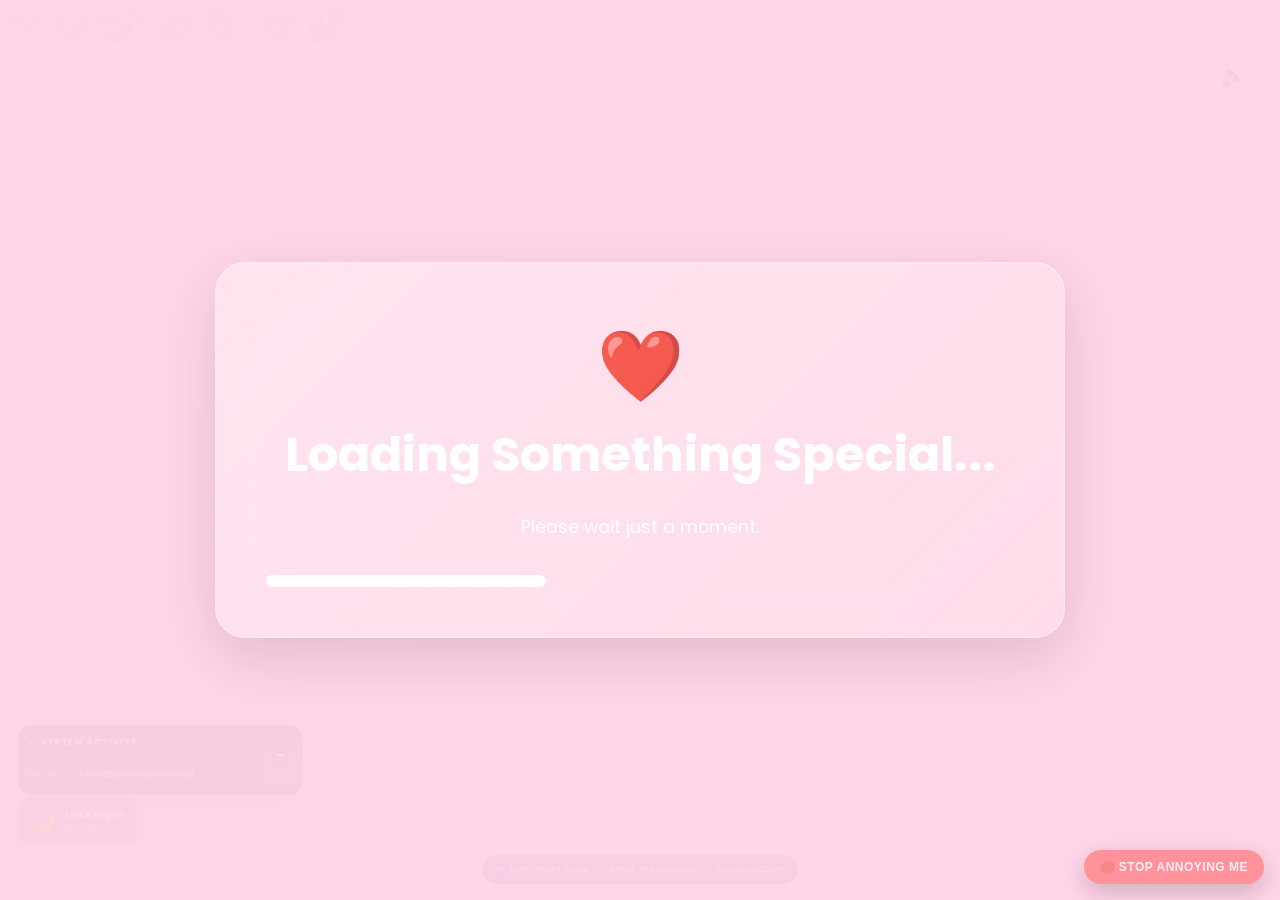
==== commit fffd54ca: "Add files via upload" ====
--- a/index.html
+++ b/index.html
@@ -1821,9 +1821,22 @@
    </div>
    <div id="vipFolderUnlockedView" class="hidden">
      <p class="memoryMessage">💎 Welcome to VIP. More exclusive features are coming soon.</p>
+     <div class="vcTeaser">
+       <div class="vcTeaserTop"><span>🎰</span><div><small>VIP EXCLUSIVE</small><h3>VIP Casino</h3></div></div>
+       <p>Chips, streaks, and a jackpot that never stops growing — with Mikael narrating every spin.</p>
+       <div class="vcJackpotTeaser">👑 Progressive Jackpot: <b id="vcJackpotTeaserAmt">500</b> MB</div>
+       <button type="button" id="vipFolderCasinoBtn">🎰 ENTER VIP CASINO</button>
+     </div>
    </div>
  </div>
  <button class="windowCloseButton" id="vipFolderCloseBtn">Close</button>
+</div>
+
+<!-- ===== VIP CASINO: lives inside the VIP folder ===== -->
+<div id="vipCasinoWindow" class="desktopWindow hidden vcWindow">
+ <div class="windowTop"><div class="windowDots"><span class="windowCloseDot" id="vipCasinoClose"></span><span class="windowMinDot"></span><span class="windowMaxDot"></span></div><h2>🎰 VIP Casino</h2></div>
+ <div class="windowScroll" id="vcRoot"></div>
+ <button class="windowCloseButton" id="vipCasinoCloseBtn">Close</button>
 </div>
 
 <div id="irVipActivation" class="irVipActivation hidden">
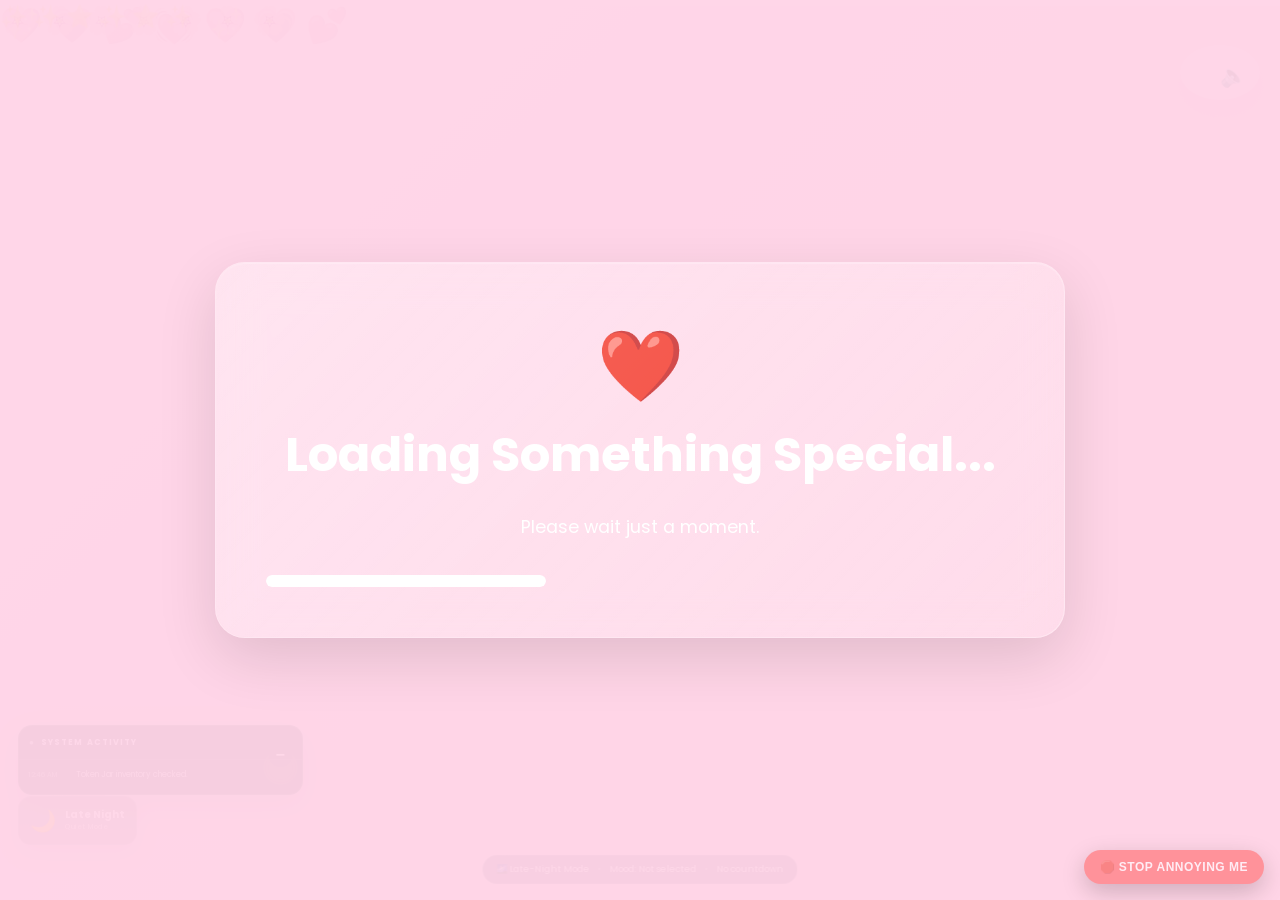
==== commit 4b72b605: "Add files via upload" ====
--- a/index.html
+++ b/index.html
@@ -1965,7 +1965,7 @@
 <script src="fun-apps.js?v=20260906-more-questions"></script>
 <script src="interactive-rewards.js?v=20260827-three-line"></script>
 <script src="vip-folder.js?v=20260921-vip-folder"></script>
-<script src="vip-casino.js?v=20260921-vip-casino"></script>
+<script src="vip-casino.js?v=20260922-vip-casino-v2"></script>
 <script src="telegram-bank-sync.js?v=20260905-note-display-fix"></script>
 <script src="mikael-connection.js?v=20260907-thought-board"></script>
 
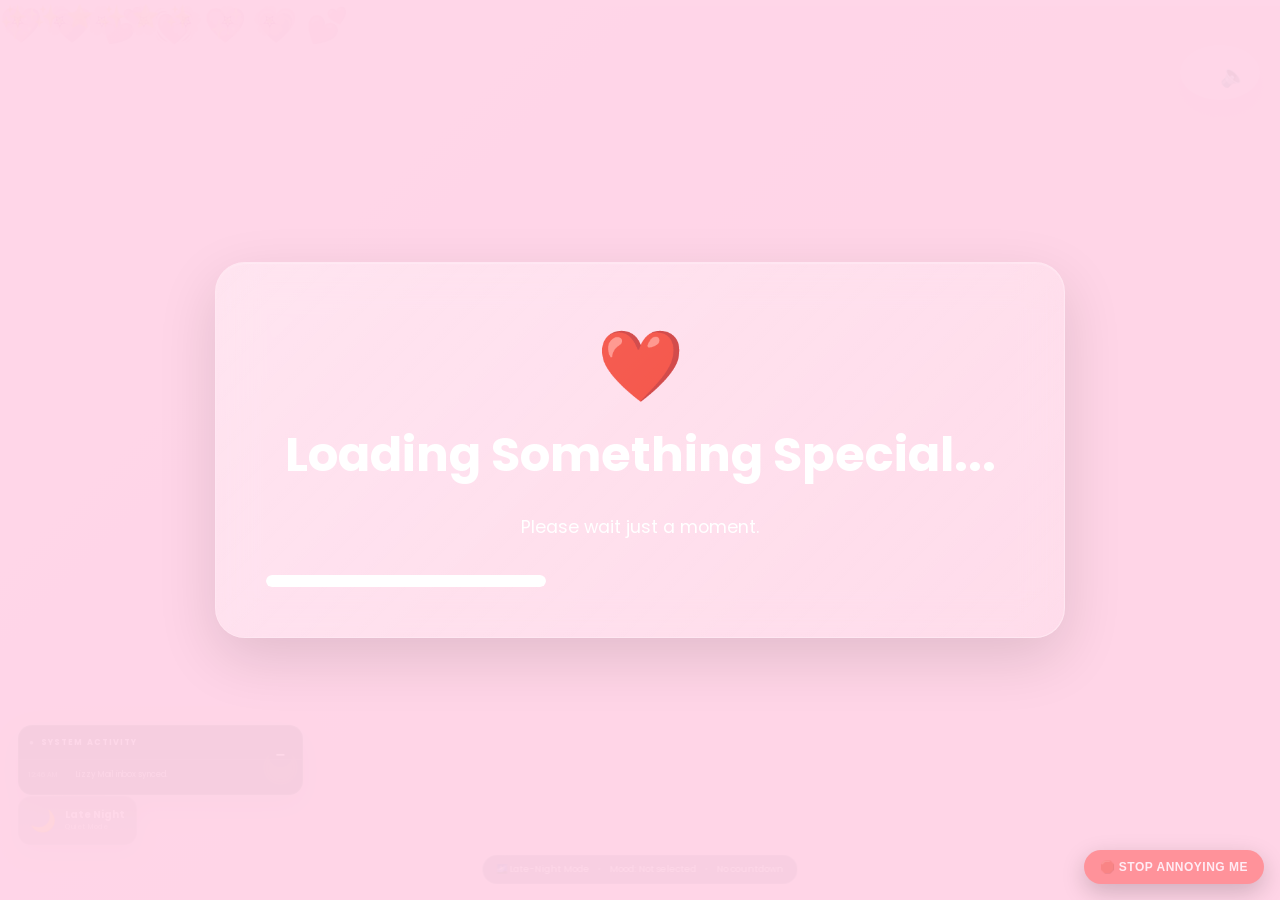
==== commit bf3c829c: "Add files via upload" ====
--- a/index.html
+++ b/index.html
@@ -1868,7 +1868,7 @@
   <div id="vipAction"></div>
 </div>
 
-<script src="script.js?v=20260919-butterflies-letter"></script>
+<script src="script.js?v=20260922-perf-fix"></script>
 <script src="living-desktop.js?v=20260906-persona-notify"></script>
 
 <script defer src="internet.js?v=20260915-news-storylines"></script>
@@ -1938,7 +1938,7 @@
             </div>
         </div>
 
-<script src="seed-store.js?v=20260915-job-cooldown"></script>
+<script src="seed-store.js?v=20260922-perf-fix"></script>
 <script src="letter-notifications.js?v=20260821-open-when-telegram-fixed"></script>
 <script src="mikael-exe.js?v=20260822-v29-layout"></script>
 
@@ -1966,8 +1966,8 @@
 <script src="interactive-rewards.js?v=20260827-three-line"></script>
 <script src="vip-folder.js?v=20260921-vip-folder"></script>
 <script src="vip-casino.js?v=20260922-vip-casino-v2"></script>
-<script src="telegram-bank-sync.js?v=20260905-note-display-fix"></script>
-<script src="mikael-connection.js?v=20260907-thought-board"></script>
+<script src="telegram-bank-sync.js?v=20260922-perf-fix"></script>
+<script src="mikael-connection.js?v=20260922-perf-fix"></script>
 
 </body>
 </html>
